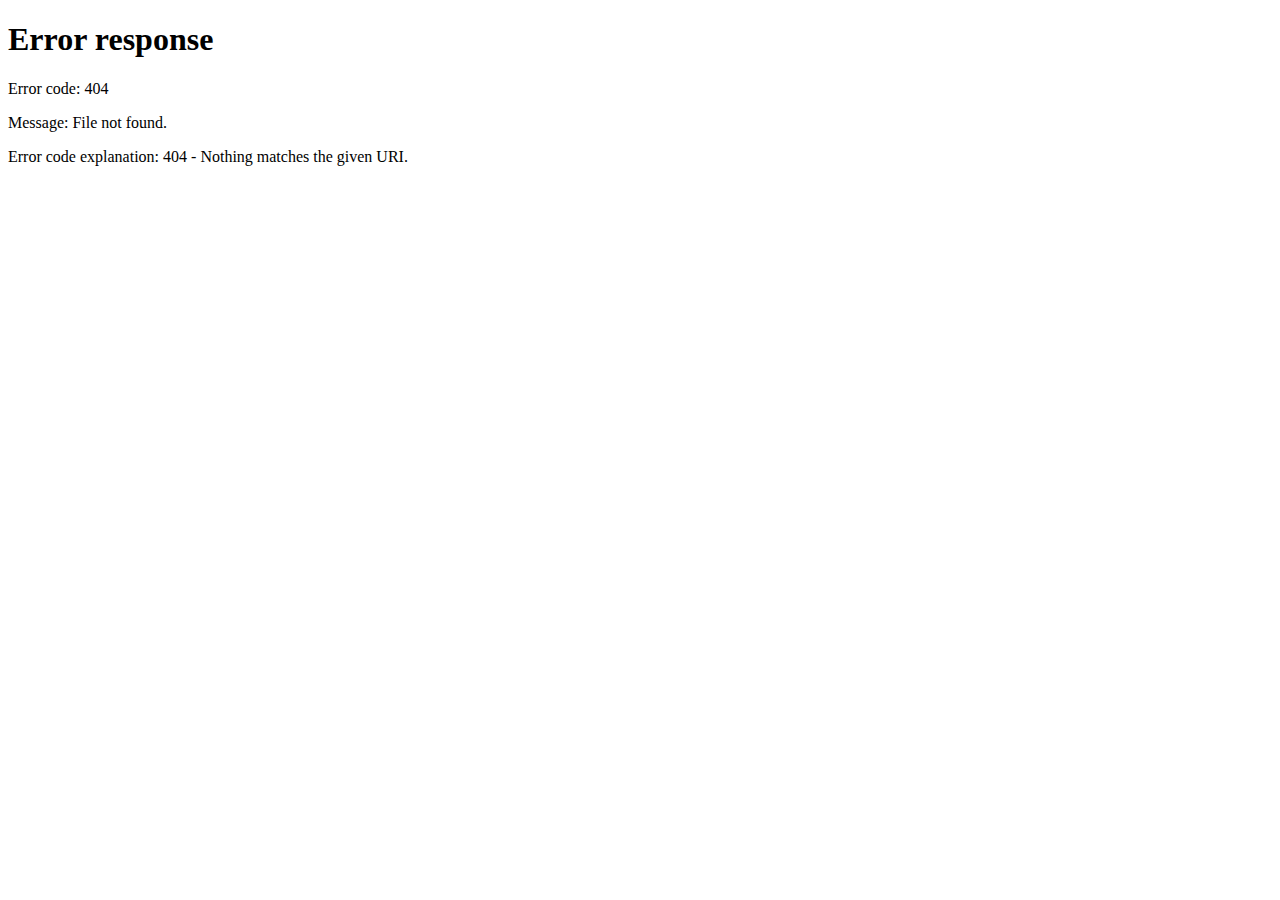
==== index.html @ ec52f361 "Add files via upload" ====
<!-- saved from url=(0032)https://sukamodjudsiya.vercel.app/ -->
<html class="responsive" lang="en"><head><meta http-equiv="Content-Type" content="text/html; charset=UTF-8">
	
			<meta name="viewport" content="width=device-width,initial-scale=1">
		<meta name="theme-color" content="#171a21">
		<title>Steam Support - Choose What To Reset</title>
	<link rel="shortcut icon" href="https://help.steampowered.com/favicon.ico" type="image/x-icon">

	
		<link href="./index_files/motiva_sans.css" rel="stylesheet" type="text/css">
<link href="./index_files/buttons.css" rel="stylesheet" type="text/css">
<link href="./index_files/shared_global.css" rel="stylesheet" type="text/css">
<link href="./index_files/store_game_shared.css" rel="stylesheet" type="text/css">
<link href="./index_files/help.css" rel="stylesheet" type="text/css">
<link href="./index_files/shared_responsive.css" rel="stylesheet" type="text/css">
			<script async="" src="./index_files/analytics.js.download"></script><script async="" src="./index_files/analytics.js.download"></script><script async="" src="chrome-error://www.google-analytics.com/analytics.js"></script><script async="" src="chrome-error://www.google-analytics.com/analytics.js"></script><script async="" src="chrome-error://www.google-analytics.com/analytics.js"></script><script async="" src="chrome-error://www.google-analytics.com/analytics.js"></script><script async="" src="chrome-error://www.google-analytics.com/analytics.js"></script><script async="" src="chrome-error://www.google-analytics.com/analytics.js"></script><script async="" src="chrome-error://www.google-analytics.com/analytics.js"></script><script async="" src="chrome-error://www.google-analytics.com/analytics.js"></script><script async="" src="chrome-error://www.google-analytics.com/analytics.js"></script><script async="" src="chrome-error://chromewebdata/Steam%20Support%20-%20Choose%20What%20To%20Reset_files/analytics.js.download"></script><script>
				(function(i,s,o,g,r,a,m){i['GoogleAnalyticsObject']=r;i[r]=i[r]||function(){
						(i[r].q=i[r].q||[]).push(arguments)},i[r].l=1*new Date();a=s.createElement(o),
					m=s.getElementsByTagName(o)[0];a.async=1;a.src=g;m.parentNode.insertBefore(a,m)
				})(window,document,'script','//www.google-analytics.com/analytics.js','ga');

				ga('create', 'UA-63631619-1', 'auto', {
					'sampleRate': 2				});
				ga('set', 'dimension1', false );
				ga('set', 'dimension2', 'External' );
				ga('set', 'dimension3', 'wizard' );
				ga('set', 'dimension4', "wizard\/HelpWithLoginInfoReset" );
				ga('send', 'pageview');

			</script>
			<script type="text/javascript" src="chrome-error://chromewebdata/Steam%20Support%20-%20Choose%20What%20To%20Reset_files/jquery-1.8.3.min.js.download"></script>
<script type="text/javascript" src="./index_files/jquery-1.8.3.min.js.download"></script>
<script type="text/javascript">$J = jQuery.noConflict();</script><script type="text/javascript" src="./index_files/tooltip.js.download"></script>

<script type="text/javascript" src="./index_files/shared_global.js.download"></script>

<script type="text/javascript" src="./index_files/shipping.js.download"></script>

<script type="text/javascript" src="./index_files/base64-binary.js.download"></script>

<script type="text/javascript" src="./index_files/help.js.download"></script>

<script type="text/javascript" src="./index_files/dselect.js.download"></script>

<script type="text/javascript">
setTimezoneCookies();
$J( function($) { 
window.BindHelpTooltip = function( $Selector ) { $Selector.v_tooltip( {'tooltipClass': 'help_tooltip', 'dataName': 'helpTooltip' } ); };
BindHelpTooltip( $('[data-help-tooltip]') ); 
});</script><script type="text/javascript" src="chrome-error://chromewebdata/Steam%20Support%20-%20Choose%20What%20To%20Reset_files/shared_responsive_adapter.js.download"></script>

						<meta name="twitter:card" content="summary_large_image">
					<meta name="Description" content="Log in to your Steam account to get help with your Steam games, contact Steam Support, request refunds, and more.  Help is also available if you can&#39;t log in, need to reset your password, or recover a hijacked account.">
			
	<meta name="twitter:site" content="@steam_games">

						<meta property="og:title" content="Steam Support - Choose What To Reset">
					<meta property="twitter:title" content="Steam Support - Choose What To Reset">
					<meta property="fb:app_id" content="105386699540688">
					<meta property="og:description" content="Log in to your Steam account to get help with your Steam games, contact Steam Support, request refunds, and more.  Help is also available if you can&#39;t log in, need to reset your password, or recover a hijacked account.">
					<meta property="twitter:description" content="Log in to your Steam account to get help with your Steam games, contact Steam Support, request refunds, and more.  Help is also available if you can&#39;t log in, need to reset your password, or recover a hijacked account.">
			
	
			<link rel="image_src" href="https://help.steampowered.com/public/shared/images/responsive/share_steam_logo.png">
		<link rel="image_src" href="https://help.steampowered.com/public/shared/images/responsive/share_steam_logo.png">
		<meta property="og:image" content="https://help.steampowered.com/public/shared/images/responsive/share_steam_logo.png">
		<meta name="twitter:image" content="https://help.steampowered.com/public/shared/images/responsive/share_steam_logo.png">
					<meta property="og:image:secure" content="https://help.steampowered.com/public/shared/images/responsive/share_steam_logo.png">
		
	
	
			<link rel="alternate" href="https://help.steampowered.com/wizard/HelpWithLoginInfoReset/?s=2802858667505530402&amp;amp;account=898554974&amp;amp;issueid=406" hreflang="x-default">
					<link rel="alternate" href="https://help.steampowered.com/zh-cn/wizard/HelpWithLoginInfoReset/?s=2802858667505530402&amp;amp;account=898554974&amp;amp;issueid=406" hreflang="zh-cn">
					<link rel="alternate" href="https://help.steampowered.com/zh-tw/wizard/HelpWithLoginInfoReset/?s=2802858667505530402&amp;amp;account=898554974&amp;amp;issueid=406" hreflang="zh-tw">
					<link rel="alternate" href="https://help.steampowered.com/ja/wizard/HelpWithLoginInfoReset/?s=2802858667505530402&amp;amp;account=898554974&amp;amp;issueid=406" hreflang="ja">
					<link rel="alternate" href="https://help.steampowered.com/ko/wizard/HelpWithLoginInfoReset/?s=2802858667505530402&amp;amp;account=898554974&amp;amp;issueid=406" hreflang="ko">
					<link rel="alternate" href="https://help.steampowered.com/th/wizard/HelpWithLoginInfoReset/?s=2802858667505530402&amp;amp;account=898554974&amp;amp;issueid=406" hreflang="th">
					<link rel="alternate" href="https://help.steampowered.com/bg/wizard/HelpWithLoginInfoReset/?s=2802858667505530402&amp;amp;account=898554974&amp;amp;issueid=406" hreflang="bg">
					<link rel="alternate" href="https://help.steampowered.com/cs/wizard/HelpWithLoginInfoReset/?s=2802858667505530402&amp;amp;account=898554974&amp;amp;issueid=406" hreflang="cs">
					<link rel="alternate" href="https://help.steampowered.com/da/wizard/HelpWithLoginInfoReset/?s=2802858667505530402&amp;amp;account=898554974&amp;amp;issueid=406" hreflang="da">
					<link rel="alternate" href="https://help.steampowered.com/de/wizard/HelpWithLoginInfoReset/?s=2802858667505530402&amp;amp;account=898554974&amp;amp;issueid=406" hreflang="de">
					<link rel="alternate" href="https://help.steampowered.com/en/wizard/HelpWithLoginInfoReset/?s=2802858667505530402&amp;amp;account=898554974&amp;amp;issueid=406" hreflang="en">
					<link rel="alternate" href="https://help.steampowered.com/es/wizard/HelpWithLoginInfoReset/?s=2802858667505530402&amp;amp;account=898554974&amp;amp;issueid=406" hreflang="es">
					<link rel="alternate" href="https://help.steampowered.com/es-419/wizard/HelpWithLoginInfoReset/?s=2802858667505530402&amp;amp;account=898554974&amp;amp;issueid=406" hreflang="es-419">
					<link rel="alternate" href="https://help.steampowered.com/el/wizard/HelpWithLoginInfoReset/?s=2802858667505530402&amp;amp;account=898554974&amp;amp;issueid=406" hreflang="el">
					<link rel="alternate" href="https://help.steampowered.com/fr/wizard/HelpWithLoginInfoReset/?s=2802858667505530402&amp;amp;account=898554974&amp;amp;issueid=406" hreflang="fr">
					<link rel="alternate" href="https://help.steampowered.com/it/wizard/HelpWithLoginInfoReset/?s=2802858667505530402&amp;amp;account=898554974&amp;amp;issueid=406" hreflang="it">
					<link rel="alternate" href="https://help.steampowered.com/hu/wizard/HelpWithLoginInfoReset/?s=2802858667505530402&amp;amp;account=898554974&amp;amp;issueid=406" hreflang="hu">
					<link rel="alternate" href="https://help.steampowered.com/nl/wizard/HelpWithLoginInfoReset/?s=2802858667505530402&amp;amp;account=898554974&amp;amp;issueid=406" hreflang="nl">
					<link rel="alternate" href="https://help.steampowered.com/no/wizard/HelpWithLoginInfoReset/?s=2802858667505530402&amp;amp;account=898554974&amp;amp;issueid=406" hreflang="no">
					<link rel="alternate" href="https://help.steampowered.com/pl/wizard/HelpWithLoginInfoReset/?s=2802858667505530402&amp;amp;account=898554974&amp;amp;issueid=406" hreflang="pl">
					<link rel="alternate" href="https://help.steampowered.com/pt/wizard/HelpWithLoginInfoReset/?s=2802858667505530402&amp;amp;account=898554974&amp;amp;issueid=406" hreflang="pt">
					<link rel="alternate" href="https://help.steampowered.com/pt-br/wizard/HelpWithLoginInfoReset/?s=2802858667505530402&amp;amp;account=898554974&amp;amp;issueid=406" hreflang="pt-br">
					<link rel="alternate" href="https://help.steampowered.com/ro/wizard/HelpWithLoginInfoReset/?s=2802858667505530402&amp;amp;account=898554974&amp;amp;issueid=406" hreflang="ro">
					<link rel="alternate" href="https://help.steampowered.com/ru/wizard/HelpWithLoginInfoReset/?s=2802858667505530402&amp;amp;account=898554974&amp;amp;issueid=406" hreflang="ru">
					<link rel="alternate" href="https://help.steampowered.com/fi/wizard/HelpWithLoginInfoReset/?s=2802858667505530402&amp;amp;account=898554974&amp;amp;issueid=406" hreflang="fi">
					<link rel="alternate" href="https://help.steampowered.com/sv/wizard/HelpWithLoginInfoReset/?s=2802858667505530402&amp;amp;account=898554974&amp;amp;issueid=406" hreflang="sv">
					<link rel="alternate" href="https://help.steampowered.com/tr/wizard/HelpWithLoginInfoReset/?s=2802858667505530402&amp;amp;account=898554974&amp;amp;issueid=406" hreflang="tr">
					<link rel="alternate" href="https://help.steampowered.com/vn/wizard/HelpWithLoginInfoReset/?s=2802858667505530402&amp;amp;account=898554974&amp;amp;issueid=406" hreflang="vn">
					<link rel="alternate" href="https://help.steampowered.com/uk/wizard/HelpWithLoginInfoReset/?s=2802858667505530402&amp;amp;account=898554974&amp;amp;issueid=406" hreflang="uk">
			
	<style id="sih_highlight_styles" type="text/css">
    .sih_highlight_price {
      display: inline-block;
      padding: 1px 4px;
      background-color: rgba(20,31,44,0.4) !important;
      border-radius: 1px;
    }
    .sih_wishlist {
      background-color: #29B6F6 !important;
      background-image: linear-gradient(135deg, rgba(0, 0, 0, 0.3) 60%, rgba(0, 0, 0, 0.1) 90%) !important;
    }
    .sih_owned {
      background-color: #9CCC65 !important;
      background-image: linear-gradient(135deg, rgba(0, 0, 0, 0.3) 60%, rgba(0, 0, 0, 0.1) 90%) !important;
    }</style><style type="text/css">@-webkit-keyframes bounce{0%,20%,50%,80%,to{-webkit-transform:translateY(0);transform:translateY(0)}40%{-webkit-transform:translateY(-30px);transform:translateY(-30px)}60%{-webkit-transform:translateY(-15px);transform:translateY(-15px)}}@keyframes bounce{0%,20%,50%,80%,to{-webkit-transform:translateY(0);transform:translateY(0)}40%{-webkit-transform:translateY(-30px);transform:translateY(-30px)}60%{-webkit-transform:translateY(-15px);transform:translateY(-15px)}}.om-animation-bounce{-webkit-animation-duration:1s;animation-duration:1s;-webkit-animation-fill-mode:both;animation-fill-mode:both;-webkit-animation-name:bounce;animation-name:bounce}@-webkit-keyframes bounceIn{0%{opacity:0;-webkit-transform:scale(.3);transform:scale(.3)}50%{opacity:1;-webkit-transform:scale(1.05);transform:scale(1.05)}70%{-webkit-transform:scale(.9);transform:scale(.9)}to{opacity:1;-webkit-transform:scale(1);transform:scale(1)}}@keyframes bounceIn{0%{opacity:0;-webkit-transform:scale(.3);transform:scale(.3)}50%{opacity:1;-webkit-transform:scale(1.05);transform:scale(1.05)}70%{-webkit-transform:scale(.9);transform:scale(.9)}to{opacity:1;-webkit-transform:scale(1);transform:scale(1)}}.om-animation-bounce-in{-webkit-animation-duration:1s;animation-duration:1s;-webkit-animation-name:bounceIn;animation-name:bounceIn}@-webkit-keyframes bounceInDown{0%{opacity:0;-webkit-transform:translateY(-2000px);transform:translateY(-2000px)}60%{opacity:1;-webkit-transform:translateY(30px);transform:translateY(30px)}80%{-webkit-transform:translateY(-10px);transform:translateY(-10px)}to{-webkit-transform:translateY(0);transform:translateY(0)}}@keyframes bounceInDown{0%{opacity:0;-webkit-transform:translateY(-2000px);transform:translateY(-2000px)}60%{opacity:1;-webkit-transform:translateY(30px);transform:translateY(30px)}80%{-webkit-transform:translateY(-10px);transform:translateY(-10px)}to{-webkit-transform:translateY(0);transform:translateY(0)}}.om-animation-bounce-in-down{-webkit-animation-duration:1s;animation-duration:1s;-webkit-animation-name:bounceInDown;animation-name:bounceInDown}@-webkit-keyframes bounceInLeft{0%{opacity:0;-webkit-transform:translateX(-2000px);transform:translateX(-2000px)}60%{opacity:1;-webkit-transform:translateX(30px);transform:translateX(30px)}80%{-webkit-transform:translateX(-10px);transform:translateX(-10px)}to{-webkit-transform:translateX(0);transform:translateX(0)}}@keyframes bounceInLeft{0%{opacity:0;-webkit-transform:translateX(-2000px);transform:translateX(-2000px)}60%{opacity:1;-webkit-transform:translateX(30px);transform:translateX(30px)}80%{-webkit-transform:translateX(-10px);transform:translateX(-10px)}to{-webkit-transform:translateX(0);transform:translateX(0)}}.om-animation-bounce-in-left{-webkit-animation-duration:1s;animation-duration:1s;-webkit-animation-name:bounceInLeft;animation-name:bounceInLeft}@-webkit-keyframes bounceInRight{0%{opacity:0;-webkit-transform:translateX(2000px);transform:translateX(2000px)}60%{opacity:1;-webkit-transform:translateX(-30px);transform:translateX(-30px)}80%{-webkit-transform:translateX(10px);transform:translateX(10px)}to{-webkit-transform:translateX(0);transform:translateX(0)}}@keyframes bounceInRight{0%{opacity:0;-webkit-transform:translateX(2000px);transform:translateX(2000px)}60%{opacity:1;-webkit-transform:translateX(-30px);transform:translateX(-30px)}80%{-webkit-transform:translateX(10px);transform:translateX(10px)}to{-webkit-transform:translateX(0);transform:translateX(0)}}.om-animation-bounce-in-right{-webkit-animation-duration:1s;animation-duration:1s;-webkit-animation-name:bounceInRight;animation-name:bounceInRight}@-webkit-keyframes bounceInUp{0%{opacity:0;-webkit-transform:translateY(2000px);transform:translateY(2000px)}60%{opacity:1;-webkit-transform:translateY(-30px);transform:translateY(-30px)}80%{-webkit-transform:translateY(10px);transform:translateY(10px)}to{-webkit-transform:translateY(0);transform:translateY(0)}}@keyframes bounceInUp{0%{opacity:0;-webkit-transform:translateY(2000px);transform:translateY(2000px)}60%{opacity:1;-webkit-transform:translateY(-30px);transform:translateY(-30px)}80%{-webkit-transform:translateY(10px);transform:translateY(10px)}to{-webkit-transform:translateY(0);transform:translateY(0)}}.om-animation-bounce-in-up{-webkit-animation-duration:1s;animation-duration:1s;-webkit-animation-name:bounceInUp;animation-name:bounceInUp}@-webkit-keyframes flash{0%,50%,to{opacity:1}25%,75%{opacity:0}}@keyframes flash{0%,50%,to{opacity:1}25%,75%{opacity:0}}.om-animation-flash{-webkit-animation-duration:1s;animation-duration:1s;-webkit-animation-fill-mode:both;animation-fill-mode:both;-webkit-animation-name:flash;animation-name:flash}@-webkit-keyframes flip{0%{-webkit-transform:perspective(800px) translateZ(0) rotateY(0) scale(1);transform:perspective(800px) translateZ(0) rotateY(0) scale(1);-webkit-animation-timing-function:ease-out;animation-timing-function:ease-out}40%{-webkit-transform:perspective(800px) translateZ(150px) rotateY(170deg) scale(1);transform:perspective(800px) translateZ(150px) rotateY(170deg) scale(1);-webkit-animation-timing-function:ease-out;animation-timing-function:ease-out}50%{-webkit-transform:perspective(800px) translateZ(150px) rotateY(190deg) scale(1);transform:perspective(800px) translateZ(150px) rotateY(190deg) scale(1);-webkit-animation-timing-function:ease-in;animation-timing-function:ease-in}80%{-webkit-transform:perspective(800px) translateZ(0) rotateY(1turn) scale(.95);transform:perspective(800px) translateZ(0) rotateY(1turn) scale(.95);-webkit-animation-timing-function:ease-in;animation-timing-function:ease-in}to{-webkit-transform:perspective(800px) translateZ(0) rotateY(1turn) scale(1);transform:perspective(800px) translateZ(0) rotateY(1turn) scale(1);-webkit-animation-timing-function:ease-in;animation-timing-function:ease-in}}@keyframes flip{0%{-webkit-transform:perspective(800px) translateZ(0) rotateY(0) scale(1);transform:perspective(800px) translateZ(0) rotateY(0) scale(1);-webkit-animation-timing-function:ease-out;animation-timing-function:ease-out}40%{-webkit-transform:perspective(800px) translateZ(150px) rotateY(170deg) scale(1);transform:perspective(800px) translateZ(150px) rotateY(170deg) scale(1);-webkit-animation-timing-function:ease-out;animation-timing-function:ease-out}50%{-webkit-transform:perspective(800px) translateZ(150px) rotateY(190deg) scale(1);transform:perspective(800px) translateZ(150px) rotateY(190deg) scale(1);-webkit-animation-timing-function:ease-in;animation-timing-function:ease-in}80%{-webkit-transform:perspective(800px) translateZ(0) rotateY(1turn) scale(.95);transform:perspective(800px) translateZ(0) rotateY(1turn) scale(.95);-webkit-animation-timing-function:ease-in;animation-timing-function:ease-in}to{-webkit-transform:perspective(800px) translateZ(0) rotateY(1turn) scale(1);transform:perspective(800px) translateZ(0) rotateY(1turn) scale(1);-webkit-animation-timing-function:ease-in;animation-timing-function:ease-in}}.om-animation-flip{-webkit-animation-duration:1s;animation-duration:1s;-webkit-backface-visibility:visible;backface-visibility:visible;-webkit-animation-name:flip;animation-name:flip}@-webkit-keyframes flipInX{0%{-webkit-transform:perspective(800px) rotateX(90deg);transform:perspective(800px) rotateX(90deg);opacity:0}40%{-webkit-transform:perspective(800px) rotateX(-10deg);transform:perspective(800px) rotateX(-10deg)}70%{-webkit-transform:perspective(800px) rotateX(10deg);transform:perspective(800px) rotateX(10deg)}to{-webkit-transform:perspective(800px) rotateX(0deg);transform:perspective(800px) rotateX(0deg);opacity:1}}@keyframes flipInX{0%{-webkit-transform:perspective(800px) rotateX(90deg);transform:perspective(800px) rotateX(90deg);opacity:0}40%{-webkit-transform:perspective(800px) rotateX(-10deg);transform:perspective(800px) rotateX(-10deg)}70%{-webkit-transform:perspective(800px) rotateX(10deg);transform:perspective(800px) rotateX(10deg)}to{-webkit-transform:perspective(800px) rotateX(0deg);transform:perspective(800px) rotateX(0deg);opacity:1}}.om-animation-flip-down{-webkit-animation-duration:1s;animation-duration:1s;-webkit-backface-visibility:visible;backface-visibility:visible;-webkit-animation-name:flipInX;animation-name:flipInX}@-webkit-keyframes flipInY{0%{-webkit-transform:perspective(800px) rotateY(90deg);transform:perspective(800px) rotateY(90deg);opacity:0}40%{-webkit-transform:perspective(800px) rotateY(-10deg);transform:perspective(800px) rotateY(-10deg)}70%{-webkit-transform:perspective(800px) rotateY(10deg);transform:perspective(800px) rotateY(10deg)}to{-webkit-transform:perspective(800px) rotateY(0deg);transform:perspective(800px) rotateY(0deg);opacity:1}}@keyframes flipInY{0%{-webkit-transform:perspective(800px) rotateY(90deg);transform:perspective(800px) rotateY(90deg);opacity:0}40%{-webkit-transform:perspective(800px) rotateY(-10deg);transform:perspective(800px) rotateY(-10deg)}70%{-webkit-transform:perspective(800px) rotateY(10deg);transform:perspective(800px) rotateY(10deg)}to{-webkit-transform:perspective(800px) rotateY(0deg);transform:perspective(800px) rotateY(0deg);opacity:1}}.om-animation-flip-side{-webkit-animation-duration:1s;animation-duration:1s;-webkit-backface-visibility:visible;backface-visibility:visible;-webkit-animation-name:flipInY;animation-name:flipInY}@-webkit-keyframes lightSpeedIn{0%{-webkit-transform:translateX(100%) skewX(-30deg);transform:translateX(100%) skewX(-30deg);opacity:0}60%{-webkit-transform:translateX(-20%) skewX(30deg);transform:translateX(-20%) skewX(30deg);opacity:1}80%{-webkit-transform:translateX(0) skewX(-15deg);transform:translateX(0) skewX(-15deg);opacity:1}to{-webkit-transform:translateX(0) skewX(0deg);transform:translateX(0) skewX(0deg);opacity:1}}@keyframes lightSpeedIn{0%{-webkit-transform:translateX(100%) skewX(-30deg);transform:translateX(100%) skewX(-30deg);opacity:0}60%{-webkit-transform:translateX(-20%) skewX(30deg);transform:translateX(-20%) skewX(30deg);opacity:1}80%{-webkit-transform:translateX(0) skewX(-15deg);transform:translateX(0) skewX(-15deg);opacity:1}to{-webkit-transform:translateX(0) skewX(0deg);transform:translateX(0) skewX(0deg);opacity:1}}.om-animation-light-speed{-webkit-animation-duration:1s;animation-duration:1s;-webkit-animation-name:lightSpeedIn;animation-name:lightSpeedIn;-webkit-animation-timing-function:ease-out;animation-timing-function:ease-out}@-webkit-keyframes pulse{0%{-webkit-transform:scale(1);transform:scale(1)}50%{-webkit-transform:scale(1.1);transform:scale(1.1)}to{-webkit-transform:scale(1);transform:scale(1)}}@keyframes pulse{0%{-webkit-transform:scale(1);transform:scale(1)}50%{-webkit-transform:scale(1.1);transform:scale(1.1)}to{-webkit-transform:scale(1);transform:scale(1)}}.om-animation-pulse{-webkit-animation-duration:1s;animation-duration:1s;-webkit-animation-fill-mode:both;animation-fill-mode:both;-webkit-animation-name:pulse;animation-name:pulse}@-webkit-keyframes rollIn{0%{opacity:0;-webkit-transform:translateX(-100%) rotate(-120deg);transform:translateX(-100%) rotate(-120deg)}to{opacity:1;-webkit-transform:translateX(0) rotate(0deg);transform:translateX(0) rotate(0deg)}}@keyframes rollIn{0%{opacity:0;-webkit-transform:translateX(-100%) rotate(-120deg);transform:translateX(-100%) rotate(-120deg)}to{opacity:1;-webkit-transform:translateX(0) rotate(0deg);transform:translateX(0) rotate(0deg)}}.om-animation-roll-in{-webkit-animation-duration:1s;animation-duration:1s;-webkit-animation-name:rollIn;animation-name:rollIn}@-webkit-keyframes rotateIn{0%{-webkit-transform-origin:center center;transform-origin:center center;-webkit-transform:rotate(-200deg);transform:rotate(-200deg);opacity:0}to{-webkit-transform-origin:center center;transform-origin:center center;-webkit-transform:rotate(0);transform:rotate(0);opacity:1}}@keyframes rotateIn{0%{-webkit-transform-origin:center center;transform-origin:center center;-webkit-transform:rotate(-200deg);transform:rotate(-200deg);opacity:0}to{-webkit-transform-origin:center center;transform-origin:center center;-webkit-transform:rotate(0);transform:rotate(0);opacity:1}}.om-animation-rotate{-webkit-animation-duration:1s;animation-duration:1s;-webkit-animation-name:rotateIn;animation-name:rotateIn}@-webkit-keyframes rotateInDownLeft{0%{-webkit-transform-origin:left bottom;transform-origin:left bottom;-webkit-transform:rotate(-90deg);transform:rotate(-90deg);opacity:0}to{-webkit-transform-origin:left bottom;transform-origin:left bottom;-webkit-transform:rotate(0);transform:rotate(0);opacity:1}}@keyframes rotateInDownLeft{0%{-webkit-transform-origin:left bottom;transform-origin:left bottom;-webkit-transform:rotate(-90deg);transform:rotate(-90deg);opacity:0}to{-webkit-transform-origin:left bottom;transform-origin:left bottom;-webkit-transform:rotate(0);transform:rotate(0);opacity:1}}.om-animation-rotate-down-left{-webkit-animation-duration:1s;animation-duration:1s;-webkit-animation-name:rotateInDownLeft;animation-name:rotateInDownLeft}@-webkit-keyframes rotateInDownRight{0%{-webkit-transform-origin:right bottom;transform-origin:right bottom;-webkit-transform:rotate(90deg);transform:rotate(90deg);opacity:0}to{-webkit-transform-origin:right bottom;transform-origin:right bottom;-webkit-transform:rotate(0);transform:rotate(0);opacity:1}}@keyframes rotateInDownRight{0%{-webkit-transform-origin:right bottom;transform-origin:right bottom;-webkit-transform:rotate(90deg);transform:rotate(90deg);opacity:0}to{-webkit-transform-origin:right bottom;transform-origin:right bottom;-webkit-transform:rotate(0);transform:rotate(0);opacity:1}}.om-animation-rotate-down-right{-webkit-animation-duration:1s;animation-duration:1s;-webkit-animation-name:rotateInDownRight;animation-name:rotateInDownRight}@-webkit-keyframes rotateInUpLeft{0%{-webkit-transform-origin:left bottom;transform-origin:left bottom;-webkit-transform:rotate(90deg);transform:rotate(90deg);opacity:0}to{-webkit-transform-origin:left bottom;transform-origin:left bottom;-webkit-transform:rotate(0);transform:rotate(0);opacity:1}}@keyframes rotateInUpLeft{0%{-webkit-transform-origin:left bottom;transform-origin:left bottom;-webkit-transform:rotate(90deg);transform:rotate(90deg);opacity:0}to{-webkit-transform-origin:left bottom;transform-origin:left bottom;-webkit-transform:rotate(0);transform:rotate(0);opacity:1}}.om-animation-rotate-up-left{-webkit-animation-duration:1s;animation-duration:1s;-webkit-animation-name:rotateInUpLeft;animation-name:rotateInUpLeft}@-webkit-keyframes rotateInUpRight{0%{-webkit-transform-origin:right bottom;transform-origin:right bottom;-webkit-transform:rotate(-90deg);transform:rotate(-90deg);opacity:0}to{-webkit-transform-origin:right bottom;transform-origin:right bottom;-webkit-transform:rotate(0);transform:rotate(0);opacity:1}}@keyframes rotateInUpRight{0%{-webkit-transform-origin:right bottom;transform-origin:right bottom;-webkit-transform:rotate(-90deg);transform:rotate(-90deg);opacity:0}to{-webkit-transform-origin:right bottom;transform-origin:right bottom;-webkit-transform:rotate(0);transform:rotate(0);opacity:1}}.om-animation-rotate-up-right{-webkit-animation-duration:1s;animation-duration:1s;-webkit-animation-name:rotateInUpRight;animation-name:rotateInUpRight}@-webkit-keyframes rubberBand{0%{-webkit-transform:scale(1);transform:scale(1)}30%{-webkit-transform:scaleX(1.25) scaleY(.75);transform:scaleX(1.25) scaleY(.75)}40%{-webkit-transform:scaleX(.75) scaleY(1.25);transform:scaleX(.75) scaleY(1.25)}60%{-webkit-transform:scaleX(1.15) scaleY(.85);transform:scaleX(1.15) scaleY(.85)}to{-webkit-transform:scale(1);transform:scale(1)}}@keyframes rubberBand{0%{-webkit-transform:scale(1);transform:scale(1)}30%{-webkit-transform:scaleX(1.25) scaleY(.75);transform:scaleX(1.25) scaleY(.75)}40%{-webkit-transform:scaleX(.75) scaleY(1.25);transform:scaleX(.75) scaleY(1.25)}60%{-webkit-transform:scaleX(1.15) scaleY(.85);transform:scaleX(1.15) scaleY(.85)}to{-webkit-transform:scale(1);transform:scale(1)}}.om-animation-rubber-band{-webkit-animation-duration:1s;animation-duration:1s;-webkit-animation-fill-mode:both;animation-fill-mode:both;-webkit-animation-name:rubberBand;animation-name:rubberBand}@-webkit-keyframes shake{0%,to{-webkit-transform:translateX(0);transform:translateX(0)}10%,30%,50%,70%,90%{-webkit-transform:translateX(-10px);transform:translateX(-10px)}20%,40%,60%,80%{-webkit-transform:translateX(10px);transform:translateX(10px)}}@keyframes shake{0%,to{-webkit-transform:translateX(0);transform:translateX(0)}10%,30%,50%,70%,90%{-webkit-transform:translateX(-10px);transform:translateX(-10px)}20%,40%,60%,80%{-webkit-transform:translateX(10px);transform:translateX(10px)}}.om-animation-shake{-webkit-animation-duration:1s;animation-duration:1s;-webkit-animation-fill-mode:both;animation-fill-mode:both;-webkit-animation-name:shake;animation-name:shake}@-webkit-keyframes slideInDown{0%{opacity:0;-webkit-transform:translateY(-2000px);transform:translateY(-2000px)}to{-webkit-transform:translateY(0);transform:translateY(0)}}@keyframes slideInDown{0%{opacity:0;-webkit-transform:translateY(-2000px);transform:translateY(-2000px)}to{-webkit-transform:translateY(0);transform:translateY(0)}}.om-animation-slide-in-down{-webkit-animation-duration:1s;animation-duration:1s;-webkit-animation-name:slideInDown;animation-name:slideInDown}@-webkit-keyframes slideInLeft{0%{opacity:0;-webkit-transform:translateX(-2000px);transform:translateX(-2000px)}to{-webkit-transform:translateX(0);transform:translateX(0)}}@keyframes slideInLeft{0%{opacity:0;-webkit-transform:translateX(-2000px);transform:translateX(-2000px)}to{-webkit-transform:translateX(0);transform:translateX(0)}}.om-animation-slide-in-left{-webkit-animation-duration:1s;animation-duration:1s;-webkit-animation-name:slideInLeft;animation-name:slideInLeft}@-webkit-keyframes slideInRight{0%{opacity:0;-webkit-transform:translateX(2000px);transform:translateX(2000px)}to{-webkit-transform:translateX(0);transform:translateX(0)}}@keyframes slideInRight{0%{opacity:0;-webkit-transform:translateX(2000px);transform:translateX(2000px)}to{-webkit-transform:translateX(0);transform:translateX(0)}}.om-animation-slide-in-right{-webkit-animation-duration:1s;animation-duration:1s;-webkit-animation-name:slideInRight;animation-name:slideInRight}@-webkit-keyframes swing{20%{-webkit-transform:rotate(15deg);transform:rotate(15deg)}40%{-webkit-transform:rotate(-10deg);transform:rotate(-10deg)}60%{-webkit-transform:rotate(5deg);transform:rotate(5deg)}80%{-webkit-transform:rotate(-5deg);transform:rotate(-5deg)}to{-webkit-transform:rotate(0deg);transform:rotate(0deg)}}@keyframes swing{20%{-webkit-transform:rotate(15deg);transform:rotate(15deg)}40%{-webkit-transform:rotate(-10deg);transform:rotate(-10deg)}60%{-webkit-transform:rotate(5deg);transform:rotate(5deg)}80%{-webkit-transform:rotate(-5deg);transform:rotate(-5deg)}to{-webkit-transform:rotate(0deg);transform:rotate(0deg)}}.om-animation-swing{-webkit-animation-duration:1s;animation-duration:1s;-webkit-transform-origin:top center;transform-origin:top center;-webkit-animation-name:swing;animation-name:swing}@-webkit-keyframes tada{0%{-webkit-transform:scale(1);transform:scale(1)}10%,20%{-webkit-transform:scale(.9) rotate(-3deg);transform:scale(.9) rotate(-3deg)}30%,50%,70%,90%{-webkit-transform:scale(1.1) rotate(3deg);transform:scale(1.1) rotate(3deg)}40%,60%,80%{-webkit-transform:scale(1.1) rotate(-3deg);transform:scale(1.1) rotate(-3deg)}to{-webkit-transform:scale(1) rotate(0);transform:scale(1) rotate(0)}}@keyframes tada{0%{-webkit-transform:scale(1);transform:scale(1)}10%,20%{-webkit-transform:scale(.9) rotate(-3deg);transform:scale(.9) rotate(-3deg)}30%,50%,70%,90%{-webkit-transform:scale(1.1) rotate(3deg);transform:scale(1.1) rotate(3deg)}40%,60%,80%{-webkit-transform:scale(1.1) rotate(-3deg);transform:scale(1.1) rotate(-3deg)}to{-webkit-transform:scale(1) rotate(0);transform:scale(1) rotate(0)}}.om-animation-tada{-webkit-animation-duration:1s;animation-duration:1s;-webkit-animation-name:tada;animation-name:tada}@-webkit-keyframes wobble{0%{-webkit-transform:translateX(0);transform:translateX(0)}15%{-webkit-transform:translateX(-25%) rotate(-5deg);transform:translateX(-25%) rotate(-5deg)}30%{-webkit-transform:translateX(20%) rotate(3deg);transform:translateX(20%) rotate(3deg)}45%{-webkit-transform:translateX(-15%) rotate(-3deg);transform:translateX(-15%) rotate(-3deg)}60%{-webkit-transform:translateX(10%) rotate(2deg);transform:translateX(10%) rotate(2deg)}75%{-webkit-transform:translateX(-5%) rotate(-1deg);transform:translateX(-5%) rotate(-1deg)}to{-webkit-transform:translateX(0);transform:translateX(0)}}@keyframes wobble{0%{-webkit-transform:translateX(0);transform:translateX(0)}15%{-webkit-transform:translateX(-25%) rotate(-5deg);transform:translateX(-25%) rotate(-5deg)}30%{-webkit-transform:translateX(20%) rotate(3deg);transform:translateX(20%) rotate(3deg)}45%{-webkit-transform:translateX(-15%) rotate(-3deg);transform:translateX(-15%) rotate(-3deg)}60%{-webkit-transform:translateX(10%) rotate(2deg);transform:translateX(10%) rotate(2deg)}75%{-webkit-transform:translateX(-5%) rotate(-1deg);transform:translateX(-5%) rotate(-1deg)}to{-webkit-transform:translateX(0);transform:translateX(0)}}.om-animation-wobble{-webkit-animation-duration:1s;animation-duration:1s;-webkit-animation-name:wobble;animation-name:wobble}.om-content-lock{color:transparent!important;text-shadow:rgba(0,0,0,.5) 0 0 10px;-webkit-user-select:none;-moz-user-select:none;-ms-user-select:none;user-select:none;pointer-events:none;filter:url("data:image/svg+xml;utf9,<svg%20version='1.1'%20xmlns='http://www.w3.org/2000/svg'><filter%20id='blur'><feGaussianBlur%20stdDeviation='10'%20/></filter></svg>#blur");-webkit-filter:blur(10px);-ms-filter:blur(10px);-o-filter:blur(10px);filter:blur(10px)}html.om-mobile-position,html.om-mobile-position body{position:fixed!important}html.om-ios-form,html.om-ios-form body{-webkit-transform:translateZ(0)!important;transform:translateZ(0)!important;-webkit-overflow-scrolling:touch!important;height:100%!important;overflow:auto!important}html.om-position-popup body{overflow:hidden!important}html.om-position-floating-top{transition:padding-top .5s ease!important}html.om-position-floating-bottom{transition:padding-bottom .5s ease!important}html.om-reset-dimensions{height:100%!important;width:100%!important}.om-verification-confirmation{font-family:Lato,Arial,Helvetica,sans-serif;position:fixed;border-radius:10px;bottom:20px;left:20px;padding:10px 20px;opacity:0;transition:opacity .3s ease-in;background:#85bf31;color:#fff;font-size:18px;font-weight:700;z-index:9999}</style><script src="./index_files/webfont.js.download" async=""></script><style type="text/css">@-webkit-keyframes bounce{0%,20%,50%,80%,to{-webkit-transform:translateY(0);transform:translateY(0)}40%{-webkit-transform:translateY(-30px);transform:translateY(-30px)}60%{-webkit-transform:translateY(-15px);transform:translateY(-15px)}}@keyframes bounce{0%,20%,50%,80%,to{-webkit-transform:translateY(0);transform:translateY(0)}40%{-webkit-transform:translateY(-30px);transform:translateY(-30px)}60%{-webkit-transform:translateY(-15px);transform:translateY(-15px)}}.om-animation-bounce{-webkit-animation-duration:1s;animation-duration:1s;-webkit-animation-fill-mode:both;animation-fill-mode:both;-webkit-animation-name:bounce;animation-name:bounce}@-webkit-keyframes bounceIn{0%{opacity:0;-webkit-transform:scale(.3);transform:scale(.3)}50%{opacity:1;-webkit-transform:scale(1.05);transform:scale(1.05)}70%{-webkit-transform:scale(.9);transform:scale(.9)}to{opacity:1;-webkit-transform:scale(1);transform:scale(1)}}@keyframes bounceIn{0%{opacity:0;-webkit-transform:scale(.3);transform:scale(.3)}50%{opacity:1;-webkit-transform:scale(1.05);transform:scale(1.05)}70%{-webkit-transform:scale(.9);transform:scale(.9)}to{opacity:1;-webkit-transform:scale(1);transform:scale(1)}}.om-animation-bounce-in{-webkit-animation-duration:1s;animation-duration:1s;-webkit-animation-name:bounceIn;animation-name:bounceIn}@-webkit-keyframes bounceInDown{0%{opacity:0;-webkit-transform:translateY(-2000px);transform:translateY(-2000px)}60%{opacity:1;-webkit-transform:translateY(30px);transform:translateY(30px)}80%{-webkit-transform:translateY(-10px);transform:translateY(-10px)}to{-webkit-transform:translateY(0);transform:translateY(0)}}@keyframes bounceInDown{0%{opacity:0;-webkit-transform:translateY(-2000px);transform:translateY(-2000px)}60%{opacity:1;-webkit-transform:translateY(30px);transform:translateY(30px)}80%{-webkit-transform:translateY(-10px);transform:translateY(-10px)}to{-webkit-transform:translateY(0);transform:translateY(0)}}.om-animation-bounce-in-down{-webkit-animation-duration:1s;animation-duration:1s;-webkit-animation-name:bounceInDown;animation-name:bounceInDown}@-webkit-keyframes bounceInLeft{0%{opacity:0;-webkit-transform:translateX(-2000px);transform:translateX(-2000px)}60%{opacity:1;-webkit-transform:translateX(30px);transform:translateX(30px)}80%{-webkit-transform:translateX(-10px);transform:translateX(-10px)}to{-webkit-transform:translateX(0);transform:translateX(0)}}@keyframes bounceInLeft{0%{opacity:0;-webkit-transform:translateX(-2000px);transform:translateX(-2000px)}60%{opacity:1;-webkit-transform:translateX(30px);transform:translateX(30px)}80%{-webkit-transform:translateX(-10px);transform:translateX(-10px)}to{-webkit-transform:translateX(0);transform:translateX(0)}}.om-animation-bounce-in-left{-webkit-animation-duration:1s;animation-duration:1s;-webkit-animation-name:bounceInLeft;animation-name:bounceInLeft}@-webkit-keyframes bounceInRight{0%{opacity:0;-webkit-transform:translateX(2000px);transform:translateX(2000px)}60%{opacity:1;-webkit-transform:translateX(-30px);transform:translateX(-30px)}80%{-webkit-transform:translateX(10px);transform:translateX(10px)}to{-webkit-transform:translateX(0);transform:translateX(0)}}@keyframes bounceInRight{0%{opacity:0;-webkit-transform:translateX(2000px);transform:translateX(2000px)}60%{opacity:1;-webkit-transform:translateX(-30px);transform:translateX(-30px)}80%{-webkit-transform:translateX(10px);transform:translateX(10px)}to{-webkit-transform:translateX(0);transform:translateX(0)}}.om-animation-bounce-in-right{-webkit-animation-duration:1s;animation-duration:1s;-webkit-animation-name:bounceInRight;animation-name:bounceInRight}@-webkit-keyframes bounceInUp{0%{opacity:0;-webkit-transform:translateY(2000px);transform:translateY(2000px)}60%{opacity:1;-webkit-transform:translateY(-30px);transform:translateY(-30px)}80%{-webkit-transform:translateY(10px);transform:translateY(10px)}to{-webkit-transform:translateY(0);transform:translateY(0)}}@keyframes bounceInUp{0%{opacity:0;-webkit-transform:translateY(2000px);transform:translateY(2000px)}60%{opacity:1;-webkit-transform:translateY(-30px);transform:translateY(-30px)}80%{-webkit-transform:translateY(10px);transform:translateY(10px)}to{-webkit-transform:translateY(0);transform:translateY(0)}}.om-animation-bounce-in-up{-webkit-animation-duration:1s;animation-duration:1s;-webkit-animation-name:bounceInUp;animation-name:bounceInUp}@-webkit-keyframes flash{0%,50%,to{opacity:1}25%,75%{opacity:0}}@keyframes flash{0%,50%,to{opacity:1}25%,75%{opacity:0}}.om-animation-flash{-webkit-animation-duration:1s;animation-duration:1s;-webkit-animation-fill-mode:both;animation-fill-mode:both;-webkit-animation-name:flash;animation-name:flash}@-webkit-keyframes flip{0%{-webkit-transform:perspective(800px) translateZ(0) rotateY(0) scale(1);transform:perspective(800px) translateZ(0) rotateY(0) scale(1);-webkit-animation-timing-function:ease-out;animation-timing-function:ease-out}40%{-webkit-transform:perspective(800px) translateZ(150px) rotateY(170deg) scale(1);transform:perspective(800px) translateZ(150px) rotateY(170deg) scale(1);-webkit-animation-timing-function:ease-out;animation-timing-function:ease-out}50%{-webkit-transform:perspective(800px) translateZ(150px) rotateY(190deg) scale(1);transform:perspective(800px) translateZ(150px) rotateY(190deg) scale(1);-webkit-animation-timing-function:ease-in;animation-timing-function:ease-in}80%{-webkit-transform:perspective(800px) translateZ(0) rotateY(1turn) scale(.95);transform:perspective(800px) translateZ(0) rotateY(1turn) scale(.95);-webkit-animation-timing-function:ease-in;animation-timing-function:ease-in}to{-webkit-transform:perspective(800px) translateZ(0) rotateY(1turn) scale(1);transform:perspective(800px) translateZ(0) rotateY(1turn) scale(1);-webkit-animation-timing-function:ease-in;animation-timing-function:ease-in}}@keyframes flip{0%{-webkit-transform:perspective(800px) translateZ(0) rotateY(0) scale(1);transform:perspective(800px) translateZ(0) rotateY(0) scale(1);-webkit-animation-timing-function:ease-out;animation-timing-function:ease-out}40%{-webkit-transform:perspective(800px) translateZ(150px) rotateY(170deg) scale(1);transform:perspective(800px) translateZ(150px) rotateY(170deg) scale(1);-webkit-animation-timing-function:ease-out;animation-timing-function:ease-out}50%{-webkit-transform:perspective(800px) translateZ(150px) rotateY(190deg) scale(1);transform:perspective(800px) translateZ(150px) rotateY(190deg) scale(1);-webkit-animation-timing-function:ease-in;animation-timing-function:ease-in}80%{-webkit-transform:perspective(800px) translateZ(0) rotateY(1turn) scale(.95);transform:perspective(800px) translateZ(0) rotateY(1turn) scale(.95);-webkit-animation-timing-function:ease-in;animation-timing-function:ease-in}to{-webkit-transform:perspective(800px) translateZ(0) rotateY(1turn) scale(1);transform:perspective(800px) translateZ(0) rotateY(1turn) scale(1);-webkit-animation-timing-function:ease-in;animation-timing-function:ease-in}}.om-animation-flip{-webkit-animation-duration:1s;animation-duration:1s;-webkit-backface-visibility:visible;backface-visibility:visible;-webkit-animation-name:flip;animation-name:flip}@-webkit-keyframes flipInX{0%{-webkit-transform:perspective(800px) rotateX(90deg);transform:perspective(800px) rotateX(90deg);opacity:0}40%{-webkit-transform:perspective(800px) rotateX(-10deg);transform:perspective(800px) rotateX(-10deg)}70%{-webkit-transform:perspective(800px) rotateX(10deg);transform:perspective(800px) rotateX(10deg)}to{-webkit-transform:perspective(800px) rotateX(0deg);transform:perspective(800px) rotateX(0deg);opacity:1}}@keyframes flipInX{0%{-webkit-transform:perspective(800px) rotateX(90deg);transform:perspective(800px) rotateX(90deg);opacity:0}40%{-webkit-transform:perspective(800px) rotateX(-10deg);transform:perspective(800px) rotateX(-10deg)}70%{-webkit-transform:perspective(800px) rotateX(10deg);transform:perspective(800px) rotateX(10deg)}to{-webkit-transform:perspective(800px) rotateX(0deg);transform:perspective(800px) rotateX(0deg);opacity:1}}.om-animation-flip-down{-webkit-animation-duration:1s;animation-duration:1s;-webkit-backface-visibility:visible;backface-visibility:visible;-webkit-animation-name:flipInX;animation-name:flipInX}@-webkit-keyframes flipInY{0%{-webkit-transform:perspective(800px) rotateY(90deg);transform:perspective(800px) rotateY(90deg);opacity:0}40%{-webkit-transform:perspective(800px) rotateY(-10deg);transform:perspective(800px) rotateY(-10deg)}70%{-webkit-transform:perspective(800px) rotateY(10deg);transform:perspective(800px) rotateY(10deg)}to{-webkit-transform:perspective(800px) rotateY(0deg);transform:perspective(800px) rotateY(0deg);opacity:1}}@keyframes flipInY{0%{-webkit-transform:perspective(800px) rotateY(90deg);transform:perspective(800px) rotateY(90deg);opacity:0}40%{-webkit-transform:perspective(800px) rotateY(-10deg);transform:perspective(800px) rotateY(-10deg)}70%{-webkit-transform:perspective(800px) rotateY(10deg);transform:perspective(800px) rotateY(10deg)}to{-webkit-transform:perspective(800px) rotateY(0deg);transform:perspective(800px) rotateY(0deg);opacity:1}}.om-animation-flip-side{-webkit-animation-duration:1s;animation-duration:1s;-webkit-backface-visibility:visible;backface-visibility:visible;-webkit-animation-name:flipInY;animation-name:flipInY}@-webkit-keyframes lightSpeedIn{0%{-webkit-transform:translateX(100%) skewX(-30deg);transform:translateX(100%) skewX(-30deg);opacity:0}60%{-webkit-transform:translateX(-20%) skewX(30deg);transform:translateX(-20%) skewX(30deg);opacity:1}80%{-webkit-transform:translateX(0) skewX(-15deg);transform:translateX(0) skewX(-15deg);opacity:1}to{-webkit-transform:translateX(0) skewX(0deg);transform:translateX(0) skewX(0deg);opacity:1}}@keyframes lightSpeedIn{0%{-webkit-transform:translateX(100%) skewX(-30deg);transform:translateX(100%) skewX(-30deg);opacity:0}60%{-webkit-transform:translateX(-20%) skewX(30deg);transform:translateX(-20%) skewX(30deg);opacity:1}80%{-webkit-transform:translateX(0) skewX(-15deg);transform:translateX(0) skewX(-15deg);opacity:1}to{-webkit-transform:translateX(0) skewX(0deg);transform:translateX(0) skewX(0deg);opacity:1}}.om-animation-light-speed{-webkit-animation-duration:1s;animation-duration:1s;-webkit-animation-name:lightSpeedIn;animation-name:lightSpeedIn;-webkit-animation-timing-function:ease-out;animation-timing-function:ease-out}@-webkit-keyframes pulse{0%{-webkit-transform:scale(1);transform:scale(1)}50%{-webkit-transform:scale(1.1);transform:scale(1.1)}to{-webkit-transform:scale(1);transform:scale(1)}}@keyframes pulse{0%{-webkit-transform:scale(1);transform:scale(1)}50%{-webkit-transform:scale(1.1);transform:scale(1.1)}to{-webkit-transform:scale(1);transform:scale(1)}}.om-animation-pulse{-webkit-animation-duration:1s;animation-duration:1s;-webkit-animation-fill-mode:both;animation-fill-mode:both;-webkit-animation-name:pulse;animation-name:pulse}@-webkit-keyframes rollIn{0%{opacity:0;-webkit-transform:translateX(-100%) rotate(-120deg);transform:translateX(-100%) rotate(-120deg)}to{opacity:1;-webkit-transform:translateX(0) rotate(0deg);transform:translateX(0) rotate(0deg)}}@keyframes rollIn{0%{opacity:0;-webkit-transform:translateX(-100%) rotate(-120deg);transform:translateX(-100%) rotate(-120deg)}to{opacity:1;-webkit-transform:translateX(0) rotate(0deg);transform:translateX(0) rotate(0deg)}}.om-animation-roll-in{-webkit-animation-duration:1s;animation-duration:1s;-webkit-animation-name:rollIn;animation-name:rollIn}@-webkit-keyframes rotateIn{0%{-webkit-transform-origin:center center;transform-origin:center center;-webkit-transform:rotate(-200deg);transform:rotate(-200deg);opacity:0}to{-webkit-transform-origin:center center;transform-origin:center center;-webkit-transform:rotate(0);transform:rotate(0);opacity:1}}@keyframes rotateIn{0%{-webkit-transform-origin:center center;transform-origin:center center;-webkit-transform:rotate(-200deg);transform:rotate(-200deg);opacity:0}to{-webkit-transform-origin:center center;transform-origin:center center;-webkit-transform:rotate(0);transform:rotate(0);opacity:1}}.om-animation-rotate{-webkit-animation-duration:1s;animation-duration:1s;-webkit-animation-name:rotateIn;animation-name:rotateIn}@-webkit-keyframes rotateInDownLeft{0%{-webkit-transform-origin:left bottom;transform-origin:left bottom;-webkit-transform:rotate(-90deg);transform:rotate(-90deg);opacity:0}to{-webkit-transform-origin:left bottom;transform-origin:left bottom;-webkit-transform:rotate(0);transform:rotate(0);opacity:1}}@keyframes rotateInDownLeft{0%{-webkit-transform-origin:left bottom;transform-origin:left bottom;-webkit-transform:rotate(-90deg);transform:rotate(-90deg);opacity:0}to{-webkit-transform-origin:left bottom;transform-origin:left bottom;-webkit-transform:rotate(0);transform:rotate(0);opacity:1}}.om-animation-rotate-down-left{-webkit-animation-duration:1s;animation-duration:1s;-webkit-animation-name:rotateInDownLeft;animation-name:rotateInDownLeft}@-webkit-keyframes rotateInDownRight{0%{-webkit-transform-origin:right bottom;transform-origin:right bottom;-webkit-transform:rotate(90deg);transform:rotate(90deg);opacity:0}to{-webkit-transform-origin:right bottom;transform-origin:right bottom;-webkit-transform:rotate(0);transform:rotate(0);opacity:1}}@keyframes rotateInDownRight{0%{-webkit-transform-origin:right bottom;transform-origin:right bottom;-webkit-transform:rotate(90deg);transform:rotate(90deg);opacity:0}to{-webkit-transform-origin:right bottom;transform-origin:right bottom;-webkit-transform:rotate(0);transform:rotate(0);opacity:1}}.om-animation-rotate-down-right{-webkit-animation-duration:1s;animation-duration:1s;-webkit-animation-name:rotateInDownRight;animation-name:rotateInDownRight}@-webkit-keyframes rotateInUpLeft{0%{-webkit-transform-origin:left bottom;transform-origin:left bottom;-webkit-transform:rotate(90deg);transform:rotate(90deg);opacity:0}to{-webkit-transform-origin:left bottom;transform-origin:left bottom;-webkit-transform:rotate(0);transform:rotate(0);opacity:1}}@keyframes rotateInUpLeft{0%{-webkit-transform-origin:left bottom;transform-origin:left bottom;-webkit-transform:rotate(90deg);transform:rotate(90deg);opacity:0}to{-webkit-transform-origin:left bottom;transform-origin:left bottom;-webkit-transform:rotate(0);transform:rotate(0);opacity:1}}.om-animation-rotate-up-left{-webkit-animation-duration:1s;animation-duration:1s;-webkit-animation-name:rotateInUpLeft;animation-name:rotateInUpLeft}@-webkit-keyframes rotateInUpRight{0%{-webkit-transform-origin:right bottom;transform-origin:right bottom;-webkit-transform:rotate(-90deg);transform:rotate(-90deg);opacity:0}to{-webkit-transform-origin:right bottom;transform-origin:right bottom;-webkit-transform:rotate(0);transform:rotate(0);opacity:1}}@keyframes rotateInUpRight{0%{-webkit-transform-origin:right bottom;transform-origin:right bottom;-webkit-transform:rotate(-90deg);transform:rotate(-90deg);opacity:0}to{-webkit-transform-origin:right bottom;transform-origin:right bottom;-webkit-transform:rotate(0);transform:rotate(0);opacity:1}}.om-animation-rotate-up-right{-webkit-animation-duration:1s;animation-duration:1s;-webkit-animation-name:rotateInUpRight;animation-name:rotateInUpRight}@-webkit-keyframes rubberBand{0%{-webkit-transform:scale(1);transform:scale(1)}30%{-webkit-transform:scaleX(1.25) scaleY(.75);transform:scaleX(1.25) scaleY(.75)}40%{-webkit-transform:scaleX(.75) scaleY(1.25);transform:scaleX(.75) scaleY(1.25)}60%{-webkit-transform:scaleX(1.15) scaleY(.85);transform:scaleX(1.15) scaleY(.85)}to{-webkit-transform:scale(1);transform:scale(1)}}@keyframes rubberBand{0%{-webkit-transform:scale(1);transform:scale(1)}30%{-webkit-transform:scaleX(1.25) scaleY(.75);transform:scaleX(1.25) scaleY(.75)}40%{-webkit-transform:scaleX(.75) scaleY(1.25);transform:scaleX(.75) scaleY(1.25)}60%{-webkit-transform:scaleX(1.15) scaleY(.85);transform:scaleX(1.15) scaleY(.85)}to{-webkit-transform:scale(1);transform:scale(1)}}.om-animation-rubber-band{-webkit-animation-duration:1s;animation-duration:1s;-webkit-animation-fill-mode:both;animation-fill-mode:both;-webkit-animation-name:rubberBand;animation-name:rubberBand}@-webkit-keyframes shake{0%,to{-webkit-transform:translateX(0);transform:translateX(0)}10%,30%,50%,70%,90%{-webkit-transform:translateX(-10px);transform:translateX(-10px)}20%,40%,60%,80%{-webkit-transform:translateX(10px);transform:translateX(10px)}}@keyframes shake{0%,to{-webkit-transform:translateX(0);transform:translateX(0)}10%,30%,50%,70%,90%{-webkit-transform:translateX(-10px);transform:translateX(-10px)}20%,40%,60%,80%{-webkit-transform:translateX(10px);transform:translateX(10px)}}.om-animation-shake{-webkit-animation-duration:1s;animation-duration:1s;-webkit-animation-fill-mode:both;animation-fill-mode:both;-webkit-animation-name:shake;animation-name:shake}@-webkit-keyframes slideInDown{0%{opacity:0;-webkit-transform:translateY(-2000px);transform:translateY(-2000px)}to{-webkit-transform:translateY(0);transform:translateY(0)}}@keyframes slideInDown{0%{opacity:0;-webkit-transform:translateY(-2000px);transform:translateY(-2000px)}to{-webkit-transform:translateY(0);transform:translateY(0)}}.om-animation-slide-in-down{-webkit-animation-duration:1s;animation-duration:1s;-webkit-animation-name:slideInDown;animation-name:slideInDown}@-webkit-keyframes slideInLeft{0%{opacity:0;-webkit-transform:translateX(-2000px);transform:translateX(-2000px)}to{-webkit-transform:translateX(0);transform:translateX(0)}}@keyframes slideInLeft{0%{opacity:0;-webkit-transform:translateX(-2000px);transform:translateX(-2000px)}to{-webkit-transform:translateX(0);transform:translateX(0)}}.om-animation-slide-in-left{-webkit-animation-duration:1s;animation-duration:1s;-webkit-animation-name:slideInLeft;animation-name:slideInLeft}@-webkit-keyframes slideInRight{0%{opacity:0;-webkit-transform:translateX(2000px);transform:translateX(2000px)}to{-webkit-transform:translateX(0);transform:translateX(0)}}@keyframes slideInRight{0%{opacity:0;-webkit-transform:translateX(2000px);transform:translateX(2000px)}to{-webkit-transform:translateX(0);transform:translateX(0)}}.om-animation-slide-in-right{-webkit-animation-duration:1s;animation-duration:1s;-webkit-animation-name:slideInRight;animation-name:slideInRight}@-webkit-keyframes swing{20%{-webkit-transform:rotate(15deg);transform:rotate(15deg)}40%{-webkit-transform:rotate(-10deg);transform:rotate(-10deg)}60%{-webkit-transform:rotate(5deg);transform:rotate(5deg)}80%{-webkit-transform:rotate(-5deg);transform:rotate(-5deg)}to{-webkit-transform:rotate(0deg);transform:rotate(0deg)}}@keyframes swing{20%{-webkit-transform:rotate(15deg);transform:rotate(15deg)}40%{-webkit-transform:rotate(-10deg);transform:rotate(-10deg)}60%{-webkit-transform:rotate(5deg);transform:rotate(5deg)}80%{-webkit-transform:rotate(-5deg);transform:rotate(-5deg)}to{-webkit-transform:rotate(0deg);transform:rotate(0deg)}}.om-animation-swing{-webkit-animation-duration:1s;animation-duration:1s;-webkit-transform-origin:top center;transform-origin:top center;-webkit-animation-name:swing;animation-name:swing}@-webkit-keyframes tada{0%{-webkit-transform:scale(1);transform:scale(1)}10%,20%{-webkit-transform:scale(.9) rotate(-3deg);transform:scale(.9) rotate(-3deg)}30%,50%,70%,90%{-webkit-transform:scale(1.1) rotate(3deg);transform:scale(1.1) rotate(3deg)}40%,60%,80%{-webkit-transform:scale(1.1) rotate(-3deg);transform:scale(1.1) rotate(-3deg)}to{-webkit-transform:scale(1) rotate(0);transform:scale(1) rotate(0)}}@keyframes tada{0%{-webkit-transform:scale(1);transform:scale(1)}10%,20%{-webkit-transform:scale(.9) rotate(-3deg);transform:scale(.9) rotate(-3deg)}30%,50%,70%,90%{-webkit-transform:scale(1.1) rotate(3deg);transform:scale(1.1) rotate(3deg)}40%,60%,80%{-webkit-transform:scale(1.1) rotate(-3deg);transform:scale(1.1) rotate(-3deg)}to{-webkit-transform:scale(1) rotate(0);transform:scale(1) rotate(0)}}.om-animation-tada{-webkit-animation-duration:1s;animation-duration:1s;-webkit-animation-name:tada;animation-name:tada}@-webkit-keyframes wobble{0%{-webkit-transform:translateX(0);transform:translateX(0)}15%{-webkit-transform:translateX(-25%) rotate(-5deg);transform:translateX(-25%) rotate(-5deg)}30%{-webkit-transform:translateX(20%) rotate(3deg);transform:translateX(20%) rotate(3deg)}45%{-webkit-transform:translateX(-15%) rotate(-3deg);transform:translateX(-15%) rotate(-3deg)}60%{-webkit-transform:translateX(10%) rotate(2deg);transform:translateX(10%) rotate(2deg)}75%{-webkit-transform:translateX(-5%) rotate(-1deg);transform:translateX(-5%) rotate(-1deg)}to{-webkit-transform:translateX(0);transform:translateX(0)}}@keyframes wobble{0%{-webkit-transform:translateX(0);transform:translateX(0)}15%{-webkit-transform:translateX(-25%) rotate(-5deg);transform:translateX(-25%) rotate(-5deg)}30%{-webkit-transform:translateX(20%) rotate(3deg);transform:translateX(20%) rotate(3deg)}45%{-webkit-transform:translateX(-15%) rotate(-3deg);transform:translateX(-15%) rotate(-3deg)}60%{-webkit-transform:translateX(10%) rotate(2deg);transform:translateX(10%) rotate(2deg)}75%{-webkit-transform:translateX(-5%) rotate(-1deg);transform:translateX(-5%) rotate(-1deg)}to{-webkit-transform:translateX(0);transform:translateX(0)}}.om-animation-wobble{-webkit-animation-duration:1s;animation-duration:1s;-webkit-animation-name:wobble;animation-name:wobble}.om-content-lock{color:transparent!important;text-shadow:rgba(0,0,0,.5) 0 0 10px;-webkit-user-select:none;-moz-user-select:none;-ms-user-select:none;user-select:none;pointer-events:none;filter:url("data:image/svg+xml;utf9,<svg%20version='1.1'%20xmlns='http://www.w3.org/2000/svg'><filter%20id='blur'><feGaussianBlur%20stdDeviation='10'%20/></filter></svg>#blur");-webkit-filter:blur(10px);-ms-filter:blur(10px);-o-filter:blur(10px);filter:blur(10px)}html.om-mobile-position,html.om-mobile-position body{position:fixed!important}html.om-ios-form,html.om-ios-form body{-webkit-transform:translateZ(0)!important;transform:translateZ(0)!important;-webkit-overflow-scrolling:touch!important;height:100%!important;overflow:auto!important}html.om-position-popup body{overflow:hidden!important}html.om-position-floating-top{transition:padding-top .5s ease!important}html.om-position-floating-bottom{transition:padding-bottom .5s ease!important}html.om-reset-dimensions{height:100%!important;width:100%!important}.om-verification-confirmation{font-family:Lato,Arial,Helvetica,sans-serif;position:fixed;border-radius:10px;bottom:20px;left:20px;padding:10px 20px;opacity:0;transition:opacity .3s ease-in;background:#85bf31;color:#fff;font-size:18px;font-weight:700;z-index:9999}</style><style type="text/css">@-webkit-keyframes bounce{0%,20%,50%,80%,to{-webkit-transform:translateY(0);transform:translateY(0)}40%{-webkit-transform:translateY(-30px);transform:translateY(-30px)}60%{-webkit-transform:translateY(-15px);transform:translateY(-15px)}}@keyframes bounce{0%,20%,50%,80%,to{-webkit-transform:translateY(0);transform:translateY(0)}40%{-webkit-transform:translateY(-30px);transform:translateY(-30px)}60%{-webkit-transform:translateY(-15px);transform:translateY(-15px)}}.om-animation-bounce{-webkit-animation-duration:1s;animation-duration:1s;-webkit-animation-fill-mode:both;animation-fill-mode:both;-webkit-animation-name:bounce;animation-name:bounce}@-webkit-keyframes bounceIn{0%{opacity:0;-webkit-transform:scale(.3);transform:scale(.3)}50%{opacity:1;-webkit-transform:scale(1.05);transform:scale(1.05)}70%{-webkit-transform:scale(.9);transform:scale(.9)}to{opacity:1;-webkit-transform:scale(1);transform:scale(1)}}@keyframes bounceIn{0%{opacity:0;-webkit-transform:scale(.3);transform:scale(.3)}50%{opacity:1;-webkit-transform:scale(1.05);transform:scale(1.05)}70%{-webkit-transform:scale(.9);transform:scale(.9)}to{opacity:1;-webkit-transform:scale(1);transform:scale(1)}}.om-animation-bounce-in{-webkit-animation-duration:1s;animation-duration:1s;-webkit-animation-name:bounceIn;animation-name:bounceIn}@-webkit-keyframes bounceInDown{0%{opacity:0;-webkit-transform:translateY(-2000px);transform:translateY(-2000px)}60%{opacity:1;-webkit-transform:translateY(30px);transform:translateY(30px)}80%{-webkit-transform:translateY(-10px);transform:translateY(-10px)}to{-webkit-transform:translateY(0);transform:translateY(0)}}@keyframes bounceInDown{0%{opacity:0;-webkit-transform:translateY(-2000px);transform:translateY(-2000px)}60%{opacity:1;-webkit-transform:translateY(30px);transform:translateY(30px)}80%{-webkit-transform:translateY(-10px);transform:translateY(-10px)}to{-webkit-transform:translateY(0);transform:translateY(0)}}.om-animation-bounce-in-down{-webkit-animation-duration:1s;animation-duration:1s;-webkit-animation-name:bounceInDown;animation-name:bounceInDown}@-webkit-keyframes bounceInLeft{0%{opacity:0;-webkit-transform:translateX(-2000px);transform:translateX(-2000px)}60%{opacity:1;-webkit-transform:translateX(30px);transform:translateX(30px)}80%{-webkit-transform:translateX(-10px);transform:translateX(-10px)}to{-webkit-transform:translateX(0);transform:translateX(0)}}@keyframes bounceInLeft{0%{opacity:0;-webkit-transform:translateX(-2000px);transform:translateX(-2000px)}60%{opacity:1;-webkit-transform:translateX(30px);transform:translateX(30px)}80%{-webkit-transform:translateX(-10px);transform:translateX(-10px)}to{-webkit-transform:translateX(0);transform:translateX(0)}}.om-animation-bounce-in-left{-webkit-animation-duration:1s;animation-duration:1s;-webkit-animation-name:bounceInLeft;animation-name:bounceInLeft}@-webkit-keyframes bounceInRight{0%{opacity:0;-webkit-transform:translateX(2000px);transform:translateX(2000px)}60%{opacity:1;-webkit-transform:translateX(-30px);transform:translateX(-30px)}80%{-webkit-transform:translateX(10px);transform:translateX(10px)}to{-webkit-transform:translateX(0);transform:translateX(0)}}@keyframes bounceInRight{0%{opacity:0;-webkit-transform:translateX(2000px);transform:translateX(2000px)}60%{opacity:1;-webkit-transform:translateX(-30px);transform:translateX(-30px)}80%{-webkit-transform:translateX(10px);transform:translateX(10px)}to{-webkit-transform:translateX(0);transform:translateX(0)}}.om-animation-bounce-in-right{-webkit-animation-duration:1s;animation-duration:1s;-webkit-animation-name:bounceInRight;animation-name:bounceInRight}@-webkit-keyframes bounceInUp{0%{opacity:0;-webkit-transform:translateY(2000px);transform:translateY(2000px)}60%{opacity:1;-webkit-transform:translateY(-30px);transform:translateY(-30px)}80%{-webkit-transform:translateY(10px);transform:translateY(10px)}to{-webkit-transform:translateY(0);transform:translateY(0)}}@keyframes bounceInUp{0%{opacity:0;-webkit-transform:translateY(2000px);transform:translateY(2000px)}60%{opacity:1;-webkit-transform:translateY(-30px);transform:translateY(-30px)}80%{-webkit-transform:translateY(10px);transform:translateY(10px)}to{-webkit-transform:translateY(0);transform:translateY(0)}}.om-animation-bounce-in-up{-webkit-animation-duration:1s;animation-duration:1s;-webkit-animation-name:bounceInUp;animation-name:bounceInUp}@-webkit-keyframes flash{0%,50%,to{opacity:1}25%,75%{opacity:0}}@keyframes flash{0%,50%,to{opacity:1}25%,75%{opacity:0}}.om-animation-flash{-webkit-animation-duration:1s;animation-duration:1s;-webkit-animation-fill-mode:both;animation-fill-mode:both;-webkit-animation-name:flash;animation-name:flash}@-webkit-keyframes flip{0%{-webkit-transform:perspective(800px) translateZ(0) rotateY(0) scale(1);transform:perspective(800px) translateZ(0) rotateY(0) scale(1);-webkit-animation-timing-function:ease-out;animation-timing-function:ease-out}40%{-webkit-transform:perspective(800px) translateZ(150px) rotateY(170deg) scale(1);transform:perspective(800px) translateZ(150px) rotateY(170deg) scale(1);-webkit-animation-timing-function:ease-out;animation-timing-function:ease-out}50%{-webkit-transform:perspective(800px) translateZ(150px) rotateY(190deg) scale(1);transform:perspective(800px) translateZ(150px) rotateY(190deg) scale(1);-webkit-animation-timing-function:ease-in;animation-timing-function:ease-in}80%{-webkit-transform:perspective(800px) translateZ(0) rotateY(1turn) scale(.95);transform:perspective(800px) translateZ(0) rotateY(1turn) scale(.95);-webkit-animation-timing-function:ease-in;animation-timing-function:ease-in}to{-webkit-transform:perspective(800px) translateZ(0) rotateY(1turn) scale(1);transform:perspective(800px) translateZ(0) rotateY(1turn) scale(1);-webkit-animation-timing-function:ease-in;animation-timing-function:ease-in}}@keyframes flip{0%{-webkit-transform:perspective(800px) translateZ(0) rotateY(0) scale(1);transform:perspective(800px) translateZ(0) rotateY(0) scale(1);-webkit-animation-timing-function:ease-out;animation-timing-function:ease-out}40%{-webkit-transform:perspective(800px) translateZ(150px) rotateY(170deg) scale(1);transform:perspective(800px) translateZ(150px) rotateY(170deg) scale(1);-webkit-animation-timing-function:ease-out;animation-timing-function:ease-out}50%{-webkit-transform:perspective(800px) translateZ(150px) rotateY(190deg) scale(1);transform:perspective(800px) translateZ(150px) rotateY(190deg) scale(1);-webkit-animation-timing-function:ease-in;animation-timing-function:ease-in}80%{-webkit-transform:perspective(800px) translateZ(0) rotateY(1turn) scale(.95);transform:perspective(800px) translateZ(0) rotateY(1turn) scale(.95);-webkit-animation-timing-function:ease-in;animation-timing-function:ease-in}to{-webkit-transform:perspective(800px) translateZ(0) rotateY(1turn) scale(1);transform:perspective(800px) translateZ(0) rotateY(1turn) scale(1);-webkit-animation-timing-function:ease-in;animation-timing-function:ease-in}}.om-animation-flip{-webkit-animation-duration:1s;animation-duration:1s;-webkit-backface-visibility:visible;backface-visibility:visible;-webkit-animation-name:flip;animation-name:flip}@-webkit-keyframes flipInX{0%{-webkit-transform:perspective(800px) rotateX(90deg);transform:perspective(800px) rotateX(90deg);opacity:0}40%{-webkit-transform:perspective(800px) rotateX(-10deg);transform:perspective(800px) rotateX(-10deg)}70%{-webkit-transform:perspective(800px) rotateX(10deg);transform:perspective(800px) rotateX(10deg)}to{-webkit-transform:perspective(800px) rotateX(0deg);transform:perspective(800px) rotateX(0deg);opacity:1}}@keyframes flipInX{0%{-webkit-transform:perspective(800px) rotateX(90deg);transform:perspective(800px) rotateX(90deg);opacity:0}40%{-webkit-transform:perspective(800px) rotateX(-10deg);transform:perspective(800px) rotateX(-10deg)}70%{-webkit-transform:perspective(800px) rotateX(10deg);transform:perspective(800px) rotateX(10deg)}to{-webkit-transform:perspective(800px) rotateX(0deg);transform:perspective(800px) rotateX(0deg);opacity:1}}.om-animation-flip-down{-webkit-animation-duration:1s;animation-duration:1s;-webkit-backface-visibility:visible;backface-visibility:visible;-webkit-animation-name:flipInX;animation-name:flipInX}@-webkit-keyframes flipInY{0%{-webkit-transform:perspective(800px) rotateY(90deg);transform:perspective(800px) rotateY(90deg);opacity:0}40%{-webkit-transform:perspective(800px) rotateY(-10deg);transform:perspective(800px) rotateY(-10deg)}70%{-webkit-transform:perspective(800px) rotateY(10deg);transform:perspective(800px) rotateY(10deg)}to{-webkit-transform:perspective(800px) rotateY(0deg);transform:perspective(800px) rotateY(0deg);opacity:1}}@keyframes flipInY{0%{-webkit-transform:perspective(800px) rotateY(90deg);transform:perspective(800px) rotateY(90deg);opacity:0}40%{-webkit-transform:perspective(800px) rotateY(-10deg);transform:perspective(800px) rotateY(-10deg)}70%{-webkit-transform:perspective(800px) rotateY(10deg);transform:perspective(800px) rotateY(10deg)}to{-webkit-transform:perspective(800px) rotateY(0deg);transform:perspective(800px) rotateY(0deg);opacity:1}}.om-animation-flip-side{-webkit-animation-duration:1s;animation-duration:1s;-webkit-backface-visibility:visible;backface-visibility:visible;-webkit-animation-name:flipInY;animation-name:flipInY}@-webkit-keyframes lightSpeedIn{0%{-webkit-transform:translateX(100%) skewX(-30deg);transform:translateX(100%) skewX(-30deg);opacity:0}60%{-webkit-transform:translateX(-20%) skewX(30deg);transform:translateX(-20%) skewX(30deg);opacity:1}80%{-webkit-transform:translateX(0) skewX(-15deg);transform:translateX(0) skewX(-15deg);opacity:1}to{-webkit-transform:translateX(0) skewX(0deg);transform:translateX(0) skewX(0deg);opacity:1}}@keyframes lightSpeedIn{0%{-webkit-transform:translateX(100%) skewX(-30deg);transform:translateX(100%) skewX(-30deg);opacity:0}60%{-webkit-transform:translateX(-20%) skewX(30deg);transform:translateX(-20%) skewX(30deg);opacity:1}80%{-webkit-transform:translateX(0) skewX(-15deg);transform:translateX(0) skewX(-15deg);opacity:1}to{-webkit-transform:translateX(0) skewX(0deg);transform:translateX(0) skewX(0deg);opacity:1}}.om-animation-light-speed{-webkit-animation-duration:1s;animation-duration:1s;-webkit-animation-name:lightSpeedIn;animation-name:lightSpeedIn;-webkit-animation-timing-function:ease-out;animation-timing-function:ease-out}@-webkit-keyframes pulse{0%{-webkit-transform:scale(1);transform:scale(1)}50%{-webkit-transform:scale(1.1);transform:scale(1.1)}to{-webkit-transform:scale(1);transform:scale(1)}}@keyframes pulse{0%{-webkit-transform:scale(1);transform:scale(1)}50%{-webkit-transform:scale(1.1);transform:scale(1.1)}to{-webkit-transform:scale(1);transform:scale(1)}}.om-animation-pulse{-webkit-animation-duration:1s;animation-duration:1s;-webkit-animation-fill-mode:both;animation-fill-mode:both;-webkit-animation-name:pulse;animation-name:pulse}@-webkit-keyframes rollIn{0%{opacity:0;-webkit-transform:translateX(-100%) rotate(-120deg);transform:translateX(-100%) rotate(-120deg)}to{opacity:1;-webkit-transform:translateX(0) rotate(0deg);transform:translateX(0) rotate(0deg)}}@keyframes rollIn{0%{opacity:0;-webkit-transform:translateX(-100%) rotate(-120deg);transform:translateX(-100%) rotate(-120deg)}to{opacity:1;-webkit-transform:translateX(0) rotate(0deg);transform:translateX(0) rotate(0deg)}}.om-animation-roll-in{-webkit-animation-duration:1s;animation-duration:1s;-webkit-animation-name:rollIn;animation-name:rollIn}@-webkit-keyframes rotateIn{0%{-webkit-transform-origin:center center;transform-origin:center center;-webkit-transform:rotate(-200deg);transform:rotate(-200deg);opacity:0}to{-webkit-transform-origin:center center;transform-origin:center center;-webkit-transform:rotate(0);transform:rotate(0);opacity:1}}@keyframes rotateIn{0%{-webkit-transform-origin:center center;transform-origin:center center;-webkit-transform:rotate(-200deg);transform:rotate(-200deg);opacity:0}to{-webkit-transform-origin:center center;transform-origin:center center;-webkit-transform:rotate(0);transform:rotate(0);opacity:1}}.om-animation-rotate{-webkit-animation-duration:1s;animation-duration:1s;-webkit-animation-name:rotateIn;animation-name:rotateIn}@-webkit-keyframes rotateInDownLeft{0%{-webkit-transform-origin:left bottom;transform-origin:left bottom;-webkit-transform:rotate(-90deg);transform:rotate(-90deg);opacity:0}to{-webkit-transform-origin:left bottom;transform-origin:left bottom;-webkit-transform:rotate(0);transform:rotate(0);opacity:1}}@keyframes rotateInDownLeft{0%{-webkit-transform-origin:left bottom;transform-origin:left bottom;-webkit-transform:rotate(-90deg);transform:rotate(-90deg);opacity:0}to{-webkit-transform-origin:left bottom;transform-origin:left bottom;-webkit-transform:rotate(0);transform:rotate(0);opacity:1}}.om-animation-rotate-down-left{-webkit-animation-duration:1s;animation-duration:1s;-webkit-animation-name:rotateInDownLeft;animation-name:rotateInDownLeft}@-webkit-keyframes rotateInDownRight{0%{-webkit-transform-origin:right bottom;transform-origin:right bottom;-webkit-transform:rotate(90deg);transform:rotate(90deg);opacity:0}to{-webkit-transform-origin:right bottom;transform-origin:right bottom;-webkit-transform:rotate(0);transform:rotate(0);opacity:1}}@keyframes rotateInDownRight{0%{-webkit-transform-origin:right bottom;transform-origin:right bottom;-webkit-transform:rotate(90deg);transform:rotate(90deg);opacity:0}to{-webkit-transform-origin:right bottom;transform-origin:right bottom;-webkit-transform:rotate(0);transform:rotate(0);opacity:1}}.om-animation-rotate-down-right{-webkit-animation-duration:1s;animation-duration:1s;-webkit-animation-name:rotateInDownRight;animation-name:rotateInDownRight}@-webkit-keyframes rotateInUpLeft{0%{-webkit-transform-origin:left bottom;transform-origin:left bottom;-webkit-transform:rotate(90deg);transform:rotate(90deg);opacity:0}to{-webkit-transform-origin:left bottom;transform-origin:left bottom;-webkit-transform:rotate(0);transform:rotate(0);opacity:1}}@keyframes rotateInUpLeft{0%{-webkit-transform-origin:left bottom;transform-origin:left bottom;-webkit-transform:rotate(90deg);transform:rotate(90deg);opacity:0}to{-webkit-transform-origin:left bottom;transform-origin:left bottom;-webkit-transform:rotate(0);transform:rotate(0);opacity:1}}.om-animation-rotate-up-left{-webkit-animation-duration:1s;animation-duration:1s;-webkit-animation-name:rotateInUpLeft;animation-name:rotateInUpLeft}@-webkit-keyframes rotateInUpRight{0%{-webkit-transform-origin:right bottom;transform-origin:right bottom;-webkit-transform:rotate(-90deg);transform:rotate(-90deg);opacity:0}to{-webkit-transform-origin:right bottom;transform-origin:right bottom;-webkit-transform:rotate(0);transform:rotate(0);opacity:1}}@keyframes rotateInUpRight{0%{-webkit-transform-origin:right bottom;transform-origin:right bottom;-webkit-transform:rotate(-90deg);transform:rotate(-90deg);opacity:0}to{-webkit-transform-origin:right bottom;transform-origin:right bottom;-webkit-transform:rotate(0);transform:rotate(0);opacity:1}}.om-animation-rotate-up-right{-webkit-animation-duration:1s;animation-duration:1s;-webkit-animation-name:rotateInUpRight;animation-name:rotateInUpRight}@-webkit-keyframes rubberBand{0%{-webkit-transform:scale(1);transform:scale(1)}30%{-webkit-transform:scaleX(1.25) scaleY(.75);transform:scaleX(1.25) scaleY(.75)}40%{-webkit-transform:scaleX(.75) scaleY(1.25);transform:scaleX(.75) scaleY(1.25)}60%{-webkit-transform:scaleX(1.15) scaleY(.85);transform:scaleX(1.15) scaleY(.85)}to{-webkit-transform:scale(1);transform:scale(1)}}@keyframes rubberBand{0%{-webkit-transform:scale(1);transform:scale(1)}30%{-webkit-transform:scaleX(1.25) scaleY(.75);transform:scaleX(1.25) scaleY(.75)}40%{-webkit-transform:scaleX(.75) scaleY(1.25);transform:scaleX(.75) scaleY(1.25)}60%{-webkit-transform:scaleX(1.15) scaleY(.85);transform:scaleX(1.15) scaleY(.85)}to{-webkit-transform:scale(1);transform:scale(1)}}.om-animation-rubber-band{-webkit-animation-duration:1s;animation-duration:1s;-webkit-animation-fill-mode:both;animation-fill-mode:both;-webkit-animation-name:rubberBand;animation-name:rubberBand}@-webkit-keyframes shake{0%,to{-webkit-transform:translateX(0);transform:translateX(0)}10%,30%,50%,70%,90%{-webkit-transform:translateX(-10px);transform:translateX(-10px)}20%,40%,60%,80%{-webkit-transform:translateX(10px);transform:translateX(10px)}}@keyframes shake{0%,to{-webkit-transform:translateX(0);transform:translateX(0)}10%,30%,50%,70%,90%{-webkit-transform:translateX(-10px);transform:translateX(-10px)}20%,40%,60%,80%{-webkit-transform:translateX(10px);transform:translateX(10px)}}.om-animation-shake{-webkit-animation-duration:1s;animation-duration:1s;-webkit-animation-fill-mode:both;animation-fill-mode:both;-webkit-animation-name:shake;animation-name:shake}@-webkit-keyframes slideInDown{0%{opacity:0;-webkit-transform:translateY(-2000px);transform:translateY(-2000px)}to{-webkit-transform:translateY(0);transform:translateY(0)}}@keyframes slideInDown{0%{opacity:0;-webkit-transform:translateY(-2000px);transform:translateY(-2000px)}to{-webkit-transform:translateY(0);transform:translateY(0)}}.om-animation-slide-in-down{-webkit-animation-duration:1s;animation-duration:1s;-webkit-animation-name:slideInDown;animation-name:slideInDown}@-webkit-keyframes slideInLeft{0%{opacity:0;-webkit-transform:translateX(-2000px);transform:translateX(-2000px)}to{-webkit-transform:translateX(0);transform:translateX(0)}}@keyframes slideInLeft{0%{opacity:0;-webkit-transform:translateX(-2000px);transform:translateX(-2000px)}to{-webkit-transform:translateX(0);transform:translateX(0)}}.om-animation-slide-in-left{-webkit-animation-duration:1s;animation-duration:1s;-webkit-animation-name:slideInLeft;animation-name:slideInLeft}@-webkit-keyframes slideInRight{0%{opacity:0;-webkit-transform:translateX(2000px);transform:translateX(2000px)}to{-webkit-transform:translateX(0);transform:translateX(0)}}@keyframes slideInRight{0%{opacity:0;-webkit-transform:translateX(2000px);transform:translateX(2000px)}to{-webkit-transform:translateX(0);transform:translateX(0)}}.om-animation-slide-in-right{-webkit-animation-duration:1s;animation-duration:1s;-webkit-animation-name:slideInRight;animation-name:slideInRight}@-webkit-keyframes swing{20%{-webkit-transform:rotate(15deg);transform:rotate(15deg)}40%{-webkit-transform:rotate(-10deg);transform:rotate(-10deg)}60%{-webkit-transform:rotate(5deg);transform:rotate(5deg)}80%{-webkit-transform:rotate(-5deg);transform:rotate(-5deg)}to{-webkit-transform:rotate(0deg);transform:rotate(0deg)}}@keyframes swing{20%{-webkit-transform:rotate(15deg);transform:rotate(15deg)}40%{-webkit-transform:rotate(-10deg);transform:rotate(-10deg)}60%{-webkit-transform:rotate(5deg);transform:rotate(5deg)}80%{-webkit-transform:rotate(-5deg);transform:rotate(-5deg)}to{-webkit-transform:rotate(0deg);transform:rotate(0deg)}}.om-animation-swing{-webkit-animation-duration:1s;animation-duration:1s;-webkit-transform-origin:top center;transform-origin:top center;-webkit-animation-name:swing;animation-name:swing}@-webkit-keyframes tada{0%{-webkit-transform:scale(1);transform:scale(1)}10%,20%{-webkit-transform:scale(.9) rotate(-3deg);transform:scale(.9) rotate(-3deg)}30%,50%,70%,90%{-webkit-transform:scale(1.1) rotate(3deg);transform:scale(1.1) rotate(3deg)}40%,60%,80%{-webkit-transform:scale(1.1) rotate(-3deg);transform:scale(1.1) rotate(-3deg)}to{-webkit-transform:scale(1) rotate(0);transform:scale(1) rotate(0)}}@keyframes tada{0%{-webkit-transform:scale(1);transform:scale(1)}10%,20%{-webkit-transform:scale(.9) rotate(-3deg);transform:scale(.9) rotate(-3deg)}30%,50%,70%,90%{-webkit-transform:scale(1.1) rotate(3deg);transform:scale(1.1) rotate(3deg)}40%,60%,80%{-webkit-transform:scale(1.1) rotate(-3deg);transform:scale(1.1) rotate(-3deg)}to{-webkit-transform:scale(1) rotate(0);transform:scale(1) rotate(0)}}.om-animation-tada{-webkit-animation-duration:1s;animation-duration:1s;-webkit-animation-name:tada;animation-name:tada}@-webkit-keyframes wobble{0%{-webkit-transform:translateX(0);transform:translateX(0)}15%{-webkit-transform:translateX(-25%) rotate(-5deg);transform:translateX(-25%) rotate(-5deg)}30%{-webkit-transform:translateX(20%) rotate(3deg);transform:translateX(20%) rotate(3deg)}45%{-webkit-transform:translateX(-15%) rotate(-3deg);transform:translateX(-15%) rotate(-3deg)}60%{-webkit-transform:translateX(10%) rotate(2deg);transform:translateX(10%) rotate(2deg)}75%{-webkit-transform:translateX(-5%) rotate(-1deg);transform:translateX(-5%) rotate(-1deg)}to{-webkit-transform:translateX(0);transform:translateX(0)}}@keyframes wobble{0%{-webkit-transform:translateX(0);transform:translateX(0)}15%{-webkit-transform:translateX(-25%) rotate(-5deg);transform:translateX(-25%) rotate(-5deg)}30%{-webkit-transform:translateX(20%) rotate(3deg);transform:translateX(20%) rotate(3deg)}45%{-webkit-transform:translateX(-15%) rotate(-3deg);transform:translateX(-15%) rotate(-3deg)}60%{-webkit-transform:translateX(10%) rotate(2deg);transform:translateX(10%) rotate(2deg)}75%{-webkit-transform:translateX(-5%) rotate(-1deg);transform:translateX(-5%) rotate(-1deg)}to{-webkit-transform:translateX(0);transform:translateX(0)}}.om-animation-wobble{-webkit-animation-duration:1s;animation-duration:1s;-webkit-animation-name:wobble;animation-name:wobble}.om-content-lock{color:transparent!important;text-shadow:rgba(0,0,0,.5) 0 0 10px;-webkit-user-select:none;-moz-user-select:none;-ms-user-select:none;user-select:none;pointer-events:none;filter:url("data:image/svg+xml;utf9,<svg%20version='1.1'%20xmlns='http://www.w3.org/2000/svg'><filter%20id='blur'><feGaussianBlur%20stdDeviation='10'%20/></filter></svg>#blur");-webkit-filter:blur(10px);-ms-filter:blur(10px);-o-filter:blur(10px);filter:blur(10px)}html.om-mobile-position,html.om-mobile-position body{position:fixed!important}html.om-ios-form,html.om-ios-form body{-webkit-transform:translateZ(0)!important;transform:translateZ(0)!important;-webkit-overflow-scrolling:touch!important;height:100%!important;overflow:auto!important}html.om-position-popup body{overflow:hidden!important}html.om-position-floating-top{transition:padding-top .5s ease!important}html.om-position-floating-bottom{transition:padding-bottom .5s ease!important}html.om-reset-dimensions{height:100%!important;width:100%!important}.om-verification-confirmation{font-family:Lato,Arial,Helvetica,sans-serif;position:fixed;border-radius:10px;bottom:20px;left:20px;padding:10px 20px;opacity:0;transition:opacity .3s ease-in;background:#85bf31;color:#fff;font-size:18px;font-weight:700;z-index:9999}</style><style type="text/css">@-webkit-keyframes bounce{0%,20%,50%,80%,to{-webkit-transform:translateY(0);transform:translateY(0)}40%{-webkit-transform:translateY(-30px);transform:translateY(-30px)}60%{-webkit-transform:translateY(-15px);transform:translateY(-15px)}}@keyframes bounce{0%,20%,50%,80%,to{-webkit-transform:translateY(0);transform:translateY(0)}40%{-webkit-transform:translateY(-30px);transform:translateY(-30px)}60%{-webkit-transform:translateY(-15px);transform:translateY(-15px)}}.om-animation-bounce{-webkit-animation-duration:1s;animation-duration:1s;-webkit-animation-fill-mode:both;animation-fill-mode:both;-webkit-animation-name:bounce;animation-name:bounce}@-webkit-keyframes bounceIn{0%{opacity:0;-webkit-transform:scale(.3);transform:scale(.3)}50%{opacity:1;-webkit-transform:scale(1.05);transform:scale(1.05)}70%{-webkit-transform:scale(.9);transform:scale(.9)}to{opacity:1;-webkit-transform:scale(1);transform:scale(1)}}@keyframes bounceIn{0%{opacity:0;-webkit-transform:scale(.3);transform:scale(.3)}50%{opacity:1;-webkit-transform:scale(1.05);transform:scale(1.05)}70%{-webkit-transform:scale(.9);transform:scale(.9)}to{opacity:1;-webkit-transform:scale(1);transform:scale(1)}}.om-animation-bounce-in{-webkit-animation-duration:1s;animation-duration:1s;-webkit-animation-name:bounceIn;animation-name:bounceIn}@-webkit-keyframes bounceInDown{0%{opacity:0;-webkit-transform:translateY(-2000px);transform:translateY(-2000px)}60%{opacity:1;-webkit-transform:translateY(30px);transform:translateY(30px)}80%{-webkit-transform:translateY(-10px);transform:translateY(-10px)}to{-webkit-transform:translateY(0);transform:translateY(0)}}@keyframes bounceInDown{0%{opacity:0;-webkit-transform:translateY(-2000px);transform:translateY(-2000px)}60%{opacity:1;-webkit-transform:translateY(30px);transform:translateY(30px)}80%{-webkit-transform:translateY(-10px);transform:translateY(-10px)}to{-webkit-transform:translateY(0);transform:translateY(0)}}.om-animation-bounce-in-down{-webkit-animation-duration:1s;animation-duration:1s;-webkit-animation-name:bounceInDown;animation-name:bounceInDown}@-webkit-keyframes bounceInLeft{0%{opacity:0;-webkit-transform:translateX(-2000px);transform:translateX(-2000px)}60%{opacity:1;-webkit-transform:translateX(30px);transform:translateX(30px)}80%{-webkit-transform:translateX(-10px);transform:translateX(-10px)}to{-webkit-transform:translateX(0);transform:translateX(0)}}@keyframes bounceInLeft{0%{opacity:0;-webkit-transform:translateX(-2000px);transform:translateX(-2000px)}60%{opacity:1;-webkit-transform:translateX(30px);transform:translateX(30px)}80%{-webkit-transform:translateX(-10px);transform:translateX(-10px)}to{-webkit-transform:translateX(0);transform:translateX(0)}}.om-animation-bounce-in-left{-webkit-animation-duration:1s;animation-duration:1s;-webkit-animation-name:bounceInLeft;animation-name:bounceInLeft}@-webkit-keyframes bounceInRight{0%{opacity:0;-webkit-transform:translateX(2000px);transform:translateX(2000px)}60%{opacity:1;-webkit-transform:translateX(-30px);transform:translateX(-30px)}80%{-webkit-transform:translateX(10px);transform:translateX(10px)}to{-webkit-transform:translateX(0);transform:translateX(0)}}@keyframes bounceInRight{0%{opacity:0;-webkit-transform:translateX(2000px);transform:translateX(2000px)}60%{opacity:1;-webkit-transform:translateX(-30px);transform:translateX(-30px)}80%{-webkit-transform:translateX(10px);transform:translateX(10px)}to{-webkit-transform:translateX(0);transform:translateX(0)}}.om-animation-bounce-in-right{-webkit-animation-duration:1s;animation-duration:1s;-webkit-animation-name:bounceInRight;animation-name:bounceInRight}@-webkit-keyframes bounceInUp{0%{opacity:0;-webkit-transform:translateY(2000px);transform:translateY(2000px)}60%{opacity:1;-webkit-transform:translateY(-30px);transform:translateY(-30px)}80%{-webkit-transform:translateY(10px);transform:translateY(10px)}to{-webkit-transform:translateY(0);transform:translateY(0)}}@keyframes bounceInUp{0%{opacity:0;-webkit-transform:translateY(2000px);transform:translateY(2000px)}60%{opacity:1;-webkit-transform:translateY(-30px);transform:translateY(-30px)}80%{-webkit-transform:translateY(10px);transform:translateY(10px)}to{-webkit-transform:translateY(0);transform:translateY(0)}}.om-animation-bounce-in-up{-webkit-animation-duration:1s;animation-duration:1s;-webkit-animation-name:bounceInUp;animation-name:bounceInUp}@-webkit-keyframes flash{0%,50%,to{opacity:1}25%,75%{opacity:0}}@keyframes flash{0%,50%,to{opacity:1}25%,75%{opacity:0}}.om-animation-flash{-webkit-animation-duration:1s;animation-duration:1s;-webkit-animation-fill-mode:both;animation-fill-mode:both;-webkit-animation-name:flash;animation-name:flash}@-webkit-keyframes flip{0%{-webkit-transform:perspective(800px) translateZ(0) rotateY(0) scale(1);transform:perspective(800px) translateZ(0) rotateY(0) scale(1);-webkit-animation-timing-function:ease-out;animation-timing-function:ease-out}40%{-webkit-transform:perspective(800px) translateZ(150px) rotateY(170deg) scale(1);transform:perspective(800px) translateZ(150px) rotateY(170deg) scale(1);-webkit-animation-timing-function:ease-out;animation-timing-function:ease-out}50%{-webkit-transform:perspective(800px) translateZ(150px) rotateY(190deg) scale(1);transform:perspective(800px) translateZ(150px) rotateY(190deg) scale(1);-webkit-animation-timing-function:ease-in;animation-timing-function:ease-in}80%{-webkit-transform:perspective(800px) translateZ(0) rotateY(1turn) scale(.95);transform:perspective(800px) translateZ(0) rotateY(1turn) scale(.95);-webkit-animation-timing-function:ease-in;animation-timing-function:ease-in}to{-webkit-transform:perspective(800px) translateZ(0) rotateY(1turn) scale(1);transform:perspective(800px) translateZ(0) rotateY(1turn) scale(1);-webkit-animation-timing-function:ease-in;animation-timing-function:ease-in}}@keyframes flip{0%{-webkit-transform:perspective(800px) translateZ(0) rotateY(0) scale(1);transform:perspective(800px) translateZ(0) rotateY(0) scale(1);-webkit-animation-timing-function:ease-out;animation-timing-function:ease-out}40%{-webkit-transform:perspective(800px) translateZ(150px) rotateY(170deg) scale(1);transform:perspective(800px) translateZ(150px) rotateY(170deg) scale(1);-webkit-animation-timing-function:ease-out;animation-timing-function:ease-out}50%{-webkit-transform:perspective(800px) translateZ(150px) rotateY(190deg) scale(1);transform:perspective(800px) translateZ(150px) rotateY(190deg) scale(1);-webkit-animation-timing-function:ease-in;animation-timing-function:ease-in}80%{-webkit-transform:perspective(800px) translateZ(0) rotateY(1turn) scale(.95);transform:perspective(800px) translateZ(0) rotateY(1turn) scale(.95);-webkit-animation-timing-function:ease-in;animation-timing-function:ease-in}to{-webkit-transform:perspective(800px) translateZ(0) rotateY(1turn) scale(1);transform:perspective(800px) translateZ(0) rotateY(1turn) scale(1);-webkit-animation-timing-function:ease-in;animation-timing-function:ease-in}}.om-animation-flip{-webkit-animation-duration:1s;animation-duration:1s;-webkit-backface-visibility:visible;backface-visibility:visible;-webkit-animation-name:flip;animation-name:flip}@-webkit-keyframes flipInX{0%{-webkit-transform:perspective(800px) rotateX(90deg);transform:perspective(800px) rotateX(90deg);opacity:0}40%{-webkit-transform:perspective(800px) rotateX(-10deg);transform:perspective(800px) rotateX(-10deg)}70%{-webkit-transform:perspective(800px) rotateX(10deg);transform:perspective(800px) rotateX(10deg)}to{-webkit-transform:perspective(800px) rotateX(0deg);transform:perspective(800px) rotateX(0deg);opacity:1}}@keyframes flipInX{0%{-webkit-transform:perspective(800px) rotateX(90deg);transform:perspective(800px) rotateX(90deg);opacity:0}40%{-webkit-transform:perspective(800px) rotateX(-10deg);transform:perspective(800px) rotateX(-10deg)}70%{-webkit-transform:perspective(800px) rotateX(10deg);transform:perspective(800px) rotateX(10deg)}to{-webkit-transform:perspective(800px) rotateX(0deg);transform:perspective(800px) rotateX(0deg);opacity:1}}.om-animation-flip-down{-webkit-animation-duration:1s;animation-duration:1s;-webkit-backface-visibility:visible;backface-visibility:visible;-webkit-animation-name:flipInX;animation-name:flipInX}@-webkit-keyframes flipInY{0%{-webkit-transform:perspective(800px) rotateY(90deg);transform:perspective(800px) rotateY(90deg);opacity:0}40%{-webkit-transform:perspective(800px) rotateY(-10deg);transform:perspective(800px) rotateY(-10deg)}70%{-webkit-transform:perspective(800px) rotateY(10deg);transform:perspective(800px) rotateY(10deg)}to{-webkit-transform:perspective(800px) rotateY(0deg);transform:perspective(800px) rotateY(0deg);opacity:1}}@keyframes flipInY{0%{-webkit-transform:perspective(800px) rotateY(90deg);transform:perspective(800px) rotateY(90deg);opacity:0}40%{-webkit-transform:perspective(800px) rotateY(-10deg);transform:perspective(800px) rotateY(-10deg)}70%{-webkit-transform:perspective(800px) rotateY(10deg);transform:perspective(800px) rotateY(10deg)}to{-webkit-transform:perspective(800px) rotateY(0deg);transform:perspective(800px) rotateY(0deg);opacity:1}}.om-animation-flip-side{-webkit-animation-duration:1s;animation-duration:1s;-webkit-backface-visibility:visible;backface-visibility:visible;-webkit-animation-name:flipInY;animation-name:flipInY}@-webkit-keyframes lightSpeedIn{0%{-webkit-transform:translateX(100%) skewX(-30deg);transform:translateX(100%) skewX(-30deg);opacity:0}60%{-webkit-transform:translateX(-20%) skewX(30deg);transform:translateX(-20%) skewX(30deg);opacity:1}80%{-webkit-transform:translateX(0) skewX(-15deg);transform:translateX(0) skewX(-15deg);opacity:1}to{-webkit-transform:translateX(0) skewX(0deg);transform:translateX(0) skewX(0deg);opacity:1}}@keyframes lightSpeedIn{0%{-webkit-transform:translateX(100%) skewX(-30deg);transform:translateX(100%) skewX(-30deg);opacity:0}60%{-webkit-transform:translateX(-20%) skewX(30deg);transform:translateX(-20%) skewX(30deg);opacity:1}80%{-webkit-transform:translateX(0) skewX(-15deg);transform:translateX(0) skewX(-15deg);opacity:1}to{-webkit-transform:translateX(0) skewX(0deg);transform:translateX(0) skewX(0deg);opacity:1}}.om-animation-light-speed{-webkit-animation-duration:1s;animation-duration:1s;-webkit-animation-name:lightSpeedIn;animation-name:lightSpeedIn;-webkit-animation-timing-function:ease-out;animation-timing-function:ease-out}@-webkit-keyframes pulse{0%{-webkit-transform:scale(1);transform:scale(1)}50%{-webkit-transform:scale(1.1);transform:scale(1.1)}to{-webkit-transform:scale(1);transform:scale(1)}}@keyframes pulse{0%{-webkit-transform:scale(1);transform:scale(1)}50%{-webkit-transform:scale(1.1);transform:scale(1.1)}to{-webkit-transform:scale(1);transform:scale(1)}}.om-animation-pulse{-webkit-animation-duration:1s;animation-duration:1s;-webkit-animation-fill-mode:both;animation-fill-mode:both;-webkit-animation-name:pulse;animation-name:pulse}@-webkit-keyframes rollIn{0%{opacity:0;-webkit-transform:translateX(-100%) rotate(-120deg);transform:translateX(-100%) rotate(-120deg)}to{opacity:1;-webkit-transform:translateX(0) rotate(0deg);transform:translateX(0) rotate(0deg)}}@keyframes rollIn{0%{opacity:0;-webkit-transform:translateX(-100%) rotate(-120deg);transform:translateX(-100%) rotate(-120deg)}to{opacity:1;-webkit-transform:translateX(0) rotate(0deg);transform:translateX(0) rotate(0deg)}}.om-animation-roll-in{-webkit-animation-duration:1s;animation-duration:1s;-webkit-animation-name:rollIn;animation-name:rollIn}@-webkit-keyframes rotateIn{0%{-webkit-transform-origin:center center;transform-origin:center center;-webkit-transform:rotate(-200deg);transform:rotate(-200deg);opacity:0}to{-webkit-transform-origin:center center;transform-origin:center center;-webkit-transform:rotate(0);transform:rotate(0);opacity:1}}@keyframes rotateIn{0%{-webkit-transform-origin:center center;transform-origin:center center;-webkit-transform:rotate(-200deg);transform:rotate(-200deg);opacity:0}to{-webkit-transform-origin:center center;transform-origin:center center;-webkit-transform:rotate(0);transform:rotate(0);opacity:1}}.om-animation-rotate{-webkit-animation-duration:1s;animation-duration:1s;-webkit-animation-name:rotateIn;animation-name:rotateIn}@-webkit-keyframes rotateInDownLeft{0%{-webkit-transform-origin:left bottom;transform-origin:left bottom;-webkit-transform:rotate(-90deg);transform:rotate(-90deg);opacity:0}to{-webkit-transform-origin:left bottom;transform-origin:left bottom;-webkit-transform:rotate(0);transform:rotate(0);opacity:1}}@keyframes rotateInDownLeft{0%{-webkit-transform-origin:left bottom;transform-origin:left bottom;-webkit-transform:rotate(-90deg);transform:rotate(-90deg);opacity:0}to{-webkit-transform-origin:left bottom;transform-origin:left bottom;-webkit-transform:rotate(0);transform:rotate(0);opacity:1}}.om-animation-rotate-down-left{-webkit-animation-duration:1s;animation-duration:1s;-webkit-animation-name:rotateInDownLeft;animation-name:rotateInDownLeft}@-webkit-keyframes rotateInDownRight{0%{-webkit-transform-origin:right bottom;transform-origin:right bottom;-webkit-transform:rotate(90deg);transform:rotate(90deg);opacity:0}to{-webkit-transform-origin:right bottom;transform-origin:right bottom;-webkit-transform:rotate(0);transform:rotate(0);opacity:1}}@keyframes rotateInDownRight{0%{-webkit-transform-origin:right bottom;transform-origin:right bottom;-webkit-transform:rotate(90deg);transform:rotate(90deg);opacity:0}to{-webkit-transform-origin:right bottom;transform-origin:right bottom;-webkit-transform:rotate(0);transform:rotate(0);opacity:1}}.om-animation-rotate-down-right{-webkit-animation-duration:1s;animation-duration:1s;-webkit-animation-name:rotateInDownRight;animation-name:rotateInDownRight}@-webkit-keyframes rotateInUpLeft{0%{-webkit-transform-origin:left bottom;transform-origin:left bottom;-webkit-transform:rotate(90deg);transform:rotate(90deg);opacity:0}to{-webkit-transform-origin:left bottom;transform-origin:left bottom;-webkit-transform:rotate(0);transform:rotate(0);opacity:1}}@keyframes rotateInUpLeft{0%{-webkit-transform-origin:left bottom;transform-origin:left bottom;-webkit-transform:rotate(90deg);transform:rotate(90deg);opacity:0}to{-webkit-transform-origin:left bottom;transform-origin:left bottom;-webkit-transform:rotate(0);transform:rotate(0);opacity:1}}.om-animation-rotate-up-left{-webkit-animation-duration:1s;animation-duration:1s;-webkit-animation-name:rotateInUpLeft;animation-name:rotateInUpLeft}@-webkit-keyframes rotateInUpRight{0%{-webkit-transform-origin:right bottom;transform-origin:right bottom;-webkit-transform:rotate(-90deg);transform:rotate(-90deg);opacity:0}to{-webkit-transform-origin:right bottom;transform-origin:right bottom;-webkit-transform:rotate(0);transform:rotate(0);opacity:1}}@keyframes rotateInUpRight{0%{-webkit-transform-origin:right bottom;transform-origin:right bottom;-webkit-transform:rotate(-90deg);transform:rotate(-90deg);opacity:0}to{-webkit-transform-origin:right bottom;transform-origin:right bottom;-webkit-transform:rotate(0);transform:rotate(0);opacity:1}}.om-animation-rotate-up-right{-webkit-animation-duration:1s;animation-duration:1s;-webkit-animation-name:rotateInUpRight;animation-name:rotateInUpRight}@-webkit-keyframes rubberBand{0%{-webkit-transform:scale(1);transform:scale(1)}30%{-webkit-transform:scaleX(1.25) scaleY(.75);transform:scaleX(1.25) scaleY(.75)}40%{-webkit-transform:scaleX(.75) scaleY(1.25);transform:scaleX(.75) scaleY(1.25)}60%{-webkit-transform:scaleX(1.15) scaleY(.85);transform:scaleX(1.15) scaleY(.85)}to{-webkit-transform:scale(1);transform:scale(1)}}@keyframes rubberBand{0%{-webkit-transform:scale(1);transform:scale(1)}30%{-webkit-transform:scaleX(1.25) scaleY(.75);transform:scaleX(1.25) scaleY(.75)}40%{-webkit-transform:scaleX(.75) scaleY(1.25);transform:scaleX(.75) scaleY(1.25)}60%{-webkit-transform:scaleX(1.15) scaleY(.85);transform:scaleX(1.15) scaleY(.85)}to{-webkit-transform:scale(1);transform:scale(1)}}.om-animation-rubber-band{-webkit-animation-duration:1s;animation-duration:1s;-webkit-animation-fill-mode:both;animation-fill-mode:both;-webkit-animation-name:rubberBand;animation-name:rubberBand}@-webkit-keyframes shake{0%,to{-webkit-transform:translateX(0);transform:translateX(0)}10%,30%,50%,70%,90%{-webkit-transform:translateX(-10px);transform:translateX(-10px)}20%,40%,60%,80%{-webkit-transform:translateX(10px);transform:translateX(10px)}}@keyframes shake{0%,to{-webkit-transform:translateX(0);transform:translateX(0)}10%,30%,50%,70%,90%{-webkit-transform:translateX(-10px);transform:translateX(-10px)}20%,40%,60%,80%{-webkit-transform:translateX(10px);transform:translateX(10px)}}.om-animation-shake{-webkit-animation-duration:1s;animation-duration:1s;-webkit-animation-fill-mode:both;animation-fill-mode:both;-webkit-animation-name:shake;animation-name:shake}@-webkit-keyframes slideInDown{0%{opacity:0;-webkit-transform:translateY(-2000px);transform:translateY(-2000px)}to{-webkit-transform:translateY(0);transform:translateY(0)}}@keyframes slideInDown{0%{opacity:0;-webkit-transform:translateY(-2000px);transform:translateY(-2000px)}to{-webkit-transform:translateY(0);transform:translateY(0)}}.om-animation-slide-in-down{-webkit-animation-duration:1s;animation-duration:1s;-webkit-animation-name:slideInDown;animation-name:slideInDown}@-webkit-keyframes slideInLeft{0%{opacity:0;-webkit-transform:translateX(-2000px);transform:translateX(-2000px)}to{-webkit-transform:translateX(0);transform:translateX(0)}}@keyframes slideInLeft{0%{opacity:0;-webkit-transform:translateX(-2000px);transform:translateX(-2000px)}to{-webkit-transform:translateX(0);transform:translateX(0)}}.om-animation-slide-in-left{-webkit-animation-duration:1s;animation-duration:1s;-webkit-animation-name:slideInLeft;animation-name:slideInLeft}@-webkit-keyframes slideInRight{0%{opacity:0;-webkit-transform:translateX(2000px);transform:translateX(2000px)}to{-webkit-transform:translateX(0);transform:translateX(0)}}@keyframes slideInRight{0%{opacity:0;-webkit-transform:translateX(2000px);transform:translateX(2000px)}to{-webkit-transform:translateX(0);transform:translateX(0)}}.om-animation-slide-in-right{-webkit-animation-duration:1s;animation-duration:1s;-webkit-animation-name:slideInRight;animation-name:slideInRight}@-webkit-keyframes swing{20%{-webkit-transform:rotate(15deg);transform:rotate(15deg)}40%{-webkit-transform:rotate(-10deg);transform:rotate(-10deg)}60%{-webkit-transform:rotate(5deg);transform:rotate(5deg)}80%{-webkit-transform:rotate(-5deg);transform:rotate(-5deg)}to{-webkit-transform:rotate(0deg);transform:rotate(0deg)}}@keyframes swing{20%{-webkit-transform:rotate(15deg);transform:rotate(15deg)}40%{-webkit-transform:rotate(-10deg);transform:rotate(-10deg)}60%{-webkit-transform:rotate(5deg);transform:rotate(5deg)}80%{-webkit-transform:rotate(-5deg);transform:rotate(-5deg)}to{-webkit-transform:rotate(0deg);transform:rotate(0deg)}}.om-animation-swing{-webkit-animation-duration:1s;animation-duration:1s;-webkit-transform-origin:top center;transform-origin:top center;-webkit-animation-name:swing;animation-name:swing}@-webkit-keyframes tada{0%{-webkit-transform:scale(1);transform:scale(1)}10%,20%{-webkit-transform:scale(.9) rotate(-3deg);transform:scale(.9) rotate(-3deg)}30%,50%,70%,90%{-webkit-transform:scale(1.1) rotate(3deg);transform:scale(1.1) rotate(3deg)}40%,60%,80%{-webkit-transform:scale(1.1) rotate(-3deg);transform:scale(1.1) rotate(-3deg)}to{-webkit-transform:scale(1) rotate(0);transform:scale(1) rotate(0)}}@keyframes tada{0%{-webkit-transform:scale(1);transform:scale(1)}10%,20%{-webkit-transform:scale(.9) rotate(-3deg);transform:scale(.9) rotate(-3deg)}30%,50%,70%,90%{-webkit-transform:scale(1.1) rotate(3deg);transform:scale(1.1) rotate(3deg)}40%,60%,80%{-webkit-transform:scale(1.1) rotate(-3deg);transform:scale(1.1) rotate(-3deg)}to{-webkit-transform:scale(1) rotate(0);transform:scale(1) rotate(0)}}.om-animation-tada{-webkit-animation-duration:1s;animation-duration:1s;-webkit-animation-name:tada;animation-name:tada}@-webkit-keyframes wobble{0%{-webkit-transform:translateX(0);transform:translateX(0)}15%{-webkit-transform:translateX(-25%) rotate(-5deg);transform:translateX(-25%) rotate(-5deg)}30%{-webkit-transform:translateX(20%) rotate(3deg);transform:translateX(20%) rotate(3deg)}45%{-webkit-transform:translateX(-15%) rotate(-3deg);transform:translateX(-15%) rotate(-3deg)}60%{-webkit-transform:translateX(10%) rotate(2deg);transform:translateX(10%) rotate(2deg)}75%{-webkit-transform:translateX(-5%) rotate(-1deg);transform:translateX(-5%) rotate(-1deg)}to{-webkit-transform:translateX(0);transform:translateX(0)}}@keyframes wobble{0%{-webkit-transform:translateX(0);transform:translateX(0)}15%{-webkit-transform:translateX(-25%) rotate(-5deg);transform:translateX(-25%) rotate(-5deg)}30%{-webkit-transform:translateX(20%) rotate(3deg);transform:translateX(20%) rotate(3deg)}45%{-webkit-transform:translateX(-15%) rotate(-3deg);transform:translateX(-15%) rotate(-3deg)}60%{-webkit-transform:translateX(10%) rotate(2deg);transform:translateX(10%) rotate(2deg)}75%{-webkit-transform:translateX(-5%) rotate(-1deg);transform:translateX(-5%) rotate(-1deg)}to{-webkit-transform:translateX(0);transform:translateX(0)}}.om-animation-wobble{-webkit-animation-duration:1s;animation-duration:1s;-webkit-animation-name:wobble;animation-name:wobble}.om-content-lock{color:transparent!important;text-shadow:rgba(0,0,0,.5) 0 0 10px;-webkit-user-select:none;-moz-user-select:none;-ms-user-select:none;user-select:none;pointer-events:none;filter:url("data:image/svg+xml;utf9,<svg%20version='1.1'%20xmlns='http://www.w3.org/2000/svg'><filter%20id='blur'><feGaussianBlur%20stdDeviation='10'%20/></filter></svg>#blur");-webkit-filter:blur(10px);-ms-filter:blur(10px);-o-filter:blur(10px);filter:blur(10px)}html.om-mobile-position,html.om-mobile-position body{position:fixed!important}html.om-ios-form,html.om-ios-form body{-webkit-transform:translateZ(0)!important;transform:translateZ(0)!important;-webkit-overflow-scrolling:touch!important;height:100%!important;overflow:auto!important}html.om-position-popup body{overflow:hidden!important}html.om-position-floating-top{transition:padding-top .5s ease!important}html.om-position-floating-bottom{transition:padding-bottom .5s ease!important}html.om-reset-dimensions{height:100%!important;width:100%!important}.om-verification-confirmation{font-family:Lato,Arial,Helvetica,sans-serif;position:fixed;border-radius:10px;bottom:20px;left:20px;padding:10px 20px;opacity:0;transition:opacity .3s ease-in;background:#85bf31;color:#fff;font-size:18px;font-weight:700;z-index:9999}</style><style type="text/css">@-webkit-keyframes bounce{0%,20%,50%,80%,to{-webkit-transform:translateY(0);transform:translateY(0)}40%{-webkit-transform:translateY(-30px);transform:translateY(-30px)}60%{-webkit-transform:translateY(-15px);transform:translateY(-15px)}}@keyframes bounce{0%,20%,50%,80%,to{-webkit-transform:translateY(0);transform:translateY(0)}40%{-webkit-transform:translateY(-30px);transform:translateY(-30px)}60%{-webkit-transform:translateY(-15px);transform:translateY(-15px)}}.om-animation-bounce{-webkit-animation-duration:1s;animation-duration:1s;-webkit-animation-fill-mode:both;animation-fill-mode:both;-webkit-animation-name:bounce;animation-name:bounce}@-webkit-keyframes bounceIn{0%{opacity:0;-webkit-transform:scale(.3);transform:scale(.3)}50%{opacity:1;-webkit-transform:scale(1.05);transform:scale(1.05)}70%{-webkit-transform:scale(.9);transform:scale(.9)}to{opacity:1;-webkit-transform:scale(1);transform:scale(1)}}@keyframes bounceIn{0%{opacity:0;-webkit-transform:scale(.3);transform:scale(.3)}50%{opacity:1;-webkit-transform:scale(1.05);transform:scale(1.05)}70%{-webkit-transform:scale(.9);transform:scale(.9)}to{opacity:1;-webkit-transform:scale(1);transform:scale(1)}}.om-animation-bounce-in{-webkit-animation-duration:1s;animation-duration:1s;-webkit-animation-name:bounceIn;animation-name:bounceIn}@-webkit-keyframes bounceInDown{0%{opacity:0;-webkit-transform:translateY(-2000px);transform:translateY(-2000px)}60%{opacity:1;-webkit-transform:translateY(30px);transform:translateY(30px)}80%{-webkit-transform:translateY(-10px);transform:translateY(-10px)}to{-webkit-transform:translateY(0);transform:translateY(0)}}@keyframes bounceInDown{0%{opacity:0;-webkit-transform:translateY(-2000px);transform:translateY(-2000px)}60%{opacity:1;-webkit-transform:translateY(30px);transform:translateY(30px)}80%{-webkit-transform:translateY(-10px);transform:translateY(-10px)}to{-webkit-transform:translateY(0);transform:translateY(0)}}.om-animation-bounce-in-down{-webkit-animation-duration:1s;animation-duration:1s;-webkit-animation-name:bounceInDown;animation-name:bounceInDown}@-webkit-keyframes bounceInLeft{0%{opacity:0;-webkit-transform:translateX(-2000px);transform:translateX(-2000px)}60%{opacity:1;-webkit-transform:translateX(30px);transform:translateX(30px)}80%{-webkit-transform:translateX(-10px);transform:translateX(-10px)}to{-webkit-transform:translateX(0);transform:translateX(0)}}@keyframes bounceInLeft{0%{opacity:0;-webkit-transform:translateX(-2000px);transform:translateX(-2000px)}60%{opacity:1;-webkit-transform:translateX(30px);transform:translateX(30px)}80%{-webkit-transform:translateX(-10px);transform:translateX(-10px)}to{-webkit-transform:translateX(0);transform:translateX(0)}}.om-animation-bounce-in-left{-webkit-animation-duration:1s;animation-duration:1s;-webkit-animation-name:bounceInLeft;animation-name:bounceInLeft}@-webkit-keyframes bounceInRight{0%{opacity:0;-webkit-transform:translateX(2000px);transform:translateX(2000px)}60%{opacity:1;-webkit-transform:translateX(-30px);transform:translateX(-30px)}80%{-webkit-transform:translateX(10px);transform:translateX(10px)}to{-webkit-transform:translateX(0);transform:translateX(0)}}@keyframes bounceInRight{0%{opacity:0;-webkit-transform:translateX(2000px);transform:translateX(2000px)}60%{opacity:1;-webkit-transform:translateX(-30px);transform:translateX(-30px)}80%{-webkit-transform:translateX(10px);transform:translateX(10px)}to{-webkit-transform:translateX(0);transform:translateX(0)}}.om-animation-bounce-in-right{-webkit-animation-duration:1s;animation-duration:1s;-webkit-animation-name:bounceInRight;animation-name:bounceInRight}@-webkit-keyframes bounceInUp{0%{opacity:0;-webkit-transform:translateY(2000px);transform:translateY(2000px)}60%{opacity:1;-webkit-transform:translateY(-30px);transform:translateY(-30px)}80%{-webkit-transform:translateY(10px);transform:translateY(10px)}to{-webkit-transform:translateY(0);transform:translateY(0)}}@keyframes bounceInUp{0%{opacity:0;-webkit-transform:translateY(2000px);transform:translateY(2000px)}60%{opacity:1;-webkit-transform:translateY(-30px);transform:translateY(-30px)}80%{-webkit-transform:translateY(10px);transform:translateY(10px)}to{-webkit-transform:translateY(0);transform:translateY(0)}}.om-animation-bounce-in-up{-webkit-animation-duration:1s;animation-duration:1s;-webkit-animation-name:bounceInUp;animation-name:bounceInUp}@-webkit-keyframes flash{0%,50%,to{opacity:1}25%,75%{opacity:0}}@keyframes flash{0%,50%,to{opacity:1}25%,75%{opacity:0}}.om-animation-flash{-webkit-animation-duration:1s;animation-duration:1s;-webkit-animation-fill-mode:both;animation-fill-mode:both;-webkit-animation-name:flash;animation-name:flash}@-webkit-keyframes flip{0%{-webkit-transform:perspective(800px) translateZ(0) rotateY(0) scale(1);transform:perspective(800px) translateZ(0) rotateY(0) scale(1);-webkit-animation-timing-function:ease-out;animation-timing-function:ease-out}40%{-webkit-transform:perspective(800px) translateZ(150px) rotateY(170deg) scale(1);transform:perspective(800px) translateZ(150px) rotateY(170deg) scale(1);-webkit-animation-timing-function:ease-out;animation-timing-function:ease-out}50%{-webkit-transform:perspective(800px) translateZ(150px) rotateY(190deg) scale(1);transform:perspective(800px) translateZ(150px) rotateY(190deg) scale(1);-webkit-animation-timing-function:ease-in;animation-timing-function:ease-in}80%{-webkit-transform:perspective(800px) translateZ(0) rotateY(1turn) scale(.95);transform:perspective(800px) translateZ(0) rotateY(1turn) scale(.95);-webkit-animation-timing-function:ease-in;animation-timing-function:ease-in}to{-webkit-transform:perspective(800px) translateZ(0) rotateY(1turn) scale(1);transform:perspective(800px) translateZ(0) rotateY(1turn) scale(1);-webkit-animation-timing-function:ease-in;animation-timing-function:ease-in}}@keyframes flip{0%{-webkit-transform:perspective(800px) translateZ(0) rotateY(0) scale(1);transform:perspective(800px) translateZ(0) rotateY(0) scale(1);-webkit-animation-timing-function:ease-out;animation-timing-function:ease-out}40%{-webkit-transform:perspective(800px) translateZ(150px) rotateY(170deg) scale(1);transform:perspective(800px) translateZ(150px) rotateY(170deg) scale(1);-webkit-animation-timing-function:ease-out;animation-timing-function:ease-out}50%{-webkit-transform:perspective(800px) translateZ(150px) rotateY(190deg) scale(1);transform:perspective(800px) translateZ(150px) rotateY(190deg) scale(1);-webkit-animation-timing-function:ease-in;animation-timing-function:ease-in}80%{-webkit-transform:perspective(800px) translateZ(0) rotateY(1turn) scale(.95);transform:perspective(800px) translateZ(0) rotateY(1turn) scale(.95);-webkit-animation-timing-function:ease-in;animation-timing-function:ease-in}to{-webkit-transform:perspective(800px) translateZ(0) rotateY(1turn) scale(1);transform:perspective(800px) translateZ(0) rotateY(1turn) scale(1);-webkit-animation-timing-function:ease-in;animation-timing-function:ease-in}}.om-animation-flip{-webkit-animation-duration:1s;animation-duration:1s;-webkit-backface-visibility:visible;backface-visibility:visible;-webkit-animation-name:flip;animation-name:flip}@-webkit-keyframes flipInX{0%{-webkit-transform:perspective(800px) rotateX(90deg);transform:perspective(800px) rotateX(90deg);opacity:0}40%{-webkit-transform:perspective(800px) rotateX(-10deg);transform:perspective(800px) rotateX(-10deg)}70%{-webkit-transform:perspective(800px) rotateX(10deg);transform:perspective(800px) rotateX(10deg)}to{-webkit-transform:perspective(800px) rotateX(0deg);transform:perspective(800px) rotateX(0deg);opacity:1}}@keyframes flipInX{0%{-webkit-transform:perspective(800px) rotateX(90deg);transform:perspective(800px) rotateX(90deg);opacity:0}40%{-webkit-transform:perspective(800px) rotateX(-10deg);transform:perspective(800px) rotateX(-10deg)}70%{-webkit-transform:perspective(800px) rotateX(10deg);transform:perspective(800px) rotateX(10deg)}to{-webkit-transform:perspective(800px) rotateX(0deg);transform:perspective(800px) rotateX(0deg);opacity:1}}.om-animation-flip-down{-webkit-animation-duration:1s;animation-duration:1s;-webkit-backface-visibility:visible;backface-visibility:visible;-webkit-animation-name:flipInX;animation-name:flipInX}@-webkit-keyframes flipInY{0%{-webkit-transform:perspective(800px) rotateY(90deg);transform:perspective(800px) rotateY(90deg);opacity:0}40%{-webkit-transform:perspective(800px) rotateY(-10deg);transform:perspective(800px) rotateY(-10deg)}70%{-webkit-transform:perspective(800px) rotateY(10deg);transform:perspective(800px) rotateY(10deg)}to{-webkit-transform:perspective(800px) rotateY(0deg);transform:perspective(800px) rotateY(0deg);opacity:1}}@keyframes flipInY{0%{-webkit-transform:perspective(800px) rotateY(90deg);transform:perspective(800px) rotateY(90deg);opacity:0}40%{-webkit-transform:perspective(800px) rotateY(-10deg);transform:perspective(800px) rotateY(-10deg)}70%{-webkit-transform:perspective(800px) rotateY(10deg);transform:perspective(800px) rotateY(10deg)}to{-webkit-transform:perspective(800px) rotateY(0deg);transform:perspective(800px) rotateY(0deg);opacity:1}}.om-animation-flip-side{-webkit-animation-duration:1s;animation-duration:1s;-webkit-backface-visibility:visible;backface-visibility:visible;-webkit-animation-name:flipInY;animation-name:flipInY}@-webkit-keyframes lightSpeedIn{0%{-webkit-transform:translateX(100%) skewX(-30deg);transform:translateX(100%) skewX(-30deg);opacity:0}60%{-webkit-transform:translateX(-20%) skewX(30deg);transform:translateX(-20%) skewX(30deg);opacity:1}80%{-webkit-transform:translateX(0) skewX(-15deg);transform:translateX(0) skewX(-15deg);opacity:1}to{-webkit-transform:translateX(0) skewX(0deg);transform:translateX(0) skewX(0deg);opacity:1}}@keyframes lightSpeedIn{0%{-webkit-transform:translateX(100%) skewX(-30deg);transform:translateX(100%) skewX(-30deg);opacity:0}60%{-webkit-transform:translateX(-20%) skewX(30deg);transform:translateX(-20%) skewX(30deg);opacity:1}80%{-webkit-transform:translateX(0) skewX(-15deg);transform:translateX(0) skewX(-15deg);opacity:1}to{-webkit-transform:translateX(0) skewX(0deg);transform:translateX(0) skewX(0deg);opacity:1}}.om-animation-light-speed{-webkit-animation-duration:1s;animation-duration:1s;-webkit-animation-name:lightSpeedIn;animation-name:lightSpeedIn;-webkit-animation-timing-function:ease-out;animation-timing-function:ease-out}@-webkit-keyframes pulse{0%{-webkit-transform:scale(1);transform:scale(1)}50%{-webkit-transform:scale(1.1);transform:scale(1.1)}to{-webkit-transform:scale(1);transform:scale(1)}}@keyframes pulse{0%{-webkit-transform:scale(1);transform:scale(1)}50%{-webkit-transform:scale(1.1);transform:scale(1.1)}to{-webkit-transform:scale(1);transform:scale(1)}}.om-animation-pulse{-webkit-animation-duration:1s;animation-duration:1s;-webkit-animation-fill-mode:both;animation-fill-mode:both;-webkit-animation-name:pulse;animation-name:pulse}@-webkit-keyframes rollIn{0%{opacity:0;-webkit-transform:translateX(-100%) rotate(-120deg);transform:translateX(-100%) rotate(-120deg)}to{opacity:1;-webkit-transform:translateX(0) rotate(0deg);transform:translateX(0) rotate(0deg)}}@keyframes rollIn{0%{opacity:0;-webkit-transform:translateX(-100%) rotate(-120deg);transform:translateX(-100%) rotate(-120deg)}to{opacity:1;-webkit-transform:translateX(0) rotate(0deg);transform:translateX(0) rotate(0deg)}}.om-animation-roll-in{-webkit-animation-duration:1s;animation-duration:1s;-webkit-animation-name:rollIn;animation-name:rollIn}@-webkit-keyframes rotateIn{0%{-webkit-transform-origin:center center;transform-origin:center center;-webkit-transform:rotate(-200deg);transform:rotate(-200deg);opacity:0}to{-webkit-transform-origin:center center;transform-origin:center center;-webkit-transform:rotate(0);transform:rotate(0);opacity:1}}@keyframes rotateIn{0%{-webkit-transform-origin:center center;transform-origin:center center;-webkit-transform:rotate(-200deg);transform:rotate(-200deg);opacity:0}to{-webkit-transform-origin:center center;transform-origin:center center;-webkit-transform:rotate(0);transform:rotate(0);opacity:1}}.om-animation-rotate{-webkit-animation-duration:1s;animation-duration:1s;-webkit-animation-name:rotateIn;animation-name:rotateIn}@-webkit-keyframes rotateInDownLeft{0%{-webkit-transform-origin:left bottom;transform-origin:left bottom;-webkit-transform:rotate(-90deg);transform:rotate(-90deg);opacity:0}to{-webkit-transform-origin:left bottom;transform-origin:left bottom;-webkit-transform:rotate(0);transform:rotate(0);opacity:1}}@keyframes rotateInDownLeft{0%{-webkit-transform-origin:left bottom;transform-origin:left bottom;-webkit-transform:rotate(-90deg);transform:rotate(-90deg);opacity:0}to{-webkit-transform-origin:left bottom;transform-origin:left bottom;-webkit-transform:rotate(0);transform:rotate(0);opacity:1}}.om-animation-rotate-down-left{-webkit-animation-duration:1s;animation-duration:1s;-webkit-animation-name:rotateInDownLeft;animation-name:rotateInDownLeft}@-webkit-keyframes rotateInDownRight{0%{-webkit-transform-origin:right bottom;transform-origin:right bottom;-webkit-transform:rotate(90deg);transform:rotate(90deg);opacity:0}to{-webkit-transform-origin:right bottom;transform-origin:right bottom;-webkit-transform:rotate(0);transform:rotate(0);opacity:1}}@keyframes rotateInDownRight{0%{-webkit-transform-origin:right bottom;transform-origin:right bottom;-webkit-transform:rotate(90deg);transform:rotate(90deg);opacity:0}to{-webkit-transform-origin:right bottom;transform-origin:right bottom;-webkit-transform:rotate(0);transform:rotate(0);opacity:1}}.om-animation-rotate-down-right{-webkit-animation-duration:1s;animation-duration:1s;-webkit-animation-name:rotateInDownRight;animation-name:rotateInDownRight}@-webkit-keyframes rotateInUpLeft{0%{-webkit-transform-origin:left bottom;transform-origin:left bottom;-webkit-transform:rotate(90deg);transform:rotate(90deg);opacity:0}to{-webkit-transform-origin:left bottom;transform-origin:left bottom;-webkit-transform:rotate(0);transform:rotate(0);opacity:1}}@keyframes rotateInUpLeft{0%{-webkit-transform-origin:left bottom;transform-origin:left bottom;-webkit-transform:rotate(90deg);transform:rotate(90deg);opacity:0}to{-webkit-transform-origin:left bottom;transform-origin:left bottom;-webkit-transform:rotate(0);transform:rotate(0);opacity:1}}.om-animation-rotate-up-left{-webkit-animation-duration:1s;animation-duration:1s;-webkit-animation-name:rotateInUpLeft;animation-name:rotateInUpLeft}@-webkit-keyframes rotateInUpRight{0%{-webkit-transform-origin:right bottom;transform-origin:right bottom;-webkit-transform:rotate(-90deg);transform:rotate(-90deg);opacity:0}to{-webkit-transform-origin:right bottom;transform-origin:right bottom;-webkit-transform:rotate(0);transform:rotate(0);opacity:1}}@keyframes rotateInUpRight{0%{-webkit-transform-origin:right bottom;transform-origin:right bottom;-webkit-transform:rotate(-90deg);transform:rotate(-90deg);opacity:0}to{-webkit-transform-origin:right bottom;transform-origin:right bottom;-webkit-transform:rotate(0);transform:rotate(0);opacity:1}}.om-animation-rotate-up-right{-webkit-animation-duration:1s;animation-duration:1s;-webkit-animation-name:rotateInUpRight;animation-name:rotateInUpRight}@-webkit-keyframes rubberBand{0%{-webkit-transform:scale(1);transform:scale(1)}30%{-webkit-transform:scaleX(1.25) scaleY(.75);transform:scaleX(1.25) scaleY(.75)}40%{-webkit-transform:scaleX(.75) scaleY(1.25);transform:scaleX(.75) scaleY(1.25)}60%{-webkit-transform:scaleX(1.15) scaleY(.85);transform:scaleX(1.15) scaleY(.85)}to{-webkit-transform:scale(1);transform:scale(1)}}@keyframes rubberBand{0%{-webkit-transform:scale(1);transform:scale(1)}30%{-webkit-transform:scaleX(1.25) scaleY(.75);transform:scaleX(1.25) scaleY(.75)}40%{-webkit-transform:scaleX(.75) scaleY(1.25);transform:scaleX(.75) scaleY(1.25)}60%{-webkit-transform:scaleX(1.15) scaleY(.85);transform:scaleX(1.15) scaleY(.85)}to{-webkit-transform:scale(1);transform:scale(1)}}.om-animation-rubber-band{-webkit-animation-duration:1s;animation-duration:1s;-webkit-animation-fill-mode:both;animation-fill-mode:both;-webkit-animation-name:rubberBand;animation-name:rubberBand}@-webkit-keyframes shake{0%,to{-webkit-transform:translateX(0);transform:translateX(0)}10%,30%,50%,70%,90%{-webkit-transform:translateX(-10px);transform:translateX(-10px)}20%,40%,60%,80%{-webkit-transform:translateX(10px);transform:translateX(10px)}}@keyframes shake{0%,to{-webkit-transform:translateX(0);transform:translateX(0)}10%,30%,50%,70%,90%{-webkit-transform:translateX(-10px);transform:translateX(-10px)}20%,40%,60%,80%{-webkit-transform:translateX(10px);transform:translateX(10px)}}.om-animation-shake{-webkit-animation-duration:1s;animation-duration:1s;-webkit-animation-fill-mode:both;animation-fill-mode:both;-webkit-animation-name:shake;animation-name:shake}@-webkit-keyframes slideInDown{0%{opacity:0;-webkit-transform:translateY(-2000px);transform:translateY(-2000px)}to{-webkit-transform:translateY(0);transform:translateY(0)}}@keyframes slideInDown{0%{opacity:0;-webkit-transform:translateY(-2000px);transform:translateY(-2000px)}to{-webkit-transform:translateY(0);transform:translateY(0)}}.om-animation-slide-in-down{-webkit-animation-duration:1s;animation-duration:1s;-webkit-animation-name:slideInDown;animation-name:slideInDown}@-webkit-keyframes slideInLeft{0%{opacity:0;-webkit-transform:translateX(-2000px);transform:translateX(-2000px)}to{-webkit-transform:translateX(0);transform:translateX(0)}}@keyframes slideInLeft{0%{opacity:0;-webkit-transform:translateX(-2000px);transform:translateX(-2000px)}to{-webkit-transform:translateX(0);transform:translateX(0)}}.om-animation-slide-in-left{-webkit-animation-duration:1s;animation-duration:1s;-webkit-animation-name:slideInLeft;animation-name:slideInLeft}@-webkit-keyframes slideInRight{0%{opacity:0;-webkit-transform:translateX(2000px);transform:translateX(2000px)}to{-webkit-transform:translateX(0);transform:translateX(0)}}@keyframes slideInRight{0%{opacity:0;-webkit-transform:translateX(2000px);transform:translateX(2000px)}to{-webkit-transform:translateX(0);transform:translateX(0)}}.om-animation-slide-in-right{-webkit-animation-duration:1s;animation-duration:1s;-webkit-animation-name:slideInRight;animation-name:slideInRight}@-webkit-keyframes swing{20%{-webkit-transform:rotate(15deg);transform:rotate(15deg)}40%{-webkit-transform:rotate(-10deg);transform:rotate(-10deg)}60%{-webkit-transform:rotate(5deg);transform:rotate(5deg)}80%{-webkit-transform:rotate(-5deg);transform:rotate(-5deg)}to{-webkit-transform:rotate(0deg);transform:rotate(0deg)}}@keyframes swing{20%{-webkit-transform:rotate(15deg);transform:rotate(15deg)}40%{-webkit-transform:rotate(-10deg);transform:rotate(-10deg)}60%{-webkit-transform:rotate(5deg);transform:rotate(5deg)}80%{-webkit-transform:rotate(-5deg);transform:rotate(-5deg)}to{-webkit-transform:rotate(0deg);transform:rotate(0deg)}}.om-animation-swing{-webkit-animation-duration:1s;animation-duration:1s;-webkit-transform-origin:top center;transform-origin:top center;-webkit-animation-name:swing;animation-name:swing}@-webkit-keyframes tada{0%{-webkit-transform:scale(1);transform:scale(1)}10%,20%{-webkit-transform:scale(.9) rotate(-3deg);transform:scale(.9) rotate(-3deg)}30%,50%,70%,90%{-webkit-transform:scale(1.1) rotate(3deg);transform:scale(1.1) rotate(3deg)}40%,60%,80%{-webkit-transform:scale(1.1) rotate(-3deg);transform:scale(1.1) rotate(-3deg)}to{-webkit-transform:scale(1) rotate(0);transform:scale(1) rotate(0)}}@keyframes tada{0%{-webkit-transform:scale(1);transform:scale(1)}10%,20%{-webkit-transform:scale(.9) rotate(-3deg);transform:scale(.9) rotate(-3deg)}30%,50%,70%,90%{-webkit-transform:scale(1.1) rotate(3deg);transform:scale(1.1) rotate(3deg)}40%,60%,80%{-webkit-transform:scale(1.1) rotate(-3deg);transform:scale(1.1) rotate(-3deg)}to{-webkit-transform:scale(1) rotate(0);transform:scale(1) rotate(0)}}.om-animation-tada{-webkit-animation-duration:1s;animation-duration:1s;-webkit-animation-name:tada;animation-name:tada}@-webkit-keyframes wobble{0%{-webkit-transform:translateX(0);transform:translateX(0)}15%{-webkit-transform:translateX(-25%) rotate(-5deg);transform:translateX(-25%) rotate(-5deg)}30%{-webkit-transform:translateX(20%) rotate(3deg);transform:translateX(20%) rotate(3deg)}45%{-webkit-transform:translateX(-15%) rotate(-3deg);transform:translateX(-15%) rotate(-3deg)}60%{-webkit-transform:translateX(10%) rotate(2deg);transform:translateX(10%) rotate(2deg)}75%{-webkit-transform:translateX(-5%) rotate(-1deg);transform:translateX(-5%) rotate(-1deg)}to{-webkit-transform:translateX(0);transform:translateX(0)}}@keyframes wobble{0%{-webkit-transform:translateX(0);transform:translateX(0)}15%{-webkit-transform:translateX(-25%) rotate(-5deg);transform:translateX(-25%) rotate(-5deg)}30%{-webkit-transform:translateX(20%) rotate(3deg);transform:translateX(20%) rotate(3deg)}45%{-webkit-transform:translateX(-15%) rotate(-3deg);transform:translateX(-15%) rotate(-3deg)}60%{-webkit-transform:translateX(10%) rotate(2deg);transform:translateX(10%) rotate(2deg)}75%{-webkit-transform:translateX(-5%) rotate(-1deg);transform:translateX(-5%) rotate(-1deg)}to{-webkit-transform:translateX(0);transform:translateX(0)}}.om-animation-wobble{-webkit-animation-duration:1s;animation-duration:1s;-webkit-animation-name:wobble;animation-name:wobble}.om-content-lock{color:transparent!important;text-shadow:rgba(0,0,0,.5) 0 0 10px;-webkit-user-select:none;-moz-user-select:none;-ms-user-select:none;user-select:none;pointer-events:none;filter:url("data:image/svg+xml;utf9,<svg%20version='1.1'%20xmlns='http://www.w3.org/2000/svg'><filter%20id='blur'><feGaussianBlur%20stdDeviation='10'%20/></filter></svg>#blur");-webkit-filter:blur(10px);-ms-filter:blur(10px);-o-filter:blur(10px);filter:blur(10px)}html.om-mobile-position,html.om-mobile-position body{position:fixed!important}html.om-ios-form,html.om-ios-form body{-webkit-transform:translateZ(0)!important;transform:translateZ(0)!important;-webkit-overflow-scrolling:touch!important;height:100%!important;overflow:auto!important}html.om-position-popup body{overflow:hidden!important}html.om-position-floating-top{transition:padding-top .5s ease!important}html.om-position-floating-bottom{transition:padding-bottom .5s ease!important}html.om-reset-dimensions{height:100%!important;width:100%!important}.om-verification-confirmation{font-family:Lato,Arial,Helvetica,sans-serif;position:fixed;border-radius:10px;bottom:20px;left:20px;padding:10px 20px;opacity:0;transition:opacity .3s ease-in;background:#85bf31;color:#fff;font-size:18px;font-weight:700;z-index:9999}</style><style type="text/css">@-webkit-keyframes bounce{0%,20%,50%,80%,to{-webkit-transform:translateY(0);transform:translateY(0)}40%{-webkit-transform:translateY(-30px);transform:translateY(-30px)}60%{-webkit-transform:translateY(-15px);transform:translateY(-15px)}}@keyframes bounce{0%,20%,50%,80%,to{-webkit-transform:translateY(0);transform:translateY(0)}40%{-webkit-transform:translateY(-30px);transform:translateY(-30px)}60%{-webkit-transform:translateY(-15px);transform:translateY(-15px)}}.om-animation-bounce{-webkit-animation-duration:1s;animation-duration:1s;-webkit-animation-fill-mode:both;animation-fill-mode:both;-webkit-animation-name:bounce;animation-name:bounce}@-webkit-keyframes bounceIn{0%{opacity:0;-webkit-transform:scale(.3);transform:scale(.3)}50%{opacity:1;-webkit-transform:scale(1.05);transform:scale(1.05)}70%{-webkit-transform:scale(.9);transform:scale(.9)}to{opacity:1;-webkit-transform:scale(1);transform:scale(1)}}@keyframes bounceIn{0%{opacity:0;-webkit-transform:scale(.3);transform:scale(.3)}50%{opacity:1;-webkit-transform:scale(1.05);transform:scale(1.05)}70%{-webkit-transform:scale(.9);transform:scale(.9)}to{opacity:1;-webkit-transform:scale(1);transform:scale(1)}}.om-animation-bounce-in{-webkit-animation-duration:1s;animation-duration:1s;-webkit-animation-name:bounceIn;animation-name:bounceIn}@-webkit-keyframes bounceInDown{0%{opacity:0;-webkit-transform:translateY(-2000px);transform:translateY(-2000px)}60%{opacity:1;-webkit-transform:translateY(30px);transform:translateY(30px)}80%{-webkit-transform:translateY(-10px);transform:translateY(-10px)}to{-webkit-transform:translateY(0);transform:translateY(0)}}@keyframes bounceInDown{0%{opacity:0;-webkit-transform:translateY(-2000px);transform:translateY(-2000px)}60%{opacity:1;-webkit-transform:translateY(30px);transform:translateY(30px)}80%{-webkit-transform:translateY(-10px);transform:translateY(-10px)}to{-webkit-transform:translateY(0);transform:translateY(0)}}.om-animation-bounce-in-down{-webkit-animation-duration:1s;animation-duration:1s;-webkit-animation-name:bounceInDown;animation-name:bounceInDown}@-webkit-keyframes bounceInLeft{0%{opacity:0;-webkit-transform:translateX(-2000px);transform:translateX(-2000px)}60%{opacity:1;-webkit-transform:translateX(30px);transform:translateX(30px)}80%{-webkit-transform:translateX(-10px);transform:translateX(-10px)}to{-webkit-transform:translateX(0);transform:translateX(0)}}@keyframes bounceInLeft{0%{opacity:0;-webkit-transform:translateX(-2000px);transform:translateX(-2000px)}60%{opacity:1;-webkit-transform:translateX(30px);transform:translateX(30px)}80%{-webkit-transform:translateX(-10px);transform:translateX(-10px)}to{-webkit-transform:translateX(0);transform:translateX(0)}}.om-animation-bounce-in-left{-webkit-animation-duration:1s;animation-duration:1s;-webkit-animation-name:bounceInLeft;animation-name:bounceInLeft}@-webkit-keyframes bounceInRight{0%{opacity:0;-webkit-transform:translateX(2000px);transform:translateX(2000px)}60%{opacity:1;-webkit-transform:translateX(-30px);transform:translateX(-30px)}80%{-webkit-transform:translateX(10px);transform:translateX(10px)}to{-webkit-transform:translateX(0);transform:translateX(0)}}@keyframes bounceInRight{0%{opacity:0;-webkit-transform:translateX(2000px);transform:translateX(2000px)}60%{opacity:1;-webkit-transform:translateX(-30px);transform:translateX(-30px)}80%{-webkit-transform:translateX(10px);transform:translateX(10px)}to{-webkit-transform:translateX(0);transform:translateX(0)}}.om-animation-bounce-in-right{-webkit-animation-duration:1s;animation-duration:1s;-webkit-animation-name:bounceInRight;animation-name:bounceInRight}@-webkit-keyframes bounceInUp{0%{opacity:0;-webkit-transform:translateY(2000px);transform:translateY(2000px)}60%{opacity:1;-webkit-transform:translateY(-30px);transform:translateY(-30px)}80%{-webkit-transform:translateY(10px);transform:translateY(10px)}to{-webkit-transform:translateY(0);transform:translateY(0)}}@keyframes bounceInUp{0%{opacity:0;-webkit-transform:translateY(2000px);transform:translateY(2000px)}60%{opacity:1;-webkit-transform:translateY(-30px);transform:translateY(-30px)}80%{-webkit-transform:translateY(10px);transform:translateY(10px)}to{-webkit-transform:translateY(0);transform:translateY(0)}}.om-animation-bounce-in-up{-webkit-animation-duration:1s;animation-duration:1s;-webkit-animation-name:bounceInUp;animation-name:bounceInUp}@-webkit-keyframes flash{0%,50%,to{opacity:1}25%,75%{opacity:0}}@keyframes flash{0%,50%,to{opacity:1}25%,75%{opacity:0}}.om-animation-flash{-webkit-animation-duration:1s;animation-duration:1s;-webkit-animation-fill-mode:both;animation-fill-mode:both;-webkit-animation-name:flash;animation-name:flash}@-webkit-keyframes flip{0%{-webkit-transform:perspective(800px) translateZ(0) rotateY(0) scale(1);transform:perspective(800px) translateZ(0) rotateY(0) scale(1);-webkit-animation-timing-function:ease-out;animation-timing-function:ease-out}40%{-webkit-transform:perspective(800px) translateZ(150px) rotateY(170deg) scale(1);transform:perspective(800px) translateZ(150px) rotateY(170deg) scale(1);-webkit-animation-timing-function:ease-out;animation-timing-function:ease-out}50%{-webkit-transform:perspective(800px) translateZ(150px) rotateY(190deg) scale(1);transform:perspective(800px) translateZ(150px) rotateY(190deg) scale(1);-webkit-animation-timing-function:ease-in;animation-timing-function:ease-in}80%{-webkit-transform:perspective(800px) translateZ(0) rotateY(1turn) scale(.95);transform:perspective(800px) translateZ(0) rotateY(1turn) scale(.95);-webkit-animation-timing-function:ease-in;animation-timing-function:ease-in}to{-webkit-transform:perspective(800px) translateZ(0) rotateY(1turn) scale(1);transform:perspective(800px) translateZ(0) rotateY(1turn) scale(1);-webkit-animation-timing-function:ease-in;animation-timing-function:ease-in}}@keyframes flip{0%{-webkit-transform:perspective(800px) translateZ(0) rotateY(0) scale(1);transform:perspective(800px) translateZ(0) rotateY(0) scale(1);-webkit-animation-timing-function:ease-out;animation-timing-function:ease-out}40%{-webkit-transform:perspective(800px) translateZ(150px) rotateY(170deg) scale(1);transform:perspective(800px) translateZ(150px) rotateY(170deg) scale(1);-webkit-animation-timing-function:ease-out;animation-timing-function:ease-out}50%{-webkit-transform:perspective(800px) translateZ(150px) rotateY(190deg) scale(1);transform:perspective(800px) translateZ(150px) rotateY(190deg) scale(1);-webkit-animation-timing-function:ease-in;animation-timing-function:ease-in}80%{-webkit-transform:perspective(800px) translateZ(0) rotateY(1turn) scale(.95);transform:perspective(800px) translateZ(0) rotateY(1turn) scale(.95);-webkit-animation-timing-function:ease-in;animation-timing-function:ease-in}to{-webkit-transform:perspective(800px) translateZ(0) rotateY(1turn) scale(1);transform:perspective(800px) translateZ(0) rotateY(1turn) scale(1);-webkit-animation-timing-function:ease-in;animation-timing-function:ease-in}}.om-animation-flip{-webkit-animation-duration:1s;animation-duration:1s;-webkit-backface-visibility:visible;backface-visibility:visible;-webkit-animation-name:flip;animation-name:flip}@-webkit-keyframes flipInX{0%{-webkit-transform:perspective(800px) rotateX(90deg);transform:perspective(800px) rotateX(90deg);opacity:0}40%{-webkit-transform:perspective(800px) rotateX(-10deg);transform:perspective(800px) rotateX(-10deg)}70%{-webkit-transform:perspective(800px) rotateX(10deg);transform:perspective(800px) rotateX(10deg)}to{-webkit-transform:perspective(800px) rotateX(0deg);transform:perspective(800px) rotateX(0deg);opacity:1}}@keyframes flipInX{0%{-webkit-transform:perspective(800px) rotateX(90deg);transform:perspective(800px) rotateX(90deg);opacity:0}40%{-webkit-transform:perspective(800px) rotateX(-10deg);transform:perspective(800px) rotateX(-10deg)}70%{-webkit-transform:perspective(800px) rotateX(10deg);transform:perspective(800px) rotateX(10deg)}to{-webkit-transform:perspective(800px) rotateX(0deg);transform:perspective(800px) rotateX(0deg);opacity:1}}.om-animation-flip-down{-webkit-animation-duration:1s;animation-duration:1s;-webkit-backface-visibility:visible;backface-visibility:visible;-webkit-animation-name:flipInX;animation-name:flipInX}@-webkit-keyframes flipInY{0%{-webkit-transform:perspective(800px) rotateY(90deg);transform:perspective(800px) rotateY(90deg);opacity:0}40%{-webkit-transform:perspective(800px) rotateY(-10deg);transform:perspective(800px) rotateY(-10deg)}70%{-webkit-transform:perspective(800px) rotateY(10deg);transform:perspective(800px) rotateY(10deg)}to{-webkit-transform:perspective(800px) rotateY(0deg);transform:perspective(800px) rotateY(0deg);opacity:1}}@keyframes flipInY{0%{-webkit-transform:perspective(800px) rotateY(90deg);transform:perspective(800px) rotateY(90deg);opacity:0}40%{-webkit-transform:perspective(800px) rotateY(-10deg);transform:perspective(800px) rotateY(-10deg)}70%{-webkit-transform:perspective(800px) rotateY(10deg);transform:perspective(800px) rotateY(10deg)}to{-webkit-transform:perspective(800px) rotateY(0deg);transform:perspective(800px) rotateY(0deg);opacity:1}}.om-animation-flip-side{-webkit-animation-duration:1s;animation-duration:1s;-webkit-backface-visibility:visible;backface-visibility:visible;-webkit-animation-name:flipInY;animation-name:flipInY}@-webkit-keyframes lightSpeedIn{0%{-webkit-transform:translateX(100%) skewX(-30deg);transform:translateX(100%) skewX(-30deg);opacity:0}60%{-webkit-transform:translateX(-20%) skewX(30deg);transform:translateX(-20%) skewX(30deg);opacity:1}80%{-webkit-transform:translateX(0) skewX(-15deg);transform:translateX(0) skewX(-15deg);opacity:1}to{-webkit-transform:translateX(0) skewX(0deg);transform:translateX(0) skewX(0deg);opacity:1}}@keyframes lightSpeedIn{0%{-webkit-transform:translateX(100%) skewX(-30deg);transform:translateX(100%) skewX(-30deg);opacity:0}60%{-webkit-transform:translateX(-20%) skewX(30deg);transform:translateX(-20%) skewX(30deg);opacity:1}80%{-webkit-transform:translateX(0) skewX(-15deg);transform:translateX(0) skewX(-15deg);opacity:1}to{-webkit-transform:translateX(0) skewX(0deg);transform:translateX(0) skewX(0deg);opacity:1}}.om-animation-light-speed{-webkit-animation-duration:1s;animation-duration:1s;-webkit-animation-name:lightSpeedIn;animation-name:lightSpeedIn;-webkit-animation-timing-function:ease-out;animation-timing-function:ease-out}@-webkit-keyframes pulse{0%{-webkit-transform:scale(1);transform:scale(1)}50%{-webkit-transform:scale(1.1);transform:scale(1.1)}to{-webkit-transform:scale(1);transform:scale(1)}}@keyframes pulse{0%{-webkit-transform:scale(1);transform:scale(1)}50%{-webkit-transform:scale(1.1);transform:scale(1.1)}to{-webkit-transform:scale(1);transform:scale(1)}}.om-animation-pulse{-webkit-animation-duration:1s;animation-duration:1s;-webkit-animation-fill-mode:both;animation-fill-mode:both;-webkit-animation-name:pulse;animation-name:pulse}@-webkit-keyframes rollIn{0%{opacity:0;-webkit-transform:translateX(-100%) rotate(-120deg);transform:translateX(-100%) rotate(-120deg)}to{opacity:1;-webkit-transform:translateX(0) rotate(0deg);transform:translateX(0) rotate(0deg)}}@keyframes rollIn{0%{opacity:0;-webkit-transform:translateX(-100%) rotate(-120deg);transform:translateX(-100%) rotate(-120deg)}to{opacity:1;-webkit-transform:translateX(0) rotate(0deg);transform:translateX(0) rotate(0deg)}}.om-animation-roll-in{-webkit-animation-duration:1s;animation-duration:1s;-webkit-animation-name:rollIn;animation-name:rollIn}@-webkit-keyframes rotateIn{0%{-webkit-transform-origin:center center;transform-origin:center center;-webkit-transform:rotate(-200deg);transform:rotate(-200deg);opacity:0}to{-webkit-transform-origin:center center;transform-origin:center center;-webkit-transform:rotate(0);transform:rotate(0);opacity:1}}@keyframes rotateIn{0%{-webkit-transform-origin:center center;transform-origin:center center;-webkit-transform:rotate(-200deg);transform:rotate(-200deg);opacity:0}to{-webkit-transform-origin:center center;transform-origin:center center;-webkit-transform:rotate(0);transform:rotate(0);opacity:1}}.om-animation-rotate{-webkit-animation-duration:1s;animation-duration:1s;-webkit-animation-name:rotateIn;animation-name:rotateIn}@-webkit-keyframes rotateInDownLeft{0%{-webkit-transform-origin:left bottom;transform-origin:left bottom;-webkit-transform:rotate(-90deg);transform:rotate(-90deg);opacity:0}to{-webkit-transform-origin:left bottom;transform-origin:left bottom;-webkit-transform:rotate(0);transform:rotate(0);opacity:1}}@keyframes rotateInDownLeft{0%{-webkit-transform-origin:left bottom;transform-origin:left bottom;-webkit-transform:rotate(-90deg);transform:rotate(-90deg);opacity:0}to{-webkit-transform-origin:left bottom;transform-origin:left bottom;-webkit-transform:rotate(0);transform:rotate(0);opacity:1}}.om-animation-rotate-down-left{-webkit-animation-duration:1s;animation-duration:1s;-webkit-animation-name:rotateInDownLeft;animation-name:rotateInDownLeft}@-webkit-keyframes rotateInDownRight{0%{-webkit-transform-origin:right bottom;transform-origin:right bottom;-webkit-transform:rotate(90deg);transform:rotate(90deg);opacity:0}to{-webkit-transform-origin:right bottom;transform-origin:right bottom;-webkit-transform:rotate(0);transform:rotate(0);opacity:1}}@keyframes rotateInDownRight{0%{-webkit-transform-origin:right bottom;transform-origin:right bottom;-webkit-transform:rotate(90deg);transform:rotate(90deg);opacity:0}to{-webkit-transform-origin:right bottom;transform-origin:right bottom;-webkit-transform:rotate(0);transform:rotate(0);opacity:1}}.om-animation-rotate-down-right{-webkit-animation-duration:1s;animation-duration:1s;-webkit-animation-name:rotateInDownRight;animation-name:rotateInDownRight}@-webkit-keyframes rotateInUpLeft{0%{-webkit-transform-origin:left bottom;transform-origin:left bottom;-webkit-transform:rotate(90deg);transform:rotate(90deg);opacity:0}to{-webkit-transform-origin:left bottom;transform-origin:left bottom;-webkit-transform:rotate(0);transform:rotate(0);opacity:1}}@keyframes rotateInUpLeft{0%{-webkit-transform-origin:left bottom;transform-origin:left bottom;-webkit-transform:rotate(90deg);transform:rotate(90deg);opacity:0}to{-webkit-transform-origin:left bottom;transform-origin:left bottom;-webkit-transform:rotate(0);transform:rotate(0);opacity:1}}.om-animation-rotate-up-left{-webkit-animation-duration:1s;animation-duration:1s;-webkit-animation-name:rotateInUpLeft;animation-name:rotateInUpLeft}@-webkit-keyframes rotateInUpRight{0%{-webkit-transform-origin:right bottom;transform-origin:right bottom;-webkit-transform:rotate(-90deg);transform:rotate(-90deg);opacity:0}to{-webkit-transform-origin:right bottom;transform-origin:right bottom;-webkit-transform:rotate(0);transform:rotate(0);opacity:1}}@keyframes rotateInUpRight{0%{-webkit-transform-origin:right bottom;transform-origin:right bottom;-webkit-transform:rotate(-90deg);transform:rotate(-90deg);opacity:0}to{-webkit-transform-origin:right bottom;transform-origin:right bottom;-webkit-transform:rotate(0);transform:rotate(0);opacity:1}}.om-animation-rotate-up-right{-webkit-animation-duration:1s;animation-duration:1s;-webkit-animation-name:rotateInUpRight;animation-name:rotateInUpRight}@-webkit-keyframes rubberBand{0%{-webkit-transform:scale(1);transform:scale(1)}30%{-webkit-transform:scaleX(1.25) scaleY(.75);transform:scaleX(1.25) scaleY(.75)}40%{-webkit-transform:scaleX(.75) scaleY(1.25);transform:scaleX(.75) scaleY(1.25)}60%{-webkit-transform:scaleX(1.15) scaleY(.85);transform:scaleX(1.15) scaleY(.85)}to{-webkit-transform:scale(1);transform:scale(1)}}@keyframes rubberBand{0%{-webkit-transform:scale(1);transform:scale(1)}30%{-webkit-transform:scaleX(1.25) scaleY(.75);transform:scaleX(1.25) scaleY(.75)}40%{-webkit-transform:scaleX(.75) scaleY(1.25);transform:scaleX(.75) scaleY(1.25)}60%{-webkit-transform:scaleX(1.15) scaleY(.85);transform:scaleX(1.15) scaleY(.85)}to{-webkit-transform:scale(1);transform:scale(1)}}.om-animation-rubber-band{-webkit-animation-duration:1s;animation-duration:1s;-webkit-animation-fill-mode:both;animation-fill-mode:both;-webkit-animation-name:rubberBand;animation-name:rubberBand}@-webkit-keyframes shake{0%,to{-webkit-transform:translateX(0);transform:translateX(0)}10%,30%,50%,70%,90%{-webkit-transform:translateX(-10px);transform:translateX(-10px)}20%,40%,60%,80%{-webkit-transform:translateX(10px);transform:translateX(10px)}}@keyframes shake{0%,to{-webkit-transform:translateX(0);transform:translateX(0)}10%,30%,50%,70%,90%{-webkit-transform:translateX(-10px);transform:translateX(-10px)}20%,40%,60%,80%{-webkit-transform:translateX(10px);transform:translateX(10px)}}.om-animation-shake{-webkit-animation-duration:1s;animation-duration:1s;-webkit-animation-fill-mode:both;animation-fill-mode:both;-webkit-animation-name:shake;animation-name:shake}@-webkit-keyframes slideInDown{0%{opacity:0;-webkit-transform:translateY(-2000px);transform:translateY(-2000px)}to{-webkit-transform:translateY(0);transform:translateY(0)}}@keyframes slideInDown{0%{opacity:0;-webkit-transform:translateY(-2000px);transform:translateY(-2000px)}to{-webkit-transform:translateY(0);transform:translateY(0)}}.om-animation-slide-in-down{-webkit-animation-duration:1s;animation-duration:1s;-webkit-animation-name:slideInDown;animation-name:slideInDown}@-webkit-keyframes slideInLeft{0%{opacity:0;-webkit-transform:translateX(-2000px);transform:translateX(-2000px)}to{-webkit-transform:translateX(0);transform:translateX(0)}}@keyframes slideInLeft{0%{opacity:0;-webkit-transform:translateX(-2000px);transform:translateX(-2000px)}to{-webkit-transform:translateX(0);transform:translateX(0)}}.om-animation-slide-in-left{-webkit-animation-duration:1s;animation-duration:1s;-webkit-animation-name:slideInLeft;animation-name:slideInLeft}@-webkit-keyframes slideInRight{0%{opacity:0;-webkit-transform:translateX(2000px);transform:translateX(2000px)}to{-webkit-transform:translateX(0);transform:translateX(0)}}@keyframes slideInRight{0%{opacity:0;-webkit-transform:translateX(2000px);transform:translateX(2000px)}to{-webkit-transform:translateX(0);transform:translateX(0)}}.om-animation-slide-in-right{-webkit-animation-duration:1s;animation-duration:1s;-webkit-animation-name:slideInRight;animation-name:slideInRight}@-webkit-keyframes swing{20%{-webkit-transform:rotate(15deg);transform:rotate(15deg)}40%{-webkit-transform:rotate(-10deg);transform:rotate(-10deg)}60%{-webkit-transform:rotate(5deg);transform:rotate(5deg)}80%{-webkit-transform:rotate(-5deg);transform:rotate(-5deg)}to{-webkit-transform:rotate(0deg);transform:rotate(0deg)}}@keyframes swing{20%{-webkit-transform:rotate(15deg);transform:rotate(15deg)}40%{-webkit-transform:rotate(-10deg);transform:rotate(-10deg)}60%{-webkit-transform:rotate(5deg);transform:rotate(5deg)}80%{-webkit-transform:rotate(-5deg);transform:rotate(-5deg)}to{-webkit-transform:rotate(0deg);transform:rotate(0deg)}}.om-animation-swing{-webkit-animation-duration:1s;animation-duration:1s;-webkit-transform-origin:top center;transform-origin:top center;-webkit-animation-name:swing;animation-name:swing}@-webkit-keyframes tada{0%{-webkit-transform:scale(1);transform:scale(1)}10%,20%{-webkit-transform:scale(.9) rotate(-3deg);transform:scale(.9) rotate(-3deg)}30%,50%,70%,90%{-webkit-transform:scale(1.1) rotate(3deg);transform:scale(1.1) rotate(3deg)}40%,60%,80%{-webkit-transform:scale(1.1) rotate(-3deg);transform:scale(1.1) rotate(-3deg)}to{-webkit-transform:scale(1) rotate(0);transform:scale(1) rotate(0)}}@keyframes tada{0%{-webkit-transform:scale(1);transform:scale(1)}10%,20%{-webkit-transform:scale(.9) rotate(-3deg);transform:scale(.9) rotate(-3deg)}30%,50%,70%,90%{-webkit-transform:scale(1.1) rotate(3deg);transform:scale(1.1) rotate(3deg)}40%,60%,80%{-webkit-transform:scale(1.1) rotate(-3deg);transform:scale(1.1) rotate(-3deg)}to{-webkit-transform:scale(1) rotate(0);transform:scale(1) rotate(0)}}.om-animation-tada{-webkit-animation-duration:1s;animation-duration:1s;-webkit-animation-name:tada;animation-name:tada}@-webkit-keyframes wobble{0%{-webkit-transform:translateX(0);transform:translateX(0)}15%{-webkit-transform:translateX(-25%) rotate(-5deg);transform:translateX(-25%) rotate(-5deg)}30%{-webkit-transform:translateX(20%) rotate(3deg);transform:translateX(20%) rotate(3deg)}45%{-webkit-transform:translateX(-15%) rotate(-3deg);transform:translateX(-15%) rotate(-3deg)}60%{-webkit-transform:translateX(10%) rotate(2deg);transform:translateX(10%) rotate(2deg)}75%{-webkit-transform:translateX(-5%) rotate(-1deg);transform:translateX(-5%) rotate(-1deg)}to{-webkit-transform:translateX(0);transform:translateX(0)}}@keyframes wobble{0%{-webkit-transform:translateX(0);transform:translateX(0)}15%{-webkit-transform:translateX(-25%) rotate(-5deg);transform:translateX(-25%) rotate(-5deg)}30%{-webkit-transform:translateX(20%) rotate(3deg);transform:translateX(20%) rotate(3deg)}45%{-webkit-transform:translateX(-15%) rotate(-3deg);transform:translateX(-15%) rotate(-3deg)}60%{-webkit-transform:translateX(10%) rotate(2deg);transform:translateX(10%) rotate(2deg)}75%{-webkit-transform:translateX(-5%) rotate(-1deg);transform:translateX(-5%) rotate(-1deg)}to{-webkit-transform:translateX(0);transform:translateX(0)}}.om-animation-wobble{-webkit-animation-duration:1s;animation-duration:1s;-webkit-animation-name:wobble;animation-name:wobble}.om-content-lock{color:transparent!important;text-shadow:rgba(0,0,0,.5) 0 0 10px;-webkit-user-select:none;-moz-user-select:none;-ms-user-select:none;user-select:none;pointer-events:none;filter:url("data:image/svg+xml;utf9,<svg%20version='1.1'%20xmlns='http://www.w3.org/2000/svg'><filter%20id='blur'><feGaussianBlur%20stdDeviation='10'%20/></filter></svg>#blur");-webkit-filter:blur(10px);-ms-filter:blur(10px);-o-filter:blur(10px);filter:blur(10px)}html.om-mobile-position,html.om-mobile-position body{position:fixed!important}html.om-ios-form,html.om-ios-form body{-webkit-transform:translateZ(0)!important;transform:translateZ(0)!important;-webkit-overflow-scrolling:touch!important;height:100%!important;overflow:auto!important}html.om-position-popup body{overflow:hidden!important}html.om-position-floating-top{transition:padding-top .5s ease!important}html.om-position-floating-bottom{transition:padding-bottom .5s ease!important}html.om-reset-dimensions{height:100%!important;width:100%!important}.om-verification-confirmation{font-family:Lato,Arial,Helvetica,sans-serif;position:fixed;border-radius:10px;bottom:20px;left:20px;padding:10px 20px;opacity:0;transition:opacity .3s ease-in;background:#85bf31;color:#fff;font-size:18px;font-weight:700;z-index:9999}</style><style type="text/css">@-webkit-keyframes omBounce{0%,20%,50%,80%,to{-webkit-transform:translateY(0);transform:translateY(0)}40%{-webkit-transform:translateY(-30px);transform:translateY(-30px)}60%{-webkit-transform:translateY(-15px);transform:translateY(-15px)}}@keyframes omBounce{0%,20%,50%,80%,to{-webkit-transform:translateY(0);transform:translateY(0)}40%{-webkit-transform:translateY(-30px);transform:translateY(-30px)}60%{-webkit-transform:translateY(-15px);transform:translateY(-15px)}}.om-animation-bounce{-webkit-animation-duration:1s;animation-duration:1s;-webkit-animation-fill-mode:both;animation-fill-mode:both;-webkit-animation-name:omBounce;animation-name:omBounce}@-webkit-keyframes omBounceIn{0%{opacity:0;-webkit-transform:scale(.3);transform:scale(.3)}50%{opacity:1;-webkit-transform:scale(1.05);transform:scale(1.05)}70%{-webkit-transform:scale(.9);transform:scale(.9)}to{opacity:1;-webkit-transform:scale(1);transform:scale(1)}}@keyframes omBounceIn{0%{opacity:0;-webkit-transform:scale(.3);transform:scale(.3)}50%{opacity:1;-webkit-transform:scale(1.05);transform:scale(1.05)}70%{-webkit-transform:scale(.9);transform:scale(.9)}to{opacity:1;-webkit-transform:scale(1);transform:scale(1)}}.om-animation-bounce-in{-webkit-animation-duration:1s;animation-duration:1s;-webkit-animation-name:omBounceIn;animation-name:omBounceIn}@-webkit-keyframes omBounceInDown{0%{opacity:0;-webkit-transform:translateY(-2000px);transform:translateY(-2000px)}60%{opacity:1;-webkit-transform:translateY(30px);transform:translateY(30px)}80%{-webkit-transform:translateY(-10px);transform:translateY(-10px)}to{-webkit-transform:translateY(0);transform:translateY(0)}}@keyframes omBounceInDown{0%{opacity:0;-webkit-transform:translateY(-2000px);transform:translateY(-2000px)}60%{opacity:1;-webkit-transform:translateY(30px);transform:translateY(30px)}80%{-webkit-transform:translateY(-10px);transform:translateY(-10px)}to{-webkit-transform:translateY(0);transform:translateY(0)}}.om-animation-bounce-in-down{-webkit-animation-duration:1s;animation-duration:1s;-webkit-animation-name:omBounceInDown;animation-name:omBounceInDown}@-webkit-keyframes omBounceInLeft{0%{opacity:0;-webkit-transform:translateX(-2000px);transform:translateX(-2000px)}60%{opacity:1;-webkit-transform:translateX(30px);transform:translateX(30px)}80%{-webkit-transform:translateX(-10px);transform:translateX(-10px)}to{-webkit-transform:translateX(0);transform:translateX(0)}}@keyframes omBounceInLeft{0%{opacity:0;-webkit-transform:translateX(-2000px);transform:translateX(-2000px)}60%{opacity:1;-webkit-transform:translateX(30px);transform:translateX(30px)}80%{-webkit-transform:translateX(-10px);transform:translateX(-10px)}to{-webkit-transform:translateX(0);transform:translateX(0)}}.om-animation-bounce-in-left{-webkit-animation-duration:1s;animation-duration:1s;-webkit-animation-name:omBounceInLeft;animation-name:omBounceInLeft}@-webkit-keyframes omBounceInRight{0%{opacity:0;-webkit-transform:translateX(2000px);transform:translateX(2000px)}60%{opacity:1;-webkit-transform:translateX(-30px);transform:translateX(-30px)}80%{-webkit-transform:translateX(10px);transform:translateX(10px)}to{-webkit-transform:translateX(0);transform:translateX(0)}}@keyframes omBounceInRight{0%{opacity:0;-webkit-transform:translateX(2000px);transform:translateX(2000px)}60%{opacity:1;-webkit-transform:translateX(-30px);transform:translateX(-30px)}80%{-webkit-transform:translateX(10px);transform:translateX(10px)}to{-webkit-transform:translateX(0);transform:translateX(0)}}.om-animation-bounce-in-right{-webkit-animation-duration:1s;animation-duration:1s;-webkit-animation-name:omBounceInRight;animation-name:omBounceInRight}@-webkit-keyframes omBounceInUp{0%{opacity:0;-webkit-transform:translateY(2000px);transform:translateY(2000px)}60%{opacity:1;-webkit-transform:translateY(-30px);transform:translateY(-30px)}80%{-webkit-transform:translateY(10px);transform:translateY(10px)}to{-webkit-transform:translateY(0);transform:translateY(0)}}@keyframes omBounceInUp{0%{opacity:0;-webkit-transform:translateY(2000px);transform:translateY(2000px)}60%{opacity:1;-webkit-transform:translateY(-30px);transform:translateY(-30px)}80%{-webkit-transform:translateY(10px);transform:translateY(10px)}to{-webkit-transform:translateY(0);transform:translateY(0)}}.om-animation-bounce-in-up{-webkit-animation-duration:1s;animation-duration:1s;-webkit-animation-name:omBounceInUp;animation-name:omBounceInUp}@-webkit-keyframes omFlash{0%,50%,to{opacity:1}25%,75%{opacity:0}}@keyframes omFlash{0%,50%,to{opacity:1}25%,75%{opacity:0}}.om-animation-flash{-webkit-animation-duration:1s;animation-duration:1s;-webkit-animation-fill-mode:both;animation-fill-mode:both;-webkit-animation-name:omFlash;animation-name:omFlash}@-webkit-keyframes omFlip{0%{-webkit-transform:perspective(800px) translateZ(0) rotateY(0) scale(1);transform:perspective(800px) translateZ(0) rotateY(0) scale(1);-webkit-animation-timing-function:ease-out;animation-timing-function:ease-out}40%{-webkit-transform:perspective(800px) translateZ(150px) rotateY(170deg) scale(1);transform:perspective(800px) translateZ(150px) rotateY(170deg) scale(1);-webkit-animation-timing-function:ease-out;animation-timing-function:ease-out}50%{-webkit-transform:perspective(800px) translateZ(150px) rotateY(190deg) scale(1);transform:perspective(800px) translateZ(150px) rotateY(190deg) scale(1);-webkit-animation-timing-function:ease-in;animation-timing-function:ease-in}80%{-webkit-transform:perspective(800px) translateZ(0) rotateY(1turn) scale(.95);transform:perspective(800px) translateZ(0) rotateY(1turn) scale(.95);-webkit-animation-timing-function:ease-in;animation-timing-function:ease-in}to{-webkit-transform:perspective(800px) translateZ(0) rotateY(1turn) scale(1);transform:perspective(800px) translateZ(0) rotateY(1turn) scale(1);-webkit-animation-timing-function:ease-in;animation-timing-function:ease-in}}@keyframes omFlip{0%{-webkit-transform:perspective(800px) translateZ(0) rotateY(0) scale(1);transform:perspective(800px) translateZ(0) rotateY(0) scale(1);-webkit-animation-timing-function:ease-out;animation-timing-function:ease-out}40%{-webkit-transform:perspective(800px) translateZ(150px) rotateY(170deg) scale(1);transform:perspective(800px) translateZ(150px) rotateY(170deg) scale(1);-webkit-animation-timing-function:ease-out;animation-timing-function:ease-out}50%{-webkit-transform:perspective(800px) translateZ(150px) rotateY(190deg) scale(1);transform:perspective(800px) translateZ(150px) rotateY(190deg) scale(1);-webkit-animation-timing-function:ease-in;animation-timing-function:ease-in}80%{-webkit-transform:perspective(800px) translateZ(0) rotateY(1turn) scale(.95);transform:perspective(800px) translateZ(0) rotateY(1turn) scale(.95);-webkit-animation-timing-function:ease-in;animation-timing-function:ease-in}to{-webkit-transform:perspective(800px) translateZ(0) rotateY(1turn) scale(1);transform:perspective(800px) translateZ(0) rotateY(1turn) scale(1);-webkit-animation-timing-function:ease-in;animation-timing-function:ease-in}}.om-animation-flip{-webkit-animation-duration:1s;animation-duration:1s;-webkit-backface-visibility:visible;backface-visibility:visible;-webkit-animation-name:omFlip;animation-name:omFlip}@-webkit-keyframes omFlipInX{0%{-webkit-transform:perspective(800px) rotateX(90deg);transform:perspective(800px) rotateX(90deg);opacity:0}40%{-webkit-transform:perspective(800px) rotateX(-10deg);transform:perspective(800px) rotateX(-10deg)}70%{-webkit-transform:perspective(800px) rotateX(10deg);transform:perspective(800px) rotateX(10deg)}to{-webkit-transform:perspective(800px) rotateX(0deg);transform:perspective(800px) rotateX(0deg);opacity:1}}@keyframes omFlipInX{0%{-webkit-transform:perspective(800px) rotateX(90deg);transform:perspective(800px) rotateX(90deg);opacity:0}40%{-webkit-transform:perspective(800px) rotateX(-10deg);transform:perspective(800px) rotateX(-10deg)}70%{-webkit-transform:perspective(800px) rotateX(10deg);transform:perspective(800px) rotateX(10deg)}to{-webkit-transform:perspective(800px) rotateX(0deg);transform:perspective(800px) rotateX(0deg);opacity:1}}.om-animation-flip-down{-webkit-animation-duration:1s;animation-duration:1s;-webkit-backface-visibility:visible;backface-visibility:visible;-webkit-animation-name:omFlipInX;animation-name:omFlipInX}@-webkit-keyframes omFlipInY{0%{-webkit-transform:perspective(800px) rotateY(90deg);transform:perspective(800px) rotateY(90deg);opacity:0}40%{-webkit-transform:perspective(800px) rotateY(-10deg);transform:perspective(800px) rotateY(-10deg)}70%{-webkit-transform:perspective(800px) rotateY(10deg);transform:perspective(800px) rotateY(10deg)}to{-webkit-transform:perspective(800px) rotateY(0deg);transform:perspective(800px) rotateY(0deg);opacity:1}}@keyframes omFlipInY{0%{-webkit-transform:perspective(800px) rotateY(90deg);transform:perspective(800px) rotateY(90deg);opacity:0}40%{-webkit-transform:perspective(800px) rotateY(-10deg);transform:perspective(800px) rotateY(-10deg)}70%{-webkit-transform:perspective(800px) rotateY(10deg);transform:perspective(800px) rotateY(10deg)}to{-webkit-transform:perspective(800px) rotateY(0deg);transform:perspective(800px) rotateY(0deg);opacity:1}}.om-animation-flip-side{-webkit-animation-duration:1s;animation-duration:1s;-webkit-backface-visibility:visible;backface-visibility:visible;-webkit-animation-name:omFlipInY;animation-name:omFlipInY}@-webkit-keyframes omLightSpeedIn{0%{-webkit-transform:translateX(100%) skewX(-30deg);transform:translateX(100%) skewX(-30deg);opacity:0}60%{-webkit-transform:translateX(-20%) skewX(30deg);transform:translateX(-20%) skewX(30deg);opacity:1}80%{-webkit-transform:translateX(0) skewX(-15deg);transform:translateX(0) skewX(-15deg);opacity:1}to{-webkit-transform:translateX(0) skewX(0deg);transform:translateX(0) skewX(0deg);opacity:1}}@keyframes omLightSpeedIn{0%{-webkit-transform:translateX(100%) skewX(-30deg);transform:translateX(100%) skewX(-30deg);opacity:0}60%{-webkit-transform:translateX(-20%) skewX(30deg);transform:translateX(-20%) skewX(30deg);opacity:1}80%{-webkit-transform:translateX(0) skewX(-15deg);transform:translateX(0) skewX(-15deg);opacity:1}to{-webkit-transform:translateX(0) skewX(0deg);transform:translateX(0) skewX(0deg);opacity:1}}.om-animation-light-speed{-webkit-animation-duration:1s;animation-duration:1s;-webkit-animation-name:omLightSpeedIn;animation-name:omLightSpeedIn;-webkit-animation-timing-function:ease-out;animation-timing-function:ease-out}@-webkit-keyframes omPulse{0%{-webkit-transform:scale(1);transform:scale(1)}50%{-webkit-transform:scale(1.1);transform:scale(1.1)}to{-webkit-transform:scale(1);transform:scale(1)}}@keyframes omPulse{0%{-webkit-transform:scale(1);transform:scale(1)}50%{-webkit-transform:scale(1.1);transform:scale(1.1)}to{-webkit-transform:scale(1);transform:scale(1)}}.om-animation-pulse{-webkit-animation-duration:1s;animation-duration:1s;-webkit-animation-fill-mode:both;animation-fill-mode:both;-webkit-animation-name:omPulse;animation-name:omPulse}@-webkit-keyframes omRollIn{0%{opacity:0;-webkit-transform:translateX(-100%) rotate(-120deg);transform:translateX(-100%) rotate(-120deg)}to{opacity:1;-webkit-transform:translateX(0) rotate(0deg);transform:translateX(0) rotate(0deg)}}@keyframes omRollIn{0%{opacity:0;-webkit-transform:translateX(-100%) rotate(-120deg);transform:translateX(-100%) rotate(-120deg)}to{opacity:1;-webkit-transform:translateX(0) rotate(0deg);transform:translateX(0) rotate(0deg)}}.om-animation-roll-in{-webkit-animation-duration:1s;animation-duration:1s;-webkit-animation-name:omRollIn;animation-name:omRollIn}@-webkit-keyframes omRotateIn{0%{-webkit-transform-origin:center center;transform-origin:center center;-webkit-transform:rotate(-200deg);transform:rotate(-200deg);opacity:0}to{-webkit-transform-origin:center center;transform-origin:center center;-webkit-transform:rotate(0);transform:rotate(0);opacity:1}}@keyframes omRotateIn{0%{-webkit-transform-origin:center center;transform-origin:center center;-webkit-transform:rotate(-200deg);transform:rotate(-200deg);opacity:0}to{-webkit-transform-origin:center center;transform-origin:center center;-webkit-transform:rotate(0);transform:rotate(0);opacity:1}}.om-animation-rotate{-webkit-animation-duration:1s;animation-duration:1s;-webkit-animation-name:omRotateIn;animation-name:omRotateIn}@-webkit-keyframes omRotateInDownLeft{0%{-webkit-transform-origin:left bottom;transform-origin:left bottom;-webkit-transform:rotate(-90deg);transform:rotate(-90deg);opacity:0}to{-webkit-transform-origin:left bottom;transform-origin:left bottom;-webkit-transform:rotate(0);transform:rotate(0);opacity:1}}@keyframes omRotateInDownLeft{0%{-webkit-transform-origin:left bottom;transform-origin:left bottom;-webkit-transform:rotate(-90deg);transform:rotate(-90deg);opacity:0}to{-webkit-transform-origin:left bottom;transform-origin:left bottom;-webkit-transform:rotate(0);transform:rotate(0);opacity:1}}.om-animation-rotate-down-left{-webkit-animation-duration:1s;animation-duration:1s;-webkit-animation-name:omRotateInDownLeft;animation-name:omRotateInDownLeft}@-webkit-keyframes omRotateInDownRight{0%{-webkit-transform-origin:right bottom;transform-origin:right bottom;-webkit-transform:rotate(90deg);transform:rotate(90deg);opacity:0}to{-webkit-transform-origin:right bottom;transform-origin:right bottom;-webkit-transform:rotate(0);transform:rotate(0);opacity:1}}@keyframes omRotateInDownRight{0%{-webkit-transform-origin:right bottom;transform-origin:right bottom;-webkit-transform:rotate(90deg);transform:rotate(90deg);opacity:0}to{-webkit-transform-origin:right bottom;transform-origin:right bottom;-webkit-transform:rotate(0);transform:rotate(0);opacity:1}}.om-animation-rotate-down-right{-webkit-animation-duration:1s;animation-duration:1s;-webkit-animation-name:omRotateInDownRight;animation-name:omRotateInDownRight}@-webkit-keyframes omRotateInUpLeft{0%{-webkit-transform-origin:left bottom;transform-origin:left bottom;-webkit-transform:rotate(90deg);transform:rotate(90deg);opacity:0}to{-webkit-transform-origin:left bottom;transform-origin:left bottom;-webkit-transform:rotate(0);transform:rotate(0);opacity:1}}@keyframes omRotateInUpLeft{0%{-webkit-transform-origin:left bottom;transform-origin:left bottom;-webkit-transform:rotate(90deg);transform:rotate(90deg);opacity:0}to{-webkit-transform-origin:left bottom;transform-origin:left bottom;-webkit-transform:rotate(0);transform:rotate(0);opacity:1}}.om-animation-rotate-up-left{-webkit-animation-duration:1s;animation-duration:1s;-webkit-animation-name:omRotateInUpLeft;animation-name:omRotateInUpLeft}@-webkit-keyframes omRotateInUpRight{0%{-webkit-transform-origin:right bottom;transform-origin:right bottom;-webkit-transform:rotate(-90deg);transform:rotate(-90deg);opacity:0}to{-webkit-transform-origin:right bottom;transform-origin:right bottom;-webkit-transform:rotate(0);transform:rotate(0);opacity:1}}@keyframes omRotateInUpRight{0%{-webkit-transform-origin:right bottom;transform-origin:right bottom;-webkit-transform:rotate(-90deg);transform:rotate(-90deg);opacity:0}to{-webkit-transform-origin:right bottom;transform-origin:right bottom;-webkit-transform:rotate(0);transform:rotate(0);opacity:1}}.om-animation-rotate-up-right{-webkit-animation-duration:1s;animation-duration:1s;-webkit-animation-name:omRotateInUpRight;animation-name:omRotateInUpRight}@-webkit-keyframes omRubberBand{0%{-webkit-transform:scale(1);transform:scale(1)}30%{-webkit-transform:scaleX(1.25) scaleY(.75);transform:scaleX(1.25) scaleY(.75)}40%{-webkit-transform:scaleX(.75) scaleY(1.25);transform:scaleX(.75) scaleY(1.25)}60%{-webkit-transform:scaleX(1.15) scaleY(.85);transform:scaleX(1.15) scaleY(.85)}to{-webkit-transform:scale(1);transform:scale(1)}}@keyframes omRubberBand{0%{-webkit-transform:scale(1);transform:scale(1)}30%{-webkit-transform:scaleX(1.25) scaleY(.75);transform:scaleX(1.25) scaleY(.75)}40%{-webkit-transform:scaleX(.75) scaleY(1.25);transform:scaleX(.75) scaleY(1.25)}60%{-webkit-transform:scaleX(1.15) scaleY(.85);transform:scaleX(1.15) scaleY(.85)}to{-webkit-transform:scale(1);transform:scale(1)}}.om-animation-rubber-band{-webkit-animation-duration:1s;animation-duration:1s;-webkit-animation-fill-mode:both;animation-fill-mode:both;-webkit-animation-name:omRubberBand;animation-name:omRubberBand}@-webkit-keyframes omShake{0%,to{-webkit-transform:translateX(0);transform:translateX(0)}10%,30%,50%,70%,90%{-webkit-transform:translateX(-10px);transform:translateX(-10px)}20%,40%,60%,80%{-webkit-transform:translateX(10px);transform:translateX(10px)}}@keyframes omShake{0%,to{-webkit-transform:translateX(0);transform:translateX(0)}10%,30%,50%,70%,90%{-webkit-transform:translateX(-10px);transform:translateX(-10px)}20%,40%,60%,80%{-webkit-transform:translateX(10px);transform:translateX(10px)}}.om-animation-shake{-webkit-animation-duration:1s;animation-duration:1s;-webkit-animation-fill-mode:both;animation-fill-mode:both;-webkit-animation-name:omShake;animation-name:omShake}@-webkit-keyframes omSlideInDown{0%{opacity:0;-webkit-transform:translateY(-2000px);transform:translateY(-2000px)}to{-webkit-transform:translateY(0);transform:translateY(0)}}@keyframes omSlideInDown{0%{opacity:0;-webkit-transform:translateY(-2000px);transform:translateY(-2000px)}to{-webkit-transform:translateY(0);transform:translateY(0)}}.om-animation-slide-in-down{-webkit-animation-duration:1s;animation-duration:1s;-webkit-animation-name:omSlideInDown;animation-name:omSlideInDown}@-webkit-keyframes omSlideInLeft{0%{opacity:0;-webkit-transform:translateX(-2000px);transform:translateX(-2000px)}to{-webkit-transform:translateX(0);transform:translateX(0)}}@keyframes omSlideInLeft{0%{opacity:0;-webkit-transform:translateX(-2000px);transform:translateX(-2000px)}to{-webkit-transform:translateX(0);transform:translateX(0)}}.om-animation-slide-in-left{-webkit-animation-duration:1s;animation-duration:1s;-webkit-animation-name:omSlideInLeft;animation-name:omSlideInLeft}@-webkit-keyframes omSlideInRight{0%{opacity:0;-webkit-transform:translateX(2000px);transform:translateX(2000px)}to{-webkit-transform:translateX(0);transform:translateX(0)}}@keyframes omSlideInRight{0%{opacity:0;-webkit-transform:translateX(2000px);transform:translateX(2000px)}to{-webkit-transform:translateX(0);transform:translateX(0)}}.om-animation-slide-in-right{-webkit-animation-duration:1s;animation-duration:1s;-webkit-animation-name:omSlideInRight;animation-name:omSlideInRight}@-webkit-keyframes omSwing{20%{-webkit-transform:rotate(15deg);transform:rotate(15deg)}40%{-webkit-transform:rotate(-10deg);transform:rotate(-10deg)}60%{-webkit-transform:rotate(5deg);transform:rotate(5deg)}80%{-webkit-transform:rotate(-5deg);transform:rotate(-5deg)}to{-webkit-transform:rotate(0deg);transform:rotate(0deg)}}@keyframes omSwing{20%{-webkit-transform:rotate(15deg);transform:rotate(15deg)}40%{-webkit-transform:rotate(-10deg);transform:rotate(-10deg)}60%{-webkit-transform:rotate(5deg);transform:rotate(5deg)}80%{-webkit-transform:rotate(-5deg);transform:rotate(-5deg)}to{-webkit-transform:rotate(0deg);transform:rotate(0deg)}}.om-animation-swing{-webkit-animation-duration:1s;animation-duration:1s;-webkit-transform-origin:top center;transform-origin:top center;-webkit-animation-name:omSwing;animation-name:omSwing}@-webkit-keyframes omTada{0%{-webkit-transform:scale(1);transform:scale(1)}10%,20%{-webkit-transform:scale(.9) rotate(-3deg);transform:scale(.9) rotate(-3deg)}30%,50%,70%,90%{-webkit-transform:scale(1.1) rotate(3deg);transform:scale(1.1) rotate(3deg)}40%,60%,80%{-webkit-transform:scale(1.1) rotate(-3deg);transform:scale(1.1) rotate(-3deg)}to{-webkit-transform:scale(1) rotate(0);transform:scale(1) rotate(0)}}@keyframes omTada{0%{-webkit-transform:scale(1);transform:scale(1)}10%,20%{-webkit-transform:scale(.9) rotate(-3deg);transform:scale(.9) rotate(-3deg)}30%,50%,70%,90%{-webkit-transform:scale(1.1) rotate(3deg);transform:scale(1.1) rotate(3deg)}40%,60%,80%{-webkit-transform:scale(1.1) rotate(-3deg);transform:scale(1.1) rotate(-3deg)}to{-webkit-transform:scale(1) rotate(0);transform:scale(1) rotate(0)}}.om-animation-tada{-webkit-animation-duration:1s;animation-duration:1s;-webkit-animation-name:omTada;animation-name:omTada}@-webkit-keyframes omWobble{0%{-webkit-transform:translateX(0);transform:translateX(0)}15%{-webkit-transform:translateX(-25%) rotate(-5deg);transform:translateX(-25%) rotate(-5deg)}30%{-webkit-transform:translateX(20%) rotate(3deg);transform:translateX(20%) rotate(3deg)}45%{-webkit-transform:translateX(-15%) rotate(-3deg);transform:translateX(-15%) rotate(-3deg)}60%{-webkit-transform:translateX(10%) rotate(2deg);transform:translateX(10%) rotate(2deg)}75%{-webkit-transform:translateX(-5%) rotate(-1deg);transform:translateX(-5%) rotate(-1deg)}to{-webkit-transform:translateX(0);transform:translateX(0)}}@keyframes omWobble{0%{-webkit-transform:translateX(0);transform:translateX(0)}15%{-webkit-transform:translateX(-25%) rotate(-5deg);transform:translateX(-25%) rotate(-5deg)}30%{-webkit-transform:translateX(20%) rotate(3deg);transform:translateX(20%) rotate(3deg)}45%{-webkit-transform:translateX(-15%) rotate(-3deg);transform:translateX(-15%) rotate(-3deg)}60%{-webkit-transform:translateX(10%) rotate(2deg);transform:translateX(10%) rotate(2deg)}75%{-webkit-transform:translateX(-5%) rotate(-1deg);transform:translateX(-5%) rotate(-1deg)}to{-webkit-transform:translateX(0);transform:translateX(0)}}.om-animation-wobble{-webkit-animation-duration:1s;animation-duration:1s;-webkit-animation-name:omWobble;animation-name:omWobble}.om-content-lock{color:transparent!important;text-shadow:rgba(0,0,0,.5) 0 0 10px;-webkit-user-select:none;-moz-user-select:none;-ms-user-select:none;user-select:none;pointer-events:none;filter:url("data:image/svg+xml;utf9,<svg%20version='1.1'%20xmlns='http://www.w3.org/2000/svg'><filter%20id='blur'><feGaussianBlur%20stdDeviation='10'%20/></filter></svg>#blur");-webkit-filter:blur(10px);-ms-filter:blur(10px);-o-filter:blur(10px);filter:blur(10px)}html.om-mobile-position,html.om-mobile-position body{position:fixed!important}html.om-ios-form,html.om-ios-form body{-webkit-transform:translateZ(0)!important;transform:translateZ(0)!important;-webkit-overflow-scrolling:touch!important;height:100%!important;overflow:auto!important}html.om-position-popup body{overflow:hidden!important}html.om-position-floating-top{transition:padding-top .5s ease!important}html.om-position-floating-bottom{transition:padding-bottom .5s ease!important}html.om-reset-dimensions{height:100%!important;width:100%!important}.om-verification-confirmation{font-family:Lato,Arial,Helvetica,sans-serif;position:fixed;border-radius:10px;bottom:20px;left:20px;padding:10px 20px;opacity:0;transition:opacity .3s ease-in;background:#85bf31;color:#fff;font-size:18px;font-weight:700;z-index:9999}</style><style type="text/css">@-webkit-keyframes omBounce{0%,20%,50%,80%,to{-webkit-transform:translateY(0);transform:translateY(0)}40%{-webkit-transform:translateY(-30px);transform:translateY(-30px)}60%{-webkit-transform:translateY(-15px);transform:translateY(-15px)}}@keyframes omBounce{0%,20%,50%,80%,to{-webkit-transform:translateY(0);transform:translateY(0)}40%{-webkit-transform:translateY(-30px);transform:translateY(-30px)}60%{-webkit-transform:translateY(-15px);transform:translateY(-15px)}}.om-animation-bounce{-webkit-animation-duration:1s;animation-duration:1s;-webkit-animation-fill-mode:both;animation-fill-mode:both;-webkit-animation-name:omBounce;animation-name:omBounce}@-webkit-keyframes omBounceIn{0%{opacity:0;-webkit-transform:scale(.3);transform:scale(.3)}50%{opacity:1;-webkit-transform:scale(1.05);transform:scale(1.05)}70%{-webkit-transform:scale(.9);transform:scale(.9)}to{opacity:1;-webkit-transform:scale(1);transform:scale(1)}}@keyframes omBounceIn{0%{opacity:0;-webkit-transform:scale(.3);transform:scale(.3)}50%{opacity:1;-webkit-transform:scale(1.05);transform:scale(1.05)}70%{-webkit-transform:scale(.9);transform:scale(.9)}to{opacity:1;-webkit-transform:scale(1);transform:scale(1)}}.om-animation-bounce-in{-webkit-animation-duration:1s;animation-duration:1s;-webkit-animation-name:omBounceIn;animation-name:omBounceIn}@-webkit-keyframes omBounceInDown{0%{opacity:0;-webkit-transform:translateY(-2000px);transform:translateY(-2000px)}60%{opacity:1;-webkit-transform:translateY(30px);transform:translateY(30px)}80%{-webkit-transform:translateY(-10px);transform:translateY(-10px)}to{-webkit-transform:translateY(0);transform:translateY(0)}}@keyframes omBounceInDown{0%{opacity:0;-webkit-transform:translateY(-2000px);transform:translateY(-2000px)}60%{opacity:1;-webkit-transform:translateY(30px);transform:translateY(30px)}80%{-webkit-transform:translateY(-10px);transform:translateY(-10px)}to{-webkit-transform:translateY(0);transform:translateY(0)}}.om-animation-bounce-in-down{-webkit-animation-duration:1s;animation-duration:1s;-webkit-animation-name:omBounceInDown;animation-name:omBounceInDown}@-webkit-keyframes omBounceInLeft{0%{opacity:0;-webkit-transform:translateX(-2000px);transform:translateX(-2000px)}60%{opacity:1;-webkit-transform:translateX(30px);transform:translateX(30px)}80%{-webkit-transform:translateX(-10px);transform:translateX(-10px)}to{-webkit-transform:translateX(0);transform:translateX(0)}}@keyframes omBounceInLeft{0%{opacity:0;-webkit-transform:translateX(-2000px);transform:translateX(-2000px)}60%{opacity:1;-webkit-transform:translateX(30px);transform:translateX(30px)}80%{-webkit-transform:translateX(-10px);transform:translateX(-10px)}to{-webkit-transform:translateX(0);transform:translateX(0)}}.om-animation-bounce-in-left{-webkit-animation-duration:1s;animation-duration:1s;-webkit-animation-name:omBounceInLeft;animation-name:omBounceInLeft}@-webkit-keyframes omBounceInRight{0%{opacity:0;-webkit-transform:translateX(2000px);transform:translateX(2000px)}60%{opacity:1;-webkit-transform:translateX(-30px);transform:translateX(-30px)}80%{-webkit-transform:translateX(10px);transform:translateX(10px)}to{-webkit-transform:translateX(0);transform:translateX(0)}}@keyframes omBounceInRight{0%{opacity:0;-webkit-transform:translateX(2000px);transform:translateX(2000px)}60%{opacity:1;-webkit-transform:translateX(-30px);transform:translateX(-30px)}80%{-webkit-transform:translateX(10px);transform:translateX(10px)}to{-webkit-transform:translateX(0);transform:translateX(0)}}.om-animation-bounce-in-right{-webkit-animation-duration:1s;animation-duration:1s;-webkit-animation-name:omBounceInRight;animation-name:omBounceInRight}@-webkit-keyframes omBounceInUp{0%{opacity:0;-webkit-transform:translateY(2000px);transform:translateY(2000px)}60%{opacity:1;-webkit-transform:translateY(-30px);transform:translateY(-30px)}80%{-webkit-transform:translateY(10px);transform:translateY(10px)}to{-webkit-transform:translateY(0);transform:translateY(0)}}@keyframes omBounceInUp{0%{opacity:0;-webkit-transform:translateY(2000px);transform:translateY(2000px)}60%{opacity:1;-webkit-transform:translateY(-30px);transform:translateY(-30px)}80%{-webkit-transform:translateY(10px);transform:translateY(10px)}to{-webkit-transform:translateY(0);transform:translateY(0)}}.om-animation-bounce-in-up{-webkit-animation-duration:1s;animation-duration:1s;-webkit-animation-name:omBounceInUp;animation-name:omBounceInUp}@-webkit-keyframes omFlash{0%,50%,to{opacity:1}25%,75%{opacity:0}}@keyframes omFlash{0%,50%,to{opacity:1}25%,75%{opacity:0}}.om-animation-flash{-webkit-animation-duration:1s;animation-duration:1s;-webkit-animation-fill-mode:both;animation-fill-mode:both;-webkit-animation-name:omFlash;animation-name:omFlash}@-webkit-keyframes omFlip{0%{-webkit-transform:perspective(800px) translateZ(0) rotateY(0) scale(1);transform:perspective(800px) translateZ(0) rotateY(0) scale(1);-webkit-animation-timing-function:ease-out;animation-timing-function:ease-out}40%{-webkit-transform:perspective(800px) translateZ(150px) rotateY(170deg) scale(1);transform:perspective(800px) translateZ(150px) rotateY(170deg) scale(1);-webkit-animation-timing-function:ease-out;animation-timing-function:ease-out}50%{-webkit-transform:perspective(800px) translateZ(150px) rotateY(190deg) scale(1);transform:perspective(800px) translateZ(150px) rotateY(190deg) scale(1);-webkit-animation-timing-function:ease-in;animation-timing-function:ease-in}80%{-webkit-transform:perspective(800px) translateZ(0) rotateY(1turn) scale(.95);transform:perspective(800px) translateZ(0) rotateY(1turn) scale(.95);-webkit-animation-timing-function:ease-in;animation-timing-function:ease-in}to{-webkit-transform:perspective(800px) translateZ(0) rotateY(1turn) scale(1);transform:perspective(800px) translateZ(0) rotateY(1turn) scale(1);-webkit-animation-timing-function:ease-in;animation-timing-function:ease-in}}@keyframes omFlip{0%{-webkit-transform:perspective(800px) translateZ(0) rotateY(0) scale(1);transform:perspective(800px) translateZ(0) rotateY(0) scale(1);-webkit-animation-timing-function:ease-out;animation-timing-function:ease-out}40%{-webkit-transform:perspective(800px) translateZ(150px) rotateY(170deg) scale(1);transform:perspective(800px) translateZ(150px) rotateY(170deg) scale(1);-webkit-animation-timing-function:ease-out;animation-timing-function:ease-out}50%{-webkit-transform:perspective(800px) translateZ(150px) rotateY(190deg) scale(1);transform:perspective(800px) translateZ(150px) rotateY(190deg) scale(1);-webkit-animation-timing-function:ease-in;animation-timing-function:ease-in}80%{-webkit-transform:perspective(800px) translateZ(0) rotateY(1turn) scale(.95);transform:perspective(800px) translateZ(0) rotateY(1turn) scale(.95);-webkit-animation-timing-function:ease-in;animation-timing-function:ease-in}to{-webkit-transform:perspective(800px) translateZ(0) rotateY(1turn) scale(1);transform:perspective(800px) translateZ(0) rotateY(1turn) scale(1);-webkit-animation-timing-function:ease-in;animation-timing-function:ease-in}}.om-animation-flip{-webkit-animation-duration:1s;animation-duration:1s;-webkit-backface-visibility:visible;backface-visibility:visible;-webkit-animation-name:omFlip;animation-name:omFlip}@-webkit-keyframes omFlipInX{0%{-webkit-transform:perspective(800px) rotateX(90deg);transform:perspective(800px) rotateX(90deg);opacity:0}40%{-webkit-transform:perspective(800px) rotateX(-10deg);transform:perspective(800px) rotateX(-10deg)}70%{-webkit-transform:perspective(800px) rotateX(10deg);transform:perspective(800px) rotateX(10deg)}to{-webkit-transform:perspective(800px) rotateX(0deg);transform:perspective(800px) rotateX(0deg);opacity:1}}@keyframes omFlipInX{0%{-webkit-transform:perspective(800px) rotateX(90deg);transform:perspective(800px) rotateX(90deg);opacity:0}40%{-webkit-transform:perspective(800px) rotateX(-10deg);transform:perspective(800px) rotateX(-10deg)}70%{-webkit-transform:perspective(800px) rotateX(10deg);transform:perspective(800px) rotateX(10deg)}to{-webkit-transform:perspective(800px) rotateX(0deg);transform:perspective(800px) rotateX(0deg);opacity:1}}.om-animation-flip-down{-webkit-animation-duration:1s;animation-duration:1s;-webkit-backface-visibility:visible;backface-visibility:visible;-webkit-animation-name:omFlipInX;animation-name:omFlipInX}@-webkit-keyframes omFlipInY{0%{-webkit-transform:perspective(800px) rotateY(90deg);transform:perspective(800px) rotateY(90deg);opacity:0}40%{-webkit-transform:perspective(800px) rotateY(-10deg);transform:perspective(800px) rotateY(-10deg)}70%{-webkit-transform:perspective(800px) rotateY(10deg);transform:perspective(800px) rotateY(10deg)}to{-webkit-transform:perspective(800px) rotateY(0deg);transform:perspective(800px) rotateY(0deg);opacity:1}}@keyframes omFlipInY{0%{-webkit-transform:perspective(800px) rotateY(90deg);transform:perspective(800px) rotateY(90deg);opacity:0}40%{-webkit-transform:perspective(800px) rotateY(-10deg);transform:perspective(800px) rotateY(-10deg)}70%{-webkit-transform:perspective(800px) rotateY(10deg);transform:perspective(800px) rotateY(10deg)}to{-webkit-transform:perspective(800px) rotateY(0deg);transform:perspective(800px) rotateY(0deg);opacity:1}}.om-animation-flip-side{-webkit-animation-duration:1s;animation-duration:1s;-webkit-backface-visibility:visible;backface-visibility:visible;-webkit-animation-name:omFlipInY;animation-name:omFlipInY}@-webkit-keyframes omLightSpeedIn{0%{-webkit-transform:translateX(100%) skewX(-30deg);transform:translateX(100%) skewX(-30deg);opacity:0}60%{-webkit-transform:translateX(-20%) skewX(30deg);transform:translateX(-20%) skewX(30deg);opacity:1}80%{-webkit-transform:translateX(0) skewX(-15deg);transform:translateX(0) skewX(-15deg);opacity:1}to{-webkit-transform:translateX(0) skewX(0deg);transform:translateX(0) skewX(0deg);opacity:1}}@keyframes omLightSpeedIn{0%{-webkit-transform:translateX(100%) skewX(-30deg);transform:translateX(100%) skewX(-30deg);opacity:0}60%{-webkit-transform:translateX(-20%) skewX(30deg);transform:translateX(-20%) skewX(30deg);opacity:1}80%{-webkit-transform:translateX(0) skewX(-15deg);transform:translateX(0) skewX(-15deg);opacity:1}to{-webkit-transform:translateX(0) skewX(0deg);transform:translateX(0) skewX(0deg);opacity:1}}.om-animation-light-speed{-webkit-animation-duration:1s;animation-duration:1s;-webkit-animation-name:omLightSpeedIn;animation-name:omLightSpeedIn;-webkit-animation-timing-function:ease-out;animation-timing-function:ease-out}@-webkit-keyframes omPulse{0%{-webkit-transform:scale(1);transform:scale(1)}50%{-webkit-transform:scale(1.1);transform:scale(1.1)}to{-webkit-transform:scale(1);transform:scale(1)}}@keyframes omPulse{0%{-webkit-transform:scale(1);transform:scale(1)}50%{-webkit-transform:scale(1.1);transform:scale(1.1)}to{-webkit-transform:scale(1);transform:scale(1)}}.om-animation-pulse{-webkit-animation-duration:1s;animation-duration:1s;-webkit-animation-fill-mode:both;animation-fill-mode:both;-webkit-animation-name:omPulse;animation-name:omPulse}@-webkit-keyframes omRollIn{0%{opacity:0;-webkit-transform:translateX(-100%) rotate(-120deg);transform:translateX(-100%) rotate(-120deg)}to{opacity:1;-webkit-transform:translateX(0) rotate(0deg);transform:translateX(0) rotate(0deg)}}@keyframes omRollIn{0%{opacity:0;-webkit-transform:translateX(-100%) rotate(-120deg);transform:translateX(-100%) rotate(-120deg)}to{opacity:1;-webkit-transform:translateX(0) rotate(0deg);transform:translateX(0) rotate(0deg)}}.om-animation-roll-in{-webkit-animation-duration:1s;animation-duration:1s;-webkit-animation-name:omRollIn;animation-name:omRollIn}@-webkit-keyframes omRotateIn{0%{-webkit-transform-origin:center center;transform-origin:center center;-webkit-transform:rotate(-200deg);transform:rotate(-200deg);opacity:0}to{-webkit-transform-origin:center center;transform-origin:center center;-webkit-transform:rotate(0);transform:rotate(0);opacity:1}}@keyframes omRotateIn{0%{-webkit-transform-origin:center center;transform-origin:center center;-webkit-transform:rotate(-200deg);transform:rotate(-200deg);opacity:0}to{-webkit-transform-origin:center center;transform-origin:center center;-webkit-transform:rotate(0);transform:rotate(0);opacity:1}}.om-animation-rotate{-webkit-animation-duration:1s;animation-duration:1s;-webkit-animation-name:omRotateIn;animation-name:omRotateIn}@-webkit-keyframes omRotateInDownLeft{0%{-webkit-transform-origin:left bottom;transform-origin:left bottom;-webkit-transform:rotate(-90deg);transform:rotate(-90deg);opacity:0}to{-webkit-transform-origin:left bottom;transform-origin:left bottom;-webkit-transform:rotate(0);transform:rotate(0);opacity:1}}@keyframes omRotateInDownLeft{0%{-webkit-transform-origin:left bottom;transform-origin:left bottom;-webkit-transform:rotate(-90deg);transform:rotate(-90deg);opacity:0}to{-webkit-transform-origin:left bottom;transform-origin:left bottom;-webkit-transform:rotate(0);transform:rotate(0);opacity:1}}.om-animation-rotate-down-left{-webkit-animation-duration:1s;animation-duration:1s;-webkit-animation-name:omRotateInDownLeft;animation-name:omRotateInDownLeft}@-webkit-keyframes omRotateInDownRight{0%{-webkit-transform-origin:right bottom;transform-origin:right bottom;-webkit-transform:rotate(90deg);transform:rotate(90deg);opacity:0}to{-webkit-transform-origin:right bottom;transform-origin:right bottom;-webkit-transform:rotate(0);transform:rotate(0);opacity:1}}@keyframes omRotateInDownRight{0%{-webkit-transform-origin:right bottom;transform-origin:right bottom;-webkit-transform:rotate(90deg);transform:rotate(90deg);opacity:0}to{-webkit-transform-origin:right bottom;transform-origin:right bottom;-webkit-transform:rotate(0);transform:rotate(0);opacity:1}}.om-animation-rotate-down-right{-webkit-animation-duration:1s;animation-duration:1s;-webkit-animation-name:omRotateInDownRight;animation-name:omRotateInDownRight}@-webkit-keyframes omRotateInUpLeft{0%{-webkit-transform-origin:left bottom;transform-origin:left bottom;-webkit-transform:rotate(90deg);transform:rotate(90deg);opacity:0}to{-webkit-transform-origin:left bottom;transform-origin:left bottom;-webkit-transform:rotate(0);transform:rotate(0);opacity:1}}@keyframes omRotateInUpLeft{0%{-webkit-transform-origin:left bottom;transform-origin:left bottom;-webkit-transform:rotate(90deg);transform:rotate(90deg);opacity:0}to{-webkit-transform-origin:left bottom;transform-origin:left bottom;-webkit-transform:rotate(0);transform:rotate(0);opacity:1}}.om-animation-rotate-up-left{-webkit-animation-duration:1s;animation-duration:1s;-webkit-animation-name:omRotateInUpLeft;animation-name:omRotateInUpLeft}@-webkit-keyframes omRotateInUpRight{0%{-webkit-transform-origin:right bottom;transform-origin:right bottom;-webkit-transform:rotate(-90deg);transform:rotate(-90deg);opacity:0}to{-webkit-transform-origin:right bottom;transform-origin:right bottom;-webkit-transform:rotate(0);transform:rotate(0);opacity:1}}@keyframes omRotateInUpRight{0%{-webkit-transform-origin:right bottom;transform-origin:right bottom;-webkit-transform:rotate(-90deg);transform:rotate(-90deg);opacity:0}to{-webkit-transform-origin:right bottom;transform-origin:right bottom;-webkit-transform:rotate(0);transform:rotate(0);opacity:1}}.om-animation-rotate-up-right{-webkit-animation-duration:1s;animation-duration:1s;-webkit-animation-name:omRotateInUpRight;animation-name:omRotateInUpRight}@-webkit-keyframes omRubberBand{0%{-webkit-transform:scale(1);transform:scale(1)}30%{-webkit-transform:scaleX(1.25) scaleY(.75);transform:scaleX(1.25) scaleY(.75)}40%{-webkit-transform:scaleX(.75) scaleY(1.25);transform:scaleX(.75) scaleY(1.25)}60%{-webkit-transform:scaleX(1.15) scaleY(.85);transform:scaleX(1.15) scaleY(.85)}to{-webkit-transform:scale(1);transform:scale(1)}}@keyframes omRubberBand{0%{-webkit-transform:scale(1);transform:scale(1)}30%{-webkit-transform:scaleX(1.25) scaleY(.75);transform:scaleX(1.25) scaleY(.75)}40%{-webkit-transform:scaleX(.75) scaleY(1.25);transform:scaleX(.75) scaleY(1.25)}60%{-webkit-transform:scaleX(1.15) scaleY(.85);transform:scaleX(1.15) scaleY(.85)}to{-webkit-transform:scale(1);transform:scale(1)}}.om-animation-rubber-band{-webkit-animation-duration:1s;animation-duration:1s;-webkit-animation-fill-mode:both;animation-fill-mode:both;-webkit-animation-name:omRubberBand;animation-name:omRubberBand}@-webkit-keyframes omShake{0%,to{-webkit-transform:translateX(0);transform:translateX(0)}10%,30%,50%,70%,90%{-webkit-transform:translateX(-10px);transform:translateX(-10px)}20%,40%,60%,80%{-webkit-transform:translateX(10px);transform:translateX(10px)}}@keyframes omShake{0%,to{-webkit-transform:translateX(0);transform:translateX(0)}10%,30%,50%,70%,90%{-webkit-transform:translateX(-10px);transform:translateX(-10px)}20%,40%,60%,80%{-webkit-transform:translateX(10px);transform:translateX(10px)}}.om-animation-shake{-webkit-animation-duration:1s;animation-duration:1s;-webkit-animation-fill-mode:both;animation-fill-mode:both;-webkit-animation-name:omShake;animation-name:omShake}@-webkit-keyframes omSlideInDown{0%{opacity:0;-webkit-transform:translateY(-2000px);transform:translateY(-2000px)}to{-webkit-transform:translateY(0);transform:translateY(0)}}@keyframes omSlideInDown{0%{opacity:0;-webkit-transform:translateY(-2000px);transform:translateY(-2000px)}to{-webkit-transform:translateY(0);transform:translateY(0)}}.om-animation-slide-in-down{-webkit-animation-duration:1s;animation-duration:1s;-webkit-animation-name:omSlideInDown;animation-name:omSlideInDown}@-webkit-keyframes omSlideInLeft{0%{opacity:0;-webkit-transform:translateX(-2000px);transform:translateX(-2000px)}to{-webkit-transform:translateX(0);transform:translateX(0)}}@keyframes omSlideInLeft{0%{opacity:0;-webkit-transform:translateX(-2000px);transform:translateX(-2000px)}to{-webkit-transform:translateX(0);transform:translateX(0)}}.om-animation-slide-in-left{-webkit-animation-duration:1s;animation-duration:1s;-webkit-animation-name:omSlideInLeft;animation-name:omSlideInLeft}@-webkit-keyframes omSlideInRight{0%{opacity:0;-webkit-transform:translateX(2000px);transform:translateX(2000px)}to{-webkit-transform:translateX(0);transform:translateX(0)}}@keyframes omSlideInRight{0%{opacity:0;-webkit-transform:translateX(2000px);transform:translateX(2000px)}to{-webkit-transform:translateX(0);transform:translateX(0)}}.om-animation-slide-in-right{-webkit-animation-duration:1s;animation-duration:1s;-webkit-animation-name:omSlideInRight;animation-name:omSlideInRight}@-webkit-keyframes omSwing{20%{-webkit-transform:rotate(15deg);transform:rotate(15deg)}40%{-webkit-transform:rotate(-10deg);transform:rotate(-10deg)}60%{-webkit-transform:rotate(5deg);transform:rotate(5deg)}80%{-webkit-transform:rotate(-5deg);transform:rotate(-5deg)}to{-webkit-transform:rotate(0deg);transform:rotate(0deg)}}@keyframes omSwing{20%{-webkit-transform:rotate(15deg);transform:rotate(15deg)}40%{-webkit-transform:rotate(-10deg);transform:rotate(-10deg)}60%{-webkit-transform:rotate(5deg);transform:rotate(5deg)}80%{-webkit-transform:rotate(-5deg);transform:rotate(-5deg)}to{-webkit-transform:rotate(0deg);transform:rotate(0deg)}}.om-animation-swing{-webkit-animation-duration:1s;animation-duration:1s;-webkit-transform-origin:top center;transform-origin:top center;-webkit-animation-name:omSwing;animation-name:omSwing}@-webkit-keyframes omTada{0%{-webkit-transform:scale(1);transform:scale(1)}10%,20%{-webkit-transform:scale(.9) rotate(-3deg);transform:scale(.9) rotate(-3deg)}30%,50%,70%,90%{-webkit-transform:scale(1.1) rotate(3deg);transform:scale(1.1) rotate(3deg)}40%,60%,80%{-webkit-transform:scale(1.1) rotate(-3deg);transform:scale(1.1) rotate(-3deg)}to{-webkit-transform:scale(1) rotate(0);transform:scale(1) rotate(0)}}@keyframes omTada{0%{-webkit-transform:scale(1);transform:scale(1)}10%,20%{-webkit-transform:scale(.9) rotate(-3deg);transform:scale(.9) rotate(-3deg)}30%,50%,70%,90%{-webkit-transform:scale(1.1) rotate(3deg);transform:scale(1.1) rotate(3deg)}40%,60%,80%{-webkit-transform:scale(1.1) rotate(-3deg);transform:scale(1.1) rotate(-3deg)}to{-webkit-transform:scale(1) rotate(0);transform:scale(1) rotate(0)}}.om-animation-tada{-webkit-animation-duration:1s;animation-duration:1s;-webkit-animation-name:omTada;animation-name:omTada}@-webkit-keyframes omWobble{0%{-webkit-transform:translateX(0);transform:translateX(0)}15%{-webkit-transform:translateX(-25%) rotate(-5deg);transform:translateX(-25%) rotate(-5deg)}30%{-webkit-transform:translateX(20%) rotate(3deg);transform:translateX(20%) rotate(3deg)}45%{-webkit-transform:translateX(-15%) rotate(-3deg);transform:translateX(-15%) rotate(-3deg)}60%{-webkit-transform:translateX(10%) rotate(2deg);transform:translateX(10%) rotate(2deg)}75%{-webkit-transform:translateX(-5%) rotate(-1deg);transform:translateX(-5%) rotate(-1deg)}to{-webkit-transform:translateX(0);transform:translateX(0)}}@keyframes omWobble{0%{-webkit-transform:translateX(0);transform:translateX(0)}15%{-webkit-transform:translateX(-25%) rotate(-5deg);transform:translateX(-25%) rotate(-5deg)}30%{-webkit-transform:translateX(20%) rotate(3deg);transform:translateX(20%) rotate(3deg)}45%{-webkit-transform:translateX(-15%) rotate(-3deg);transform:translateX(-15%) rotate(-3deg)}60%{-webkit-transform:translateX(10%) rotate(2deg);transform:translateX(10%) rotate(2deg)}75%{-webkit-transform:translateX(-5%) rotate(-1deg);transform:translateX(-5%) rotate(-1deg)}to{-webkit-transform:translateX(0);transform:translateX(0)}}.om-animation-wobble{-webkit-animation-duration:1s;animation-duration:1s;-webkit-animation-name:omWobble;animation-name:omWobble}.om-content-lock{color:transparent!important;text-shadow:rgba(0,0,0,.5) 0 0 10px;-webkit-user-select:none;-moz-user-select:none;-ms-user-select:none;user-select:none;pointer-events:none;filter:url("data:image/svg+xml;utf9,<svg%20version='1.1'%20xmlns='http://www.w3.org/2000/svg'><filter%20id='blur'><feGaussianBlur%20stdDeviation='10'%20/></filter></svg>#blur");-webkit-filter:blur(10px);-ms-filter:blur(10px);-o-filter:blur(10px);filter:blur(10px)}html.om-mobile-position,html.om-mobile-position body{position:fixed!important}html.om-ios-form,html.om-ios-form body{-webkit-transform:translateZ(0)!important;transform:translateZ(0)!important;-webkit-overflow-scrolling:touch!important;height:100%!important;overflow:auto!important}html.om-position-popup body{overflow:hidden!important}html.om-position-floating-top{transition:padding-top .5s ease!important}html.om-position-floating-bottom{transition:padding-bottom .5s ease!important}html.om-reset-dimensions{height:100%!important;width:100%!important}.om-verification-confirmation{font-family:Lato,Arial,Helvetica,sans-serif;position:fixed;border-radius:10px;bottom:20px;left:20px;padding:10px 20px;opacity:0;transition:opacity .3s ease-in;background:#85bf31;color:#fff;font-size:18px;font-weight:700;z-index:9999}</style><style type="text/css">@-webkit-keyframes omBounce{0%,20%,50%,80%,to{-webkit-transform:translateY(0);transform:translateY(0)}40%{-webkit-transform:translateY(-30px);transform:translateY(-30px)}60%{-webkit-transform:translateY(-15px);transform:translateY(-15px)}}@keyframes omBounce{0%,20%,50%,80%,to{-webkit-transform:translateY(0);transform:translateY(0)}40%{-webkit-transform:translateY(-30px);transform:translateY(-30px)}60%{-webkit-transform:translateY(-15px);transform:translateY(-15px)}}.om-animation-bounce{-webkit-animation-duration:1s;animation-duration:1s;-webkit-animation-fill-mode:both;animation-fill-mode:both;-webkit-animation-name:omBounce;animation-name:omBounce}@-webkit-keyframes omBounceIn{0%{opacity:0;-webkit-transform:scale(.3);transform:scale(.3)}50%{opacity:1;-webkit-transform:scale(1.05);transform:scale(1.05)}70%{-webkit-transform:scale(.9);transform:scale(.9)}to{opacity:1;-webkit-transform:scale(1);transform:scale(1)}}@keyframes omBounceIn{0%{opacity:0;-webkit-transform:scale(.3);transform:scale(.3)}50%{opacity:1;-webkit-transform:scale(1.05);transform:scale(1.05)}70%{-webkit-transform:scale(.9);transform:scale(.9)}to{opacity:1;-webkit-transform:scale(1);transform:scale(1)}}.om-animation-bounce-in{-webkit-animation-duration:1s;animation-duration:1s;-webkit-animation-name:omBounceIn;animation-name:omBounceIn}@-webkit-keyframes omBounceInDown{0%{opacity:0;-webkit-transform:translateY(-2000px);transform:translateY(-2000px)}60%{opacity:1;-webkit-transform:translateY(30px);transform:translateY(30px)}80%{-webkit-transform:translateY(-10px);transform:translateY(-10px)}to{-webkit-transform:translateY(0);transform:translateY(0)}}@keyframes omBounceInDown{0%{opacity:0;-webkit-transform:translateY(-2000px);transform:translateY(-2000px)}60%{opacity:1;-webkit-transform:translateY(30px);transform:translateY(30px)}80%{-webkit-transform:translateY(-10px);transform:translateY(-10px)}to{-webkit-transform:translateY(0);transform:translateY(0)}}.om-animation-bounce-in-down{-webkit-animation-duration:1s;animation-duration:1s;-webkit-animation-name:omBounceInDown;animation-name:omBounceInDown}@-webkit-keyframes omBounceInLeft{0%{opacity:0;-webkit-transform:translateX(-2000px);transform:translateX(-2000px)}60%{opacity:1;-webkit-transform:translateX(30px);transform:translateX(30px)}80%{-webkit-transform:translateX(-10px);transform:translateX(-10px)}to{-webkit-transform:translateX(0);transform:translateX(0)}}@keyframes omBounceInLeft{0%{opacity:0;-webkit-transform:translateX(-2000px);transform:translateX(-2000px)}60%{opacity:1;-webkit-transform:translateX(30px);transform:translateX(30px)}80%{-webkit-transform:translateX(-10px);transform:translateX(-10px)}to{-webkit-transform:translateX(0);transform:translateX(0)}}.om-animation-bounce-in-left{-webkit-animation-duration:1s;animation-duration:1s;-webkit-animation-name:omBounceInLeft;animation-name:omBounceInLeft}@-webkit-keyframes omBounceInRight{0%{opacity:0;-webkit-transform:translateX(2000px);transform:translateX(2000px)}60%{opacity:1;-webkit-transform:translateX(-30px);transform:translateX(-30px)}80%{-webkit-transform:translateX(10px);transform:translateX(10px)}to{-webkit-transform:translateX(0);transform:translateX(0)}}@keyframes omBounceInRight{0%{opacity:0;-webkit-transform:translateX(2000px);transform:translateX(2000px)}60%{opacity:1;-webkit-transform:translateX(-30px);transform:translateX(-30px)}80%{-webkit-transform:translateX(10px);transform:translateX(10px)}to{-webkit-transform:translateX(0);transform:translateX(0)}}.om-animation-bounce-in-right{-webkit-animation-duration:1s;animation-duration:1s;-webkit-animation-name:omBounceInRight;animation-name:omBounceInRight}@-webkit-keyframes omBounceInUp{0%{opacity:0;-webkit-transform:translateY(2000px);transform:translateY(2000px)}60%{opacity:1;-webkit-transform:translateY(-30px);transform:translateY(-30px)}80%{-webkit-transform:translateY(10px);transform:translateY(10px)}to{-webkit-transform:translateY(0);transform:translateY(0)}}@keyframes omBounceInUp{0%{opacity:0;-webkit-transform:translateY(2000px);transform:translateY(2000px)}60%{opacity:1;-webkit-transform:translateY(-30px);transform:translateY(-30px)}80%{-webkit-transform:translateY(10px);transform:translateY(10px)}to{-webkit-transform:translateY(0);transform:translateY(0)}}.om-animation-bounce-in-up{-webkit-animation-duration:1s;animation-duration:1s;-webkit-animation-name:omBounceInUp;animation-name:omBounceInUp}@-webkit-keyframes omFlash{0%,50%,to{opacity:1}25%,75%{opacity:0}}@keyframes omFlash{0%,50%,to{opacity:1}25%,75%{opacity:0}}.om-animation-flash{-webkit-animation-duration:1s;animation-duration:1s;-webkit-animation-fill-mode:both;animation-fill-mode:both;-webkit-animation-name:omFlash;animation-name:omFlash}@-webkit-keyframes omFlip{0%{-webkit-transform:perspective(800px) translateZ(0) rotateY(0) scale(1);transform:perspective(800px) translateZ(0) rotateY(0) scale(1);-webkit-animation-timing-function:ease-out;animation-timing-function:ease-out}40%{-webkit-transform:perspective(800px) translateZ(150px) rotateY(170deg) scale(1);transform:perspective(800px) translateZ(150px) rotateY(170deg) scale(1);-webkit-animation-timing-function:ease-out;animation-timing-function:ease-out}50%{-webkit-transform:perspective(800px) translateZ(150px) rotateY(190deg) scale(1);transform:perspective(800px) translateZ(150px) rotateY(190deg) scale(1);-webkit-animation-timing-function:ease-in;animation-timing-function:ease-in}80%{-webkit-transform:perspective(800px) translateZ(0) rotateY(1turn) scale(.95);transform:perspective(800px) translateZ(0) rotateY(1turn) scale(.95);-webkit-animation-timing-function:ease-in;animation-timing-function:ease-in}to{-webkit-transform:perspective(800px) translateZ(0) rotateY(1turn) scale(1);transform:perspective(800px) translateZ(0) rotateY(1turn) scale(1);-webkit-animation-timing-function:ease-in;animation-timing-function:ease-in}}@keyframes omFlip{0%{-webkit-transform:perspective(800px) translateZ(0) rotateY(0) scale(1);transform:perspective(800px) translateZ(0) rotateY(0) scale(1);-webkit-animation-timing-function:ease-out;animation-timing-function:ease-out}40%{-webkit-transform:perspective(800px) translateZ(150px) rotateY(170deg) scale(1);transform:perspective(800px) translateZ(150px) rotateY(170deg) scale(1);-webkit-animation-timing-function:ease-out;animation-timing-function:ease-out}50%{-webkit-transform:perspective(800px) translateZ(150px) rotateY(190deg) scale(1);transform:perspective(800px) translateZ(150px) rotateY(190deg) scale(1);-webkit-animation-timing-function:ease-in;animation-timing-function:ease-in}80%{-webkit-transform:perspective(800px) translateZ(0) rotateY(1turn) scale(.95);transform:perspective(800px) translateZ(0) rotateY(1turn) scale(.95);-webkit-animation-timing-function:ease-in;animation-timing-function:ease-in}to{-webkit-transform:perspective(800px) translateZ(0) rotateY(1turn) scale(1);transform:perspective(800px) translateZ(0) rotateY(1turn) scale(1);-webkit-animation-timing-function:ease-in;animation-timing-function:ease-in}}.om-animation-flip{-webkit-animation-duration:1s;animation-duration:1s;-webkit-backface-visibility:visible;backface-visibility:visible;-webkit-animation-name:omFlip;animation-name:omFlip}@-webkit-keyframes omFlipInX{0%{-webkit-transform:perspective(800px) rotateX(90deg);transform:perspective(800px) rotateX(90deg);opacity:0}40%{-webkit-transform:perspective(800px) rotateX(-10deg);transform:perspective(800px) rotateX(-10deg)}70%{-webkit-transform:perspective(800px) rotateX(10deg);transform:perspective(800px) rotateX(10deg)}to{-webkit-transform:perspective(800px) rotateX(0deg);transform:perspective(800px) rotateX(0deg);opacity:1}}@keyframes omFlipInX{0%{-webkit-transform:perspective(800px) rotateX(90deg);transform:perspective(800px) rotateX(90deg);opacity:0}40%{-webkit-transform:perspective(800px) rotateX(-10deg);transform:perspective(800px) rotateX(-10deg)}70%{-webkit-transform:perspective(800px) rotateX(10deg);transform:perspective(800px) rotateX(10deg)}to{-webkit-transform:perspective(800px) rotateX(0deg);transform:perspective(800px) rotateX(0deg);opacity:1}}.om-animation-flip-down{-webkit-animation-duration:1s;animation-duration:1s;-webkit-backface-visibility:visible;backface-visibility:visible;-webkit-animation-name:omFlipInX;animation-name:omFlipInX}@-webkit-keyframes omFlipInY{0%{-webkit-transform:perspective(800px) rotateY(90deg);transform:perspective(800px) rotateY(90deg);opacity:0}40%{-webkit-transform:perspective(800px) rotateY(-10deg);transform:perspective(800px) rotateY(-10deg)}70%{-webkit-transform:perspective(800px) rotateY(10deg);transform:perspective(800px) rotateY(10deg)}to{-webkit-transform:perspective(800px) rotateY(0deg);transform:perspective(800px) rotateY(0deg);opacity:1}}@keyframes omFlipInY{0%{-webkit-transform:perspective(800px) rotateY(90deg);transform:perspective(800px) rotateY(90deg);opacity:0}40%{-webkit-transform:perspective(800px) rotateY(-10deg);transform:perspective(800px) rotateY(-10deg)}70%{-webkit-transform:perspective(800px) rotateY(10deg);transform:perspective(800px) rotateY(10deg)}to{-webkit-transform:perspective(800px) rotateY(0deg);transform:perspective(800px) rotateY(0deg);opacity:1}}.om-animation-flip-side{-webkit-animation-duration:1s;animation-duration:1s;-webkit-backface-visibility:visible;backface-visibility:visible;-webkit-animation-name:omFlipInY;animation-name:omFlipInY}@-webkit-keyframes omLightSpeedIn{0%{-webkit-transform:translateX(100%) skewX(-30deg);transform:translateX(100%) skewX(-30deg);opacity:0}60%{-webkit-transform:translateX(-20%) skewX(30deg);transform:translateX(-20%) skewX(30deg);opacity:1}80%{-webkit-transform:translateX(0) skewX(-15deg);transform:translateX(0) skewX(-15deg);opacity:1}to{-webkit-transform:translateX(0) skewX(0deg);transform:translateX(0) skewX(0deg);opacity:1}}@keyframes omLightSpeedIn{0%{-webkit-transform:translateX(100%) skewX(-30deg);transform:translateX(100%) skewX(-30deg);opacity:0}60%{-webkit-transform:translateX(-20%) skewX(30deg);transform:translateX(-20%) skewX(30deg);opacity:1}80%{-webkit-transform:translateX(0) skewX(-15deg);transform:translateX(0) skewX(-15deg);opacity:1}to{-webkit-transform:translateX(0) skewX(0deg);transform:translateX(0) skewX(0deg);opacity:1}}.om-animation-light-speed{-webkit-animation-duration:1s;animation-duration:1s;-webkit-animation-name:omLightSpeedIn;animation-name:omLightSpeedIn;-webkit-animation-timing-function:ease-out;animation-timing-function:ease-out}@-webkit-keyframes omPulse{0%{-webkit-transform:scale(1);transform:scale(1)}50%{-webkit-transform:scale(1.1);transform:scale(1.1)}to{-webkit-transform:scale(1);transform:scale(1)}}@keyframes omPulse{0%{-webkit-transform:scale(1);transform:scale(1)}50%{-webkit-transform:scale(1.1);transform:scale(1.1)}to{-webkit-transform:scale(1);transform:scale(1)}}.om-animation-pulse{-webkit-animation-duration:1s;animation-duration:1s;-webkit-animation-fill-mode:both;animation-fill-mode:both;-webkit-animation-name:omPulse;animation-name:omPulse}@-webkit-keyframes omRollIn{0%{opacity:0;-webkit-transform:translateX(-100%) rotate(-120deg);transform:translateX(-100%) rotate(-120deg)}to{opacity:1;-webkit-transform:translateX(0) rotate(0deg);transform:translateX(0) rotate(0deg)}}@keyframes omRollIn{0%{opacity:0;-webkit-transform:translateX(-100%) rotate(-120deg);transform:translateX(-100%) rotate(-120deg)}to{opacity:1;-webkit-transform:translateX(0) rotate(0deg);transform:translateX(0) rotate(0deg)}}.om-animation-roll-in{-webkit-animation-duration:1s;animation-duration:1s;-webkit-animation-name:omRollIn;animation-name:omRollIn}@-webkit-keyframes omRotateIn{0%{-webkit-transform-origin:center center;transform-origin:center center;-webkit-transform:rotate(-200deg);transform:rotate(-200deg);opacity:0}to{-webkit-transform-origin:center center;transform-origin:center center;-webkit-transform:rotate(0);transform:rotate(0);opacity:1}}@keyframes omRotateIn{0%{-webkit-transform-origin:center center;transform-origin:center center;-webkit-transform:rotate(-200deg);transform:rotate(-200deg);opacity:0}to{-webkit-transform-origin:center center;transform-origin:center center;-webkit-transform:rotate(0);transform:rotate(0);opacity:1}}.om-animation-rotate{-webkit-animation-duration:1s;animation-duration:1s;-webkit-animation-name:omRotateIn;animation-name:omRotateIn}@-webkit-keyframes omRotateInDownLeft{0%{-webkit-transform-origin:left bottom;transform-origin:left bottom;-webkit-transform:rotate(-90deg);transform:rotate(-90deg);opacity:0}to{-webkit-transform-origin:left bottom;transform-origin:left bottom;-webkit-transform:rotate(0);transform:rotate(0);opacity:1}}@keyframes omRotateInDownLeft{0%{-webkit-transform-origin:left bottom;transform-origin:left bottom;-webkit-transform:rotate(-90deg);transform:rotate(-90deg);opacity:0}to{-webkit-transform-origin:left bottom;transform-origin:left bottom;-webkit-transform:rotate(0);transform:rotate(0);opacity:1}}.om-animation-rotate-down-left{-webkit-animation-duration:1s;animation-duration:1s;-webkit-animation-name:omRotateInDownLeft;animation-name:omRotateInDownLeft}@-webkit-keyframes omRotateInDownRight{0%{-webkit-transform-origin:right bottom;transform-origin:right bottom;-webkit-transform:rotate(90deg);transform:rotate(90deg);opacity:0}to{-webkit-transform-origin:right bottom;transform-origin:right bottom;-webkit-transform:rotate(0);transform:rotate(0);opacity:1}}@keyframes omRotateInDownRight{0%{-webkit-transform-origin:right bottom;transform-origin:right bottom;-webkit-transform:rotate(90deg);transform:rotate(90deg);opacity:0}to{-webkit-transform-origin:right bottom;transform-origin:right bottom;-webkit-transform:rotate(0);transform:rotate(0);opacity:1}}.om-animation-rotate-down-right{-webkit-animation-duration:1s;animation-duration:1s;-webkit-animation-name:omRotateInDownRight;animation-name:omRotateInDownRight}@-webkit-keyframes omRotateInUpLeft{0%{-webkit-transform-origin:left bottom;transform-origin:left bottom;-webkit-transform:rotate(90deg);transform:rotate(90deg);opacity:0}to{-webkit-transform-origin:left bottom;transform-origin:left bottom;-webkit-transform:rotate(0);transform:rotate(0);opacity:1}}@keyframes omRotateInUpLeft{0%{-webkit-transform-origin:left bottom;transform-origin:left bottom;-webkit-transform:rotate(90deg);transform:rotate(90deg);opacity:0}to{-webkit-transform-origin:left bottom;transform-origin:left bottom;-webkit-transform:rotate(0);transform:rotate(0);opacity:1}}.om-animation-rotate-up-left{-webkit-animation-duration:1s;animation-duration:1s;-webkit-animation-name:omRotateInUpLeft;animation-name:omRotateInUpLeft}@-webkit-keyframes omRotateInUpRight{0%{-webkit-transform-origin:right bottom;transform-origin:right bottom;-webkit-transform:rotate(-90deg);transform:rotate(-90deg);opacity:0}to{-webkit-transform-origin:right bottom;transform-origin:right bottom;-webkit-transform:rotate(0);transform:rotate(0);opacity:1}}@keyframes omRotateInUpRight{0%{-webkit-transform-origin:right bottom;transform-origin:right bottom;-webkit-transform:rotate(-90deg);transform:rotate(-90deg);opacity:0}to{-webkit-transform-origin:right bottom;transform-origin:right bottom;-webkit-transform:rotate(0);transform:rotate(0);opacity:1}}.om-animation-rotate-up-right{-webkit-animation-duration:1s;animation-duration:1s;-webkit-animation-name:omRotateInUpRight;animation-name:omRotateInUpRight}@-webkit-keyframes omRubberBand{0%{-webkit-transform:scale(1);transform:scale(1)}30%{-webkit-transform:scaleX(1.25) scaleY(.75);transform:scaleX(1.25) scaleY(.75)}40%{-webkit-transform:scaleX(.75) scaleY(1.25);transform:scaleX(.75) scaleY(1.25)}60%{-webkit-transform:scaleX(1.15) scaleY(.85);transform:scaleX(1.15) scaleY(.85)}to{-webkit-transform:scale(1);transform:scale(1)}}@keyframes omRubberBand{0%{-webkit-transform:scale(1);transform:scale(1)}30%{-webkit-transform:scaleX(1.25) scaleY(.75);transform:scaleX(1.25) scaleY(.75)}40%{-webkit-transform:scaleX(.75) scaleY(1.25);transform:scaleX(.75) scaleY(1.25)}60%{-webkit-transform:scaleX(1.15) scaleY(.85);transform:scaleX(1.15) scaleY(.85)}to{-webkit-transform:scale(1);transform:scale(1)}}.om-animation-rubber-band{-webkit-animation-duration:1s;animation-duration:1s;-webkit-animation-fill-mode:both;animation-fill-mode:both;-webkit-animation-name:omRubberBand;animation-name:omRubberBand}@-webkit-keyframes omShake{0%,to{-webkit-transform:translateX(0);transform:translateX(0)}10%,30%,50%,70%,90%{-webkit-transform:translateX(-10px);transform:translateX(-10px)}20%,40%,60%,80%{-webkit-transform:translateX(10px);transform:translateX(10px)}}@keyframes omShake{0%,to{-webkit-transform:translateX(0);transform:translateX(0)}10%,30%,50%,70%,90%{-webkit-transform:translateX(-10px);transform:translateX(-10px)}20%,40%,60%,80%{-webkit-transform:translateX(10px);transform:translateX(10px)}}.om-animation-shake{-webkit-animation-duration:1s;animation-duration:1s;-webkit-animation-fill-mode:both;animation-fill-mode:both;-webkit-animation-name:omShake;animation-name:omShake}@-webkit-keyframes omSlideInDown{0%{opacity:0;-webkit-transform:translateY(-2000px);transform:translateY(-2000px)}to{-webkit-transform:translateY(0);transform:translateY(0)}}@keyframes omSlideInDown{0%{opacity:0;-webkit-transform:translateY(-2000px);transform:translateY(-2000px)}to{-webkit-transform:translateY(0);transform:translateY(0)}}.om-animation-slide-in-down{-webkit-animation-duration:1s;animation-duration:1s;-webkit-animation-name:omSlideInDown;animation-name:omSlideInDown}@-webkit-keyframes omSlideInLeft{0%{opacity:0;-webkit-transform:translateX(-2000px);transform:translateX(-2000px)}to{-webkit-transform:translateX(0);transform:translateX(0)}}@keyframes omSlideInLeft{0%{opacity:0;-webkit-transform:translateX(-2000px);transform:translateX(-2000px)}to{-webkit-transform:translateX(0);transform:translateX(0)}}.om-animation-slide-in-left{-webkit-animation-duration:1s;animation-duration:1s;-webkit-animation-name:omSlideInLeft;animation-name:omSlideInLeft}@-webkit-keyframes omSlideInRight{0%{opacity:0;-webkit-transform:translateX(2000px);transform:translateX(2000px)}to{-webkit-transform:translateX(0);transform:translateX(0)}}@keyframes omSlideInRight{0%{opacity:0;-webkit-transform:translateX(2000px);transform:translateX(2000px)}to{-webkit-transform:translateX(0);transform:translateX(0)}}.om-animation-slide-in-right{-webkit-animation-duration:1s;animation-duration:1s;-webkit-animation-name:omSlideInRight;animation-name:omSlideInRight}@-webkit-keyframes omSwing{20%{-webkit-transform:rotate(15deg);transform:rotate(15deg)}40%{-webkit-transform:rotate(-10deg);transform:rotate(-10deg)}60%{-webkit-transform:rotate(5deg);transform:rotate(5deg)}80%{-webkit-transform:rotate(-5deg);transform:rotate(-5deg)}to{-webkit-transform:rotate(0deg);transform:rotate(0deg)}}@keyframes omSwing{20%{-webkit-transform:rotate(15deg);transform:rotate(15deg)}40%{-webkit-transform:rotate(-10deg);transform:rotate(-10deg)}60%{-webkit-transform:rotate(5deg);transform:rotate(5deg)}80%{-webkit-transform:rotate(-5deg);transform:rotate(-5deg)}to{-webkit-transform:rotate(0deg);transform:rotate(0deg)}}.om-animation-swing{-webkit-animation-duration:1s;animation-duration:1s;-webkit-transform-origin:top center;transform-origin:top center;-webkit-animation-name:omSwing;animation-name:omSwing}@-webkit-keyframes omTada{0%{-webkit-transform:scale(1);transform:scale(1)}10%,20%{-webkit-transform:scale(.9) rotate(-3deg);transform:scale(.9) rotate(-3deg)}30%,50%,70%,90%{-webkit-transform:scale(1.1) rotate(3deg);transform:scale(1.1) rotate(3deg)}40%,60%,80%{-webkit-transform:scale(1.1) rotate(-3deg);transform:scale(1.1) rotate(-3deg)}to{-webkit-transform:scale(1) rotate(0);transform:scale(1) rotate(0)}}@keyframes omTada{0%{-webkit-transform:scale(1);transform:scale(1)}10%,20%{-webkit-transform:scale(.9) rotate(-3deg);transform:scale(.9) rotate(-3deg)}30%,50%,70%,90%{-webkit-transform:scale(1.1) rotate(3deg);transform:scale(1.1) rotate(3deg)}40%,60%,80%{-webkit-transform:scale(1.1) rotate(-3deg);transform:scale(1.1) rotate(-3deg)}to{-webkit-transform:scale(1) rotate(0);transform:scale(1) rotate(0)}}.om-animation-tada{-webkit-animation-duration:1s;animation-duration:1s;-webkit-animation-name:omTada;animation-name:omTada}@-webkit-keyframes omWobble{0%{-webkit-transform:translateX(0);transform:translateX(0)}15%{-webkit-transform:translateX(-25%) rotate(-5deg);transform:translateX(-25%) rotate(-5deg)}30%{-webkit-transform:translateX(20%) rotate(3deg);transform:translateX(20%) rotate(3deg)}45%{-webkit-transform:translateX(-15%) rotate(-3deg);transform:translateX(-15%) rotate(-3deg)}60%{-webkit-transform:translateX(10%) rotate(2deg);transform:translateX(10%) rotate(2deg)}75%{-webkit-transform:translateX(-5%) rotate(-1deg);transform:translateX(-5%) rotate(-1deg)}to{-webkit-transform:translateX(0);transform:translateX(0)}}@keyframes omWobble{0%{-webkit-transform:translateX(0);transform:translateX(0)}15%{-webkit-transform:translateX(-25%) rotate(-5deg);transform:translateX(-25%) rotate(-5deg)}30%{-webkit-transform:translateX(20%) rotate(3deg);transform:translateX(20%) rotate(3deg)}45%{-webkit-transform:translateX(-15%) rotate(-3deg);transform:translateX(-15%) rotate(-3deg)}60%{-webkit-transform:translateX(10%) rotate(2deg);transform:translateX(10%) rotate(2deg)}75%{-webkit-transform:translateX(-5%) rotate(-1deg);transform:translateX(-5%) rotate(-1deg)}to{-webkit-transform:translateX(0);transform:translateX(0)}}.om-animation-wobble{-webkit-animation-duration:1s;animation-duration:1s;-webkit-animation-name:omWobble;animation-name:omWobble}.om-content-lock{color:transparent!important;text-shadow:rgba(0,0,0,.5) 0 0 10px;-webkit-user-select:none;-moz-user-select:none;-ms-user-select:none;user-select:none;pointer-events:none;filter:url("data:image/svg+xml;utf9,<svg%20version='1.1'%20xmlns='http://www.w3.org/2000/svg'><filter%20id='blur'><feGaussianBlur%20stdDeviation='10'%20/></filter></svg>#blur");-webkit-filter:blur(10px);-ms-filter:blur(10px);-o-filter:blur(10px);filter:blur(10px)}html.om-mobile-position,html.om-mobile-position body{position:fixed!important}html.om-ios-form,html.om-ios-form body{-webkit-transform:translateZ(0)!important;transform:translateZ(0)!important;-webkit-overflow-scrolling:touch!important;height:100%!important;overflow:auto!important}html.om-position-popup body{overflow:hidden!important}html.om-position-floating-top{transition:padding-top .5s ease!important}html.om-position-floating-bottom{transition:padding-bottom .5s ease!important}html.om-reset-dimensions{height:100%!important;width:100%!important}.om-verification-confirmation{font-family:Lato,Arial,Helvetica,sans-serif;position:fixed;border-radius:10px;bottom:20px;left:20px;padding:10px 20px;opacity:0;transition:opacity .3s ease-in;background:#85bf31;color:#fff;font-size:18px;font-weight:700;z-index:9999}</style><style type="text/css">@-webkit-keyframes omBounce{0%,20%,50%,80%,to{-webkit-transform:translateY(0);transform:translateY(0)}40%{-webkit-transform:translateY(-30px);transform:translateY(-30px)}60%{-webkit-transform:translateY(-15px);transform:translateY(-15px)}}@keyframes omBounce{0%,20%,50%,80%,to{-webkit-transform:translateY(0);transform:translateY(0)}40%{-webkit-transform:translateY(-30px);transform:translateY(-30px)}60%{-webkit-transform:translateY(-15px);transform:translateY(-15px)}}.om-animation-bounce{-webkit-animation-duration:1s;animation-duration:1s;-webkit-animation-fill-mode:both;animation-fill-mode:both;-webkit-animation-name:omBounce;animation-name:omBounce}@-webkit-keyframes omBounceIn{0%{opacity:0;-webkit-transform:scale(.3);transform:scale(.3)}50%{opacity:1;-webkit-transform:scale(1.05);transform:scale(1.05)}70%{-webkit-transform:scale(.9);transform:scale(.9)}to{opacity:1;-webkit-transform:scale(1);transform:scale(1)}}@keyframes omBounceIn{0%{opacity:0;-webkit-transform:scale(.3);transform:scale(.3)}50%{opacity:1;-webkit-transform:scale(1.05);transform:scale(1.05)}70%{-webkit-transform:scale(.9);transform:scale(.9)}to{opacity:1;-webkit-transform:scale(1);transform:scale(1)}}.om-animation-bounce-in{-webkit-animation-duration:1s;animation-duration:1s;-webkit-animation-name:omBounceIn;animation-name:omBounceIn}@-webkit-keyframes omBounceInDown{0%{opacity:0;-webkit-transform:translateY(-2000px);transform:translateY(-2000px)}60%{opacity:1;-webkit-transform:translateY(30px);transform:translateY(30px)}80%{-webkit-transform:translateY(-10px);transform:translateY(-10px)}to{-webkit-transform:translateY(0);transform:translateY(0)}}@keyframes omBounceInDown{0%{opacity:0;-webkit-transform:translateY(-2000px);transform:translateY(-2000px)}60%{opacity:1;-webkit-transform:translateY(30px);transform:translateY(30px)}80%{-webkit-transform:translateY(-10px);transform:translateY(-10px)}to{-webkit-transform:translateY(0);transform:translateY(0)}}.om-animation-bounce-in-down{-webkit-animation-duration:1s;animation-duration:1s;-webkit-animation-name:omBounceInDown;animation-name:omBounceInDown}@-webkit-keyframes omBounceInLeft{0%{opacity:0;-webkit-transform:translateX(-2000px);transform:translateX(-2000px)}60%{opacity:1;-webkit-transform:translateX(30px);transform:translateX(30px)}80%{-webkit-transform:translateX(-10px);transform:translateX(-10px)}to{-webkit-transform:translateX(0);transform:translateX(0)}}@keyframes omBounceInLeft{0%{opacity:0;-webkit-transform:translateX(-2000px);transform:translateX(-2000px)}60%{opacity:1;-webkit-transform:translateX(30px);transform:translateX(30px)}80%{-webkit-transform:translateX(-10px);transform:translateX(-10px)}to{-webkit-transform:translateX(0);transform:translateX(0)}}.om-animation-bounce-in-left{-webkit-animation-duration:1s;animation-duration:1s;-webkit-animation-name:omBounceInLeft;animation-name:omBounceInLeft}@-webkit-keyframes omBounceInRight{0%{opacity:0;-webkit-transform:translateX(2000px);transform:translateX(2000px)}60%{opacity:1;-webkit-transform:translateX(-30px);transform:translateX(-30px)}80%{-webkit-transform:translateX(10px);transform:translateX(10px)}to{-webkit-transform:translateX(0);transform:translateX(0)}}@keyframes omBounceInRight{0%{opacity:0;-webkit-transform:translateX(2000px);transform:translateX(2000px)}60%{opacity:1;-webkit-transform:translateX(-30px);transform:translateX(-30px)}80%{-webkit-transform:translateX(10px);transform:translateX(10px)}to{-webkit-transform:translateX(0);transform:translateX(0)}}.om-animation-bounce-in-right{-webkit-animation-duration:1s;animation-duration:1s;-webkit-animation-name:omBounceInRight;animation-name:omBounceInRight}@-webkit-keyframes omBounceInUp{0%{opacity:0;-webkit-transform:translateY(2000px);transform:translateY(2000px)}60%{opacity:1;-webkit-transform:translateY(-30px);transform:translateY(-30px)}80%{-webkit-transform:translateY(10px);transform:translateY(10px)}to{-webkit-transform:translateY(0);transform:translateY(0)}}@keyframes omBounceInUp{0%{opacity:0;-webkit-transform:translateY(2000px);transform:translateY(2000px)}60%{opacity:1;-webkit-transform:translateY(-30px);transform:translateY(-30px)}80%{-webkit-transform:translateY(10px);transform:translateY(10px)}to{-webkit-transform:translateY(0);transform:translateY(0)}}.om-animation-bounce-in-up{-webkit-animation-duration:1s;animation-duration:1s;-webkit-animation-name:omBounceInUp;animation-name:omBounceInUp}@-webkit-keyframes omFlash{0%,50%,to{opacity:1}25%,75%{opacity:0}}@keyframes omFlash{0%,50%,to{opacity:1}25%,75%{opacity:0}}.om-animation-flash{-webkit-animation-duration:1s;animation-duration:1s;-webkit-animation-fill-mode:both;animation-fill-mode:both;-webkit-animation-name:omFlash;animation-name:omFlash}@-webkit-keyframes omFlip{0%{-webkit-transform:perspective(800px) translateZ(0) rotateY(0) scale(1);transform:perspective(800px) translateZ(0) rotateY(0) scale(1);-webkit-animation-timing-function:ease-out;animation-timing-function:ease-out}40%{-webkit-transform:perspective(800px) translateZ(150px) rotateY(170deg) scale(1);transform:perspective(800px) translateZ(150px) rotateY(170deg) scale(1);-webkit-animation-timing-function:ease-out;animation-timing-function:ease-out}50%{-webkit-transform:perspective(800px) translateZ(150px) rotateY(190deg) scale(1);transform:perspective(800px) translateZ(150px) rotateY(190deg) scale(1);-webkit-animation-timing-function:ease-in;animation-timing-function:ease-in}80%{-webkit-transform:perspective(800px) translateZ(0) rotateY(1turn) scale(.95);transform:perspective(800px) translateZ(0) rotateY(1turn) scale(.95);-webkit-animation-timing-function:ease-in;animation-timing-function:ease-in}to{-webkit-transform:perspective(800px) translateZ(0) rotateY(1turn) scale(1);transform:perspective(800px) translateZ(0) rotateY(1turn) scale(1);-webkit-animation-timing-function:ease-in;animation-timing-function:ease-in}}@keyframes omFlip{0%{-webkit-transform:perspective(800px) translateZ(0) rotateY(0) scale(1);transform:perspective(800px) translateZ(0) rotateY(0) scale(1);-webkit-animation-timing-function:ease-out;animation-timing-function:ease-out}40%{-webkit-transform:perspective(800px) translateZ(150px) rotateY(170deg) scale(1);transform:perspective(800px) translateZ(150px) rotateY(170deg) scale(1);-webkit-animation-timing-function:ease-out;animation-timing-function:ease-out}50%{-webkit-transform:perspective(800px) translateZ(150px) rotateY(190deg) scale(1);transform:perspective(800px) translateZ(150px) rotateY(190deg) scale(1);-webkit-animation-timing-function:ease-in;animation-timing-function:ease-in}80%{-webkit-transform:perspective(800px) translateZ(0) rotateY(1turn) scale(.95);transform:perspective(800px) translateZ(0) rotateY(1turn) scale(.95);-webkit-animation-timing-function:ease-in;animation-timing-function:ease-in}to{-webkit-transform:perspective(800px) translateZ(0) rotateY(1turn) scale(1);transform:perspective(800px) translateZ(0) rotateY(1turn) scale(1);-webkit-animation-timing-function:ease-in;animation-timing-function:ease-in}}.om-animation-flip{-webkit-animation-duration:1s;animation-duration:1s;-webkit-backface-visibility:visible;backface-visibility:visible;-webkit-animation-name:omFlip;animation-name:omFlip}@-webkit-keyframes omFlipInX{0%{-webkit-transform:perspective(800px) rotateX(90deg);transform:perspective(800px) rotateX(90deg);opacity:0}40%{-webkit-transform:perspective(800px) rotateX(-10deg);transform:perspective(800px) rotateX(-10deg)}70%{-webkit-transform:perspective(800px) rotateX(10deg);transform:perspective(800px) rotateX(10deg)}to{-webkit-transform:perspective(800px) rotateX(0deg);transform:perspective(800px) rotateX(0deg);opacity:1}}@keyframes omFlipInX{0%{-webkit-transform:perspective(800px) rotateX(90deg);transform:perspective(800px) rotateX(90deg);opacity:0}40%{-webkit-transform:perspective(800px) rotateX(-10deg);transform:perspective(800px) rotateX(-10deg)}70%{-webkit-transform:perspective(800px) rotateX(10deg);transform:perspective(800px) rotateX(10deg)}to{-webkit-transform:perspective(800px) rotateX(0deg);transform:perspective(800px) rotateX(0deg);opacity:1}}.om-animation-flip-down{-webkit-animation-duration:1s;animation-duration:1s;-webkit-backface-visibility:visible;backface-visibility:visible;-webkit-animation-name:omFlipInX;animation-name:omFlipInX}@-webkit-keyframes omFlipInY{0%{-webkit-transform:perspective(800px) rotateY(90deg);transform:perspective(800px) rotateY(90deg);opacity:0}40%{-webkit-transform:perspective(800px) rotateY(-10deg);transform:perspective(800px) rotateY(-10deg)}70%{-webkit-transform:perspective(800px) rotateY(10deg);transform:perspective(800px) rotateY(10deg)}to{-webkit-transform:perspective(800px) rotateY(0deg);transform:perspective(800px) rotateY(0deg);opacity:1}}@keyframes omFlipInY{0%{-webkit-transform:perspective(800px) rotateY(90deg);transform:perspective(800px) rotateY(90deg);opacity:0}40%{-webkit-transform:perspective(800px) rotateY(-10deg);transform:perspective(800px) rotateY(-10deg)}70%{-webkit-transform:perspective(800px) rotateY(10deg);transform:perspective(800px) rotateY(10deg)}to{-webkit-transform:perspective(800px) rotateY(0deg);transform:perspective(800px) rotateY(0deg);opacity:1}}.om-animation-flip-side{-webkit-animation-duration:1s;animation-duration:1s;-webkit-backface-visibility:visible;backface-visibility:visible;-webkit-animation-name:omFlipInY;animation-name:omFlipInY}@-webkit-keyframes omLightSpeedIn{0%{-webkit-transform:translateX(100%) skewX(-30deg);transform:translateX(100%) skewX(-30deg);opacity:0}60%{-webkit-transform:translateX(-20%) skewX(30deg);transform:translateX(-20%) skewX(30deg);opacity:1}80%{-webkit-transform:translateX(0) skewX(-15deg);transform:translateX(0) skewX(-15deg);opacity:1}to{-webkit-transform:translateX(0) skewX(0deg);transform:translateX(0) skewX(0deg);opacity:1}}@keyframes omLightSpeedIn{0%{-webkit-transform:translateX(100%) skewX(-30deg);transform:translateX(100%) skewX(-30deg);opacity:0}60%{-webkit-transform:translateX(-20%) skewX(30deg);transform:translateX(-20%) skewX(30deg);opacity:1}80%{-webkit-transform:translateX(0) skewX(-15deg);transform:translateX(0) skewX(-15deg);opacity:1}to{-webkit-transform:translateX(0) skewX(0deg);transform:translateX(0) skewX(0deg);opacity:1}}.om-animation-light-speed{-webkit-animation-duration:1s;animation-duration:1s;-webkit-animation-name:omLightSpeedIn;animation-name:omLightSpeedIn;-webkit-animation-timing-function:ease-out;animation-timing-function:ease-out}@-webkit-keyframes omPulse{0%{-webkit-transform:scale(1);transform:scale(1)}50%{-webkit-transform:scale(1.1);transform:scale(1.1)}to{-webkit-transform:scale(1);transform:scale(1)}}@keyframes omPulse{0%{-webkit-transform:scale(1);transform:scale(1)}50%{-webkit-transform:scale(1.1);transform:scale(1.1)}to{-webkit-transform:scale(1);transform:scale(1)}}.om-animation-pulse{-webkit-animation-duration:1s;animation-duration:1s;-webkit-animation-fill-mode:both;animation-fill-mode:both;-webkit-animation-name:omPulse;animation-name:omPulse}@-webkit-keyframes omRollIn{0%{opacity:0;-webkit-transform:translateX(-100%) rotate(-120deg);transform:translateX(-100%) rotate(-120deg)}to{opacity:1;-webkit-transform:translateX(0) rotate(0deg);transform:translateX(0) rotate(0deg)}}@keyframes omRollIn{0%{opacity:0;-webkit-transform:translateX(-100%) rotate(-120deg);transform:translateX(-100%) rotate(-120deg)}to{opacity:1;-webkit-transform:translateX(0) rotate(0deg);transform:translateX(0) rotate(0deg)}}.om-animation-roll-in{-webkit-animation-duration:1s;animation-duration:1s;-webkit-animation-name:omRollIn;animation-name:omRollIn}@-webkit-keyframes omRotateIn{0%{-webkit-transform-origin:center center;transform-origin:center center;-webkit-transform:rotate(-200deg);transform:rotate(-200deg);opacity:0}to{-webkit-transform-origin:center center;transform-origin:center center;-webkit-transform:rotate(0);transform:rotate(0);opacity:1}}@keyframes omRotateIn{0%{-webkit-transform-origin:center center;transform-origin:center center;-webkit-transform:rotate(-200deg);transform:rotate(-200deg);opacity:0}to{-webkit-transform-origin:center center;transform-origin:center center;-webkit-transform:rotate(0);transform:rotate(0);opacity:1}}.om-animation-rotate{-webkit-animation-duration:1s;animation-duration:1s;-webkit-animation-name:omRotateIn;animation-name:omRotateIn}@-webkit-keyframes omRotateInDownLeft{0%{-webkit-transform-origin:left bottom;transform-origin:left bottom;-webkit-transform:rotate(-90deg);transform:rotate(-90deg);opacity:0}to{-webkit-transform-origin:left bottom;transform-origin:left bottom;-webkit-transform:rotate(0);transform:rotate(0);opacity:1}}@keyframes omRotateInDownLeft{0%{-webkit-transform-origin:left bottom;transform-origin:left bottom;-webkit-transform:rotate(-90deg);transform:rotate(-90deg);opacity:0}to{-webkit-transform-origin:left bottom;transform-origin:left bottom;-webkit-transform:rotate(0);transform:rotate(0);opacity:1}}.om-animation-rotate-down-left{-webkit-animation-duration:1s;animation-duration:1s;-webkit-animation-name:omRotateInDownLeft;animation-name:omRotateInDownLeft}@-webkit-keyframes omRotateInDownRight{0%{-webkit-transform-origin:right bottom;transform-origin:right bottom;-webkit-transform:rotate(90deg);transform:rotate(90deg);opacity:0}to{-webkit-transform-origin:right bottom;transform-origin:right bottom;-webkit-transform:rotate(0);transform:rotate(0);opacity:1}}@keyframes omRotateInDownRight{0%{-webkit-transform-origin:right bottom;transform-origin:right bottom;-webkit-transform:rotate(90deg);transform:rotate(90deg);opacity:0}to{-webkit-transform-origin:right bottom;transform-origin:right bottom;-webkit-transform:rotate(0);transform:rotate(0);opacity:1}}.om-animation-rotate-down-right{-webkit-animation-duration:1s;animation-duration:1s;-webkit-animation-name:omRotateInDownRight;animation-name:omRotateInDownRight}@-webkit-keyframes omRotateInUpLeft{0%{-webkit-transform-origin:left bottom;transform-origin:left bottom;-webkit-transform:rotate(90deg);transform:rotate(90deg);opacity:0}to{-webkit-transform-origin:left bottom;transform-origin:left bottom;-webkit-transform:rotate(0);transform:rotate(0);opacity:1}}@keyframes omRotateInUpLeft{0%{-webkit-transform-origin:left bottom;transform-origin:left bottom;-webkit-transform:rotate(90deg);transform:rotate(90deg);opacity:0}to{-webkit-transform-origin:left bottom;transform-origin:left bottom;-webkit-transform:rotate(0);transform:rotate(0);opacity:1}}.om-animation-rotate-up-left{-webkit-animation-duration:1s;animation-duration:1s;-webkit-animation-name:omRotateInUpLeft;animation-name:omRotateInUpLeft}@-webkit-keyframes omRotateInUpRight{0%{-webkit-transform-origin:right bottom;transform-origin:right bottom;-webkit-transform:rotate(-90deg);transform:rotate(-90deg);opacity:0}to{-webkit-transform-origin:right bottom;transform-origin:right bottom;-webkit-transform:rotate(0);transform:rotate(0);opacity:1}}@keyframes omRotateInUpRight{0%{-webkit-transform-origin:right bottom;transform-origin:right bottom;-webkit-transform:rotate(-90deg);transform:rotate(-90deg);opacity:0}to{-webkit-transform-origin:right bottom;transform-origin:right bottom;-webkit-transform:rotate(0);transform:rotate(0);opacity:1}}.om-animation-rotate-up-right{-webkit-animation-duration:1s;animation-duration:1s;-webkit-animation-name:omRotateInUpRight;animation-name:omRotateInUpRight}@-webkit-keyframes omRubberBand{0%{-webkit-transform:scale(1);transform:scale(1)}30%{-webkit-transform:scaleX(1.25) scaleY(.75);transform:scaleX(1.25) scaleY(.75)}40%{-webkit-transform:scaleX(.75) scaleY(1.25);transform:scaleX(.75) scaleY(1.25)}60%{-webkit-transform:scaleX(1.15) scaleY(.85);transform:scaleX(1.15) scaleY(.85)}to{-webkit-transform:scale(1);transform:scale(1)}}@keyframes omRubberBand{0%{-webkit-transform:scale(1);transform:scale(1)}30%{-webkit-transform:scaleX(1.25) scaleY(.75);transform:scaleX(1.25) scaleY(.75)}40%{-webkit-transform:scaleX(.75) scaleY(1.25);transform:scaleX(.75) scaleY(1.25)}60%{-webkit-transform:scaleX(1.15) scaleY(.85);transform:scaleX(1.15) scaleY(.85)}to{-webkit-transform:scale(1);transform:scale(1)}}.om-animation-rubber-band{-webkit-animation-duration:1s;animation-duration:1s;-webkit-animation-fill-mode:both;animation-fill-mode:both;-webkit-animation-name:omRubberBand;animation-name:omRubberBand}@-webkit-keyframes omShake{0%,to{-webkit-transform:translateX(0);transform:translateX(0)}10%,30%,50%,70%,90%{-webkit-transform:translateX(-10px);transform:translateX(-10px)}20%,40%,60%,80%{-webkit-transform:translateX(10px);transform:translateX(10px)}}@keyframes omShake{0%,to{-webkit-transform:translateX(0);transform:translateX(0)}10%,30%,50%,70%,90%{-webkit-transform:translateX(-10px);transform:translateX(-10px)}20%,40%,60%,80%{-webkit-transform:translateX(10px);transform:translateX(10px)}}.om-animation-shake{-webkit-animation-duration:1s;animation-duration:1s;-webkit-animation-fill-mode:both;animation-fill-mode:both;-webkit-animation-name:omShake;animation-name:omShake}@-webkit-keyframes omSlideInDown{0%{opacity:0;-webkit-transform:translateY(-2000px);transform:translateY(-2000px)}to{-webkit-transform:translateY(0);transform:translateY(0)}}@keyframes omSlideInDown{0%{opacity:0;-webkit-transform:translateY(-2000px);transform:translateY(-2000px)}to{-webkit-transform:translateY(0);transform:translateY(0)}}.om-animation-slide-in-down{-webkit-animation-duration:1s;animation-duration:1s;-webkit-animation-name:omSlideInDown;animation-name:omSlideInDown}@-webkit-keyframes omSlideInLeft{0%{opacity:0;-webkit-transform:translateX(-2000px);transform:translateX(-2000px)}to{-webkit-transform:translateX(0);transform:translateX(0)}}@keyframes omSlideInLeft{0%{opacity:0;-webkit-transform:translateX(-2000px);transform:translateX(-2000px)}to{-webkit-transform:translateX(0);transform:translateX(0)}}.om-animation-slide-in-left{-webkit-animation-duration:1s;animation-duration:1s;-webkit-animation-name:omSlideInLeft;animation-name:omSlideInLeft}@-webkit-keyframes omSlideInRight{0%{opacity:0;-webkit-transform:translateX(2000px);transform:translateX(2000px)}to{-webkit-transform:translateX(0);transform:translateX(0)}}@keyframes omSlideInRight{0%{opacity:0;-webkit-transform:translateX(2000px);transform:translateX(2000px)}to{-webkit-transform:translateX(0);transform:translateX(0)}}.om-animation-slide-in-right{-webkit-animation-duration:1s;animation-duration:1s;-webkit-animation-name:omSlideInRight;animation-name:omSlideInRight}@-webkit-keyframes omSwing{20%{-webkit-transform:rotate(15deg);transform:rotate(15deg)}40%{-webkit-transform:rotate(-10deg);transform:rotate(-10deg)}60%{-webkit-transform:rotate(5deg);transform:rotate(5deg)}80%{-webkit-transform:rotate(-5deg);transform:rotate(-5deg)}to{-webkit-transform:rotate(0deg);transform:rotate(0deg)}}@keyframes omSwing{20%{-webkit-transform:rotate(15deg);transform:rotate(15deg)}40%{-webkit-transform:rotate(-10deg);transform:rotate(-10deg)}60%{-webkit-transform:rotate(5deg);transform:rotate(5deg)}80%{-webkit-transform:rotate(-5deg);transform:rotate(-5deg)}to{-webkit-transform:rotate(0deg);transform:rotate(0deg)}}.om-animation-swing{-webkit-animation-duration:1s;animation-duration:1s;-webkit-transform-origin:top center;transform-origin:top center;-webkit-animation-name:omSwing;animation-name:omSwing}@-webkit-keyframes omTada{0%{-webkit-transform:scale(1);transform:scale(1)}10%,20%{-webkit-transform:scale(.9) rotate(-3deg);transform:scale(.9) rotate(-3deg)}30%,50%,70%,90%{-webkit-transform:scale(1.1) rotate(3deg);transform:scale(1.1) rotate(3deg)}40%,60%,80%{-webkit-transform:scale(1.1) rotate(-3deg);transform:scale(1.1) rotate(-3deg)}to{-webkit-transform:scale(1) rotate(0);transform:scale(1) rotate(0)}}@keyframes omTada{0%{-webkit-transform:scale(1);transform:scale(1)}10%,20%{-webkit-transform:scale(.9) rotate(-3deg);transform:scale(.9) rotate(-3deg)}30%,50%,70%,90%{-webkit-transform:scale(1.1) rotate(3deg);transform:scale(1.1) rotate(3deg)}40%,60%,80%{-webkit-transform:scale(1.1) rotate(-3deg);transform:scale(1.1) rotate(-3deg)}to{-webkit-transform:scale(1) rotate(0);transform:scale(1) rotate(0)}}.om-animation-tada{-webkit-animation-duration:1s;animation-duration:1s;-webkit-animation-name:omTada;animation-name:omTada}@-webkit-keyframes omWobble{0%{-webkit-transform:translateX(0);transform:translateX(0)}15%{-webkit-transform:translateX(-25%) rotate(-5deg);transform:translateX(-25%) rotate(-5deg)}30%{-webkit-transform:translateX(20%) rotate(3deg);transform:translateX(20%) rotate(3deg)}45%{-webkit-transform:translateX(-15%) rotate(-3deg);transform:translateX(-15%) rotate(-3deg)}60%{-webkit-transform:translateX(10%) rotate(2deg);transform:translateX(10%) rotate(2deg)}75%{-webkit-transform:translateX(-5%) rotate(-1deg);transform:translateX(-5%) rotate(-1deg)}to{-webkit-transform:translateX(0);transform:translateX(0)}}@keyframes omWobble{0%{-webkit-transform:translateX(0);transform:translateX(0)}15%{-webkit-transform:translateX(-25%) rotate(-5deg);transform:translateX(-25%) rotate(-5deg)}30%{-webkit-transform:translateX(20%) rotate(3deg);transform:translateX(20%) rotate(3deg)}45%{-webkit-transform:translateX(-15%) rotate(-3deg);transform:translateX(-15%) rotate(-3deg)}60%{-webkit-transform:translateX(10%) rotate(2deg);transform:translateX(10%) rotate(2deg)}75%{-webkit-transform:translateX(-5%) rotate(-1deg);transform:translateX(-5%) rotate(-1deg)}to{-webkit-transform:translateX(0);transform:translateX(0)}}.om-animation-wobble{-webkit-animation-duration:1s;animation-duration:1s;-webkit-animation-name:omWobble;animation-name:omWobble}.om-content-lock{color:transparent!important;text-shadow:rgba(0,0,0,.5) 0 0 10px;-webkit-user-select:none;-moz-user-select:none;-ms-user-select:none;user-select:none;pointer-events:none;filter:url("data:image/svg+xml;utf9,<svg%20version='1.1'%20xmlns='http://www.w3.org/2000/svg'><filter%20id='blur'><feGaussianBlur%20stdDeviation='10'%20/></filter></svg>#blur");-webkit-filter:blur(10px);-ms-filter:blur(10px);-o-filter:blur(10px);filter:blur(10px)}html.om-mobile-position,html.om-mobile-position body{position:fixed!important}html.om-ios-form,html.om-ios-form body{-webkit-transform:translateZ(0)!important;transform:translateZ(0)!important;-webkit-overflow-scrolling:touch!important;height:100%!important;overflow:auto!important}html.om-position-popup body{overflow:hidden!important}html.om-position-floating-top{transition:padding-top .5s ease!important}html.om-position-floating-bottom{transition:padding-bottom .5s ease!important}html.om-reset-dimensions{height:100%!important;width:100%!important}.om-verification-confirmation{font-family:Lato,Arial,Helvetica,sans-serif;position:fixed;border-radius:10px;bottom:20px;left:20px;padding:10px 20px;opacity:0;transition:opacity .3s ease-in;background:#85bf31;color:#fff;font-size:18px;font-weight:700;z-index:9999}</style><style type="text/css">@-webkit-keyframes omBounce{0%,20%,50%,80%,to{-webkit-transform:translateY(0);transform:translateY(0)}40%{-webkit-transform:translateY(-30px);transform:translateY(-30px)}60%{-webkit-transform:translateY(-15px);transform:translateY(-15px)}}@keyframes omBounce{0%,20%,50%,80%,to{-webkit-transform:translateY(0);transform:translateY(0)}40%{-webkit-transform:translateY(-30px);transform:translateY(-30px)}60%{-webkit-transform:translateY(-15px);transform:translateY(-15px)}}.om-animation-bounce{-webkit-animation-duration:1s;animation-duration:1s;-webkit-animation-fill-mode:both;animation-fill-mode:both;-webkit-animation-name:omBounce;animation-name:omBounce}@-webkit-keyframes omBounceIn{0%{opacity:0;-webkit-transform:scale(.3);transform:scale(.3)}50%{opacity:1;-webkit-transform:scale(1.05);transform:scale(1.05)}70%{-webkit-transform:scale(.9);transform:scale(.9)}to{opacity:1;-webkit-transform:scale(1);transform:scale(1)}}@keyframes omBounceIn{0%{opacity:0;-webkit-transform:scale(.3);transform:scale(.3)}50%{opacity:1;-webkit-transform:scale(1.05);transform:scale(1.05)}70%{-webkit-transform:scale(.9);transform:scale(.9)}to{opacity:1;-webkit-transform:scale(1);transform:scale(1)}}.om-animation-bounce-in{-webkit-animation-duration:1s;animation-duration:1s;-webkit-animation-name:omBounceIn;animation-name:omBounceIn}@-webkit-keyframes omBounceInDown{0%{opacity:0;-webkit-transform:translateY(-2000px);transform:translateY(-2000px)}60%{opacity:1;-webkit-transform:translateY(30px);transform:translateY(30px)}80%{-webkit-transform:translateY(-10px);transform:translateY(-10px)}to{-webkit-transform:translateY(0);transform:translateY(0)}}@keyframes omBounceInDown{0%{opacity:0;-webkit-transform:translateY(-2000px);transform:translateY(-2000px)}60%{opacity:1;-webkit-transform:translateY(30px);transform:translateY(30px)}80%{-webkit-transform:translateY(-10px);transform:translateY(-10px)}to{-webkit-transform:translateY(0);transform:translateY(0)}}.om-animation-bounce-in-down{-webkit-animation-duration:1s;animation-duration:1s;-webkit-animation-name:omBounceInDown;animation-name:omBounceInDown}@-webkit-keyframes omBounceInLeft{0%{opacity:0;-webkit-transform:translateX(-2000px);transform:translateX(-2000px)}60%{opacity:1;-webkit-transform:translateX(30px);transform:translateX(30px)}80%{-webkit-transform:translateX(-10px);transform:translateX(-10px)}to{-webkit-transform:translateX(0);transform:translateX(0)}}@keyframes omBounceInLeft{0%{opacity:0;-webkit-transform:translateX(-2000px);transform:translateX(-2000px)}60%{opacity:1;-webkit-transform:translateX(30px);transform:translateX(30px)}80%{-webkit-transform:translateX(-10px);transform:translateX(-10px)}to{-webkit-transform:translateX(0);transform:translateX(0)}}.om-animation-bounce-in-left{-webkit-animation-duration:1s;animation-duration:1s;-webkit-animation-name:omBounceInLeft;animation-name:omBounceInLeft}@-webkit-keyframes omBounceInRight{0%{opacity:0;-webkit-transform:translateX(2000px);transform:translateX(2000px)}60%{opacity:1;-webkit-transform:translateX(-30px);transform:translateX(-30px)}80%{-webkit-transform:translateX(10px);transform:translateX(10px)}to{-webkit-transform:translateX(0);transform:translateX(0)}}@keyframes omBounceInRight{0%{opacity:0;-webkit-transform:translateX(2000px);transform:translateX(2000px)}60%{opacity:1;-webkit-transform:translateX(-30px);transform:translateX(-30px)}80%{-webkit-transform:translateX(10px);transform:translateX(10px)}to{-webkit-transform:translateX(0);transform:translateX(0)}}.om-animation-bounce-in-right{-webkit-animation-duration:1s;animation-duration:1s;-webkit-animation-name:omBounceInRight;animation-name:omBounceInRight}@-webkit-keyframes omBounceInUp{0%{opacity:0;-webkit-transform:translateY(2000px);transform:translateY(2000px)}60%{opacity:1;-webkit-transform:translateY(-30px);transform:translateY(-30px)}80%{-webkit-transform:translateY(10px);transform:translateY(10px)}to{-webkit-transform:translateY(0);transform:translateY(0)}}@keyframes omBounceInUp{0%{opacity:0;-webkit-transform:translateY(2000px);transform:translateY(2000px)}60%{opacity:1;-webkit-transform:translateY(-30px);transform:translateY(-30px)}80%{-webkit-transform:translateY(10px);transform:translateY(10px)}to{-webkit-transform:translateY(0);transform:translateY(0)}}.om-animation-bounce-in-up{-webkit-animation-duration:1s;animation-duration:1s;-webkit-animation-name:omBounceInUp;animation-name:omBounceInUp}@-webkit-keyframes omFlash{0%,50%,to{opacity:1}25%,75%{opacity:0}}@keyframes omFlash{0%,50%,to{opacity:1}25%,75%{opacity:0}}.om-animation-flash{-webkit-animation-duration:1s;animation-duration:1s;-webkit-animation-fill-mode:both;animation-fill-mode:both;-webkit-animation-name:omFlash;animation-name:omFlash}@-webkit-keyframes omFlip{0%{-webkit-transform:perspective(800px) translateZ(0) rotateY(0) scale(1);transform:perspective(800px) translateZ(0) rotateY(0) scale(1);-webkit-animation-timing-function:ease-out;animation-timing-function:ease-out}40%{-webkit-transform:perspective(800px) translateZ(150px) rotateY(170deg) scale(1);transform:perspective(800px) translateZ(150px) rotateY(170deg) scale(1);-webkit-animation-timing-function:ease-out;animation-timing-function:ease-out}50%{-webkit-transform:perspective(800px) translateZ(150px) rotateY(190deg) scale(1);transform:perspective(800px) translateZ(150px) rotateY(190deg) scale(1);-webkit-animation-timing-function:ease-in;animation-timing-function:ease-in}80%{-webkit-transform:perspective(800px) translateZ(0) rotateY(1turn) scale(.95);transform:perspective(800px) translateZ(0) rotateY(1turn) scale(.95);-webkit-animation-timing-function:ease-in;animation-timing-function:ease-in}to{-webkit-transform:perspective(800px) translateZ(0) rotateY(1turn) scale(1);transform:perspective(800px) translateZ(0) rotateY(1turn) scale(1);-webkit-animation-timing-function:ease-in;animation-timing-function:ease-in}}@keyframes omFlip{0%{-webkit-transform:perspective(800px) translateZ(0) rotateY(0) scale(1);transform:perspective(800px) translateZ(0) rotateY(0) scale(1);-webkit-animation-timing-function:ease-out;animation-timing-function:ease-out}40%{-webkit-transform:perspective(800px) translateZ(150px) rotateY(170deg) scale(1);transform:perspective(800px) translateZ(150px) rotateY(170deg) scale(1);-webkit-animation-timing-function:ease-out;animation-timing-function:ease-out}50%{-webkit-transform:perspective(800px) translateZ(150px) rotateY(190deg) scale(1);transform:perspective(800px) translateZ(150px) rotateY(190deg) scale(1);-webkit-animation-timing-function:ease-in;animation-timing-function:ease-in}80%{-webkit-transform:perspective(800px) translateZ(0) rotateY(1turn) scale(.95);transform:perspective(800px) translateZ(0) rotateY(1turn) scale(.95);-webkit-animation-timing-function:ease-in;animation-timing-function:ease-in}to{-webkit-transform:perspective(800px) translateZ(0) rotateY(1turn) scale(1);transform:perspective(800px) translateZ(0) rotateY(1turn) scale(1);-webkit-animation-timing-function:ease-in;animation-timing-function:ease-in}}.om-animation-flip{-webkit-animation-duration:1s;animation-duration:1s;-webkit-backface-visibility:visible;backface-visibility:visible;-webkit-animation-name:omFlip;animation-name:omFlip}@-webkit-keyframes omFlipInX{0%{-webkit-transform:perspective(800px) rotateX(90deg);transform:perspective(800px) rotateX(90deg);opacity:0}40%{-webkit-transform:perspective(800px) rotateX(-10deg);transform:perspective(800px) rotateX(-10deg)}70%{-webkit-transform:perspective(800px) rotateX(10deg);transform:perspective(800px) rotateX(10deg)}to{-webkit-transform:perspective(800px) rotateX(0deg);transform:perspective(800px) rotateX(0deg);opacity:1}}@keyframes omFlipInX{0%{-webkit-transform:perspective(800px) rotateX(90deg);transform:perspective(800px) rotateX(90deg);opacity:0}40%{-webkit-transform:perspective(800px) rotateX(-10deg);transform:perspective(800px) rotateX(-10deg)}70%{-webkit-transform:perspective(800px) rotateX(10deg);transform:perspective(800px) rotateX(10deg)}to{-webkit-transform:perspective(800px) rotateX(0deg);transform:perspective(800px) rotateX(0deg);opacity:1}}.om-animation-flip-down{-webkit-animation-duration:1s;animation-duration:1s;-webkit-backface-visibility:visible;backface-visibility:visible;-webkit-animation-name:omFlipInX;animation-name:omFlipInX}@-webkit-keyframes omFlipInY{0%{-webkit-transform:perspective(800px) rotateY(90deg);transform:perspective(800px) rotateY(90deg);opacity:0}40%{-webkit-transform:perspective(800px) rotateY(-10deg);transform:perspective(800px) rotateY(-10deg)}70%{-webkit-transform:perspective(800px) rotateY(10deg);transform:perspective(800px) rotateY(10deg)}to{-webkit-transform:perspective(800px) rotateY(0deg);transform:perspective(800px) rotateY(0deg);opacity:1}}@keyframes omFlipInY{0%{-webkit-transform:perspective(800px) rotateY(90deg);transform:perspective(800px) rotateY(90deg);opacity:0}40%{-webkit-transform:perspective(800px) rotateY(-10deg);transform:perspective(800px) rotateY(-10deg)}70%{-webkit-transform:perspective(800px) rotateY(10deg);transform:perspective(800px) rotateY(10deg)}to{-webkit-transform:perspective(800px) rotateY(0deg);transform:perspective(800px) rotateY(0deg);opacity:1}}.om-animation-flip-side{-webkit-animation-duration:1s;animation-duration:1s;-webkit-backface-visibility:visible;backface-visibility:visible;-webkit-animation-name:omFlipInY;animation-name:omFlipInY}@-webkit-keyframes omLightSpeedIn{0%{-webkit-transform:translateX(100%) skewX(-30deg);transform:translateX(100%) skewX(-30deg);opacity:0}60%{-webkit-transform:translateX(-20%) skewX(30deg);transform:translateX(-20%) skewX(30deg);opacity:1}80%{-webkit-transform:translateX(0) skewX(-15deg);transform:translateX(0) skewX(-15deg);opacity:1}to{-webkit-transform:translateX(0) skewX(0deg);transform:translateX(0) skewX(0deg);opacity:1}}@keyframes omLightSpeedIn{0%{-webkit-transform:translateX(100%) skewX(-30deg);transform:translateX(100%) skewX(-30deg);opacity:0}60%{-webkit-transform:translateX(-20%) skewX(30deg);transform:translateX(-20%) skewX(30deg);opacity:1}80%{-webkit-transform:translateX(0) skewX(-15deg);transform:translateX(0) skewX(-15deg);opacity:1}to{-webkit-transform:translateX(0) skewX(0deg);transform:translateX(0) skewX(0deg);opacity:1}}.om-animation-light-speed{-webkit-animation-duration:1s;animation-duration:1s;-webkit-animation-name:omLightSpeedIn;animation-name:omLightSpeedIn;-webkit-animation-timing-function:ease-out;animation-timing-function:ease-out}@-webkit-keyframes omPulse{0%{-webkit-transform:scale(1);transform:scale(1)}50%{-webkit-transform:scale(1.1);transform:scale(1.1)}to{-webkit-transform:scale(1);transform:scale(1)}}@keyframes omPulse{0%{-webkit-transform:scale(1);transform:scale(1)}50%{-webkit-transform:scale(1.1);transform:scale(1.1)}to{-webkit-transform:scale(1);transform:scale(1)}}.om-animation-pulse{-webkit-animation-duration:1s;animation-duration:1s;-webkit-animation-fill-mode:both;animation-fill-mode:both;-webkit-animation-name:omPulse;animation-name:omPulse}@-webkit-keyframes omRollIn{0%{opacity:0;-webkit-transform:translateX(-100%) rotate(-120deg);transform:translateX(-100%) rotate(-120deg)}to{opacity:1;-webkit-transform:translateX(0) rotate(0deg);transform:translateX(0) rotate(0deg)}}@keyframes omRollIn{0%{opacity:0;-webkit-transform:translateX(-100%) rotate(-120deg);transform:translateX(-100%) rotate(-120deg)}to{opacity:1;-webkit-transform:translateX(0) rotate(0deg);transform:translateX(0) rotate(0deg)}}.om-animation-roll-in{-webkit-animation-duration:1s;animation-duration:1s;-webkit-animation-name:omRollIn;animation-name:omRollIn}@-webkit-keyframes omRotateIn{0%{-webkit-transform-origin:center center;transform-origin:center center;-webkit-transform:rotate(-200deg);transform:rotate(-200deg);opacity:0}to{-webkit-transform-origin:center center;transform-origin:center center;-webkit-transform:rotate(0);transform:rotate(0);opacity:1}}@keyframes omRotateIn{0%{-webkit-transform-origin:center center;transform-origin:center center;-webkit-transform:rotate(-200deg);transform:rotate(-200deg);opacity:0}to{-webkit-transform-origin:center center;transform-origin:center center;-webkit-transform:rotate(0);transform:rotate(0);opacity:1}}.om-animation-rotate{-webkit-animation-duration:1s;animation-duration:1s;-webkit-animation-name:omRotateIn;animation-name:omRotateIn}@-webkit-keyframes omRotateInDownLeft{0%{-webkit-transform-origin:left bottom;transform-origin:left bottom;-webkit-transform:rotate(-90deg);transform:rotate(-90deg);opacity:0}to{-webkit-transform-origin:left bottom;transform-origin:left bottom;-webkit-transform:rotate(0);transform:rotate(0);opacity:1}}@keyframes omRotateInDownLeft{0%{-webkit-transform-origin:left bottom;transform-origin:left bottom;-webkit-transform:rotate(-90deg);transform:rotate(-90deg);opacity:0}to{-webkit-transform-origin:left bottom;transform-origin:left bottom;-webkit-transform:rotate(0);transform:rotate(0);opacity:1}}.om-animation-rotate-down-left{-webkit-animation-duration:1s;animation-duration:1s;-webkit-animation-name:omRotateInDownLeft;animation-name:omRotateInDownLeft}@-webkit-keyframes omRotateInDownRight{0%{-webkit-transform-origin:right bottom;transform-origin:right bottom;-webkit-transform:rotate(90deg);transform:rotate(90deg);opacity:0}to{-webkit-transform-origin:right bottom;transform-origin:right bottom;-webkit-transform:rotate(0);transform:rotate(0);opacity:1}}@keyframes omRotateInDownRight{0%{-webkit-transform-origin:right bottom;transform-origin:right bottom;-webkit-transform:rotate(90deg);transform:rotate(90deg);opacity:0}to{-webkit-transform-origin:right bottom;transform-origin:right bottom;-webkit-transform:rotate(0);transform:rotate(0);opacity:1}}.om-animation-rotate-down-right{-webkit-animation-duration:1s;animation-duration:1s;-webkit-animation-name:omRotateInDownRight;animation-name:omRotateInDownRight}@-webkit-keyframes omRotateInUpLeft{0%{-webkit-transform-origin:left bottom;transform-origin:left bottom;-webkit-transform:rotate(90deg);transform:rotate(90deg);opacity:0}to{-webkit-transform-origin:left bottom;transform-origin:left bottom;-webkit-transform:rotate(0);transform:rotate(0);opacity:1}}@keyframes omRotateInUpLeft{0%{-webkit-transform-origin:left bottom;transform-origin:left bottom;-webkit-transform:rotate(90deg);transform:rotate(90deg);opacity:0}to{-webkit-transform-origin:left bottom;transform-origin:left bottom;-webkit-transform:rotate(0);transform:rotate(0);opacity:1}}.om-animation-rotate-up-left{-webkit-animation-duration:1s;animation-duration:1s;-webkit-animation-name:omRotateInUpLeft;animation-name:omRotateInUpLeft}@-webkit-keyframes omRotateInUpRight{0%{-webkit-transform-origin:right bottom;transform-origin:right bottom;-webkit-transform:rotate(-90deg);transform:rotate(-90deg);opacity:0}to{-webkit-transform-origin:right bottom;transform-origin:right bottom;-webkit-transform:rotate(0);transform:rotate(0);opacity:1}}@keyframes omRotateInUpRight{0%{-webkit-transform-origin:right bottom;transform-origin:right bottom;-webkit-transform:rotate(-90deg);transform:rotate(-90deg);opacity:0}to{-webkit-transform-origin:right bottom;transform-origin:right bottom;-webkit-transform:rotate(0);transform:rotate(0);opacity:1}}.om-animation-rotate-up-right{-webkit-animation-duration:1s;animation-duration:1s;-webkit-animation-name:omRotateInUpRight;animation-name:omRotateInUpRight}@-webkit-keyframes omRubberBand{0%{-webkit-transform:scale(1);transform:scale(1)}30%{-webkit-transform:scaleX(1.25) scaleY(.75);transform:scaleX(1.25) scaleY(.75)}40%{-webkit-transform:scaleX(.75) scaleY(1.25);transform:scaleX(.75) scaleY(1.25)}60%{-webkit-transform:scaleX(1.15) scaleY(.85);transform:scaleX(1.15) scaleY(.85)}to{-webkit-transform:scale(1);transform:scale(1)}}@keyframes omRubberBand{0%{-webkit-transform:scale(1);transform:scale(1)}30%{-webkit-transform:scaleX(1.25) scaleY(.75);transform:scaleX(1.25) scaleY(.75)}40%{-webkit-transform:scaleX(.75) scaleY(1.25);transform:scaleX(.75) scaleY(1.25)}60%{-webkit-transform:scaleX(1.15) scaleY(.85);transform:scaleX(1.15) scaleY(.85)}to{-webkit-transform:scale(1);transform:scale(1)}}.om-animation-rubber-band{-webkit-animation-duration:1s;animation-duration:1s;-webkit-animation-fill-mode:both;animation-fill-mode:both;-webkit-animation-name:omRubberBand;animation-name:omRubberBand}@-webkit-keyframes omShake{0%,to{-webkit-transform:translateX(0);transform:translateX(0)}10%,30%,50%,70%,90%{-webkit-transform:translateX(-10px);transform:translateX(-10px)}20%,40%,60%,80%{-webkit-transform:translateX(10px);transform:translateX(10px)}}@keyframes omShake{0%,to{-webkit-transform:translateX(0);transform:translateX(0)}10%,30%,50%,70%,90%{-webkit-transform:translateX(-10px);transform:translateX(-10px)}20%,40%,60%,80%{-webkit-transform:translateX(10px);transform:translateX(10px)}}.om-animation-shake{-webkit-animation-duration:1s;animation-duration:1s;-webkit-animation-fill-mode:both;animation-fill-mode:both;-webkit-animation-name:omShake;animation-name:omShake}@-webkit-keyframes omSlideInDown{0%{opacity:0;-webkit-transform:translateY(-2000px);transform:translateY(-2000px)}to{-webkit-transform:translateY(0);transform:translateY(0)}}@keyframes omSlideInDown{0%{opacity:0;-webkit-transform:translateY(-2000px);transform:translateY(-2000px)}to{-webkit-transform:translateY(0);transform:translateY(0)}}.om-animation-slide-in-down{-webkit-animation-duration:1s;animation-duration:1s;-webkit-animation-name:omSlideInDown;animation-name:omSlideInDown}@-webkit-keyframes omSlideInLeft{0%{opacity:0;-webkit-transform:translateX(-2000px);transform:translateX(-2000px)}to{-webkit-transform:translateX(0);transform:translateX(0)}}@keyframes omSlideInLeft{0%{opacity:0;-webkit-transform:translateX(-2000px);transform:translateX(-2000px)}to{-webkit-transform:translateX(0);transform:translateX(0)}}.om-animation-slide-in-left{-webkit-animation-duration:1s;animation-duration:1s;-webkit-animation-name:omSlideInLeft;animation-name:omSlideInLeft}@-webkit-keyframes omSlideInRight{0%{opacity:0;-webkit-transform:translateX(2000px);transform:translateX(2000px)}to{-webkit-transform:translateX(0);transform:translateX(0)}}@keyframes omSlideInRight{0%{opacity:0;-webkit-transform:translateX(2000px);transform:translateX(2000px)}to{-webkit-transform:translateX(0);transform:translateX(0)}}.om-animation-slide-in-right{-webkit-animation-duration:1s;animation-duration:1s;-webkit-animation-name:omSlideInRight;animation-name:omSlideInRight}@-webkit-keyframes omSwing{20%{-webkit-transform:rotate(15deg);transform:rotate(15deg)}40%{-webkit-transform:rotate(-10deg);transform:rotate(-10deg)}60%{-webkit-transform:rotate(5deg);transform:rotate(5deg)}80%{-webkit-transform:rotate(-5deg);transform:rotate(-5deg)}to{-webkit-transform:rotate(0deg);transform:rotate(0deg)}}@keyframes omSwing{20%{-webkit-transform:rotate(15deg);transform:rotate(15deg)}40%{-webkit-transform:rotate(-10deg);transform:rotate(-10deg)}60%{-webkit-transform:rotate(5deg);transform:rotate(5deg)}80%{-webkit-transform:rotate(-5deg);transform:rotate(-5deg)}to{-webkit-transform:rotate(0deg);transform:rotate(0deg)}}.om-animation-swing{-webkit-animation-duration:1s;animation-duration:1s;-webkit-transform-origin:top center;transform-origin:top center;-webkit-animation-name:omSwing;animation-name:omSwing}@-webkit-keyframes omTada{0%{-webkit-transform:scale(1);transform:scale(1)}10%,20%{-webkit-transform:scale(.9) rotate(-3deg);transform:scale(.9) rotate(-3deg)}30%,50%,70%,90%{-webkit-transform:scale(1.1) rotate(3deg);transform:scale(1.1) rotate(3deg)}40%,60%,80%{-webkit-transform:scale(1.1) rotate(-3deg);transform:scale(1.1) rotate(-3deg)}to{-webkit-transform:scale(1) rotate(0);transform:scale(1) rotate(0)}}@keyframes omTada{0%{-webkit-transform:scale(1);transform:scale(1)}10%,20%{-webkit-transform:scale(.9) rotate(-3deg);transform:scale(.9) rotate(-3deg)}30%,50%,70%,90%{-webkit-transform:scale(1.1) rotate(3deg);transform:scale(1.1) rotate(3deg)}40%,60%,80%{-webkit-transform:scale(1.1) rotate(-3deg);transform:scale(1.1) rotate(-3deg)}to{-webkit-transform:scale(1) rotate(0);transform:scale(1) rotate(0)}}.om-animation-tada{-webkit-animation-duration:1s;animation-duration:1s;-webkit-animation-name:omTada;animation-name:omTada}@-webkit-keyframes omWobble{0%{-webkit-transform:translateX(0);transform:translateX(0)}15%{-webkit-transform:translateX(-25%) rotate(-5deg);transform:translateX(-25%) rotate(-5deg)}30%{-webkit-transform:translateX(20%) rotate(3deg);transform:translateX(20%) rotate(3deg)}45%{-webkit-transform:translateX(-15%) rotate(-3deg);transform:translateX(-15%) rotate(-3deg)}60%{-webkit-transform:translateX(10%) rotate(2deg);transform:translateX(10%) rotate(2deg)}75%{-webkit-transform:translateX(-5%) rotate(-1deg);transform:translateX(-5%) rotate(-1deg)}to{-webkit-transform:translateX(0);transform:translateX(0)}}@keyframes omWobble{0%{-webkit-transform:translateX(0);transform:translateX(0)}15%{-webkit-transform:translateX(-25%) rotate(-5deg);transform:translateX(-25%) rotate(-5deg)}30%{-webkit-transform:translateX(20%) rotate(3deg);transform:translateX(20%) rotate(3deg)}45%{-webkit-transform:translateX(-15%) rotate(-3deg);transform:translateX(-15%) rotate(-3deg)}60%{-webkit-transform:translateX(10%) rotate(2deg);transform:translateX(10%) rotate(2deg)}75%{-webkit-transform:translateX(-5%) rotate(-1deg);transform:translateX(-5%) rotate(-1deg)}to{-webkit-transform:translateX(0);transform:translateX(0)}}.om-animation-wobble{-webkit-animation-duration:1s;animation-duration:1s;-webkit-animation-name:omWobble;animation-name:omWobble}.om-content-lock{color:transparent!important;text-shadow:rgba(0,0,0,.5) 0 0 10px;-webkit-user-select:none;-moz-user-select:none;-ms-user-select:none;user-select:none;pointer-events:none;filter:url("data:image/svg+xml;utf9,<svg%20version='1.1'%20xmlns='http://www.w3.org/2000/svg'><filter%20id='blur'><feGaussianBlur%20stdDeviation='10'%20/></filter></svg>#blur");-webkit-filter:blur(10px);-ms-filter:blur(10px);-o-filter:blur(10px);filter:blur(10px)}html.om-mobile-position,html.om-mobile-position body{position:fixed!important}html.om-ios-form,html.om-ios-form body{-webkit-transform:translateZ(0)!important;transform:translateZ(0)!important;-webkit-overflow-scrolling:touch!important;height:100%!important;overflow:auto!important}html.om-position-popup body{overflow:hidden!important}html.om-position-floating-top{transition:padding-top .5s ease!important}html.om-position-floating-bottom{transition:padding-bottom .5s ease!important}html.om-reset-dimensions{height:100%!important;width:100%!important}.om-verification-confirmation{font-family:Lato,Arial,Helvetica,sans-serif;position:fixed;border-radius:10px;bottom:20px;left:20px;padding:10px 20px;opacity:0;transition:opacity .3s ease-in;background:#85bf31;color:#fff;font-size:18px;font-weight:700;z-index:9999}</style><style type="text/css">@-webkit-keyframes omBounce{0%,20%,50%,80%,to{-webkit-transform:translateY(0);transform:translateY(0)}40%{-webkit-transform:translateY(-30px);transform:translateY(-30px)}60%{-webkit-transform:translateY(-15px);transform:translateY(-15px)}}@keyframes omBounce{0%,20%,50%,80%,to{-webkit-transform:translateY(0);transform:translateY(0)}40%{-webkit-transform:translateY(-30px);transform:translateY(-30px)}60%{-webkit-transform:translateY(-15px);transform:translateY(-15px)}}.om-animation-bounce{-webkit-animation-duration:1s;animation-duration:1s;-webkit-animation-fill-mode:both;animation-fill-mode:both;-webkit-animation-name:omBounce;animation-name:omBounce}@-webkit-keyframes omBounceIn{0%{opacity:0;-webkit-transform:scale(.3);transform:scale(.3)}50%{opacity:1;-webkit-transform:scale(1.05);transform:scale(1.05)}70%{-webkit-transform:scale(.9);transform:scale(.9)}to{opacity:1;-webkit-transform:scale(1);transform:scale(1)}}@keyframes omBounceIn{0%{opacity:0;-webkit-transform:scale(.3);transform:scale(.3)}50%{opacity:1;-webkit-transform:scale(1.05);transform:scale(1.05)}70%{-webkit-transform:scale(.9);transform:scale(.9)}to{opacity:1;-webkit-transform:scale(1);transform:scale(1)}}.om-animation-bounce-in{-webkit-animation-duration:1s;animation-duration:1s;-webkit-animation-name:omBounceIn;animation-name:omBounceIn}@-webkit-keyframes omBounceInDown{0%{opacity:0;-webkit-transform:translateY(-2000px);transform:translateY(-2000px)}60%{opacity:1;-webkit-transform:translateY(30px);transform:translateY(30px)}80%{-webkit-transform:translateY(-10px);transform:translateY(-10px)}to{-webkit-transform:translateY(0);transform:translateY(0)}}@keyframes omBounceInDown{0%{opacity:0;-webkit-transform:translateY(-2000px);transform:translateY(-2000px)}60%{opacity:1;-webkit-transform:translateY(30px);transform:translateY(30px)}80%{-webkit-transform:translateY(-10px);transform:translateY(-10px)}to{-webkit-transform:translateY(0);transform:translateY(0)}}.om-animation-bounce-in-down{-webkit-animation-duration:1s;animation-duration:1s;-webkit-animation-name:omBounceInDown;animation-name:omBounceInDown}@-webkit-keyframes omBounceInLeft{0%{opacity:0;-webkit-transform:translateX(-2000px);transform:translateX(-2000px)}60%{opacity:1;-webkit-transform:translateX(30px);transform:translateX(30px)}80%{-webkit-transform:translateX(-10px);transform:translateX(-10px)}to{-webkit-transform:translateX(0);transform:translateX(0)}}@keyframes omBounceInLeft{0%{opacity:0;-webkit-transform:translateX(-2000px);transform:translateX(-2000px)}60%{opacity:1;-webkit-transform:translateX(30px);transform:translateX(30px)}80%{-webkit-transform:translateX(-10px);transform:translateX(-10px)}to{-webkit-transform:translateX(0);transform:translateX(0)}}.om-animation-bounce-in-left{-webkit-animation-duration:1s;animation-duration:1s;-webkit-animation-name:omBounceInLeft;animation-name:omBounceInLeft}@-webkit-keyframes omBounceInRight{0%{opacity:0;-webkit-transform:translateX(2000px);transform:translateX(2000px)}60%{opacity:1;-webkit-transform:translateX(-30px);transform:translateX(-30px)}80%{-webkit-transform:translateX(10px);transform:translateX(10px)}to{-webkit-transform:translateX(0);transform:translateX(0)}}@keyframes omBounceInRight{0%{opacity:0;-webkit-transform:translateX(2000px);transform:translateX(2000px)}60%{opacity:1;-webkit-transform:translateX(-30px);transform:translateX(-30px)}80%{-webkit-transform:translateX(10px);transform:translateX(10px)}to{-webkit-transform:translateX(0);transform:translateX(0)}}.om-animation-bounce-in-right{-webkit-animation-duration:1s;animation-duration:1s;-webkit-animation-name:omBounceInRight;animation-name:omBounceInRight}@-webkit-keyframes omBounceInUp{0%{opacity:0;-webkit-transform:translateY(2000px);transform:translateY(2000px)}60%{opacity:1;-webkit-transform:translateY(-30px);transform:translateY(-30px)}80%{-webkit-transform:translateY(10px);transform:translateY(10px)}to{-webkit-transform:translateY(0);transform:translateY(0)}}@keyframes omBounceInUp{0%{opacity:0;-webkit-transform:translateY(2000px);transform:translateY(2000px)}60%{opacity:1;-webkit-transform:translateY(-30px);transform:translateY(-30px)}80%{-webkit-transform:translateY(10px);transform:translateY(10px)}to{-webkit-transform:translateY(0);transform:translateY(0)}}.om-animation-bounce-in-up{-webkit-animation-duration:1s;animation-duration:1s;-webkit-animation-name:omBounceInUp;animation-name:omBounceInUp}@-webkit-keyframes omFlash{0%,50%,to{opacity:1}25%,75%{opacity:0}}@keyframes omFlash{0%,50%,to{opacity:1}25%,75%{opacity:0}}.om-animation-flash{-webkit-animation-duration:1s;animation-duration:1s;-webkit-animation-fill-mode:both;animation-fill-mode:both;-webkit-animation-name:omFlash;animation-name:omFlash}@-webkit-keyframes omFlip{0%{-webkit-transform:perspective(800px) translateZ(0) rotateY(0) scale(1);transform:perspective(800px) translateZ(0) rotateY(0) scale(1);-webkit-animation-timing-function:ease-out;animation-timing-function:ease-out}40%{-webkit-transform:perspective(800px) translateZ(150px) rotateY(170deg) scale(1);transform:perspective(800px) translateZ(150px) rotateY(170deg) scale(1);-webkit-animation-timing-function:ease-out;animation-timing-function:ease-out}50%{-webkit-transform:perspective(800px) translateZ(150px) rotateY(190deg) scale(1);transform:perspective(800px) translateZ(150px) rotateY(190deg) scale(1);-webkit-animation-timing-function:ease-in;animation-timing-function:ease-in}80%{-webkit-transform:perspective(800px) translateZ(0) rotateY(1turn) scale(.95);transform:perspective(800px) translateZ(0) rotateY(1turn) scale(.95);-webkit-animation-timing-function:ease-in;animation-timing-function:ease-in}to{-webkit-transform:perspective(800px) translateZ(0) rotateY(1turn) scale(1);transform:perspective(800px) translateZ(0) rotateY(1turn) scale(1);-webkit-animation-timing-function:ease-in;animation-timing-function:ease-in}}@keyframes omFlip{0%{-webkit-transform:perspective(800px) translateZ(0) rotateY(0) scale(1);transform:perspective(800px) translateZ(0) rotateY(0) scale(1);-webkit-animation-timing-function:ease-out;animation-timing-function:ease-out}40%{-webkit-transform:perspective(800px) translateZ(150px) rotateY(170deg) scale(1);transform:perspective(800px) translateZ(150px) rotateY(170deg) scale(1);-webkit-animation-timing-function:ease-out;animation-timing-function:ease-out}50%{-webkit-transform:perspective(800px) translateZ(150px) rotateY(190deg) scale(1);transform:perspective(800px) translateZ(150px) rotateY(190deg) scale(1);-webkit-animation-timing-function:ease-in;animation-timing-function:ease-in}80%{-webkit-transform:perspective(800px) translateZ(0) rotateY(1turn) scale(.95);transform:perspective(800px) translateZ(0) rotateY(1turn) scale(.95);-webkit-animation-timing-function:ease-in;animation-timing-function:ease-in}to{-webkit-transform:perspective(800px) translateZ(0) rotateY(1turn) scale(1);transform:perspective(800px) translateZ(0) rotateY(1turn) scale(1);-webkit-animation-timing-function:ease-in;animation-timing-function:ease-in}}.om-animation-flip{-webkit-animation-duration:1s;animation-duration:1s;-webkit-backface-visibility:visible;backface-visibility:visible;-webkit-animation-name:omFlip;animation-name:omFlip}@-webkit-keyframes omFlipInX{0%{-webkit-transform:perspective(800px) rotateX(90deg);transform:perspective(800px) rotateX(90deg);opacity:0}40%{-webkit-transform:perspective(800px) rotateX(-10deg);transform:perspective(800px) rotateX(-10deg)}70%{-webkit-transform:perspective(800px) rotateX(10deg);transform:perspective(800px) rotateX(10deg)}to{-webkit-transform:perspective(800px) rotateX(0deg);transform:perspective(800px) rotateX(0deg);opacity:1}}@keyframes omFlipInX{0%{-webkit-transform:perspective(800px) rotateX(90deg);transform:perspective(800px) rotateX(90deg);opacity:0}40%{-webkit-transform:perspective(800px) rotateX(-10deg);transform:perspective(800px) rotateX(-10deg)}70%{-webkit-transform:perspective(800px) rotateX(10deg);transform:perspective(800px) rotateX(10deg)}to{-webkit-transform:perspective(800px) rotateX(0deg);transform:perspective(800px) rotateX(0deg);opacity:1}}.om-animation-flip-down{-webkit-animation-duration:1s;animation-duration:1s;-webkit-backface-visibility:visible;backface-visibility:visible;-webkit-animation-name:omFlipInX;animation-name:omFlipInX}@-webkit-keyframes omFlipInY{0%{-webkit-transform:perspective(800px) rotateY(90deg);transform:perspective(800px) rotateY(90deg);opacity:0}40%{-webkit-transform:perspective(800px) rotateY(-10deg);transform:perspective(800px) rotateY(-10deg)}70%{-webkit-transform:perspective(800px) rotateY(10deg);transform:perspective(800px) rotateY(10deg)}to{-webkit-transform:perspective(800px) rotateY(0deg);transform:perspective(800px) rotateY(0deg);opacity:1}}@keyframes omFlipInY{0%{-webkit-transform:perspective(800px) rotateY(90deg);transform:perspective(800px) rotateY(90deg);opacity:0}40%{-webkit-transform:perspective(800px) rotateY(-10deg);transform:perspective(800px) rotateY(-10deg)}70%{-webkit-transform:perspective(800px) rotateY(10deg);transform:perspective(800px) rotateY(10deg)}to{-webkit-transform:perspective(800px) rotateY(0deg);transform:perspective(800px) rotateY(0deg);opacity:1}}.om-animation-flip-side{-webkit-animation-duration:1s;animation-duration:1s;-webkit-backface-visibility:visible;backface-visibility:visible;-webkit-animation-name:omFlipInY;animation-name:omFlipInY}@-webkit-keyframes omLightSpeedIn{0%{-webkit-transform:translateX(100%) skewX(-30deg);transform:translateX(100%) skewX(-30deg);opacity:0}60%{-webkit-transform:translateX(-20%) skewX(30deg);transform:translateX(-20%) skewX(30deg);opacity:1}80%{-webkit-transform:translateX(0) skewX(-15deg);transform:translateX(0) skewX(-15deg);opacity:1}to{-webkit-transform:translateX(0) skewX(0deg);transform:translateX(0) skewX(0deg);opacity:1}}@keyframes omLightSpeedIn{0%{-webkit-transform:translateX(100%) skewX(-30deg);transform:translateX(100%) skewX(-30deg);opacity:0}60%{-webkit-transform:translateX(-20%) skewX(30deg);transform:translateX(-20%) skewX(30deg);opacity:1}80%{-webkit-transform:translateX(0) skewX(-15deg);transform:translateX(0) skewX(-15deg);opacity:1}to{-webkit-transform:translateX(0) skewX(0deg);transform:translateX(0) skewX(0deg);opacity:1}}.om-animation-light-speed{-webkit-animation-duration:1s;animation-duration:1s;-webkit-animation-name:omLightSpeedIn;animation-name:omLightSpeedIn;-webkit-animation-timing-function:ease-out;animation-timing-function:ease-out}@-webkit-keyframes omPulse{0%{-webkit-transform:scale(1);transform:scale(1)}50%{-webkit-transform:scale(1.1);transform:scale(1.1)}to{-webkit-transform:scale(1);transform:scale(1)}}@keyframes omPulse{0%{-webkit-transform:scale(1);transform:scale(1)}50%{-webkit-transform:scale(1.1);transform:scale(1.1)}to{-webkit-transform:scale(1);transform:scale(1)}}.om-animation-pulse{-webkit-animation-duration:1s;animation-duration:1s;-webkit-animation-fill-mode:both;animation-fill-mode:both;-webkit-animation-name:omPulse;animation-name:omPulse}@-webkit-keyframes omRollIn{0%{opacity:0;-webkit-transform:translateX(-100%) rotate(-120deg);transform:translateX(-100%) rotate(-120deg)}to{opacity:1;-webkit-transform:translateX(0) rotate(0deg);transform:translateX(0) rotate(0deg)}}@keyframes omRollIn{0%{opacity:0;-webkit-transform:translateX(-100%) rotate(-120deg);transform:translateX(-100%) rotate(-120deg)}to{opacity:1;-webkit-transform:translateX(0) rotate(0deg);transform:translateX(0) rotate(0deg)}}.om-animation-roll-in{-webkit-animation-duration:1s;animation-duration:1s;-webkit-animation-name:omRollIn;animation-name:omRollIn}@-webkit-keyframes omRotateIn{0%{-webkit-transform-origin:center center;transform-origin:center center;-webkit-transform:rotate(-200deg);transform:rotate(-200deg);opacity:0}to{-webkit-transform-origin:center center;transform-origin:center center;-webkit-transform:rotate(0);transform:rotate(0);opacity:1}}@keyframes omRotateIn{0%{-webkit-transform-origin:center center;transform-origin:center center;-webkit-transform:rotate(-200deg);transform:rotate(-200deg);opacity:0}to{-webkit-transform-origin:center center;transform-origin:center center;-webkit-transform:rotate(0);transform:rotate(0);opacity:1}}.om-animation-rotate{-webkit-animation-duration:1s;animation-duration:1s;-webkit-animation-name:omRotateIn;animation-name:omRotateIn}@-webkit-keyframes omRotateInDownLeft{0%{-webkit-transform-origin:left bottom;transform-origin:left bottom;-webkit-transform:rotate(-90deg);transform:rotate(-90deg);opacity:0}to{-webkit-transform-origin:left bottom;transform-origin:left bottom;-webkit-transform:rotate(0);transform:rotate(0);opacity:1}}@keyframes omRotateInDownLeft{0%{-webkit-transform-origin:left bottom;transform-origin:left bottom;-webkit-transform:rotate(-90deg);transform:rotate(-90deg);opacity:0}to{-webkit-transform-origin:left bottom;transform-origin:left bottom;-webkit-transform:rotate(0);transform:rotate(0);opacity:1}}.om-animation-rotate-down-left{-webkit-animation-duration:1s;animation-duration:1s;-webkit-animation-name:omRotateInDownLeft;animation-name:omRotateInDownLeft}@-webkit-keyframes omRotateInDownRight{0%{-webkit-transform-origin:right bottom;transform-origin:right bottom;-webkit-transform:rotate(90deg);transform:rotate(90deg);opacity:0}to{-webkit-transform-origin:right bottom;transform-origin:right bottom;-webkit-transform:rotate(0);transform:rotate(0);opacity:1}}@keyframes omRotateInDownRight{0%{-webkit-transform-origin:right bottom;transform-origin:right bottom;-webkit-transform:rotate(90deg);transform:rotate(90deg);opacity:0}to{-webkit-transform-origin:right bottom;transform-origin:right bottom;-webkit-transform:rotate(0);transform:rotate(0);opacity:1}}.om-animation-rotate-down-right{-webkit-animation-duration:1s;animation-duration:1s;-webkit-animation-name:omRotateInDownRight;animation-name:omRotateInDownRight}@-webkit-keyframes omRotateInUpLeft{0%{-webkit-transform-origin:left bottom;transform-origin:left bottom;-webkit-transform:rotate(90deg);transform:rotate(90deg);opacity:0}to{-webkit-transform-origin:left bottom;transform-origin:left bottom;-webkit-transform:rotate(0);transform:rotate(0);opacity:1}}@keyframes omRotateInUpLeft{0%{-webkit-transform-origin:left bottom;transform-origin:left bottom;-webkit-transform:rotate(90deg);transform:rotate(90deg);opacity:0}to{-webkit-transform-origin:left bottom;transform-origin:left bottom;-webkit-transform:rotate(0);transform:rotate(0);opacity:1}}.om-animation-rotate-up-left{-webkit-animation-duration:1s;animation-duration:1s;-webkit-animation-name:omRotateInUpLeft;animation-name:omRotateInUpLeft}@-webkit-keyframes omRotateInUpRight{0%{-webkit-transform-origin:right bottom;transform-origin:right bottom;-webkit-transform:rotate(-90deg);transform:rotate(-90deg);opacity:0}to{-webkit-transform-origin:right bottom;transform-origin:right bottom;-webkit-transform:rotate(0);transform:rotate(0);opacity:1}}@keyframes omRotateInUpRight{0%{-webkit-transform-origin:right bottom;transform-origin:right bottom;-webkit-transform:rotate(-90deg);transform:rotate(-90deg);opacity:0}to{-webkit-transform-origin:right bottom;transform-origin:right bottom;-webkit-transform:rotate(0);transform:rotate(0);opacity:1}}.om-animation-rotate-up-right{-webkit-animation-duration:1s;animation-duration:1s;-webkit-animation-name:omRotateInUpRight;animation-name:omRotateInUpRight}@-webkit-keyframes omRubberBand{0%{-webkit-transform:scale(1);transform:scale(1)}30%{-webkit-transform:scaleX(1.25) scaleY(.75);transform:scaleX(1.25) scaleY(.75)}40%{-webkit-transform:scaleX(.75) scaleY(1.25);transform:scaleX(.75) scaleY(1.25)}60%{-webkit-transform:scaleX(1.15) scaleY(.85);transform:scaleX(1.15) scaleY(.85)}to{-webkit-transform:scale(1);transform:scale(1)}}@keyframes omRubberBand{0%{-webkit-transform:scale(1);transform:scale(1)}30%{-webkit-transform:scaleX(1.25) scaleY(.75);transform:scaleX(1.25) scaleY(.75)}40%{-webkit-transform:scaleX(.75) scaleY(1.25);transform:scaleX(.75) scaleY(1.25)}60%{-webkit-transform:scaleX(1.15) scaleY(.85);transform:scaleX(1.15) scaleY(.85)}to{-webkit-transform:scale(1);transform:scale(1)}}.om-animation-rubber-band{-webkit-animation-duration:1s;animation-duration:1s;-webkit-animation-fill-mode:both;animation-fill-mode:both;-webkit-animation-name:omRubberBand;animation-name:omRubberBand}@-webkit-keyframes omShake{0%,to{-webkit-transform:translateX(0);transform:translateX(0)}10%,30%,50%,70%,90%{-webkit-transform:translateX(-10px);transform:translateX(-10px)}20%,40%,60%,80%{-webkit-transform:translateX(10px);transform:translateX(10px)}}@keyframes omShake{0%,to{-webkit-transform:translateX(0);transform:translateX(0)}10%,30%,50%,70%,90%{-webkit-transform:translateX(-10px);transform:translateX(-10px)}20%,40%,60%,80%{-webkit-transform:translateX(10px);transform:translateX(10px)}}.om-animation-shake{-webkit-animation-duration:1s;animation-duration:1s;-webkit-animation-fill-mode:both;animation-fill-mode:both;-webkit-animation-name:omShake;animation-name:omShake}@-webkit-keyframes omSlideInDown{0%{opacity:0;-webkit-transform:translateY(-2000px);transform:translateY(-2000px)}to{-webkit-transform:translateY(0);transform:translateY(0)}}@keyframes omSlideInDown{0%{opacity:0;-webkit-transform:translateY(-2000px);transform:translateY(-2000px)}to{-webkit-transform:translateY(0);transform:translateY(0)}}.om-animation-slide-in-down{-webkit-animation-duration:1s;animation-duration:1s;-webkit-animation-name:omSlideInDown;animation-name:omSlideInDown}@-webkit-keyframes omSlideInLeft{0%{opacity:0;-webkit-transform:translateX(-2000px);transform:translateX(-2000px)}to{-webkit-transform:translateX(0);transform:translateX(0)}}@keyframes omSlideInLeft{0%{opacity:0;-webkit-transform:translateX(-2000px);transform:translateX(-2000px)}to{-webkit-transform:translateX(0);transform:translateX(0)}}.om-animation-slide-in-left{-webkit-animation-duration:1s;animation-duration:1s;-webkit-animation-name:omSlideInLeft;animation-name:omSlideInLeft}@-webkit-keyframes omSlideInRight{0%{opacity:0;-webkit-transform:translateX(2000px);transform:translateX(2000px)}to{-webkit-transform:translateX(0);transform:translateX(0)}}@keyframes omSlideInRight{0%{opacity:0;-webkit-transform:translateX(2000px);transform:translateX(2000px)}to{-webkit-transform:translateX(0);transform:translateX(0)}}.om-animation-slide-in-right{-webkit-animation-duration:1s;animation-duration:1s;-webkit-animation-name:omSlideInRight;animation-name:omSlideInRight}@-webkit-keyframes omSwing{20%{-webkit-transform:rotate(15deg);transform:rotate(15deg)}40%{-webkit-transform:rotate(-10deg);transform:rotate(-10deg)}60%{-webkit-transform:rotate(5deg);transform:rotate(5deg)}80%{-webkit-transform:rotate(-5deg);transform:rotate(-5deg)}to{-webkit-transform:rotate(0deg);transform:rotate(0deg)}}@keyframes omSwing{20%{-webkit-transform:rotate(15deg);transform:rotate(15deg)}40%{-webkit-transform:rotate(-10deg);transform:rotate(-10deg)}60%{-webkit-transform:rotate(5deg);transform:rotate(5deg)}80%{-webkit-transform:rotate(-5deg);transform:rotate(-5deg)}to{-webkit-transform:rotate(0deg);transform:rotate(0deg)}}.om-animation-swing{-webkit-animation-duration:1s;animation-duration:1s;-webkit-transform-origin:top center;transform-origin:top center;-webkit-animation-name:omSwing;animation-name:omSwing}@-webkit-keyframes omTada{0%{-webkit-transform:scale(1);transform:scale(1)}10%,20%{-webkit-transform:scale(.9) rotate(-3deg);transform:scale(.9) rotate(-3deg)}30%,50%,70%,90%{-webkit-transform:scale(1.1) rotate(3deg);transform:scale(1.1) rotate(3deg)}40%,60%,80%{-webkit-transform:scale(1.1) rotate(-3deg);transform:scale(1.1) rotate(-3deg)}to{-webkit-transform:scale(1) rotate(0);transform:scale(1) rotate(0)}}@keyframes omTada{0%{-webkit-transform:scale(1);transform:scale(1)}10%,20%{-webkit-transform:scale(.9) rotate(-3deg);transform:scale(.9) rotate(-3deg)}30%,50%,70%,90%{-webkit-transform:scale(1.1) rotate(3deg);transform:scale(1.1) rotate(3deg)}40%,60%,80%{-webkit-transform:scale(1.1) rotate(-3deg);transform:scale(1.1) rotate(-3deg)}to{-webkit-transform:scale(1) rotate(0);transform:scale(1) rotate(0)}}.om-animation-tada{-webkit-animation-duration:1s;animation-duration:1s;-webkit-animation-name:omTada;animation-name:omTada}@-webkit-keyframes omWobble{0%{-webkit-transform:translateX(0);transform:translateX(0)}15%{-webkit-transform:translateX(-25%) rotate(-5deg);transform:translateX(-25%) rotate(-5deg)}30%{-webkit-transform:translateX(20%) rotate(3deg);transform:translateX(20%) rotate(3deg)}45%{-webkit-transform:translateX(-15%) rotate(-3deg);transform:translateX(-15%) rotate(-3deg)}60%{-webkit-transform:translateX(10%) rotate(2deg);transform:translateX(10%) rotate(2deg)}75%{-webkit-transform:translateX(-5%) rotate(-1deg);transform:translateX(-5%) rotate(-1deg)}to{-webkit-transform:translateX(0);transform:translateX(0)}}@keyframes omWobble{0%{-webkit-transform:translateX(0);transform:translateX(0)}15%{-webkit-transform:translateX(-25%) rotate(-5deg);transform:translateX(-25%) rotate(-5deg)}30%{-webkit-transform:translateX(20%) rotate(3deg);transform:translateX(20%) rotate(3deg)}45%{-webkit-transform:translateX(-15%) rotate(-3deg);transform:translateX(-15%) rotate(-3deg)}60%{-webkit-transform:translateX(10%) rotate(2deg);transform:translateX(10%) rotate(2deg)}75%{-webkit-transform:translateX(-5%) rotate(-1deg);transform:translateX(-5%) rotate(-1deg)}to{-webkit-transform:translateX(0);transform:translateX(0)}}.om-animation-wobble{-webkit-animation-duration:1s;animation-duration:1s;-webkit-animation-name:omWobble;animation-name:omWobble}.om-content-lock{color:transparent!important;text-shadow:rgba(0,0,0,.5) 0 0 10px;-webkit-user-select:none;-moz-user-select:none;-ms-user-select:none;user-select:none;pointer-events:none;filter:url("data:image/svg+xml;utf9,<svg%20version='1.1'%20xmlns='http://www.w3.org/2000/svg'><filter%20id='blur'><feGaussianBlur%20stdDeviation='10'%20/></filter></svg>#blur");-webkit-filter:blur(10px);-ms-filter:blur(10px);-o-filter:blur(10px);filter:blur(10px)}html.om-mobile-position,html.om-mobile-position body{position:fixed!important}html.om-ios-form,html.om-ios-form body{-webkit-transform:translateZ(0)!important;transform:translateZ(0)!important;-webkit-overflow-scrolling:touch!important;height:100%!important;overflow:auto!important}html.om-position-popup body{overflow:hidden!important}html.om-position-floating-top{transition:padding-top .5s ease!important}html.om-position-floating-bottom{transition:padding-bottom .5s ease!important}html.om-reset-dimensions{height:100%!important;width:100%!important}.om-verification-confirmation{font-family:Lato,Arial,Helvetica,sans-serif;position:fixed;border-radius:10px;bottom:20px;left:20px;padding:10px 20px;opacity:0;transition:opacity .3s ease-in;background:#85bf31;color:#fff;font-size:18px;font-weight:700;z-index:9999}</style><style type="text/css">@-webkit-keyframes omBounce{0%,20%,50%,80%,to{-webkit-transform:translateY(0);transform:translateY(0)}40%{-webkit-transform:translateY(-30px);transform:translateY(-30px)}60%{-webkit-transform:translateY(-15px);transform:translateY(-15px)}}@keyframes omBounce{0%,20%,50%,80%,to{-webkit-transform:translateY(0);transform:translateY(0)}40%{-webkit-transform:translateY(-30px);transform:translateY(-30px)}60%{-webkit-transform:translateY(-15px);transform:translateY(-15px)}}.om-animation-bounce{-webkit-animation-duration:1s;animation-duration:1s;-webkit-animation-fill-mode:both;animation-fill-mode:both;-webkit-animation-name:omBounce;animation-name:omBounce}@-webkit-keyframes omBounceIn{0%{opacity:0;-webkit-transform:scale(.3);transform:scale(.3)}50%{opacity:1;-webkit-transform:scale(1.05);transform:scale(1.05)}70%{-webkit-transform:scale(.9);transform:scale(.9)}to{opacity:1;-webkit-transform:scale(1);transform:scale(1)}}@keyframes omBounceIn{0%{opacity:0;-webkit-transform:scale(.3);transform:scale(.3)}50%{opacity:1;-webkit-transform:scale(1.05);transform:scale(1.05)}70%{-webkit-transform:scale(.9);transform:scale(.9)}to{opacity:1;-webkit-transform:scale(1);transform:scale(1)}}.om-animation-bounce-in{-webkit-animation-duration:1s;animation-duration:1s;-webkit-animation-name:omBounceIn;animation-name:omBounceIn}@-webkit-keyframes omBounceInDown{0%{opacity:0;-webkit-transform:translateY(-2000px);transform:translateY(-2000px)}60%{opacity:1;-webkit-transform:translateY(30px);transform:translateY(30px)}80%{-webkit-transform:translateY(-10px);transform:translateY(-10px)}to{-webkit-transform:translateY(0);transform:translateY(0)}}@keyframes omBounceInDown{0%{opacity:0;-webkit-transform:translateY(-2000px);transform:translateY(-2000px)}60%{opacity:1;-webkit-transform:translateY(30px);transform:translateY(30px)}80%{-webkit-transform:translateY(-10px);transform:translateY(-10px)}to{-webkit-transform:translateY(0);transform:translateY(0)}}.om-animation-bounce-in-down{-webkit-animation-duration:1s;animation-duration:1s;-webkit-animation-name:omBounceInDown;animation-name:omBounceInDown}@-webkit-keyframes omBounceInLeft{0%{opacity:0;-webkit-transform:translateX(-2000px);transform:translateX(-2000px)}60%{opacity:1;-webkit-transform:translateX(30px);transform:translateX(30px)}80%{-webkit-transform:translateX(-10px);transform:translateX(-10px)}to{-webkit-transform:translateX(0);transform:translateX(0)}}@keyframes omBounceInLeft{0%{opacity:0;-webkit-transform:translateX(-2000px);transform:translateX(-2000px)}60%{opacity:1;-webkit-transform:translateX(30px);transform:translateX(30px)}80%{-webkit-transform:translateX(-10px);transform:translateX(-10px)}to{-webkit-transform:translateX(0);transform:translateX(0)}}.om-animation-bounce-in-left{-webkit-animation-duration:1s;animation-duration:1s;-webkit-animation-name:omBounceInLeft;animation-name:omBounceInLeft}@-webkit-keyframes omBounceInRight{0%{opacity:0;-webkit-transform:translateX(2000px);transform:translateX(2000px)}60%{opacity:1;-webkit-transform:translateX(-30px);transform:translateX(-30px)}80%{-webkit-transform:translateX(10px);transform:translateX(10px)}to{-webkit-transform:translateX(0);transform:translateX(0)}}@keyframes omBounceInRight{0%{opacity:0;-webkit-transform:translateX(2000px);transform:translateX(2000px)}60%{opacity:1;-webkit-transform:translateX(-30px);transform:translateX(-30px)}80%{-webkit-transform:translateX(10px);transform:translateX(10px)}to{-webkit-transform:translateX(0);transform:translateX(0)}}.om-animation-bounce-in-right{-webkit-animation-duration:1s;animation-duration:1s;-webkit-animation-name:omBounceInRight;animation-name:omBounceInRight}@-webkit-keyframes omBounceInUp{0%{opacity:0;-webkit-transform:translateY(2000px);transform:translateY(2000px)}60%{opacity:1;-webkit-transform:translateY(-30px);transform:translateY(-30px)}80%{-webkit-transform:translateY(10px);transform:translateY(10px)}to{-webkit-transform:translateY(0);transform:translateY(0)}}@keyframes omBounceInUp{0%{opacity:0;-webkit-transform:translateY(2000px);transform:translateY(2000px)}60%{opacity:1;-webkit-transform:translateY(-30px);transform:translateY(-30px)}80%{-webkit-transform:translateY(10px);transform:translateY(10px)}to{-webkit-transform:translateY(0);transform:translateY(0)}}.om-animation-bounce-in-up{-webkit-animation-duration:1s;animation-duration:1s;-webkit-animation-name:omBounceInUp;animation-name:omBounceInUp}@-webkit-keyframes omFlash{0%,50%,to{opacity:1}25%,75%{opacity:0}}@keyframes omFlash{0%,50%,to{opacity:1}25%,75%{opacity:0}}.om-animation-flash{-webkit-animation-duration:1s;animation-duration:1s;-webkit-animation-fill-mode:both;animation-fill-mode:both;-webkit-animation-name:omFlash;animation-name:omFlash}@-webkit-keyframes omFlip{0%{-webkit-transform:perspective(800px) translateZ(0) rotateY(0) scale(1);transform:perspective(800px) translateZ(0) rotateY(0) scale(1);-webkit-animation-timing-function:ease-out;animation-timing-function:ease-out}40%{-webkit-transform:perspective(800px) translateZ(150px) rotateY(170deg) scale(1);transform:perspective(800px) translateZ(150px) rotateY(170deg) scale(1);-webkit-animation-timing-function:ease-out;animation-timing-function:ease-out}50%{-webkit-transform:perspective(800px) translateZ(150px) rotateY(190deg) scale(1);transform:perspective(800px) translateZ(150px) rotateY(190deg) scale(1);-webkit-animation-timing-function:ease-in;animation-timing-function:ease-in}80%{-webkit-transform:perspective(800px) translateZ(0) rotateY(1turn) scale(.95);transform:perspective(800px) translateZ(0) rotateY(1turn) scale(.95);-webkit-animation-timing-function:ease-in;animation-timing-function:ease-in}to{-webkit-transform:perspective(800px) translateZ(0) rotateY(1turn) scale(1);transform:perspective(800px) translateZ(0) rotateY(1turn) scale(1);-webkit-animation-timing-function:ease-in;animation-timing-function:ease-in}}@keyframes omFlip{0%{-webkit-transform:perspective(800px) translateZ(0) rotateY(0) scale(1);transform:perspective(800px) translateZ(0) rotateY(0) scale(1);-webkit-animation-timing-function:ease-out;animation-timing-function:ease-out}40%{-webkit-transform:perspective(800px) translateZ(150px) rotateY(170deg) scale(1);transform:perspective(800px) translateZ(150px) rotateY(170deg) scale(1);-webkit-animation-timing-function:ease-out;animation-timing-function:ease-out}50%{-webkit-transform:perspective(800px) translateZ(150px) rotateY(190deg) scale(1);transform:perspective(800px) translateZ(150px) rotateY(190deg) scale(1);-webkit-animation-timing-function:ease-in;animation-timing-function:ease-in}80%{-webkit-transform:perspective(800px) translateZ(0) rotateY(1turn) scale(.95);transform:perspective(800px) translateZ(0) rotateY(1turn) scale(.95);-webkit-animation-timing-function:ease-in;animation-timing-function:ease-in}to{-webkit-transform:perspective(800px) translateZ(0) rotateY(1turn) scale(1);transform:perspective(800px) translateZ(0) rotateY(1turn) scale(1);-webkit-animation-timing-function:ease-in;animation-timing-function:ease-in}}.om-animation-flip{-webkit-animation-duration:1s;animation-duration:1s;-webkit-backface-visibility:visible;backface-visibility:visible;-webkit-animation-name:omFlip;animation-name:omFlip}@-webkit-keyframes omFlipInX{0%{-webkit-transform:perspective(800px) rotateX(90deg);transform:perspective(800px) rotateX(90deg);opacity:0}40%{-webkit-transform:perspective(800px) rotateX(-10deg);transform:perspective(800px) rotateX(-10deg)}70%{-webkit-transform:perspective(800px) rotateX(10deg);transform:perspective(800px) rotateX(10deg)}to{-webkit-transform:perspective(800px) rotateX(0deg);transform:perspective(800px) rotateX(0deg);opacity:1}}@keyframes omFlipInX{0%{-webkit-transform:perspective(800px) rotateX(90deg);transform:perspective(800px) rotateX(90deg);opacity:0}40%{-webkit-transform:perspective(800px) rotateX(-10deg);transform:perspective(800px) rotateX(-10deg)}70%{-webkit-transform:perspective(800px) rotateX(10deg);transform:perspective(800px) rotateX(10deg)}to{-webkit-transform:perspective(800px) rotateX(0deg);transform:perspective(800px) rotateX(0deg);opacity:1}}.om-animation-flip-down{-webkit-animation-duration:1s;animation-duration:1s;-webkit-backface-visibility:visible;backface-visibility:visible;-webkit-animation-name:omFlipInX;animation-name:omFlipInX}@-webkit-keyframes omFlipInY{0%{-webkit-transform:perspective(800px) rotateY(90deg);transform:perspective(800px) rotateY(90deg);opacity:0}40%{-webkit-transform:perspective(800px) rotateY(-10deg);transform:perspective(800px) rotateY(-10deg)}70%{-webkit-transform:perspective(800px) rotateY(10deg);transform:perspective(800px) rotateY(10deg)}to{-webkit-transform:perspective(800px) rotateY(0deg);transform:perspective(800px) rotateY(0deg);opacity:1}}@keyframes omFlipInY{0%{-webkit-transform:perspective(800px) rotateY(90deg);transform:perspective(800px) rotateY(90deg);opacity:0}40%{-webkit-transform:perspective(800px) rotateY(-10deg);transform:perspective(800px) rotateY(-10deg)}70%{-webkit-transform:perspective(800px) rotateY(10deg);transform:perspective(800px) rotateY(10deg)}to{-webkit-transform:perspective(800px) rotateY(0deg);transform:perspective(800px) rotateY(0deg);opacity:1}}.om-animation-flip-side{-webkit-animation-duration:1s;animation-duration:1s;-webkit-backface-visibility:visible;backface-visibility:visible;-webkit-animation-name:omFlipInY;animation-name:omFlipInY}@-webkit-keyframes omLightSpeedIn{0%{-webkit-transform:translateX(100%) skewX(-30deg);transform:translateX(100%) skewX(-30deg);opacity:0}60%{-webkit-transform:translateX(-20%) skewX(30deg);transform:translateX(-20%) skewX(30deg);opacity:1}80%{-webkit-transform:translateX(0) skewX(-15deg);transform:translateX(0) skewX(-15deg);opacity:1}to{-webkit-transform:translateX(0) skewX(0deg);transform:translateX(0) skewX(0deg);opacity:1}}@keyframes omLightSpeedIn{0%{-webkit-transform:translateX(100%) skewX(-30deg);transform:translateX(100%) skewX(-30deg);opacity:0}60%{-webkit-transform:translateX(-20%) skewX(30deg);transform:translateX(-20%) skewX(30deg);opacity:1}80%{-webkit-transform:translateX(0) skewX(-15deg);transform:translateX(0) skewX(-15deg);opacity:1}to{-webkit-transform:translateX(0) skewX(0deg);transform:translateX(0) skewX(0deg);opacity:1}}.om-animation-light-speed{-webkit-animation-duration:1s;animation-duration:1s;-webkit-animation-name:omLightSpeedIn;animation-name:omLightSpeedIn;-webkit-animation-timing-function:ease-out;animation-timing-function:ease-out}@-webkit-keyframes omPulse{0%{-webkit-transform:scale(1);transform:scale(1)}50%{-webkit-transform:scale(1.1);transform:scale(1.1)}to{-webkit-transform:scale(1);transform:scale(1)}}@keyframes omPulse{0%{-webkit-transform:scale(1);transform:scale(1)}50%{-webkit-transform:scale(1.1);transform:scale(1.1)}to{-webkit-transform:scale(1);transform:scale(1)}}.om-animation-pulse{-webkit-animation-duration:1s;animation-duration:1s;-webkit-animation-fill-mode:both;animation-fill-mode:both;-webkit-animation-name:omPulse;animation-name:omPulse}@-webkit-keyframes omRollIn{0%{opacity:0;-webkit-transform:translateX(-100%) rotate(-120deg);transform:translateX(-100%) rotate(-120deg)}to{opacity:1;-webkit-transform:translateX(0) rotate(0deg);transform:translateX(0) rotate(0deg)}}@keyframes omRollIn{0%{opacity:0;-webkit-transform:translateX(-100%) rotate(-120deg);transform:translateX(-100%) rotate(-120deg)}to{opacity:1;-webkit-transform:translateX(0) rotate(0deg);transform:translateX(0) rotate(0deg)}}.om-animation-roll-in{-webkit-animation-duration:1s;animation-duration:1s;-webkit-animation-name:omRollIn;animation-name:omRollIn}@-webkit-keyframes omRotateIn{0%{-webkit-transform-origin:center center;transform-origin:center center;-webkit-transform:rotate(-200deg);transform:rotate(-200deg);opacity:0}to{-webkit-transform-origin:center center;transform-origin:center center;-webkit-transform:rotate(0);transform:rotate(0);opacity:1}}@keyframes omRotateIn{0%{-webkit-transform-origin:center center;transform-origin:center center;-webkit-transform:rotate(-200deg);transform:rotate(-200deg);opacity:0}to{-webkit-transform-origin:center center;transform-origin:center center;-webkit-transform:rotate(0);transform:rotate(0);opacity:1}}.om-animation-rotate{-webkit-animation-duration:1s;animation-duration:1s;-webkit-animation-name:omRotateIn;animation-name:omRotateIn}@-webkit-keyframes omRotateInDownLeft{0%{-webkit-transform-origin:left bottom;transform-origin:left bottom;-webkit-transform:rotate(-90deg);transform:rotate(-90deg);opacity:0}to{-webkit-transform-origin:left bottom;transform-origin:left bottom;-webkit-transform:rotate(0);transform:rotate(0);opacity:1}}@keyframes omRotateInDownLeft{0%{-webkit-transform-origin:left bottom;transform-origin:left bottom;-webkit-transform:rotate(-90deg);transform:rotate(-90deg);opacity:0}to{-webkit-transform-origin:left bottom;transform-origin:left bottom;-webkit-transform:rotate(0);transform:rotate(0);opacity:1}}.om-animation-rotate-down-left{-webkit-animation-duration:1s;animation-duration:1s;-webkit-animation-name:omRotateInDownLeft;animation-name:omRotateInDownLeft}@-webkit-keyframes omRotateInDownRight{0%{-webkit-transform-origin:right bottom;transform-origin:right bottom;-webkit-transform:rotate(90deg);transform:rotate(90deg);opacity:0}to{-webkit-transform-origin:right bottom;transform-origin:right bottom;-webkit-transform:rotate(0);transform:rotate(0);opacity:1}}@keyframes omRotateInDownRight{0%{-webkit-transform-origin:right bottom;transform-origin:right bottom;-webkit-transform:rotate(90deg);transform:rotate(90deg);opacity:0}to{-webkit-transform-origin:right bottom;transform-origin:right bottom;-webkit-transform:rotate(0);transform:rotate(0);opacity:1}}.om-animation-rotate-down-right{-webkit-animation-duration:1s;animation-duration:1s;-webkit-animation-name:omRotateInDownRight;animation-name:omRotateInDownRight}@-webkit-keyframes omRotateInUpLeft{0%{-webkit-transform-origin:left bottom;transform-origin:left bottom;-webkit-transform:rotate(90deg);transform:rotate(90deg);opacity:0}to{-webkit-transform-origin:left bottom;transform-origin:left bottom;-webkit-transform:rotate(0);transform:rotate(0);opacity:1}}@keyframes omRotateInUpLeft{0%{-webkit-transform-origin:left bottom;transform-origin:left bottom;-webkit-transform:rotate(90deg);transform:rotate(90deg);opacity:0}to{-webkit-transform-origin:left bottom;transform-origin:left bottom;-webkit-transform:rotate(0);transform:rotate(0);opacity:1}}.om-animation-rotate-up-left{-webkit-animation-duration:1s;animation-duration:1s;-webkit-animation-name:omRotateInUpLeft;animation-name:omRotateInUpLeft}@-webkit-keyframes omRotateInUpRight{0%{-webkit-transform-origin:right bottom;transform-origin:right bottom;-webkit-transform:rotate(-90deg);transform:rotate(-90deg);opacity:0}to{-webkit-transform-origin:right bottom;transform-origin:right bottom;-webkit-transform:rotate(0);transform:rotate(0);opacity:1}}@keyframes omRotateInUpRight{0%{-webkit-transform-origin:right bottom;transform-origin:right bottom;-webkit-transform:rotate(-90deg);transform:rotate(-90deg);opacity:0}to{-webkit-transform-origin:right bottom;transform-origin:right bottom;-webkit-transform:rotate(0);transform:rotate(0);opacity:1}}.om-animation-rotate-up-right{-webkit-animation-duration:1s;animation-duration:1s;-webkit-animation-name:omRotateInUpRight;animation-name:omRotateInUpRight}@-webkit-keyframes omRubberBand{0%{-webkit-transform:scale(1);transform:scale(1)}30%{-webkit-transform:scaleX(1.25) scaleY(.75);transform:scaleX(1.25) scaleY(.75)}40%{-webkit-transform:scaleX(.75) scaleY(1.25);transform:scaleX(.75) scaleY(1.25)}60%{-webkit-transform:scaleX(1.15) scaleY(.85);transform:scaleX(1.15) scaleY(.85)}to{-webkit-transform:scale(1);transform:scale(1)}}@keyframes omRubberBand{0%{-webkit-transform:scale(1);transform:scale(1)}30%{-webkit-transform:scaleX(1.25) scaleY(.75);transform:scaleX(1.25) scaleY(.75)}40%{-webkit-transform:scaleX(.75) scaleY(1.25);transform:scaleX(.75) scaleY(1.25)}60%{-webkit-transform:scaleX(1.15) scaleY(.85);transform:scaleX(1.15) scaleY(.85)}to{-webkit-transform:scale(1);transform:scale(1)}}.om-animation-rubber-band{-webkit-animation-duration:1s;animation-duration:1s;-webkit-animation-fill-mode:both;animation-fill-mode:both;-webkit-animation-name:omRubberBand;animation-name:omRubberBand}@-webkit-keyframes omShake{0%,to{-webkit-transform:translateX(0);transform:translateX(0)}10%,30%,50%,70%,90%{-webkit-transform:translateX(-10px);transform:translateX(-10px)}20%,40%,60%,80%{-webkit-transform:translateX(10px);transform:translateX(10px)}}@keyframes omShake{0%,to{-webkit-transform:translateX(0);transform:translateX(0)}10%,30%,50%,70%,90%{-webkit-transform:translateX(-10px);transform:translateX(-10px)}20%,40%,60%,80%{-webkit-transform:translateX(10px);transform:translateX(10px)}}.om-animation-shake{-webkit-animation-duration:1s;animation-duration:1s;-webkit-animation-fill-mode:both;animation-fill-mode:both;-webkit-animation-name:omShake;animation-name:omShake}@-webkit-keyframes omSlideInDown{0%{opacity:0;-webkit-transform:translateY(-2000px);transform:translateY(-2000px)}to{-webkit-transform:translateY(0);transform:translateY(0)}}@keyframes omSlideInDown{0%{opacity:0;-webkit-transform:translateY(-2000px);transform:translateY(-2000px)}to{-webkit-transform:translateY(0);transform:translateY(0)}}.om-animation-slide-in-down{-webkit-animation-duration:1s;animation-duration:1s;-webkit-animation-name:omSlideInDown;animation-name:omSlideInDown}@-webkit-keyframes omSlideInLeft{0%{opacity:0;-webkit-transform:translateX(-2000px);transform:translateX(-2000px)}to{-webkit-transform:translateX(0);transform:translateX(0)}}@keyframes omSlideInLeft{0%{opacity:0;-webkit-transform:translateX(-2000px);transform:translateX(-2000px)}to{-webkit-transform:translateX(0);transform:translateX(0)}}.om-animation-slide-in-left{-webkit-animation-duration:1s;animation-duration:1s;-webkit-animation-name:omSlideInLeft;animation-name:omSlideInLeft}@-webkit-keyframes omSlideInRight{0%{opacity:0;-webkit-transform:translateX(2000px);transform:translateX(2000px)}to{-webkit-transform:translateX(0);transform:translateX(0)}}@keyframes omSlideInRight{0%{opacity:0;-webkit-transform:translateX(2000px);transform:translateX(2000px)}to{-webkit-transform:translateX(0);transform:translateX(0)}}.om-animation-slide-in-right{-webkit-animation-duration:1s;animation-duration:1s;-webkit-animation-name:omSlideInRight;animation-name:omSlideInRight}@-webkit-keyframes omSwing{20%{-webkit-transform:rotate(15deg);transform:rotate(15deg)}40%{-webkit-transform:rotate(-10deg);transform:rotate(-10deg)}60%{-webkit-transform:rotate(5deg);transform:rotate(5deg)}80%{-webkit-transform:rotate(-5deg);transform:rotate(-5deg)}to{-webkit-transform:rotate(0deg);transform:rotate(0deg)}}@keyframes omSwing{20%{-webkit-transform:rotate(15deg);transform:rotate(15deg)}40%{-webkit-transform:rotate(-10deg);transform:rotate(-10deg)}60%{-webkit-transform:rotate(5deg);transform:rotate(5deg)}80%{-webkit-transform:rotate(-5deg);transform:rotate(-5deg)}to{-webkit-transform:rotate(0deg);transform:rotate(0deg)}}.om-animation-swing{-webkit-animation-duration:1s;animation-duration:1s;-webkit-transform-origin:top center;transform-origin:top center;-webkit-animation-name:omSwing;animation-name:omSwing}@-webkit-keyframes omTada{0%{-webkit-transform:scale(1);transform:scale(1)}10%,20%{-webkit-transform:scale(.9) rotate(-3deg);transform:scale(.9) rotate(-3deg)}30%,50%,70%,90%{-webkit-transform:scale(1.1) rotate(3deg);transform:scale(1.1) rotate(3deg)}40%,60%,80%{-webkit-transform:scale(1.1) rotate(-3deg);transform:scale(1.1) rotate(-3deg)}to{-webkit-transform:scale(1) rotate(0);transform:scale(1) rotate(0)}}@keyframes omTada{0%{-webkit-transform:scale(1);transform:scale(1)}10%,20%{-webkit-transform:scale(.9) rotate(-3deg);transform:scale(.9) rotate(-3deg)}30%,50%,70%,90%{-webkit-transform:scale(1.1) rotate(3deg);transform:scale(1.1) rotate(3deg)}40%,60%,80%{-webkit-transform:scale(1.1) rotate(-3deg);transform:scale(1.1) rotate(-3deg)}to{-webkit-transform:scale(1) rotate(0);transform:scale(1) rotate(0)}}.om-animation-tada{-webkit-animation-duration:1s;animation-duration:1s;-webkit-animation-name:omTada;animation-name:omTada}@-webkit-keyframes omWobble{0%{-webkit-transform:translateX(0);transform:translateX(0)}15%{-webkit-transform:translateX(-25%) rotate(-5deg);transform:translateX(-25%) rotate(-5deg)}30%{-webkit-transform:translateX(20%) rotate(3deg);transform:translateX(20%) rotate(3deg)}45%{-webkit-transform:translateX(-15%) rotate(-3deg);transform:translateX(-15%) rotate(-3deg)}60%{-webkit-transform:translateX(10%) rotate(2deg);transform:translateX(10%) rotate(2deg)}75%{-webkit-transform:translateX(-5%) rotate(-1deg);transform:translateX(-5%) rotate(-1deg)}to{-webkit-transform:translateX(0);transform:translateX(0)}}@keyframes omWobble{0%{-webkit-transform:translateX(0);transform:translateX(0)}15%{-webkit-transform:translateX(-25%) rotate(-5deg);transform:translateX(-25%) rotate(-5deg)}30%{-webkit-transform:translateX(20%) rotate(3deg);transform:translateX(20%) rotate(3deg)}45%{-webkit-transform:translateX(-15%) rotate(-3deg);transform:translateX(-15%) rotate(-3deg)}60%{-webkit-transform:translateX(10%) rotate(2deg);transform:translateX(10%) rotate(2deg)}75%{-webkit-transform:translateX(-5%) rotate(-1deg);transform:translateX(-5%) rotate(-1deg)}to{-webkit-transform:translateX(0);transform:translateX(0)}}.om-animation-wobble{-webkit-animation-duration:1s;animation-duration:1s;-webkit-animation-name:omWobble;animation-name:omWobble}.om-content-lock{color:transparent!important;text-shadow:rgba(0,0,0,.5) 0 0 10px;-webkit-user-select:none;-moz-user-select:none;-ms-user-select:none;user-select:none;pointer-events:none;filter:url("data:image/svg+xml;utf9,<svg%20version='1.1'%20xmlns='http://www.w3.org/2000/svg'><filter%20id='blur'><feGaussianBlur%20stdDeviation='10'%20/></filter></svg>#blur");-webkit-filter:blur(10px);-ms-filter:blur(10px);-o-filter:blur(10px);filter:blur(10px)}html.om-mobile-position,html.om-mobile-position body{position:fixed!important}html.om-ios-form,html.om-ios-form body{-webkit-transform:translateZ(0)!important;transform:translateZ(0)!important;-webkit-overflow-scrolling:touch!important;height:100%!important;overflow:auto!important}html.om-position-popup body{overflow:hidden!important}html.om-position-floating-top{transition:padding-top .5s ease!important}html.om-position-floating-bottom{transition:padding-bottom .5s ease!important}html.om-reset-dimensions{height:100%!important;width:100%!important}.om-verification-confirmation{font-family:Lato,Arial,Helvetica,sans-serif;position:fixed;border-radius:10px;bottom:20px;left:20px;padding:10px 20px;opacity:0;transition:opacity .3s ease-in;background:#85bf31;color:#fff;font-size:18px;font-weight:700;z-index:9999}</style><style type="text/css">@-webkit-keyframes omBounce{0%,20%,50%,80%,to{-webkit-transform:translateY(0);transform:translateY(0)}40%{-webkit-transform:translateY(-30px);transform:translateY(-30px)}60%{-webkit-transform:translateY(-15px);transform:translateY(-15px)}}@keyframes omBounce{0%,20%,50%,80%,to{-webkit-transform:translateY(0);transform:translateY(0)}40%{-webkit-transform:translateY(-30px);transform:translateY(-30px)}60%{-webkit-transform:translateY(-15px);transform:translateY(-15px)}}.om-animation-bounce{-webkit-animation-duration:1s;animation-duration:1s;-webkit-animation-fill-mode:both;animation-fill-mode:both;-webkit-animation-name:omBounce;animation-name:omBounce}@-webkit-keyframes omBounceIn{0%{opacity:0;-webkit-transform:scale(.3);transform:scale(.3)}50%{opacity:1;-webkit-transform:scale(1.05);transform:scale(1.05)}70%{-webkit-transform:scale(.9);transform:scale(.9)}to{opacity:1;-webkit-transform:scale(1);transform:scale(1)}}@keyframes omBounceIn{0%{opacity:0;-webkit-transform:scale(.3);transform:scale(.3)}50%{opacity:1;-webkit-transform:scale(1.05);transform:scale(1.05)}70%{-webkit-transform:scale(.9);transform:scale(.9)}to{opacity:1;-webkit-transform:scale(1);transform:scale(1)}}.om-animation-bounce-in{-webkit-animation-duration:1s;animation-duration:1s;-webkit-animation-name:omBounceIn;animation-name:omBounceIn}@-webkit-keyframes omBounceInDown{0%{opacity:0;-webkit-transform:translateY(-2000px);transform:translateY(-2000px)}60%{opacity:1;-webkit-transform:translateY(30px);transform:translateY(30px)}80%{-webkit-transform:translateY(-10px);transform:translateY(-10px)}to{-webkit-transform:translateY(0);transform:translateY(0)}}@keyframes omBounceInDown{0%{opacity:0;-webkit-transform:translateY(-2000px);transform:translateY(-2000px)}60%{opacity:1;-webkit-transform:translateY(30px);transform:translateY(30px)}80%{-webkit-transform:translateY(-10px);transform:translateY(-10px)}to{-webkit-transform:translateY(0);transform:translateY(0)}}.om-animation-bounce-in-down{-webkit-animation-duration:1s;animation-duration:1s;-webkit-animation-name:omBounceInDown;animation-name:omBounceInDown}@-webkit-keyframes omBounceInLeft{0%{opacity:0;-webkit-transform:translateX(-2000px);transform:translateX(-2000px)}60%{opacity:1;-webkit-transform:translateX(30px);transform:translateX(30px)}80%{-webkit-transform:translateX(-10px);transform:translateX(-10px)}to{-webkit-transform:translateX(0);transform:translateX(0)}}@keyframes omBounceInLeft{0%{opacity:0;-webkit-transform:translateX(-2000px);transform:translateX(-2000px)}60%{opacity:1;-webkit-transform:translateX(30px);transform:translateX(30px)}80%{-webkit-transform:translateX(-10px);transform:translateX(-10px)}to{-webkit-transform:translateX(0);transform:translateX(0)}}.om-animation-bounce-in-left{-webkit-animation-duration:1s;animation-duration:1s;-webkit-animation-name:omBounceInLeft;animation-name:omBounceInLeft}@-webkit-keyframes omBounceInRight{0%{opacity:0;-webkit-transform:translateX(2000px);transform:translateX(2000px)}60%{opacity:1;-webkit-transform:translateX(-30px);transform:translateX(-30px)}80%{-webkit-transform:translateX(10px);transform:translateX(10px)}to{-webkit-transform:translateX(0);transform:translateX(0)}}@keyframes omBounceInRight{0%{opacity:0;-webkit-transform:translateX(2000px);transform:translateX(2000px)}60%{opacity:1;-webkit-transform:translateX(-30px);transform:translateX(-30px)}80%{-webkit-transform:translateX(10px);transform:translateX(10px)}to{-webkit-transform:translateX(0);transform:translateX(0)}}.om-animation-bounce-in-right{-webkit-animation-duration:1s;animation-duration:1s;-webkit-animation-name:omBounceInRight;animation-name:omBounceInRight}@-webkit-keyframes omBounceInUp{0%{opacity:0;-webkit-transform:translateY(2000px);transform:translateY(2000px)}60%{opacity:1;-webkit-transform:translateY(-30px);transform:translateY(-30px)}80%{-webkit-transform:translateY(10px);transform:translateY(10px)}to{-webkit-transform:translateY(0);transform:translateY(0)}}@keyframes omBounceInUp{0%{opacity:0;-webkit-transform:translateY(2000px);transform:translateY(2000px)}60%{opacity:1;-webkit-transform:translateY(-30px);transform:translateY(-30px)}80%{-webkit-transform:translateY(10px);transform:translateY(10px)}to{-webkit-transform:translateY(0);transform:translateY(0)}}.om-animation-bounce-in-up{-webkit-animation-duration:1s;animation-duration:1s;-webkit-animation-name:omBounceInUp;animation-name:omBounceInUp}@-webkit-keyframes omFlash{0%,50%,to{opacity:1}25%,75%{opacity:0}}@keyframes omFlash{0%,50%,to{opacity:1}25%,75%{opacity:0}}.om-animation-flash{-webkit-animation-duration:1s;animation-duration:1s;-webkit-animation-fill-mode:both;animation-fill-mode:both;-webkit-animation-name:omFlash;animation-name:omFlash}@-webkit-keyframes omFlip{0%{-webkit-transform:perspective(800px) translateZ(0) rotateY(0) scale(1);transform:perspective(800px) translateZ(0) rotateY(0) scale(1);-webkit-animation-timing-function:ease-out;animation-timing-function:ease-out}40%{-webkit-transform:perspective(800px) translateZ(150px) rotateY(170deg) scale(1);transform:perspective(800px) translateZ(150px) rotateY(170deg) scale(1);-webkit-animation-timing-function:ease-out;animation-timing-function:ease-out}50%{-webkit-transform:perspective(800px) translateZ(150px) rotateY(190deg) scale(1);transform:perspective(800px) translateZ(150px) rotateY(190deg) scale(1);-webkit-animation-timing-function:ease-in;animation-timing-function:ease-in}80%{-webkit-transform:perspective(800px) translateZ(0) rotateY(1turn) scale(.95);transform:perspective(800px) translateZ(0) rotateY(1turn) scale(.95);-webkit-animation-timing-function:ease-in;animation-timing-function:ease-in}to{-webkit-transform:perspective(800px) translateZ(0) rotateY(1turn) scale(1);transform:perspective(800px) translateZ(0) rotateY(1turn) scale(1);-webkit-animation-timing-function:ease-in;animation-timing-function:ease-in}}@keyframes omFlip{0%{-webkit-transform:perspective(800px) translateZ(0) rotateY(0) scale(1);transform:perspective(800px) translateZ(0) rotateY(0) scale(1);-webkit-animation-timing-function:ease-out;animation-timing-function:ease-out}40%{-webkit-transform:perspective(800px) translateZ(150px) rotateY(170deg) scale(1);transform:perspective(800px) translateZ(150px) rotateY(170deg) scale(1);-webkit-animation-timing-function:ease-out;animation-timing-function:ease-out}50%{-webkit-transform:perspective(800px) translateZ(150px) rotateY(190deg) scale(1);transform:perspective(800px) translateZ(150px) rotateY(190deg) scale(1);-webkit-animation-timing-function:ease-in;animation-timing-function:ease-in}80%{-webkit-transform:perspective(800px) translateZ(0) rotateY(1turn) scale(.95);transform:perspective(800px) translateZ(0) rotateY(1turn) scale(.95);-webkit-animation-timing-function:ease-in;animation-timing-function:ease-in}to{-webkit-transform:perspective(800px) translateZ(0) rotateY(1turn) scale(1);transform:perspective(800px) translateZ(0) rotateY(1turn) scale(1);-webkit-animation-timing-function:ease-in;animation-timing-function:ease-in}}.om-animation-flip{-webkit-animation-duration:1s;animation-duration:1s;-webkit-backface-visibility:visible;backface-visibility:visible;-webkit-animation-name:omFlip;animation-name:omFlip}@-webkit-keyframes omFlipInX{0%{-webkit-transform:perspective(800px) rotateX(90deg);transform:perspective(800px) rotateX(90deg);opacity:0}40%{-webkit-transform:perspective(800px) rotateX(-10deg);transform:perspective(800px) rotateX(-10deg)}70%{-webkit-transform:perspective(800px) rotateX(10deg);transform:perspective(800px) rotateX(10deg)}to{-webkit-transform:perspective(800px) rotateX(0deg);transform:perspective(800px) rotateX(0deg);opacity:1}}@keyframes omFlipInX{0%{-webkit-transform:perspective(800px) rotateX(90deg);transform:perspective(800px) rotateX(90deg);opacity:0}40%{-webkit-transform:perspective(800px) rotateX(-10deg);transform:perspective(800px) rotateX(-10deg)}70%{-webkit-transform:perspective(800px) rotateX(10deg);transform:perspective(800px) rotateX(10deg)}to{-webkit-transform:perspective(800px) rotateX(0deg);transform:perspective(800px) rotateX(0deg);opacity:1}}.om-animation-flip-down{-webkit-animation-duration:1s;animation-duration:1s;-webkit-backface-visibility:visible;backface-visibility:visible;-webkit-animation-name:omFlipInX;animation-name:omFlipInX}@-webkit-keyframes omFlipInY{0%{-webkit-transform:perspective(800px) rotateY(90deg);transform:perspective(800px) rotateY(90deg);opacity:0}40%{-webkit-transform:perspective(800px) rotateY(-10deg);transform:perspective(800px) rotateY(-10deg)}70%{-webkit-transform:perspective(800px) rotateY(10deg);transform:perspective(800px) rotateY(10deg)}to{-webkit-transform:perspective(800px) rotateY(0deg);transform:perspective(800px) rotateY(0deg);opacity:1}}@keyframes omFlipInY{0%{-webkit-transform:perspective(800px) rotateY(90deg);transform:perspective(800px) rotateY(90deg);opacity:0}40%{-webkit-transform:perspective(800px) rotateY(-10deg);transform:perspective(800px) rotateY(-10deg)}70%{-webkit-transform:perspective(800px) rotateY(10deg);transform:perspective(800px) rotateY(10deg)}to{-webkit-transform:perspective(800px) rotateY(0deg);transform:perspective(800px) rotateY(0deg);opacity:1}}.om-animation-flip-side{-webkit-animation-duration:1s;animation-duration:1s;-webkit-backface-visibility:visible;backface-visibility:visible;-webkit-animation-name:omFlipInY;animation-name:omFlipInY}@-webkit-keyframes omLightSpeedIn{0%{-webkit-transform:translateX(100%) skewX(-30deg);transform:translateX(100%) skewX(-30deg);opacity:0}60%{-webkit-transform:translateX(-20%) skewX(30deg);transform:translateX(-20%) skewX(30deg);opacity:1}80%{-webkit-transform:translateX(0) skewX(-15deg);transform:translateX(0) skewX(-15deg);opacity:1}to{-webkit-transform:translateX(0) skewX(0deg);transform:translateX(0) skewX(0deg);opacity:1}}@keyframes omLightSpeedIn{0%{-webkit-transform:translateX(100%) skewX(-30deg);transform:translateX(100%) skewX(-30deg);opacity:0}60%{-webkit-transform:translateX(-20%) skewX(30deg);transform:translateX(-20%) skewX(30deg);opacity:1}80%{-webkit-transform:translateX(0) skewX(-15deg);transform:translateX(0) skewX(-15deg);opacity:1}to{-webkit-transform:translateX(0) skewX(0deg);transform:translateX(0) skewX(0deg);opacity:1}}.om-animation-light-speed{-webkit-animation-duration:1s;animation-duration:1s;-webkit-animation-name:omLightSpeedIn;animation-name:omLightSpeedIn;-webkit-animation-timing-function:ease-out;animation-timing-function:ease-out}@-webkit-keyframes omPulse{0%{-webkit-transform:scale(1);transform:scale(1)}50%{-webkit-transform:scale(1.1);transform:scale(1.1)}to{-webkit-transform:scale(1);transform:scale(1)}}@keyframes omPulse{0%{-webkit-transform:scale(1);transform:scale(1)}50%{-webkit-transform:scale(1.1);transform:scale(1.1)}to{-webkit-transform:scale(1);transform:scale(1)}}.om-animation-pulse{-webkit-animation-duration:1s;animation-duration:1s;-webkit-animation-fill-mode:both;animation-fill-mode:both;-webkit-animation-name:omPulse;animation-name:omPulse}@-webkit-keyframes omRollIn{0%{opacity:0;-webkit-transform:translateX(-100%) rotate(-120deg);transform:translateX(-100%) rotate(-120deg)}to{opacity:1;-webkit-transform:translateX(0) rotate(0deg);transform:translateX(0) rotate(0deg)}}@keyframes omRollIn{0%{opacity:0;-webkit-transform:translateX(-100%) rotate(-120deg);transform:translateX(-100%) rotate(-120deg)}to{opacity:1;-webkit-transform:translateX(0) rotate(0deg);transform:translateX(0) rotate(0deg)}}.om-animation-roll-in{-webkit-animation-duration:1s;animation-duration:1s;-webkit-animation-name:omRollIn;animation-name:omRollIn}@-webkit-keyframes omRotateIn{0%{-webkit-transform-origin:center center;transform-origin:center center;-webkit-transform:rotate(-200deg);transform:rotate(-200deg);opacity:0}to{-webkit-transform-origin:center center;transform-origin:center center;-webkit-transform:rotate(0);transform:rotate(0);opacity:1}}@keyframes omRotateIn{0%{-webkit-transform-origin:center center;transform-origin:center center;-webkit-transform:rotate(-200deg);transform:rotate(-200deg);opacity:0}to{-webkit-transform-origin:center center;transform-origin:center center;-webkit-transform:rotate(0);transform:rotate(0);opacity:1}}.om-animation-rotate{-webkit-animation-duration:1s;animation-duration:1s;-webkit-animation-name:omRotateIn;animation-name:omRotateIn}@-webkit-keyframes omRotateInDownLeft{0%{-webkit-transform-origin:left bottom;transform-origin:left bottom;-webkit-transform:rotate(-90deg);transform:rotate(-90deg);opacity:0}to{-webkit-transform-origin:left bottom;transform-origin:left bottom;-webkit-transform:rotate(0);transform:rotate(0);opacity:1}}@keyframes omRotateInDownLeft{0%{-webkit-transform-origin:left bottom;transform-origin:left bottom;-webkit-transform:rotate(-90deg);transform:rotate(-90deg);opacity:0}to{-webkit-transform-origin:left bottom;transform-origin:left bottom;-webkit-transform:rotate(0);transform:rotate(0);opacity:1}}.om-animation-rotate-down-left{-webkit-animation-duration:1s;animation-duration:1s;-webkit-animation-name:omRotateInDownLeft;animation-name:omRotateInDownLeft}@-webkit-keyframes omRotateInDownRight{0%{-webkit-transform-origin:right bottom;transform-origin:right bottom;-webkit-transform:rotate(90deg);transform:rotate(90deg);opacity:0}to{-webkit-transform-origin:right bottom;transform-origin:right bottom;-webkit-transform:rotate(0);transform:rotate(0);opacity:1}}@keyframes omRotateInDownRight{0%{-webkit-transform-origin:right bottom;transform-origin:right bottom;-webkit-transform:rotate(90deg);transform:rotate(90deg);opacity:0}to{-webkit-transform-origin:right bottom;transform-origin:right bottom;-webkit-transform:rotate(0);transform:rotate(0);opacity:1}}.om-animation-rotate-down-right{-webkit-animation-duration:1s;animation-duration:1s;-webkit-animation-name:omRotateInDownRight;animation-name:omRotateInDownRight}@-webkit-keyframes omRotateInUpLeft{0%{-webkit-transform-origin:left bottom;transform-origin:left bottom;-webkit-transform:rotate(90deg);transform:rotate(90deg);opacity:0}to{-webkit-transform-origin:left bottom;transform-origin:left bottom;-webkit-transform:rotate(0);transform:rotate(0);opacity:1}}@keyframes omRotateInUpLeft{0%{-webkit-transform-origin:left bottom;transform-origin:left bottom;-webkit-transform:rotate(90deg);transform:rotate(90deg);opacity:0}to{-webkit-transform-origin:left bottom;transform-origin:left bottom;-webkit-transform:rotate(0);transform:rotate(0);opacity:1}}.om-animation-rotate-up-left{-webkit-animation-duration:1s;animation-duration:1s;-webkit-animation-name:omRotateInUpLeft;animation-name:omRotateInUpLeft}@-webkit-keyframes omRotateInUpRight{0%{-webkit-transform-origin:right bottom;transform-origin:right bottom;-webkit-transform:rotate(-90deg);transform:rotate(-90deg);opacity:0}to{-webkit-transform-origin:right bottom;transform-origin:right bottom;-webkit-transform:rotate(0);transform:rotate(0);opacity:1}}@keyframes omRotateInUpRight{0%{-webkit-transform-origin:right bottom;transform-origin:right bottom;-webkit-transform:rotate(-90deg);transform:rotate(-90deg);opacity:0}to{-webkit-transform-origin:right bottom;transform-origin:right bottom;-webkit-transform:rotate(0);transform:rotate(0);opacity:1}}.om-animation-rotate-up-right{-webkit-animation-duration:1s;animation-duration:1s;-webkit-animation-name:omRotateInUpRight;animation-name:omRotateInUpRight}@-webkit-keyframes omRubberBand{0%{-webkit-transform:scale(1);transform:scale(1)}30%{-webkit-transform:scaleX(1.25) scaleY(.75);transform:scaleX(1.25) scaleY(.75)}40%{-webkit-transform:scaleX(.75) scaleY(1.25);transform:scaleX(.75) scaleY(1.25)}60%{-webkit-transform:scaleX(1.15) scaleY(.85);transform:scaleX(1.15) scaleY(.85)}to{-webkit-transform:scale(1);transform:scale(1)}}@keyframes omRubberBand{0%{-webkit-transform:scale(1);transform:scale(1)}30%{-webkit-transform:scaleX(1.25) scaleY(.75);transform:scaleX(1.25) scaleY(.75)}40%{-webkit-transform:scaleX(.75) scaleY(1.25);transform:scaleX(.75) scaleY(1.25)}60%{-webkit-transform:scaleX(1.15) scaleY(.85);transform:scaleX(1.15) scaleY(.85)}to{-webkit-transform:scale(1);transform:scale(1)}}.om-animation-rubber-band{-webkit-animation-duration:1s;animation-duration:1s;-webkit-animation-fill-mode:both;animation-fill-mode:both;-webkit-animation-name:omRubberBand;animation-name:omRubberBand}@-webkit-keyframes omShake{0%,to{-webkit-transform:translateX(0);transform:translateX(0)}10%,30%,50%,70%,90%{-webkit-transform:translateX(-10px);transform:translateX(-10px)}20%,40%,60%,80%{-webkit-transform:translateX(10px);transform:translateX(10px)}}@keyframes omShake{0%,to{-webkit-transform:translateX(0);transform:translateX(0)}10%,30%,50%,70%,90%{-webkit-transform:translateX(-10px);transform:translateX(-10px)}20%,40%,60%,80%{-webkit-transform:translateX(10px);transform:translateX(10px)}}.om-animation-shake{-webkit-animation-duration:1s;animation-duration:1s;-webkit-animation-fill-mode:both;animation-fill-mode:both;-webkit-animation-name:omShake;animation-name:omShake}@-webkit-keyframes omSlideInDown{0%{opacity:0;-webkit-transform:translateY(-2000px);transform:translateY(-2000px)}to{-webkit-transform:translateY(0);transform:translateY(0)}}@keyframes omSlideInDown{0%{opacity:0;-webkit-transform:translateY(-2000px);transform:translateY(-2000px)}to{-webkit-transform:translateY(0);transform:translateY(0)}}.om-animation-slide-in-down{-webkit-animation-duration:1s;animation-duration:1s;-webkit-animation-name:omSlideInDown;animation-name:omSlideInDown}@-webkit-keyframes omSlideInLeft{0%{opacity:0;-webkit-transform:translateX(-2000px);transform:translateX(-2000px)}to{-webkit-transform:translateX(0);transform:translateX(0)}}@keyframes omSlideInLeft{0%{opacity:0;-webkit-transform:translateX(-2000px);transform:translateX(-2000px)}to{-webkit-transform:translateX(0);transform:translateX(0)}}.om-animation-slide-in-left{-webkit-animation-duration:1s;animation-duration:1s;-webkit-animation-name:omSlideInLeft;animation-name:omSlideInLeft}@-webkit-keyframes omSlideInRight{0%{opacity:0;-webkit-transform:translateX(2000px);transform:translateX(2000px)}to{-webkit-transform:translateX(0);transform:translateX(0)}}@keyframes omSlideInRight{0%{opacity:0;-webkit-transform:translateX(2000px);transform:translateX(2000px)}to{-webkit-transform:translateX(0);transform:translateX(0)}}.om-animation-slide-in-right{-webkit-animation-duration:1s;animation-duration:1s;-webkit-animation-name:omSlideInRight;animation-name:omSlideInRight}@-webkit-keyframes omSwing{20%{-webkit-transform:rotate(15deg);transform:rotate(15deg)}40%{-webkit-transform:rotate(-10deg);transform:rotate(-10deg)}60%{-webkit-transform:rotate(5deg);transform:rotate(5deg)}80%{-webkit-transform:rotate(-5deg);transform:rotate(-5deg)}to{-webkit-transform:rotate(0deg);transform:rotate(0deg)}}@keyframes omSwing{20%{-webkit-transform:rotate(15deg);transform:rotate(15deg)}40%{-webkit-transform:rotate(-10deg);transform:rotate(-10deg)}60%{-webkit-transform:rotate(5deg);transform:rotate(5deg)}80%{-webkit-transform:rotate(-5deg);transform:rotate(-5deg)}to{-webkit-transform:rotate(0deg);transform:rotate(0deg)}}.om-animation-swing{-webkit-animation-duration:1s;animation-duration:1s;-webkit-transform-origin:top center;transform-origin:top center;-webkit-animation-name:omSwing;animation-name:omSwing}@-webkit-keyframes omTada{0%{-webkit-transform:scale(1);transform:scale(1)}10%,20%{-webkit-transform:scale(.9) rotate(-3deg);transform:scale(.9) rotate(-3deg)}30%,50%,70%,90%{-webkit-transform:scale(1.1) rotate(3deg);transform:scale(1.1) rotate(3deg)}40%,60%,80%{-webkit-transform:scale(1.1) rotate(-3deg);transform:scale(1.1) rotate(-3deg)}to{-webkit-transform:scale(1) rotate(0);transform:scale(1) rotate(0)}}@keyframes omTada{0%{-webkit-transform:scale(1);transform:scale(1)}10%,20%{-webkit-transform:scale(.9) rotate(-3deg);transform:scale(.9) rotate(-3deg)}30%,50%,70%,90%{-webkit-transform:scale(1.1) rotate(3deg);transform:scale(1.1) rotate(3deg)}40%,60%,80%{-webkit-transform:scale(1.1) rotate(-3deg);transform:scale(1.1) rotate(-3deg)}to{-webkit-transform:scale(1) rotate(0);transform:scale(1) rotate(0)}}.om-animation-tada{-webkit-animation-duration:1s;animation-duration:1s;-webkit-animation-name:omTada;animation-name:omTada}@-webkit-keyframes omWobble{0%{-webkit-transform:translateX(0);transform:translateX(0)}15%{-webkit-transform:translateX(-25%) rotate(-5deg);transform:translateX(-25%) rotate(-5deg)}30%{-webkit-transform:translateX(20%) rotate(3deg);transform:translateX(20%) rotate(3deg)}45%{-webkit-transform:translateX(-15%) rotate(-3deg);transform:translateX(-15%) rotate(-3deg)}60%{-webkit-transform:translateX(10%) rotate(2deg);transform:translateX(10%) rotate(2deg)}75%{-webkit-transform:translateX(-5%) rotate(-1deg);transform:translateX(-5%) rotate(-1deg)}to{-webkit-transform:translateX(0);transform:translateX(0)}}@keyframes omWobble{0%{-webkit-transform:translateX(0);transform:translateX(0)}15%{-webkit-transform:translateX(-25%) rotate(-5deg);transform:translateX(-25%) rotate(-5deg)}30%{-webkit-transform:translateX(20%) rotate(3deg);transform:translateX(20%) rotate(3deg)}45%{-webkit-transform:translateX(-15%) rotate(-3deg);transform:translateX(-15%) rotate(-3deg)}60%{-webkit-transform:translateX(10%) rotate(2deg);transform:translateX(10%) rotate(2deg)}75%{-webkit-transform:translateX(-5%) rotate(-1deg);transform:translateX(-5%) rotate(-1deg)}to{-webkit-transform:translateX(0);transform:translateX(0)}}.om-animation-wobble{-webkit-animation-duration:1s;animation-duration:1s;-webkit-animation-name:omWobble;animation-name:omWobble}.om-content-lock{color:transparent!important;text-shadow:rgba(0,0,0,.5) 0 0 10px;-webkit-user-select:none;-moz-user-select:none;-ms-user-select:none;user-select:none;pointer-events:none;filter:url("data:image/svg+xml;utf9,<svg%20version='1.1'%20xmlns='http://www.w3.org/2000/svg'><filter%20id='blur'><feGaussianBlur%20stdDeviation='10'%20/></filter></svg>#blur");-webkit-filter:blur(10px);-ms-filter:blur(10px);-o-filter:blur(10px);filter:blur(10px)}html.om-mobile-position,html.om-mobile-position body{position:fixed!important}html.om-ios-form,html.om-ios-form body{-webkit-transform:translateZ(0)!important;transform:translateZ(0)!important;-webkit-overflow-scrolling:touch!important;height:100%!important;overflow:auto!important}html.om-position-popup body{overflow:hidden!important}html.om-position-floating-top{transition:padding-top .5s ease!important}html.om-position-floating-bottom{transition:padding-bottom .5s ease!important}html.om-reset-dimensions{height:100%!important;width:100%!important}.om-verification-confirmation{font-family:Lato,Arial,Helvetica,sans-serif;position:fixed;border-radius:10px;bottom:20px;left:20px;padding:10px 20px;opacity:0;transition:opacity .3s ease-in;background:#85bf31;color:#fff;font-size:18px;font-weight:700;z-index:9999}</style><style type="text/css">@-webkit-keyframes omBounce{0%,20%,50%,80%,to{-webkit-transform:translateY(0);transform:translateY(0)}40%{-webkit-transform:translateY(-30px);transform:translateY(-30px)}60%{-webkit-transform:translateY(-15px);transform:translateY(-15px)}}@keyframes omBounce{0%,20%,50%,80%,to{-webkit-transform:translateY(0);transform:translateY(0)}40%{-webkit-transform:translateY(-30px);transform:translateY(-30px)}60%{-webkit-transform:translateY(-15px);transform:translateY(-15px)}}.om-animation-bounce{-webkit-animation-duration:1s;animation-duration:1s;-webkit-animation-fill-mode:both;animation-fill-mode:both;-webkit-animation-name:omBounce;animation-name:omBounce}@-webkit-keyframes omBounceIn{0%{opacity:0;-webkit-transform:scale(.3);transform:scale(.3)}50%{opacity:1;-webkit-transform:scale(1.05);transform:scale(1.05)}70%{-webkit-transform:scale(.9);transform:scale(.9)}to{opacity:1;-webkit-transform:scale(1);transform:scale(1)}}@keyframes omBounceIn{0%{opacity:0;-webkit-transform:scale(.3);transform:scale(.3)}50%{opacity:1;-webkit-transform:scale(1.05);transform:scale(1.05)}70%{-webkit-transform:scale(.9);transform:scale(.9)}to{opacity:1;-webkit-transform:scale(1);transform:scale(1)}}.om-animation-bounce-in{-webkit-animation-duration:1s;animation-duration:1s;-webkit-animation-name:omBounceIn;animation-name:omBounceIn}@-webkit-keyframes omBounceInDown{0%{opacity:0;-webkit-transform:translateY(-2000px);transform:translateY(-2000px)}60%{opacity:1;-webkit-transform:translateY(30px);transform:translateY(30px)}80%{-webkit-transform:translateY(-10px);transform:translateY(-10px)}to{-webkit-transform:translateY(0);transform:translateY(0)}}@keyframes omBounceInDown{0%{opacity:0;-webkit-transform:translateY(-2000px);transform:translateY(-2000px)}60%{opacity:1;-webkit-transform:translateY(30px);transform:translateY(30px)}80%{-webkit-transform:translateY(-10px);transform:translateY(-10px)}to{-webkit-transform:translateY(0);transform:translateY(0)}}.om-animation-bounce-in-down{-webkit-animation-duration:1s;animation-duration:1s;-webkit-animation-name:omBounceInDown;animation-name:omBounceInDown}@-webkit-keyframes omBounceInLeft{0%{opacity:0;-webkit-transform:translateX(-2000px);transform:translateX(-2000px)}60%{opacity:1;-webkit-transform:translateX(30px);transform:translateX(30px)}80%{-webkit-transform:translateX(-10px);transform:translateX(-10px)}to{-webkit-transform:translateX(0);transform:translateX(0)}}@keyframes omBounceInLeft{0%{opacity:0;-webkit-transform:translateX(-2000px);transform:translateX(-2000px)}60%{opacity:1;-webkit-transform:translateX(30px);transform:translateX(30px)}80%{-webkit-transform:translateX(-10px);transform:translateX(-10px)}to{-webkit-transform:translateX(0);transform:translateX(0)}}.om-animation-bounce-in-left{-webkit-animation-duration:1s;animation-duration:1s;-webkit-animation-name:omBounceInLeft;animation-name:omBounceInLeft}@-webkit-keyframes omBounceInRight{0%{opacity:0;-webkit-transform:translateX(2000px);transform:translateX(2000px)}60%{opacity:1;-webkit-transform:translateX(-30px);transform:translateX(-30px)}80%{-webkit-transform:translateX(10px);transform:translateX(10px)}to{-webkit-transform:translateX(0);transform:translateX(0)}}@keyframes omBounceInRight{0%{opacity:0;-webkit-transform:translateX(2000px);transform:translateX(2000px)}60%{opacity:1;-webkit-transform:translateX(-30px);transform:translateX(-30px)}80%{-webkit-transform:translateX(10px);transform:translateX(10px)}to{-webkit-transform:translateX(0);transform:translateX(0)}}.om-animation-bounce-in-right{-webkit-animation-duration:1s;animation-duration:1s;-webkit-animation-name:omBounceInRight;animation-name:omBounceInRight}@-webkit-keyframes omBounceInUp{0%{opacity:0;-webkit-transform:translateY(2000px);transform:translateY(2000px)}60%{opacity:1;-webkit-transform:translateY(-30px);transform:translateY(-30px)}80%{-webkit-transform:translateY(10px);transform:translateY(10px)}to{-webkit-transform:translateY(0);transform:translateY(0)}}@keyframes omBounceInUp{0%{opacity:0;-webkit-transform:translateY(2000px);transform:translateY(2000px)}60%{opacity:1;-webkit-transform:translateY(-30px);transform:translateY(-30px)}80%{-webkit-transform:translateY(10px);transform:translateY(10px)}to{-webkit-transform:translateY(0);transform:translateY(0)}}.om-animation-bounce-in-up{-webkit-animation-duration:1s;animation-duration:1s;-webkit-animation-name:omBounceInUp;animation-name:omBounceInUp}@-webkit-keyframes omFlash{0%,50%,to{opacity:1}25%,75%{opacity:0}}@keyframes omFlash{0%,50%,to{opacity:1}25%,75%{opacity:0}}.om-animation-flash{-webkit-animation-duration:1s;animation-duration:1s;-webkit-animation-fill-mode:both;animation-fill-mode:both;-webkit-animation-name:omFlash;animation-name:omFlash}@-webkit-keyframes omFlip{0%{-webkit-transform:perspective(800px) translateZ(0) rotateY(0) scale(1);transform:perspective(800px) translateZ(0) rotateY(0) scale(1);-webkit-animation-timing-function:ease-out;animation-timing-function:ease-out}40%{-webkit-transform:perspective(800px) translateZ(150px) rotateY(170deg) scale(1);transform:perspective(800px) translateZ(150px) rotateY(170deg) scale(1);-webkit-animation-timing-function:ease-out;animation-timing-function:ease-out}50%{-webkit-transform:perspective(800px) translateZ(150px) rotateY(190deg) scale(1);transform:perspective(800px) translateZ(150px) rotateY(190deg) scale(1);-webkit-animation-timing-function:ease-in;animation-timing-function:ease-in}80%{-webkit-transform:perspective(800px) translateZ(0) rotateY(1turn) scale(.95);transform:perspective(800px) translateZ(0) rotateY(1turn) scale(.95);-webkit-animation-timing-function:ease-in;animation-timing-function:ease-in}to{-webkit-transform:perspective(800px) translateZ(0) rotateY(1turn) scale(1);transform:perspective(800px) translateZ(0) rotateY(1turn) scale(1);-webkit-animation-timing-function:ease-in;animation-timing-function:ease-in}}@keyframes omFlip{0%{-webkit-transform:perspective(800px) translateZ(0) rotateY(0) scale(1);transform:perspective(800px) translateZ(0) rotateY(0) scale(1);-webkit-animation-timing-function:ease-out;animation-timing-function:ease-out}40%{-webkit-transform:perspective(800px) translateZ(150px) rotateY(170deg) scale(1);transform:perspective(800px) translateZ(150px) rotateY(170deg) scale(1);-webkit-animation-timing-function:ease-out;animation-timing-function:ease-out}50%{-webkit-transform:perspective(800px) translateZ(150px) rotateY(190deg) scale(1);transform:perspective(800px) translateZ(150px) rotateY(190deg) scale(1);-webkit-animation-timing-function:ease-in;animation-timing-function:ease-in}80%{-webkit-transform:perspective(800px) translateZ(0) rotateY(1turn) scale(.95);transform:perspective(800px) translateZ(0) rotateY(1turn) scale(.95);-webkit-animation-timing-function:ease-in;animation-timing-function:ease-in}to{-webkit-transform:perspective(800px) translateZ(0) rotateY(1turn) scale(1);transform:perspective(800px) translateZ(0) rotateY(1turn) scale(1);-webkit-animation-timing-function:ease-in;animation-timing-function:ease-in}}.om-animation-flip{-webkit-animation-duration:1s;animation-duration:1s;-webkit-backface-visibility:visible;backface-visibility:visible;-webkit-animation-name:omFlip;animation-name:omFlip}@-webkit-keyframes omFlipInX{0%{-webkit-transform:perspective(800px) rotateX(90deg);transform:perspective(800px) rotateX(90deg);opacity:0}40%{-webkit-transform:perspective(800px) rotateX(-10deg);transform:perspective(800px) rotateX(-10deg)}70%{-webkit-transform:perspective(800px) rotateX(10deg);transform:perspective(800px) rotateX(10deg)}to{-webkit-transform:perspective(800px) rotateX(0deg);transform:perspective(800px) rotateX(0deg);opacity:1}}@keyframes omFlipInX{0%{-webkit-transform:perspective(800px) rotateX(90deg);transform:perspective(800px) rotateX(90deg);opacity:0}40%{-webkit-transform:perspective(800px) rotateX(-10deg);transform:perspective(800px) rotateX(-10deg)}70%{-webkit-transform:perspective(800px) rotateX(10deg);transform:perspective(800px) rotateX(10deg)}to{-webkit-transform:perspective(800px) rotateX(0deg);transform:perspective(800px) rotateX(0deg);opacity:1}}.om-animation-flip-down{-webkit-animation-duration:1s;animation-duration:1s;-webkit-backface-visibility:visible;backface-visibility:visible;-webkit-animation-name:omFlipInX;animation-name:omFlipInX}@-webkit-keyframes omFlipInY{0%{-webkit-transform:perspective(800px) rotateY(90deg);transform:perspective(800px) rotateY(90deg);opacity:0}40%{-webkit-transform:perspective(800px) rotateY(-10deg);transform:perspective(800px) rotateY(-10deg)}70%{-webkit-transform:perspective(800px) rotateY(10deg);transform:perspective(800px) rotateY(10deg)}to{-webkit-transform:perspective(800px) rotateY(0deg);transform:perspective(800px) rotateY(0deg);opacity:1}}@keyframes omFlipInY{0%{-webkit-transform:perspective(800px) rotateY(90deg);transform:perspective(800px) rotateY(90deg);opacity:0}40%{-webkit-transform:perspective(800px) rotateY(-10deg);transform:perspective(800px) rotateY(-10deg)}70%{-webkit-transform:perspective(800px) rotateY(10deg);transform:perspective(800px) rotateY(10deg)}to{-webkit-transform:perspective(800px) rotateY(0deg);transform:perspective(800px) rotateY(0deg);opacity:1}}.om-animation-flip-side{-webkit-animation-duration:1s;animation-duration:1s;-webkit-backface-visibility:visible;backface-visibility:visible;-webkit-animation-name:omFlipInY;animation-name:omFlipInY}@-webkit-keyframes omLightSpeedIn{0%{-webkit-transform:translateX(100%) skewX(-30deg);transform:translateX(100%) skewX(-30deg);opacity:0}60%{-webkit-transform:translateX(-20%) skewX(30deg);transform:translateX(-20%) skewX(30deg);opacity:1}80%{-webkit-transform:translateX(0) skewX(-15deg);transform:translateX(0) skewX(-15deg);opacity:1}to{-webkit-transform:translateX(0) skewX(0deg);transform:translateX(0) skewX(0deg);opacity:1}}@keyframes omLightSpeedIn{0%{-webkit-transform:translateX(100%) skewX(-30deg);transform:translateX(100%) skewX(-30deg);opacity:0}60%{-webkit-transform:translateX(-20%) skewX(30deg);transform:translateX(-20%) skewX(30deg);opacity:1}80%{-webkit-transform:translateX(0) skewX(-15deg);transform:translateX(0) skewX(-15deg);opacity:1}to{-webkit-transform:translateX(0) skewX(0deg);transform:translateX(0) skewX(0deg);opacity:1}}.om-animation-light-speed{-webkit-animation-duration:1s;animation-duration:1s;-webkit-animation-name:omLightSpeedIn;animation-name:omLightSpeedIn;-webkit-animation-timing-function:ease-out;animation-timing-function:ease-out}@-webkit-keyframes omPulse{0%{-webkit-transform:scale(1);transform:scale(1)}50%{-webkit-transform:scale(1.1);transform:scale(1.1)}to{-webkit-transform:scale(1);transform:scale(1)}}@keyframes omPulse{0%{-webkit-transform:scale(1);transform:scale(1)}50%{-webkit-transform:scale(1.1);transform:scale(1.1)}to{-webkit-transform:scale(1);transform:scale(1)}}.om-animation-pulse{-webkit-animation-duration:1s;animation-duration:1s;-webkit-animation-fill-mode:both;animation-fill-mode:both;-webkit-animation-name:omPulse;animation-name:omPulse}@-webkit-keyframes omRollIn{0%{opacity:0;-webkit-transform:translateX(-100%) rotate(-120deg);transform:translateX(-100%) rotate(-120deg)}to{opacity:1;-webkit-transform:translateX(0) rotate(0deg);transform:translateX(0) rotate(0deg)}}@keyframes omRollIn{0%{opacity:0;-webkit-transform:translateX(-100%) rotate(-120deg);transform:translateX(-100%) rotate(-120deg)}to{opacity:1;-webkit-transform:translateX(0) rotate(0deg);transform:translateX(0) rotate(0deg)}}.om-animation-roll-in{-webkit-animation-duration:1s;animation-duration:1s;-webkit-animation-name:omRollIn;animation-name:omRollIn}@-webkit-keyframes omRotateIn{0%{-webkit-transform-origin:center center;transform-origin:center center;-webkit-transform:rotate(-200deg);transform:rotate(-200deg);opacity:0}to{-webkit-transform-origin:center center;transform-origin:center center;-webkit-transform:rotate(0);transform:rotate(0);opacity:1}}@keyframes omRotateIn{0%{-webkit-transform-origin:center center;transform-origin:center center;-webkit-transform:rotate(-200deg);transform:rotate(-200deg);opacity:0}to{-webkit-transform-origin:center center;transform-origin:center center;-webkit-transform:rotate(0);transform:rotate(0);opacity:1}}.om-animation-rotate{-webkit-animation-duration:1s;animation-duration:1s;-webkit-animation-name:omRotateIn;animation-name:omRotateIn}@-webkit-keyframes omRotateInDownLeft{0%{-webkit-transform-origin:left bottom;transform-origin:left bottom;-webkit-transform:rotate(-90deg);transform:rotate(-90deg);opacity:0}to{-webkit-transform-origin:left bottom;transform-origin:left bottom;-webkit-transform:rotate(0);transform:rotate(0);opacity:1}}@keyframes omRotateInDownLeft{0%{-webkit-transform-origin:left bottom;transform-origin:left bottom;-webkit-transform:rotate(-90deg);transform:rotate(-90deg);opacity:0}to{-webkit-transform-origin:left bottom;transform-origin:left bottom;-webkit-transform:rotate(0);transform:rotate(0);opacity:1}}.om-animation-rotate-down-left{-webkit-animation-duration:1s;animation-duration:1s;-webkit-animation-name:omRotateInDownLeft;animation-name:omRotateInDownLeft}@-webkit-keyframes omRotateInDownRight{0%{-webkit-transform-origin:right bottom;transform-origin:right bottom;-webkit-transform:rotate(90deg);transform:rotate(90deg);opacity:0}to{-webkit-transform-origin:right bottom;transform-origin:right bottom;-webkit-transform:rotate(0);transform:rotate(0);opacity:1}}@keyframes omRotateInDownRight{0%{-webkit-transform-origin:right bottom;transform-origin:right bottom;-webkit-transform:rotate(90deg);transform:rotate(90deg);opacity:0}to{-webkit-transform-origin:right bottom;transform-origin:right bottom;-webkit-transform:rotate(0);transform:rotate(0);opacity:1}}.om-animation-rotate-down-right{-webkit-animation-duration:1s;animation-duration:1s;-webkit-animation-name:omRotateInDownRight;animation-name:omRotateInDownRight}@-webkit-keyframes omRotateInUpLeft{0%{-webkit-transform-origin:left bottom;transform-origin:left bottom;-webkit-transform:rotate(90deg);transform:rotate(90deg);opacity:0}to{-webkit-transform-origin:left bottom;transform-origin:left bottom;-webkit-transform:rotate(0);transform:rotate(0);opacity:1}}@keyframes omRotateInUpLeft{0%{-webkit-transform-origin:left bottom;transform-origin:left bottom;-webkit-transform:rotate(90deg);transform:rotate(90deg);opacity:0}to{-webkit-transform-origin:left bottom;transform-origin:left bottom;-webkit-transform:rotate(0);transform:rotate(0);opacity:1}}.om-animation-rotate-up-left{-webkit-animation-duration:1s;animation-duration:1s;-webkit-animation-name:omRotateInUpLeft;animation-name:omRotateInUpLeft}@-webkit-keyframes omRotateInUpRight{0%{-webkit-transform-origin:right bottom;transform-origin:right bottom;-webkit-transform:rotate(-90deg);transform:rotate(-90deg);opacity:0}to{-webkit-transform-origin:right bottom;transform-origin:right bottom;-webkit-transform:rotate(0);transform:rotate(0);opacity:1}}@keyframes omRotateInUpRight{0%{-webkit-transform-origin:right bottom;transform-origin:right bottom;-webkit-transform:rotate(-90deg);transform:rotate(-90deg);opacity:0}to{-webkit-transform-origin:right bottom;transform-origin:right bottom;-webkit-transform:rotate(0);transform:rotate(0);opacity:1}}.om-animation-rotate-up-right{-webkit-animation-duration:1s;animation-duration:1s;-webkit-animation-name:omRotateInUpRight;animation-name:omRotateInUpRight}@-webkit-keyframes omRubberBand{0%{-webkit-transform:scale(1);transform:scale(1)}30%{-webkit-transform:scaleX(1.25) scaleY(.75);transform:scaleX(1.25) scaleY(.75)}40%{-webkit-transform:scaleX(.75) scaleY(1.25);transform:scaleX(.75) scaleY(1.25)}60%{-webkit-transform:scaleX(1.15) scaleY(.85);transform:scaleX(1.15) scaleY(.85)}to{-webkit-transform:scale(1);transform:scale(1)}}@keyframes omRubberBand{0%{-webkit-transform:scale(1);transform:scale(1)}30%{-webkit-transform:scaleX(1.25) scaleY(.75);transform:scaleX(1.25) scaleY(.75)}40%{-webkit-transform:scaleX(.75) scaleY(1.25);transform:scaleX(.75) scaleY(1.25)}60%{-webkit-transform:scaleX(1.15) scaleY(.85);transform:scaleX(1.15) scaleY(.85)}to{-webkit-transform:scale(1);transform:scale(1)}}.om-animation-rubber-band{-webkit-animation-duration:1s;animation-duration:1s;-webkit-animation-fill-mode:both;animation-fill-mode:both;-webkit-animation-name:omRubberBand;animation-name:omRubberBand}@-webkit-keyframes omShake{0%,to{-webkit-transform:translateX(0);transform:translateX(0)}10%,30%,50%,70%,90%{-webkit-transform:translateX(-10px);transform:translateX(-10px)}20%,40%,60%,80%{-webkit-transform:translateX(10px);transform:translateX(10px)}}@keyframes omShake{0%,to{-webkit-transform:translateX(0);transform:translateX(0)}10%,30%,50%,70%,90%{-webkit-transform:translateX(-10px);transform:translateX(-10px)}20%,40%,60%,80%{-webkit-transform:translateX(10px);transform:translateX(10px)}}.om-animation-shake{-webkit-animation-duration:1s;animation-duration:1s;-webkit-animation-fill-mode:both;animation-fill-mode:both;-webkit-animation-name:omShake;animation-name:omShake}@-webkit-keyframes omSlideInDown{0%{opacity:0;-webkit-transform:translateY(-2000px);transform:translateY(-2000px)}to{-webkit-transform:translateY(0);transform:translateY(0)}}@keyframes omSlideInDown{0%{opacity:0;-webkit-transform:translateY(-2000px);transform:translateY(-2000px)}to{-webkit-transform:translateY(0);transform:translateY(0)}}.om-animation-slide-in-down{-webkit-animation-duration:1s;animation-duration:1s;-webkit-animation-name:omSlideInDown;animation-name:omSlideInDown}@-webkit-keyframes omSlideInLeft{0%{opacity:0;-webkit-transform:translateX(-2000px);transform:translateX(-2000px)}to{-webkit-transform:translateX(0);transform:translateX(0)}}@keyframes omSlideInLeft{0%{opacity:0;-webkit-transform:translateX(-2000px);transform:translateX(-2000px)}to{-webkit-transform:translateX(0);transform:translateX(0)}}.om-animation-slide-in-left{-webkit-animation-duration:1s;animation-duration:1s;-webkit-animation-name:omSlideInLeft;animation-name:omSlideInLeft}@-webkit-keyframes omSlideInRight{0%{opacity:0;-webkit-transform:translateX(2000px);transform:translateX(2000px)}to{-webkit-transform:translateX(0);transform:translateX(0)}}@keyframes omSlideInRight{0%{opacity:0;-webkit-transform:translateX(2000px);transform:translateX(2000px)}to{-webkit-transform:translateX(0);transform:translateX(0)}}.om-animation-slide-in-right{-webkit-animation-duration:1s;animation-duration:1s;-webkit-animation-name:omSlideInRight;animation-name:omSlideInRight}@-webkit-keyframes omSwing{20%{-webkit-transform:rotate(15deg);transform:rotate(15deg)}40%{-webkit-transform:rotate(-10deg);transform:rotate(-10deg)}60%{-webkit-transform:rotate(5deg);transform:rotate(5deg)}80%{-webkit-transform:rotate(-5deg);transform:rotate(-5deg)}to{-webkit-transform:rotate(0deg);transform:rotate(0deg)}}@keyframes omSwing{20%{-webkit-transform:rotate(15deg);transform:rotate(15deg)}40%{-webkit-transform:rotate(-10deg);transform:rotate(-10deg)}60%{-webkit-transform:rotate(5deg);transform:rotate(5deg)}80%{-webkit-transform:rotate(-5deg);transform:rotate(-5deg)}to{-webkit-transform:rotate(0deg);transform:rotate(0deg)}}.om-animation-swing{-webkit-animation-duration:1s;animation-duration:1s;-webkit-transform-origin:top center;transform-origin:top center;-webkit-animation-name:omSwing;animation-name:omSwing}@-webkit-keyframes omTada{0%{-webkit-transform:scale(1);transform:scale(1)}10%,20%{-webkit-transform:scale(.9) rotate(-3deg);transform:scale(.9) rotate(-3deg)}30%,50%,70%,90%{-webkit-transform:scale(1.1) rotate(3deg);transform:scale(1.1) rotate(3deg)}40%,60%,80%{-webkit-transform:scale(1.1) rotate(-3deg);transform:scale(1.1) rotate(-3deg)}to{-webkit-transform:scale(1) rotate(0);transform:scale(1) rotate(0)}}@keyframes omTada{0%{-webkit-transform:scale(1);transform:scale(1)}10%,20%{-webkit-transform:scale(.9) rotate(-3deg);transform:scale(.9) rotate(-3deg)}30%,50%,70%,90%{-webkit-transform:scale(1.1) rotate(3deg);transform:scale(1.1) rotate(3deg)}40%,60%,80%{-webkit-transform:scale(1.1) rotate(-3deg);transform:scale(1.1) rotate(-3deg)}to{-webkit-transform:scale(1) rotate(0);transform:scale(1) rotate(0)}}.om-animation-tada{-webkit-animation-duration:1s;animation-duration:1s;-webkit-animation-name:omTada;animation-name:omTada}@-webkit-keyframes omWobble{0%{-webkit-transform:translateX(0);transform:translateX(0)}15%{-webkit-transform:translateX(-25%) rotate(-5deg);transform:translateX(-25%) rotate(-5deg)}30%{-webkit-transform:translateX(20%) rotate(3deg);transform:translateX(20%) rotate(3deg)}45%{-webkit-transform:translateX(-15%) rotate(-3deg);transform:translateX(-15%) rotate(-3deg)}60%{-webkit-transform:translateX(10%) rotate(2deg);transform:translateX(10%) rotate(2deg)}75%{-webkit-transform:translateX(-5%) rotate(-1deg);transform:translateX(-5%) rotate(-1deg)}to{-webkit-transform:translateX(0);transform:translateX(0)}}@keyframes omWobble{0%{-webkit-transform:translateX(0);transform:translateX(0)}15%{-webkit-transform:translateX(-25%) rotate(-5deg);transform:translateX(-25%) rotate(-5deg)}30%{-webkit-transform:translateX(20%) rotate(3deg);transform:translateX(20%) rotate(3deg)}45%{-webkit-transform:translateX(-15%) rotate(-3deg);transform:translateX(-15%) rotate(-3deg)}60%{-webkit-transform:translateX(10%) rotate(2deg);transform:translateX(10%) rotate(2deg)}75%{-webkit-transform:translateX(-5%) rotate(-1deg);transform:translateX(-5%) rotate(-1deg)}to{-webkit-transform:translateX(0);transform:translateX(0)}}.om-animation-wobble{-webkit-animation-duration:1s;animation-duration:1s;-webkit-animation-name:omWobble;animation-name:omWobble}.om-content-lock{color:transparent!important;text-shadow:rgba(0,0,0,.5) 0 0 10px;-webkit-user-select:none;-moz-user-select:none;-ms-user-select:none;user-select:none;pointer-events:none;filter:url("data:image/svg+xml;utf9,<svg%20version='1.1'%20xmlns='http://www.w3.org/2000/svg'><filter%20id='blur'><feGaussianBlur%20stdDeviation='10'%20/></filter></svg>#blur");-webkit-filter:blur(10px);-ms-filter:blur(10px);-o-filter:blur(10px);filter:blur(10px)}html.om-mobile-position,html.om-mobile-position body{position:fixed!important}html.om-ios-form,html.om-ios-form body{-webkit-transform:translateZ(0)!important;transform:translateZ(0)!important;-webkit-overflow-scrolling:touch!important;height:100%!important;overflow:auto!important}html.om-position-popup body{overflow:hidden!important}html.om-position-floating-top{transition:padding-top .5s ease!important}html.om-position-floating-bottom{transition:padding-bottom .5s ease!important}html.om-reset-dimensions{height:100%!important;width:100%!important}.om-verification-confirmation{font-family:Lato,Arial,Helvetica,sans-serif;position:fixed;border-radius:10px;bottom:20px;left:20px;padding:10px 20px;opacity:0;transition:opacity .3s ease-in;background:#85bf31;color:#fff;font-size:18px;font-weight:700;z-index:9999}</style><style type="text/css">@-webkit-keyframes omBounce{0%,20%,50%,80%,to{-webkit-transform:translateY(0);transform:translateY(0)}40%{-webkit-transform:translateY(-30px);transform:translateY(-30px)}60%{-webkit-transform:translateY(-15px);transform:translateY(-15px)}}@keyframes omBounce{0%,20%,50%,80%,to{-webkit-transform:translateY(0);transform:translateY(0)}40%{-webkit-transform:translateY(-30px);transform:translateY(-30px)}60%{-webkit-transform:translateY(-15px);transform:translateY(-15px)}}.om-animation-bounce{-webkit-animation-duration:1s;animation-duration:1s;-webkit-animation-fill-mode:both;animation-fill-mode:both;-webkit-animation-name:omBounce;animation-name:omBounce}@-webkit-keyframes omBounceIn{0%{opacity:0;-webkit-transform:scale(.3);transform:scale(.3)}50%{opacity:1;-webkit-transform:scale(1.05);transform:scale(1.05)}70%{-webkit-transform:scale(.9);transform:scale(.9)}to{opacity:1;-webkit-transform:scale(1);transform:scale(1)}}@keyframes omBounceIn{0%{opacity:0;-webkit-transform:scale(.3);transform:scale(.3)}50%{opacity:1;-webkit-transform:scale(1.05);transform:scale(1.05)}70%{-webkit-transform:scale(.9);transform:scale(.9)}to{opacity:1;-webkit-transform:scale(1);transform:scale(1)}}.om-animation-bounce-in{-webkit-animation-duration:1s;animation-duration:1s;-webkit-animation-name:omBounceIn;animation-name:omBounceIn}@-webkit-keyframes omBounceInDown{0%{opacity:0;-webkit-transform:translateY(-2000px);transform:translateY(-2000px)}60%{opacity:1;-webkit-transform:translateY(30px);transform:translateY(30px)}80%{-webkit-transform:translateY(-10px);transform:translateY(-10px)}to{-webkit-transform:translateY(0);transform:translateY(0)}}@keyframes omBounceInDown{0%{opacity:0;-webkit-transform:translateY(-2000px);transform:translateY(-2000px)}60%{opacity:1;-webkit-transform:translateY(30px);transform:translateY(30px)}80%{-webkit-transform:translateY(-10px);transform:translateY(-10px)}to{-webkit-transform:translateY(0);transform:translateY(0)}}.om-animation-bounce-in-down{-webkit-animation-duration:1s;animation-duration:1s;-webkit-animation-name:omBounceInDown;animation-name:omBounceInDown}@-webkit-keyframes omBounceInLeft{0%{opacity:0;-webkit-transform:translateX(-2000px);transform:translateX(-2000px)}60%{opacity:1;-webkit-transform:translateX(30px);transform:translateX(30px)}80%{-webkit-transform:translateX(-10px);transform:translateX(-10px)}to{-webkit-transform:translateX(0);transform:translateX(0)}}@keyframes omBounceInLeft{0%{opacity:0;-webkit-transform:translateX(-2000px);transform:translateX(-2000px)}60%{opacity:1;-webkit-transform:translateX(30px);transform:translateX(30px)}80%{-webkit-transform:translateX(-10px);transform:translateX(-10px)}to{-webkit-transform:translateX(0);transform:translateX(0)}}.om-animation-bounce-in-left{-webkit-animation-duration:1s;animation-duration:1s;-webkit-animation-name:omBounceInLeft;animation-name:omBounceInLeft}@-webkit-keyframes omBounceInRight{0%{opacity:0;-webkit-transform:translateX(2000px);transform:translateX(2000px)}60%{opacity:1;-webkit-transform:translateX(-30px);transform:translateX(-30px)}80%{-webkit-transform:translateX(10px);transform:translateX(10px)}to{-webkit-transform:translateX(0);transform:translateX(0)}}@keyframes omBounceInRight{0%{opacity:0;-webkit-transform:translateX(2000px);transform:translateX(2000px)}60%{opacity:1;-webkit-transform:translateX(-30px);transform:translateX(-30px)}80%{-webkit-transform:translateX(10px);transform:translateX(10px)}to{-webkit-transform:translateX(0);transform:translateX(0)}}.om-animation-bounce-in-right{-webkit-animation-duration:1s;animation-duration:1s;-webkit-animation-name:omBounceInRight;animation-name:omBounceInRight}@-webkit-keyframes omBounceInUp{0%{opacity:0;-webkit-transform:translateY(2000px);transform:translateY(2000px)}60%{opacity:1;-webkit-transform:translateY(-30px);transform:translateY(-30px)}80%{-webkit-transform:translateY(10px);transform:translateY(10px)}to{-webkit-transform:translateY(0);transform:translateY(0)}}@keyframes omBounceInUp{0%{opacity:0;-webkit-transform:translateY(2000px);transform:translateY(2000px)}60%{opacity:1;-webkit-transform:translateY(-30px);transform:translateY(-30px)}80%{-webkit-transform:translateY(10px);transform:translateY(10px)}to{-webkit-transform:translateY(0);transform:translateY(0)}}.om-animation-bounce-in-up{-webkit-animation-duration:1s;animation-duration:1s;-webkit-animation-name:omBounceInUp;animation-name:omBounceInUp}@-webkit-keyframes omFlash{0%,50%,to{opacity:1}25%,75%{opacity:0}}@keyframes omFlash{0%,50%,to{opacity:1}25%,75%{opacity:0}}.om-animation-flash{-webkit-animation-duration:1s;animation-duration:1s;-webkit-animation-fill-mode:both;animation-fill-mode:both;-webkit-animation-name:omFlash;animation-name:omFlash}@-webkit-keyframes omFlip{0%{-webkit-transform:perspective(800px) translateZ(0) rotateY(0) scale(1);transform:perspective(800px) translateZ(0) rotateY(0) scale(1);-webkit-animation-timing-function:ease-out;animation-timing-function:ease-out}40%{-webkit-transform:perspective(800px) translateZ(150px) rotateY(170deg) scale(1);transform:perspective(800px) translateZ(150px) rotateY(170deg) scale(1);-webkit-animation-timing-function:ease-out;animation-timing-function:ease-out}50%{-webkit-transform:perspective(800px) translateZ(150px) rotateY(190deg) scale(1);transform:perspective(800px) translateZ(150px) rotateY(190deg) scale(1);-webkit-animation-timing-function:ease-in;animation-timing-function:ease-in}80%{-webkit-transform:perspective(800px) translateZ(0) rotateY(1turn) scale(.95);transform:perspective(800px) translateZ(0) rotateY(1turn) scale(.95);-webkit-animation-timing-function:ease-in;animation-timing-function:ease-in}to{-webkit-transform:perspective(800px) translateZ(0) rotateY(1turn) scale(1);transform:perspective(800px) translateZ(0) rotateY(1turn) scale(1);-webkit-animation-timing-function:ease-in;animation-timing-function:ease-in}}@keyframes omFlip{0%{-webkit-transform:perspective(800px) translateZ(0) rotateY(0) scale(1);transform:perspective(800px) translateZ(0) rotateY(0) scale(1);-webkit-animation-timing-function:ease-out;animation-timing-function:ease-out}40%{-webkit-transform:perspective(800px) translateZ(150px) rotateY(170deg) scale(1);transform:perspective(800px) translateZ(150px) rotateY(170deg) scale(1);-webkit-animation-timing-function:ease-out;animation-timing-function:ease-out}50%{-webkit-transform:perspective(800px) translateZ(150px) rotateY(190deg) scale(1);transform:perspective(800px) translateZ(150px) rotateY(190deg) scale(1);-webkit-animation-timing-function:ease-in;animation-timing-function:ease-in}80%{-webkit-transform:perspective(800px) translateZ(0) rotateY(1turn) scale(.95);transform:perspective(800px) translateZ(0) rotateY(1turn) scale(.95);-webkit-animation-timing-function:ease-in;animation-timing-function:ease-in}to{-webkit-transform:perspective(800px) translateZ(0) rotateY(1turn) scale(1);transform:perspective(800px) translateZ(0) rotateY(1turn) scale(1);-webkit-animation-timing-function:ease-in;animation-timing-function:ease-in}}.om-animation-flip{-webkit-animation-duration:1s;animation-duration:1s;-webkit-backface-visibility:visible;backface-visibility:visible;-webkit-animation-name:omFlip;animation-name:omFlip}@-webkit-keyframes omFlipInX{0%{-webkit-transform:perspective(800px) rotateX(90deg);transform:perspective(800px) rotateX(90deg);opacity:0}40%{-webkit-transform:perspective(800px) rotateX(-10deg);transform:perspective(800px) rotateX(-10deg)}70%{-webkit-transform:perspective(800px) rotateX(10deg);transform:perspective(800px) rotateX(10deg)}to{-webkit-transform:perspective(800px) rotateX(0deg);transform:perspective(800px) rotateX(0deg);opacity:1}}@keyframes omFlipInX{0%{-webkit-transform:perspective(800px) rotateX(90deg);transform:perspective(800px) rotateX(90deg);opacity:0}40%{-webkit-transform:perspective(800px) rotateX(-10deg);transform:perspective(800px) rotateX(-10deg)}70%{-webkit-transform:perspective(800px) rotateX(10deg);transform:perspective(800px) rotateX(10deg)}to{-webkit-transform:perspective(800px) rotateX(0deg);transform:perspective(800px) rotateX(0deg);opacity:1}}.om-animation-flip-down{-webkit-animation-duration:1s;animation-duration:1s;-webkit-backface-visibility:visible;backface-visibility:visible;-webkit-animation-name:omFlipInX;animation-name:omFlipInX}@-webkit-keyframes omFlipInY{0%{-webkit-transform:perspective(800px) rotateY(90deg);transform:perspective(800px) rotateY(90deg);opacity:0}40%{-webkit-transform:perspective(800px) rotateY(-10deg);transform:perspective(800px) rotateY(-10deg)}70%{-webkit-transform:perspective(800px) rotateY(10deg);transform:perspective(800px) rotateY(10deg)}to{-webkit-transform:perspective(800px) rotateY(0deg);transform:perspective(800px) rotateY(0deg);opacity:1}}@keyframes omFlipInY{0%{-webkit-transform:perspective(800px) rotateY(90deg);transform:perspective(800px) rotateY(90deg);opacity:0}40%{-webkit-transform:perspective(800px) rotateY(-10deg);transform:perspective(800px) rotateY(-10deg)}70%{-webkit-transform:perspective(800px) rotateY(10deg);transform:perspective(800px) rotateY(10deg)}to{-webkit-transform:perspective(800px) rotateY(0deg);transform:perspective(800px) rotateY(0deg);opacity:1}}.om-animation-flip-side{-webkit-animation-duration:1s;animation-duration:1s;-webkit-backface-visibility:visible;backface-visibility:visible;-webkit-animation-name:omFlipInY;animation-name:omFlipInY}@-webkit-keyframes omLightSpeedIn{0%{-webkit-transform:translateX(100%) skewX(-30deg);transform:translateX(100%) skewX(-30deg);opacity:0}60%{-webkit-transform:translateX(-20%) skewX(30deg);transform:translateX(-20%) skewX(30deg);opacity:1}80%{-webkit-transform:translateX(0) skewX(-15deg);transform:translateX(0) skewX(-15deg);opacity:1}to{-webkit-transform:translateX(0) skewX(0deg);transform:translateX(0) skewX(0deg);opacity:1}}@keyframes omLightSpeedIn{0%{-webkit-transform:translateX(100%) skewX(-30deg);transform:translateX(100%) skewX(-30deg);opacity:0}60%{-webkit-transform:translateX(-20%) skewX(30deg);transform:translateX(-20%) skewX(30deg);opacity:1}80%{-webkit-transform:translateX(0) skewX(-15deg);transform:translateX(0) skewX(-15deg);opacity:1}to{-webkit-transform:translateX(0) skewX(0deg);transform:translateX(0) skewX(0deg);opacity:1}}.om-animation-light-speed{-webkit-animation-duration:1s;animation-duration:1s;-webkit-animation-name:omLightSpeedIn;animation-name:omLightSpeedIn;-webkit-animation-timing-function:ease-out;animation-timing-function:ease-out}@-webkit-keyframes omPulse{0%{-webkit-transform:scale(1);transform:scale(1)}50%{-webkit-transform:scale(1.1);transform:scale(1.1)}to{-webkit-transform:scale(1);transform:scale(1)}}@keyframes omPulse{0%{-webkit-transform:scale(1);transform:scale(1)}50%{-webkit-transform:scale(1.1);transform:scale(1.1)}to{-webkit-transform:scale(1);transform:scale(1)}}.om-animation-pulse{-webkit-animation-duration:1s;animation-duration:1s;-webkit-animation-fill-mode:both;animation-fill-mode:both;-webkit-animation-name:omPulse;animation-name:omPulse}@-webkit-keyframes omRollIn{0%{opacity:0;-webkit-transform:translateX(-100%) rotate(-120deg);transform:translateX(-100%) rotate(-120deg)}to{opacity:1;-webkit-transform:translateX(0) rotate(0deg);transform:translateX(0) rotate(0deg)}}@keyframes omRollIn{0%{opacity:0;-webkit-transform:translateX(-100%) rotate(-120deg);transform:translateX(-100%) rotate(-120deg)}to{opacity:1;-webkit-transform:translateX(0) rotate(0deg);transform:translateX(0) rotate(0deg)}}.om-animation-roll-in{-webkit-animation-duration:1s;animation-duration:1s;-webkit-animation-name:omRollIn;animation-name:omRollIn}@-webkit-keyframes omRotateIn{0%{-webkit-transform-origin:center center;transform-origin:center center;-webkit-transform:rotate(-200deg);transform:rotate(-200deg);opacity:0}to{-webkit-transform-origin:center center;transform-origin:center center;-webkit-transform:rotate(0);transform:rotate(0);opacity:1}}@keyframes omRotateIn{0%{-webkit-transform-origin:center center;transform-origin:center center;-webkit-transform:rotate(-200deg);transform:rotate(-200deg);opacity:0}to{-webkit-transform-origin:center center;transform-origin:center center;-webkit-transform:rotate(0);transform:rotate(0);opacity:1}}.om-animation-rotate{-webkit-animation-duration:1s;animation-duration:1s;-webkit-animation-name:omRotateIn;animation-name:omRotateIn}@-webkit-keyframes omRotateInDownLeft{0%{-webkit-transform-origin:left bottom;transform-origin:left bottom;-webkit-transform:rotate(-90deg);transform:rotate(-90deg);opacity:0}to{-webkit-transform-origin:left bottom;transform-origin:left bottom;-webkit-transform:rotate(0);transform:rotate(0);opacity:1}}@keyframes omRotateInDownLeft{0%{-webkit-transform-origin:left bottom;transform-origin:left bottom;-webkit-transform:rotate(-90deg);transform:rotate(-90deg);opacity:0}to{-webkit-transform-origin:left bottom;transform-origin:left bottom;-webkit-transform:rotate(0);transform:rotate(0);opacity:1}}.om-animation-rotate-down-left{-webkit-animation-duration:1s;animation-duration:1s;-webkit-animation-name:omRotateInDownLeft;animation-name:omRotateInDownLeft}@-webkit-keyframes omRotateInDownRight{0%{-webkit-transform-origin:right bottom;transform-origin:right bottom;-webkit-transform:rotate(90deg);transform:rotate(90deg);opacity:0}to{-webkit-transform-origin:right bottom;transform-origin:right bottom;-webkit-transform:rotate(0);transform:rotate(0);opacity:1}}@keyframes omRotateInDownRight{0%{-webkit-transform-origin:right bottom;transform-origin:right bottom;-webkit-transform:rotate(90deg);transform:rotate(90deg);opacity:0}to{-webkit-transform-origin:right bottom;transform-origin:right bottom;-webkit-transform:rotate(0);transform:rotate(0);opacity:1}}.om-animation-rotate-down-right{-webkit-animation-duration:1s;animation-duration:1s;-webkit-animation-name:omRotateInDownRight;animation-name:omRotateInDownRight}@-webkit-keyframes omRotateInUpLeft{0%{-webkit-transform-origin:left bottom;transform-origin:left bottom;-webkit-transform:rotate(90deg);transform:rotate(90deg);opacity:0}to{-webkit-transform-origin:left bottom;transform-origin:left bottom;-webkit-transform:rotate(0);transform:rotate(0);opacity:1}}@keyframes omRotateInUpLeft{0%{-webkit-transform-origin:left bottom;transform-origin:left bottom;-webkit-transform:rotate(90deg);transform:rotate(90deg);opacity:0}to{-webkit-transform-origin:left bottom;transform-origin:left bottom;-webkit-transform:rotate(0);transform:rotate(0);opacity:1}}.om-animation-rotate-up-left{-webkit-animation-duration:1s;animation-duration:1s;-webkit-animation-name:omRotateInUpLeft;animation-name:omRotateInUpLeft}@-webkit-keyframes omRotateInUpRight{0%{-webkit-transform-origin:right bottom;transform-origin:right bottom;-webkit-transform:rotate(-90deg);transform:rotate(-90deg);opacity:0}to{-webkit-transform-origin:right bottom;transform-origin:right bottom;-webkit-transform:rotate(0);transform:rotate(0);opacity:1}}@keyframes omRotateInUpRight{0%{-webkit-transform-origin:right bottom;transform-origin:right bottom;-webkit-transform:rotate(-90deg);transform:rotate(-90deg);opacity:0}to{-webkit-transform-origin:right bottom;transform-origin:right bottom;-webkit-transform:rotate(0);transform:rotate(0);opacity:1}}.om-animation-rotate-up-right{-webkit-animation-duration:1s;animation-duration:1s;-webkit-animation-name:omRotateInUpRight;animation-name:omRotateInUpRight}@-webkit-keyframes omRubberBand{0%{-webkit-transform:scale(1);transform:scale(1)}30%{-webkit-transform:scaleX(1.25) scaleY(.75);transform:scaleX(1.25) scaleY(.75)}40%{-webkit-transform:scaleX(.75) scaleY(1.25);transform:scaleX(.75) scaleY(1.25)}60%{-webkit-transform:scaleX(1.15) scaleY(.85);transform:scaleX(1.15) scaleY(.85)}to{-webkit-transform:scale(1);transform:scale(1)}}@keyframes omRubberBand{0%{-webkit-transform:scale(1);transform:scale(1)}30%{-webkit-transform:scaleX(1.25) scaleY(.75);transform:scaleX(1.25) scaleY(.75)}40%{-webkit-transform:scaleX(.75) scaleY(1.25);transform:scaleX(.75) scaleY(1.25)}60%{-webkit-transform:scaleX(1.15) scaleY(.85);transform:scaleX(1.15) scaleY(.85)}to{-webkit-transform:scale(1);transform:scale(1)}}.om-animation-rubber-band{-webkit-animation-duration:1s;animation-duration:1s;-webkit-animation-fill-mode:both;animation-fill-mode:both;-webkit-animation-name:omRubberBand;animation-name:omRubberBand}@-webkit-keyframes omShake{0%,to{-webkit-transform:translateX(0);transform:translateX(0)}10%,30%,50%,70%,90%{-webkit-transform:translateX(-10px);transform:translateX(-10px)}20%,40%,60%,80%{-webkit-transform:translateX(10px);transform:translateX(10px)}}@keyframes omShake{0%,to{-webkit-transform:translateX(0);transform:translateX(0)}10%,30%,50%,70%,90%{-webkit-transform:translateX(-10px);transform:translateX(-10px)}20%,40%,60%,80%{-webkit-transform:translateX(10px);transform:translateX(10px)}}.om-animation-shake{-webkit-animation-duration:1s;animation-duration:1s;-webkit-animation-fill-mode:both;animation-fill-mode:both;-webkit-animation-name:omShake;animation-name:omShake}@-webkit-keyframes omSlideInDown{0%{opacity:0;-webkit-transform:translateY(-2000px);transform:translateY(-2000px)}to{-webkit-transform:translateY(0);transform:translateY(0)}}@keyframes omSlideInDown{0%{opacity:0;-webkit-transform:translateY(-2000px);transform:translateY(-2000px)}to{-webkit-transform:translateY(0);transform:translateY(0)}}.om-animation-slide-in-down{-webkit-animation-duration:1s;animation-duration:1s;-webkit-animation-name:omSlideInDown;animation-name:omSlideInDown}@-webkit-keyframes omSlideInLeft{0%{opacity:0;-webkit-transform:translateX(-2000px);transform:translateX(-2000px)}to{-webkit-transform:translateX(0);transform:translateX(0)}}@keyframes omSlideInLeft{0%{opacity:0;-webkit-transform:translateX(-2000px);transform:translateX(-2000px)}to{-webkit-transform:translateX(0);transform:translateX(0)}}.om-animation-slide-in-left{-webkit-animation-duration:1s;animation-duration:1s;-webkit-animation-name:omSlideInLeft;animation-name:omSlideInLeft}@-webkit-keyframes omSlideInRight{0%{opacity:0;-webkit-transform:translateX(2000px);transform:translateX(2000px)}to{-webkit-transform:translateX(0);transform:translateX(0)}}@keyframes omSlideInRight{0%{opacity:0;-webkit-transform:translateX(2000px);transform:translateX(2000px)}to{-webkit-transform:translateX(0);transform:translateX(0)}}.om-animation-slide-in-right{-webkit-animation-duration:1s;animation-duration:1s;-webkit-animation-name:omSlideInRight;animation-name:omSlideInRight}@-webkit-keyframes omSwing{20%{-webkit-transform:rotate(15deg);transform:rotate(15deg)}40%{-webkit-transform:rotate(-10deg);transform:rotate(-10deg)}60%{-webkit-transform:rotate(5deg);transform:rotate(5deg)}80%{-webkit-transform:rotate(-5deg);transform:rotate(-5deg)}to{-webkit-transform:rotate(0deg);transform:rotate(0deg)}}@keyframes omSwing{20%{-webkit-transform:rotate(15deg);transform:rotate(15deg)}40%{-webkit-transform:rotate(-10deg);transform:rotate(-10deg)}60%{-webkit-transform:rotate(5deg);transform:rotate(5deg)}80%{-webkit-transform:rotate(-5deg);transform:rotate(-5deg)}to{-webkit-transform:rotate(0deg);transform:rotate(0deg)}}.om-animation-swing{-webkit-animation-duration:1s;animation-duration:1s;-webkit-transform-origin:top center;transform-origin:top center;-webkit-animation-name:omSwing;animation-name:omSwing}@-webkit-keyframes omTada{0%{-webkit-transform:scale(1);transform:scale(1)}10%,20%{-webkit-transform:scale(.9) rotate(-3deg);transform:scale(.9) rotate(-3deg)}30%,50%,70%,90%{-webkit-transform:scale(1.1) rotate(3deg);transform:scale(1.1) rotate(3deg)}40%,60%,80%{-webkit-transform:scale(1.1) rotate(-3deg);transform:scale(1.1) rotate(-3deg)}to{-webkit-transform:scale(1) rotate(0);transform:scale(1) rotate(0)}}@keyframes omTada{0%{-webkit-transform:scale(1);transform:scale(1)}10%,20%{-webkit-transform:scale(.9) rotate(-3deg);transform:scale(.9) rotate(-3deg)}30%,50%,70%,90%{-webkit-transform:scale(1.1) rotate(3deg);transform:scale(1.1) rotate(3deg)}40%,60%,80%{-webkit-transform:scale(1.1) rotate(-3deg);transform:scale(1.1) rotate(-3deg)}to{-webkit-transform:scale(1) rotate(0);transform:scale(1) rotate(0)}}.om-animation-tada{-webkit-animation-duration:1s;animation-duration:1s;-webkit-animation-name:omTada;animation-name:omTada}@-webkit-keyframes omWobble{0%{-webkit-transform:translateX(0);transform:translateX(0)}15%{-webkit-transform:translateX(-25%) rotate(-5deg);transform:translateX(-25%) rotate(-5deg)}30%{-webkit-transform:translateX(20%) rotate(3deg);transform:translateX(20%) rotate(3deg)}45%{-webkit-transform:translateX(-15%) rotate(-3deg);transform:translateX(-15%) rotate(-3deg)}60%{-webkit-transform:translateX(10%) rotate(2deg);transform:translateX(10%) rotate(2deg)}75%{-webkit-transform:translateX(-5%) rotate(-1deg);transform:translateX(-5%) rotate(-1deg)}to{-webkit-transform:translateX(0);transform:translateX(0)}}@keyframes omWobble{0%{-webkit-transform:translateX(0);transform:translateX(0)}15%{-webkit-transform:translateX(-25%) rotate(-5deg);transform:translateX(-25%) rotate(-5deg)}30%{-webkit-transform:translateX(20%) rotate(3deg);transform:translateX(20%) rotate(3deg)}45%{-webkit-transform:translateX(-15%) rotate(-3deg);transform:translateX(-15%) rotate(-3deg)}60%{-webkit-transform:translateX(10%) rotate(2deg);transform:translateX(10%) rotate(2deg)}75%{-webkit-transform:translateX(-5%) rotate(-1deg);transform:translateX(-5%) rotate(-1deg)}to{-webkit-transform:translateX(0);transform:translateX(0)}}.om-animation-wobble{-webkit-animation-duration:1s;animation-duration:1s;-webkit-animation-name:omWobble;animation-name:omWobble}.om-content-lock{color:transparent!important;text-shadow:rgba(0,0,0,.5) 0 0 10px;-webkit-user-select:none;-moz-user-select:none;-ms-user-select:none;user-select:none;pointer-events:none;filter:url("data:image/svg+xml;utf9,<svg%20version='1.1'%20xmlns='http://www.w3.org/2000/svg'><filter%20id='blur'><feGaussianBlur%20stdDeviation='10'%20/></filter></svg>#blur");-webkit-filter:blur(10px);-ms-filter:blur(10px);-o-filter:blur(10px);filter:blur(10px)}html.om-mobile-position,html.om-mobile-position body{position:fixed!important}html.om-ios-form,html.om-ios-form body{-webkit-transform:translateZ(0)!important;transform:translateZ(0)!important;-webkit-overflow-scrolling:touch!important;height:100%!important;overflow:auto!important}html.om-position-popup body{overflow:hidden!important}html.om-position-floating-top{transition:padding-top .5s ease!important}html.om-position-floating-bottom{transition:padding-bottom .5s ease!important}html.om-reset-dimensions{height:100%!important;width:100%!important}.om-verification-confirmation{font-family:Lato,Arial,Helvetica,sans-serif;position:fixed;border-radius:10px;bottom:20px;left:20px;padding:10px 20px;opacity:0;transition:opacity .3s ease-in;background:#85bf31;color:#fff;font-size:18px;font-weight:700;z-index:9999}</style><style type="text/css">@-webkit-keyframes omBounce{0%,20%,50%,80%,to{-webkit-transform:translateY(0);transform:translateY(0)}40%{-webkit-transform:translateY(-30px);transform:translateY(-30px)}60%{-webkit-transform:translateY(-15px);transform:translateY(-15px)}}@keyframes omBounce{0%,20%,50%,80%,to{-webkit-transform:translateY(0);transform:translateY(0)}40%{-webkit-transform:translateY(-30px);transform:translateY(-30px)}60%{-webkit-transform:translateY(-15px);transform:translateY(-15px)}}.om-animation-bounce{-webkit-animation-duration:1s;animation-duration:1s;-webkit-animation-fill-mode:both;animation-fill-mode:both;-webkit-animation-name:omBounce;animation-name:omBounce}@-webkit-keyframes omBounceIn{0%{opacity:0;-webkit-transform:scale(.3);transform:scale(.3)}50%{opacity:1;-webkit-transform:scale(1.05);transform:scale(1.05)}70%{-webkit-transform:scale(.9);transform:scale(.9)}to{opacity:1;-webkit-transform:scale(1);transform:scale(1)}}@keyframes omBounceIn{0%{opacity:0;-webkit-transform:scale(.3);transform:scale(.3)}50%{opacity:1;-webkit-transform:scale(1.05);transform:scale(1.05)}70%{-webkit-transform:scale(.9);transform:scale(.9)}to{opacity:1;-webkit-transform:scale(1);transform:scale(1)}}.om-animation-bounce-in{-webkit-animation-duration:1s;animation-duration:1s;-webkit-animation-name:omBounceIn;animation-name:omBounceIn}@-webkit-keyframes omBounceInDown{0%{opacity:0;-webkit-transform:translateY(-2000px);transform:translateY(-2000px)}60%{opacity:1;-webkit-transform:translateY(30px);transform:translateY(30px)}80%{-webkit-transform:translateY(-10px);transform:translateY(-10px)}to{-webkit-transform:translateY(0);transform:translateY(0)}}@keyframes omBounceInDown{0%{opacity:0;-webkit-transform:translateY(-2000px);transform:translateY(-2000px)}60%{opacity:1;-webkit-transform:translateY(30px);transform:translateY(30px)}80%{-webkit-transform:translateY(-10px);transform:translateY(-10px)}to{-webkit-transform:translateY(0);transform:translateY(0)}}.om-animation-bounce-in-down{-webkit-animation-duration:1s;animation-duration:1s;-webkit-animation-name:omBounceInDown;animation-name:omBounceInDown}@-webkit-keyframes omBounceInLeft{0%{opacity:0;-webkit-transform:translateX(-2000px);transform:translateX(-2000px)}60%{opacity:1;-webkit-transform:translateX(30px);transform:translateX(30px)}80%{-webkit-transform:translateX(-10px);transform:translateX(-10px)}to{-webkit-transform:translateX(0);transform:translateX(0)}}@keyframes omBounceInLeft{0%{opacity:0;-webkit-transform:translateX(-2000px);transform:translateX(-2000px)}60%{opacity:1;-webkit-transform:translateX(30px);transform:translateX(30px)}80%{-webkit-transform:translateX(-10px);transform:translateX(-10px)}to{-webkit-transform:translateX(0);transform:translateX(0)}}.om-animation-bounce-in-left{-webkit-animation-duration:1s;animation-duration:1s;-webkit-animation-name:omBounceInLeft;animation-name:omBounceInLeft}@-webkit-keyframes omBounceInRight{0%{opacity:0;-webkit-transform:translateX(2000px);transform:translateX(2000px)}60%{opacity:1;-webkit-transform:translateX(-30px);transform:translateX(-30px)}80%{-webkit-transform:translateX(10px);transform:translateX(10px)}to{-webkit-transform:translateX(0);transform:translateX(0)}}@keyframes omBounceInRight{0%{opacity:0;-webkit-transform:translateX(2000px);transform:translateX(2000px)}60%{opacity:1;-webkit-transform:translateX(-30px);transform:translateX(-30px)}80%{-webkit-transform:translateX(10px);transform:translateX(10px)}to{-webkit-transform:translateX(0);transform:translateX(0)}}.om-animation-bounce-in-right{-webkit-animation-duration:1s;animation-duration:1s;-webkit-animation-name:omBounceInRight;animation-name:omBounceInRight}@-webkit-keyframes omBounceInUp{0%{opacity:0;-webkit-transform:translateY(2000px);transform:translateY(2000px)}60%{opacity:1;-webkit-transform:translateY(-30px);transform:translateY(-30px)}80%{-webkit-transform:translateY(10px);transform:translateY(10px)}to{-webkit-transform:translateY(0);transform:translateY(0)}}@keyframes omBounceInUp{0%{opacity:0;-webkit-transform:translateY(2000px);transform:translateY(2000px)}60%{opacity:1;-webkit-transform:translateY(-30px);transform:translateY(-30px)}80%{-webkit-transform:translateY(10px);transform:translateY(10px)}to{-webkit-transform:translateY(0);transform:translateY(0)}}.om-animation-bounce-in-up{-webkit-animation-duration:1s;animation-duration:1s;-webkit-animation-name:omBounceInUp;animation-name:omBounceInUp}@-webkit-keyframes omFlash{0%,50%,to{opacity:1}25%,75%{opacity:0}}@keyframes omFlash{0%,50%,to{opacity:1}25%,75%{opacity:0}}.om-animation-flash{-webkit-animation-duration:1s;animation-duration:1s;-webkit-animation-fill-mode:both;animation-fill-mode:both;-webkit-animation-name:omFlash;animation-name:omFlash}@-webkit-keyframes omFlip{0%{-webkit-transform:perspective(800px) translateZ(0) rotateY(0) scale(1);transform:perspective(800px) translateZ(0) rotateY(0) scale(1);-webkit-animation-timing-function:ease-out;animation-timing-function:ease-out}40%{-webkit-transform:perspective(800px) translateZ(150px) rotateY(170deg) scale(1);transform:perspective(800px) translateZ(150px) rotateY(170deg) scale(1);-webkit-animation-timing-function:ease-out;animation-timing-function:ease-out}50%{-webkit-transform:perspective(800px) translateZ(150px) rotateY(190deg) scale(1);transform:perspective(800px) translateZ(150px) rotateY(190deg) scale(1);-webkit-animation-timing-function:ease-in;animation-timing-function:ease-in}80%{-webkit-transform:perspective(800px) translateZ(0) rotateY(1turn) scale(.95);transform:perspective(800px) translateZ(0) rotateY(1turn) scale(.95);-webkit-animation-timing-function:ease-in;animation-timing-function:ease-in}to{-webkit-transform:perspective(800px) translateZ(0) rotateY(1turn) scale(1);transform:perspective(800px) translateZ(0) rotateY(1turn) scale(1);-webkit-animation-timing-function:ease-in;animation-timing-function:ease-in}}@keyframes omFlip{0%{-webkit-transform:perspective(800px) translateZ(0) rotateY(0) scale(1);transform:perspective(800px) translateZ(0) rotateY(0) scale(1);-webkit-animation-timing-function:ease-out;animation-timing-function:ease-out}40%{-webkit-transform:perspective(800px) translateZ(150px) rotateY(170deg) scale(1);transform:perspective(800px) translateZ(150px) rotateY(170deg) scale(1);-webkit-animation-timing-function:ease-out;animation-timing-function:ease-out}50%{-webkit-transform:perspective(800px) translateZ(150px) rotateY(190deg) scale(1);transform:perspective(800px) translateZ(150px) rotateY(190deg) scale(1);-webkit-animation-timing-function:ease-in;animation-timing-function:ease-in}80%{-webkit-transform:perspective(800px) translateZ(0) rotateY(1turn) scale(.95);transform:perspective(800px) translateZ(0) rotateY(1turn) scale(.95);-webkit-animation-timing-function:ease-in;animation-timing-function:ease-in}to{-webkit-transform:perspective(800px) translateZ(0) rotateY(1turn) scale(1);transform:perspective(800px) translateZ(0) rotateY(1turn) scale(1);-webkit-animation-timing-function:ease-in;animation-timing-function:ease-in}}.om-animation-flip{-webkit-animation-duration:1s;animation-duration:1s;-webkit-backface-visibility:visible;backface-visibility:visible;-webkit-animation-name:omFlip;animation-name:omFlip}@-webkit-keyframes omFlipInX{0%{-webkit-transform:perspective(800px) rotateX(90deg);transform:perspective(800px) rotateX(90deg);opacity:0}40%{-webkit-transform:perspective(800px) rotateX(-10deg);transform:perspective(800px) rotateX(-10deg)}70%{-webkit-transform:perspective(800px) rotateX(10deg);transform:perspective(800px) rotateX(10deg)}to{-webkit-transform:perspective(800px) rotateX(0deg);transform:perspective(800px) rotateX(0deg);opacity:1}}@keyframes omFlipInX{0%{-webkit-transform:perspective(800px) rotateX(90deg);transform:perspective(800px) rotateX(90deg);opacity:0}40%{-webkit-transform:perspective(800px) rotateX(-10deg);transform:perspective(800px) rotateX(-10deg)}70%{-webkit-transform:perspective(800px) rotateX(10deg);transform:perspective(800px) rotateX(10deg)}to{-webkit-transform:perspective(800px) rotateX(0deg);transform:perspective(800px) rotateX(0deg);opacity:1}}.om-animation-flip-down{-webkit-animation-duration:1s;animation-duration:1s;-webkit-backface-visibility:visible;backface-visibility:visible;-webkit-animation-name:omFlipInX;animation-name:omFlipInX}@-webkit-keyframes omFlipInY{0%{-webkit-transform:perspective(800px) rotateY(90deg);transform:perspective(800px) rotateY(90deg);opacity:0}40%{-webkit-transform:perspective(800px) rotateY(-10deg);transform:perspective(800px) rotateY(-10deg)}70%{-webkit-transform:perspective(800px) rotateY(10deg);transform:perspective(800px) rotateY(10deg)}to{-webkit-transform:perspective(800px) rotateY(0deg);transform:perspective(800px) rotateY(0deg);opacity:1}}@keyframes omFlipInY{0%{-webkit-transform:perspective(800px) rotateY(90deg);transform:perspective(800px) rotateY(90deg);opacity:0}40%{-webkit-transform:perspective(800px) rotateY(-10deg);transform:perspective(800px) rotateY(-10deg)}70%{-webkit-transform:perspective(800px) rotateY(10deg);transform:perspective(800px) rotateY(10deg)}to{-webkit-transform:perspective(800px) rotateY(0deg);transform:perspective(800px) rotateY(0deg);opacity:1}}.om-animation-flip-side{-webkit-animation-duration:1s;animation-duration:1s;-webkit-backface-visibility:visible;backface-visibility:visible;-webkit-animation-name:omFlipInY;animation-name:omFlipInY}@-webkit-keyframes omLightSpeedIn{0%{-webkit-transform:translateX(100%) skewX(-30deg);transform:translateX(100%) skewX(-30deg);opacity:0}60%{-webkit-transform:translateX(-20%) skewX(30deg);transform:translateX(-20%) skewX(30deg);opacity:1}80%{-webkit-transform:translateX(0) skewX(-15deg);transform:translateX(0) skewX(-15deg);opacity:1}to{-webkit-transform:translateX(0) skewX(0deg);transform:translateX(0) skewX(0deg);opacity:1}}@keyframes omLightSpeedIn{0%{-webkit-transform:translateX(100%) skewX(-30deg);transform:translateX(100%) skewX(-30deg);opacity:0}60%{-webkit-transform:translateX(-20%) skewX(30deg);transform:translateX(-20%) skewX(30deg);opacity:1}80%{-webkit-transform:translateX(0) skewX(-15deg);transform:translateX(0) skewX(-15deg);opacity:1}to{-webkit-transform:translateX(0) skewX(0deg);transform:translateX(0) skewX(0deg);opacity:1}}.om-animation-light-speed{-webkit-animation-duration:1s;animation-duration:1s;-webkit-animation-name:omLightSpeedIn;animation-name:omLightSpeedIn;-webkit-animation-timing-function:ease-out;animation-timing-function:ease-out}@-webkit-keyframes omPulse{0%{-webkit-transform:scale(1);transform:scale(1)}50%{-webkit-transform:scale(1.1);transform:scale(1.1)}to{-webkit-transform:scale(1);transform:scale(1)}}@keyframes omPulse{0%{-webkit-transform:scale(1);transform:scale(1)}50%{-webkit-transform:scale(1.1);transform:scale(1.1)}to{-webkit-transform:scale(1);transform:scale(1)}}.om-animation-pulse{-webkit-animation-duration:1s;animation-duration:1s;-webkit-animation-fill-mode:both;animation-fill-mode:both;-webkit-animation-name:omPulse;animation-name:omPulse}@-webkit-keyframes omRollIn{0%{opacity:0;-webkit-transform:translateX(-100%) rotate(-120deg);transform:translateX(-100%) rotate(-120deg)}to{opacity:1;-webkit-transform:translateX(0) rotate(0deg);transform:translateX(0) rotate(0deg)}}@keyframes omRollIn{0%{opacity:0;-webkit-transform:translateX(-100%) rotate(-120deg);transform:translateX(-100%) rotate(-120deg)}to{opacity:1;-webkit-transform:translateX(0) rotate(0deg);transform:translateX(0) rotate(0deg)}}.om-animation-roll-in{-webkit-animation-duration:1s;animation-duration:1s;-webkit-animation-name:omRollIn;animation-name:omRollIn}@-webkit-keyframes omRotateIn{0%{-webkit-transform-origin:center center;transform-origin:center center;-webkit-transform:rotate(-200deg);transform:rotate(-200deg);opacity:0}to{-webkit-transform-origin:center center;transform-origin:center center;-webkit-transform:rotate(0);transform:rotate(0);opacity:1}}@keyframes omRotateIn{0%{-webkit-transform-origin:center center;transform-origin:center center;-webkit-transform:rotate(-200deg);transform:rotate(-200deg);opacity:0}to{-webkit-transform-origin:center center;transform-origin:center center;-webkit-transform:rotate(0);transform:rotate(0);opacity:1}}.om-animation-rotate{-webkit-animation-duration:1s;animation-duration:1s;-webkit-animation-name:omRotateIn;animation-name:omRotateIn}@-webkit-keyframes omRotateInDownLeft{0%{-webkit-transform-origin:left bottom;transform-origin:left bottom;-webkit-transform:rotate(-90deg);transform:rotate(-90deg);opacity:0}to{-webkit-transform-origin:left bottom;transform-origin:left bottom;-webkit-transform:rotate(0);transform:rotate(0);opacity:1}}@keyframes omRotateInDownLeft{0%{-webkit-transform-origin:left bottom;transform-origin:left bottom;-webkit-transform:rotate(-90deg);transform:rotate(-90deg);opacity:0}to{-webkit-transform-origin:left bottom;transform-origin:left bottom;-webkit-transform:rotate(0);transform:rotate(0);opacity:1}}.om-animation-rotate-down-left{-webkit-animation-duration:1s;animation-duration:1s;-webkit-animation-name:omRotateInDownLeft;animation-name:omRotateInDownLeft}@-webkit-keyframes omRotateInDownRight{0%{-webkit-transform-origin:right bottom;transform-origin:right bottom;-webkit-transform:rotate(90deg);transform:rotate(90deg);opacity:0}to{-webkit-transform-origin:right bottom;transform-origin:right bottom;-webkit-transform:rotate(0);transform:rotate(0);opacity:1}}@keyframes omRotateInDownRight{0%{-webkit-transform-origin:right bottom;transform-origin:right bottom;-webkit-transform:rotate(90deg);transform:rotate(90deg);opacity:0}to{-webkit-transform-origin:right bottom;transform-origin:right bottom;-webkit-transform:rotate(0);transform:rotate(0);opacity:1}}.om-animation-rotate-down-right{-webkit-animation-duration:1s;animation-duration:1s;-webkit-animation-name:omRotateInDownRight;animation-name:omRotateInDownRight}@-webkit-keyframes omRotateInUpLeft{0%{-webkit-transform-origin:left bottom;transform-origin:left bottom;-webkit-transform:rotate(90deg);transform:rotate(90deg);opacity:0}to{-webkit-transform-origin:left bottom;transform-origin:left bottom;-webkit-transform:rotate(0);transform:rotate(0);opacity:1}}@keyframes omRotateInUpLeft{0%{-webkit-transform-origin:left bottom;transform-origin:left bottom;-webkit-transform:rotate(90deg);transform:rotate(90deg);opacity:0}to{-webkit-transform-origin:left bottom;transform-origin:left bottom;-webkit-transform:rotate(0);transform:rotate(0);opacity:1}}.om-animation-rotate-up-left{-webkit-animation-duration:1s;animation-duration:1s;-webkit-animation-name:omRotateInUpLeft;animation-name:omRotateInUpLeft}@-webkit-keyframes omRotateInUpRight{0%{-webkit-transform-origin:right bottom;transform-origin:right bottom;-webkit-transform:rotate(-90deg);transform:rotate(-90deg);opacity:0}to{-webkit-transform-origin:right bottom;transform-origin:right bottom;-webkit-transform:rotate(0);transform:rotate(0);opacity:1}}@keyframes omRotateInUpRight{0%{-webkit-transform-origin:right bottom;transform-origin:right bottom;-webkit-transform:rotate(-90deg);transform:rotate(-90deg);opacity:0}to{-webkit-transform-origin:right bottom;transform-origin:right bottom;-webkit-transform:rotate(0);transform:rotate(0);opacity:1}}.om-animation-rotate-up-right{-webkit-animation-duration:1s;animation-duration:1s;-webkit-animation-name:omRotateInUpRight;animation-name:omRotateInUpRight}@-webkit-keyframes omRubberBand{0%{-webkit-transform:scale(1);transform:scale(1)}30%{-webkit-transform:scaleX(1.25) scaleY(.75);transform:scaleX(1.25) scaleY(.75)}40%{-webkit-transform:scaleX(.75) scaleY(1.25);transform:scaleX(.75) scaleY(1.25)}60%{-webkit-transform:scaleX(1.15) scaleY(.85);transform:scaleX(1.15) scaleY(.85)}to{-webkit-transform:scale(1);transform:scale(1)}}@keyframes omRubberBand{0%{-webkit-transform:scale(1);transform:scale(1)}30%{-webkit-transform:scaleX(1.25) scaleY(.75);transform:scaleX(1.25) scaleY(.75)}40%{-webkit-transform:scaleX(.75) scaleY(1.25);transform:scaleX(.75) scaleY(1.25)}60%{-webkit-transform:scaleX(1.15) scaleY(.85);transform:scaleX(1.15) scaleY(.85)}to{-webkit-transform:scale(1);transform:scale(1)}}.om-animation-rubber-band{-webkit-animation-duration:1s;animation-duration:1s;-webkit-animation-fill-mode:both;animation-fill-mode:both;-webkit-animation-name:omRubberBand;animation-name:omRubberBand}@-webkit-keyframes omShake{0%,to{-webkit-transform:translateX(0);transform:translateX(0)}10%,30%,50%,70%,90%{-webkit-transform:translateX(-10px);transform:translateX(-10px)}20%,40%,60%,80%{-webkit-transform:translateX(10px);transform:translateX(10px)}}@keyframes omShake{0%,to{-webkit-transform:translateX(0);transform:translateX(0)}10%,30%,50%,70%,90%{-webkit-transform:translateX(-10px);transform:translateX(-10px)}20%,40%,60%,80%{-webkit-transform:translateX(10px);transform:translateX(10px)}}.om-animation-shake{-webkit-animation-duration:1s;animation-duration:1s;-webkit-animation-fill-mode:both;animation-fill-mode:both;-webkit-animation-name:omShake;animation-name:omShake}@-webkit-keyframes omSlideInDown{0%{opacity:0;-webkit-transform:translateY(-2000px);transform:translateY(-2000px)}to{-webkit-transform:translateY(0);transform:translateY(0)}}@keyframes omSlideInDown{0%{opacity:0;-webkit-transform:translateY(-2000px);transform:translateY(-2000px)}to{-webkit-transform:translateY(0);transform:translateY(0)}}.om-animation-slide-in-down{-webkit-animation-duration:1s;animation-duration:1s;-webkit-animation-name:omSlideInDown;animation-name:omSlideInDown}@-webkit-keyframes omSlideInLeft{0%{opacity:0;-webkit-transform:translateX(-2000px);transform:translateX(-2000px)}to{-webkit-transform:translateX(0);transform:translateX(0)}}@keyframes omSlideInLeft{0%{opacity:0;-webkit-transform:translateX(-2000px);transform:translateX(-2000px)}to{-webkit-transform:translateX(0);transform:translateX(0)}}.om-animation-slide-in-left{-webkit-animation-duration:1s;animation-duration:1s;-webkit-animation-name:omSlideInLeft;animation-name:omSlideInLeft}@-webkit-keyframes omSlideInRight{0%{opacity:0;-webkit-transform:translateX(2000px);transform:translateX(2000px)}to{-webkit-transform:translateX(0);transform:translateX(0)}}@keyframes omSlideInRight{0%{opacity:0;-webkit-transform:translateX(2000px);transform:translateX(2000px)}to{-webkit-transform:translateX(0);transform:translateX(0)}}.om-animation-slide-in-right{-webkit-animation-duration:1s;animation-duration:1s;-webkit-animation-name:omSlideInRight;animation-name:omSlideInRight}@-webkit-keyframes omSwing{20%{-webkit-transform:rotate(15deg);transform:rotate(15deg)}40%{-webkit-transform:rotate(-10deg);transform:rotate(-10deg)}60%{-webkit-transform:rotate(5deg);transform:rotate(5deg)}80%{-webkit-transform:rotate(-5deg);transform:rotate(-5deg)}to{-webkit-transform:rotate(0deg);transform:rotate(0deg)}}@keyframes omSwing{20%{-webkit-transform:rotate(15deg);transform:rotate(15deg)}40%{-webkit-transform:rotate(-10deg);transform:rotate(-10deg)}60%{-webkit-transform:rotate(5deg);transform:rotate(5deg)}80%{-webkit-transform:rotate(-5deg);transform:rotate(-5deg)}to{-webkit-transform:rotate(0deg);transform:rotate(0deg)}}.om-animation-swing{-webkit-animation-duration:1s;animation-duration:1s;-webkit-transform-origin:top center;transform-origin:top center;-webkit-animation-name:omSwing;animation-name:omSwing}@-webkit-keyframes omTada{0%{-webkit-transform:scale(1);transform:scale(1)}10%,20%{-webkit-transform:scale(.9) rotate(-3deg);transform:scale(.9) rotate(-3deg)}30%,50%,70%,90%{-webkit-transform:scale(1.1) rotate(3deg);transform:scale(1.1) rotate(3deg)}40%,60%,80%{-webkit-transform:scale(1.1) rotate(-3deg);transform:scale(1.1) rotate(-3deg)}to{-webkit-transform:scale(1) rotate(0);transform:scale(1) rotate(0)}}@keyframes omTada{0%{-webkit-transform:scale(1);transform:scale(1)}10%,20%{-webkit-transform:scale(.9) rotate(-3deg);transform:scale(.9) rotate(-3deg)}30%,50%,70%,90%{-webkit-transform:scale(1.1) rotate(3deg);transform:scale(1.1) rotate(3deg)}40%,60%,80%{-webkit-transform:scale(1.1) rotate(-3deg);transform:scale(1.1) rotate(-3deg)}to{-webkit-transform:scale(1) rotate(0);transform:scale(1) rotate(0)}}.om-animation-tada{-webkit-animation-duration:1s;animation-duration:1s;-webkit-animation-name:omTada;animation-name:omTada}@-webkit-keyframes omWobble{0%{-webkit-transform:translateX(0);transform:translateX(0)}15%{-webkit-transform:translateX(-25%) rotate(-5deg);transform:translateX(-25%) rotate(-5deg)}30%{-webkit-transform:translateX(20%) rotate(3deg);transform:translateX(20%) rotate(3deg)}45%{-webkit-transform:translateX(-15%) rotate(-3deg);transform:translateX(-15%) rotate(-3deg)}60%{-webkit-transform:translateX(10%) rotate(2deg);transform:translateX(10%) rotate(2deg)}75%{-webkit-transform:translateX(-5%) rotate(-1deg);transform:translateX(-5%) rotate(-1deg)}to{-webkit-transform:translateX(0);transform:translateX(0)}}@keyframes omWobble{0%{-webkit-transform:translateX(0);transform:translateX(0)}15%{-webkit-transform:translateX(-25%) rotate(-5deg);transform:translateX(-25%) rotate(-5deg)}30%{-webkit-transform:translateX(20%) rotate(3deg);transform:translateX(20%) rotate(3deg)}45%{-webkit-transform:translateX(-15%) rotate(-3deg);transform:translateX(-15%) rotate(-3deg)}60%{-webkit-transform:translateX(10%) rotate(2deg);transform:translateX(10%) rotate(2deg)}75%{-webkit-transform:translateX(-5%) rotate(-1deg);transform:translateX(-5%) rotate(-1deg)}to{-webkit-transform:translateX(0);transform:translateX(0)}}.om-animation-wobble{-webkit-animation-duration:1s;animation-duration:1s;-webkit-animation-name:omWobble;animation-name:omWobble}.om-content-lock{color:transparent!important;text-shadow:rgba(0,0,0,.5) 0 0 10px;-webkit-user-select:none;-moz-user-select:none;-ms-user-select:none;user-select:none;pointer-events:none;filter:url("data:image/svg+xml;utf9,<svg%20version='1.1'%20xmlns='http://www.w3.org/2000/svg'><filter%20id='blur'><feGaussianBlur%20stdDeviation='10'%20/></filter></svg>#blur");-webkit-filter:blur(10px);-ms-filter:blur(10px);-o-filter:blur(10px);filter:blur(10px)}html.om-mobile-position,html.om-mobile-position body{position:fixed!important}html.om-ios-form,html.om-ios-form body{-webkit-transform:translateZ(0)!important;transform:translateZ(0)!important;-webkit-overflow-scrolling:touch!important;height:100%!important;overflow:auto!important}html.om-position-popup body{overflow:hidden!important}html.om-position-floating-top{transition:padding-top .5s ease!important}html.om-position-floating-bottom{transition:padding-bottom .5s ease!important}html.om-reset-dimensions{height:100%!important;width:100%!important}.om-verification-confirmation{font-family:Lato,Arial,Helvetica,sans-serif;position:fixed;border-radius:10px;bottom:20px;left:20px;padding:10px 20px;opacity:0;transition:opacity .3s ease-in;background:#85bf31;color:#fff;font-size:18px;font-weight:700;z-index:9999}</style><style type="text/css">@-webkit-keyframes omBounce{0%,20%,50%,80%,to{-webkit-transform:translateY(0);transform:translateY(0)}40%{-webkit-transform:translateY(-30px);transform:translateY(-30px)}60%{-webkit-transform:translateY(-15px);transform:translateY(-15px)}}@keyframes omBounce{0%,20%,50%,80%,to{-webkit-transform:translateY(0);transform:translateY(0)}40%{-webkit-transform:translateY(-30px);transform:translateY(-30px)}60%{-webkit-transform:translateY(-15px);transform:translateY(-15px)}}.om-animation-bounce{-webkit-animation-duration:1s;animation-duration:1s;-webkit-animation-fill-mode:both;animation-fill-mode:both;-webkit-animation-name:omBounce;animation-name:omBounce}@-webkit-keyframes omBounceIn{0%{opacity:0;-webkit-transform:scale(.3);transform:scale(.3)}50%{opacity:1;-webkit-transform:scale(1.05);transform:scale(1.05)}70%{-webkit-transform:scale(.9);transform:scale(.9)}to{opacity:1;-webkit-transform:scale(1);transform:scale(1)}}@keyframes omBounceIn{0%{opacity:0;-webkit-transform:scale(.3);transform:scale(.3)}50%{opacity:1;-webkit-transform:scale(1.05);transform:scale(1.05)}70%{-webkit-transform:scale(.9);transform:scale(.9)}to{opacity:1;-webkit-transform:scale(1);transform:scale(1)}}.om-animation-bounce-in{-webkit-animation-duration:1s;animation-duration:1s;-webkit-animation-name:omBounceIn;animation-name:omBounceIn}@-webkit-keyframes omBounceInDown{0%{opacity:0;-webkit-transform:translateY(-2000px);transform:translateY(-2000px)}60%{opacity:1;-webkit-transform:translateY(30px);transform:translateY(30px)}80%{-webkit-transform:translateY(-10px);transform:translateY(-10px)}to{-webkit-transform:translateY(0);transform:translateY(0)}}@keyframes omBounceInDown{0%{opacity:0;-webkit-transform:translateY(-2000px);transform:translateY(-2000px)}60%{opacity:1;-webkit-transform:translateY(30px);transform:translateY(30px)}80%{-webkit-transform:translateY(-10px);transform:translateY(-10px)}to{-webkit-transform:translateY(0);transform:translateY(0)}}.om-animation-bounce-in-down{-webkit-animation-duration:1s;animation-duration:1s;-webkit-animation-name:omBounceInDown;animation-name:omBounceInDown}@-webkit-keyframes omBounceInLeft{0%{opacity:0;-webkit-transform:translateX(-2000px);transform:translateX(-2000px)}60%{opacity:1;-webkit-transform:translateX(30px);transform:translateX(30px)}80%{-webkit-transform:translateX(-10px);transform:translateX(-10px)}to{-webkit-transform:translateX(0);transform:translateX(0)}}@keyframes omBounceInLeft{0%{opacity:0;-webkit-transform:translateX(-2000px);transform:translateX(-2000px)}60%{opacity:1;-webkit-transform:translateX(30px);transform:translateX(30px)}80%{-webkit-transform:translateX(-10px);transform:translateX(-10px)}to{-webkit-transform:translateX(0);transform:translateX(0)}}.om-animation-bounce-in-left{-webkit-animation-duration:1s;animation-duration:1s;-webkit-animation-name:omBounceInLeft;animation-name:omBounceInLeft}@-webkit-keyframes omBounceInRight{0%{opacity:0;-webkit-transform:translateX(2000px);transform:translateX(2000px)}60%{opacity:1;-webkit-transform:translateX(-30px);transform:translateX(-30px)}80%{-webkit-transform:translateX(10px);transform:translateX(10px)}to{-webkit-transform:translateX(0);transform:translateX(0)}}@keyframes omBounceInRight{0%{opacity:0;-webkit-transform:translateX(2000px);transform:translateX(2000px)}60%{opacity:1;-webkit-transform:translateX(-30px);transform:translateX(-30px)}80%{-webkit-transform:translateX(10px);transform:translateX(10px)}to{-webkit-transform:translateX(0);transform:translateX(0)}}.om-animation-bounce-in-right{-webkit-animation-duration:1s;animation-duration:1s;-webkit-animation-name:omBounceInRight;animation-name:omBounceInRight}@-webkit-keyframes omBounceInUp{0%{opacity:0;-webkit-transform:translateY(2000px);transform:translateY(2000px)}60%{opacity:1;-webkit-transform:translateY(-30px);transform:translateY(-30px)}80%{-webkit-transform:translateY(10px);transform:translateY(10px)}to{-webkit-transform:translateY(0);transform:translateY(0)}}@keyframes omBounceInUp{0%{opacity:0;-webkit-transform:translateY(2000px);transform:translateY(2000px)}60%{opacity:1;-webkit-transform:translateY(-30px);transform:translateY(-30px)}80%{-webkit-transform:translateY(10px);transform:translateY(10px)}to{-webkit-transform:translateY(0);transform:translateY(0)}}.om-animation-bounce-in-up{-webkit-animation-duration:1s;animation-duration:1s;-webkit-animation-name:omBounceInUp;animation-name:omBounceInUp}@-webkit-keyframes omFlash{0%,50%,to{opacity:1}25%,75%{opacity:0}}@keyframes omFlash{0%,50%,to{opacity:1}25%,75%{opacity:0}}.om-animation-flash{-webkit-animation-duration:1s;animation-duration:1s;-webkit-animation-fill-mode:both;animation-fill-mode:both;-webkit-animation-name:omFlash;animation-name:omFlash}@-webkit-keyframes omFlip{0%{-webkit-transform:perspective(800px) translateZ(0) rotateY(0) scale(1);transform:perspective(800px) translateZ(0) rotateY(0) scale(1);-webkit-animation-timing-function:ease-out;animation-timing-function:ease-out}40%{-webkit-transform:perspective(800px) translateZ(150px) rotateY(170deg) scale(1);transform:perspective(800px) translateZ(150px) rotateY(170deg) scale(1);-webkit-animation-timing-function:ease-out;animation-timing-function:ease-out}50%{-webkit-transform:perspective(800px) translateZ(150px) rotateY(190deg) scale(1);transform:perspective(800px) translateZ(150px) rotateY(190deg) scale(1);-webkit-animation-timing-function:ease-in;animation-timing-function:ease-in}80%{-webkit-transform:perspective(800px) translateZ(0) rotateY(1turn) scale(.95);transform:perspective(800px) translateZ(0) rotateY(1turn) scale(.95);-webkit-animation-timing-function:ease-in;animation-timing-function:ease-in}to{-webkit-transform:perspective(800px) translateZ(0) rotateY(1turn) scale(1);transform:perspective(800px) translateZ(0) rotateY(1turn) scale(1);-webkit-animation-timing-function:ease-in;animation-timing-function:ease-in}}@keyframes omFlip{0%{-webkit-transform:perspective(800px) translateZ(0) rotateY(0) scale(1);transform:perspective(800px) translateZ(0) rotateY(0) scale(1);-webkit-animation-timing-function:ease-out;animation-timing-function:ease-out}40%{-webkit-transform:perspective(800px) translateZ(150px) rotateY(170deg) scale(1);transform:perspective(800px) translateZ(150px) rotateY(170deg) scale(1);-webkit-animation-timing-function:ease-out;animation-timing-function:ease-out}50%{-webkit-transform:perspective(800px) translateZ(150px) rotateY(190deg) scale(1);transform:perspective(800px) translateZ(150px) rotateY(190deg) scale(1);-webkit-animation-timing-function:ease-in;animation-timing-function:ease-in}80%{-webkit-transform:perspective(800px) translateZ(0) rotateY(1turn) scale(.95);transform:perspective(800px) translateZ(0) rotateY(1turn) scale(.95);-webkit-animation-timing-function:ease-in;animation-timing-function:ease-in}to{-webkit-transform:perspective(800px) translateZ(0) rotateY(1turn) scale(1);transform:perspective(800px) translateZ(0) rotateY(1turn) scale(1);-webkit-animation-timing-function:ease-in;animation-timing-function:ease-in}}.om-animation-flip{-webkit-animation-duration:1s;animation-duration:1s;-webkit-backface-visibility:visible;backface-visibility:visible;-webkit-animation-name:omFlip;animation-name:omFlip}@-webkit-keyframes omFlipInX{0%{-webkit-transform:perspective(800px) rotateX(90deg);transform:perspective(800px) rotateX(90deg);opacity:0}40%{-webkit-transform:perspective(800px) rotateX(-10deg);transform:perspective(800px) rotateX(-10deg)}70%{-webkit-transform:perspective(800px) rotateX(10deg);transform:perspective(800px) rotateX(10deg)}to{-webkit-transform:perspective(800px) rotateX(0deg);transform:perspective(800px) rotateX(0deg);opacity:1}}@keyframes omFlipInX{0%{-webkit-transform:perspective(800px) rotateX(90deg);transform:perspective(800px) rotateX(90deg);opacity:0}40%{-webkit-transform:perspective(800px) rotateX(-10deg);transform:perspective(800px) rotateX(-10deg)}70%{-webkit-transform:perspective(800px) rotateX(10deg);transform:perspective(800px) rotateX(10deg)}to{-webkit-transform:perspective(800px) rotateX(0deg);transform:perspective(800px) rotateX(0deg);opacity:1}}.om-animation-flip-down{-webkit-animation-duration:1s;animation-duration:1s;-webkit-backface-visibility:visible;backface-visibility:visible;-webkit-animation-name:omFlipInX;animation-name:omFlipInX}@-webkit-keyframes omFlipInY{0%{-webkit-transform:perspective(800px) rotateY(90deg);transform:perspective(800px) rotateY(90deg);opacity:0}40%{-webkit-transform:perspective(800px) rotateY(-10deg);transform:perspective(800px) rotateY(-10deg)}70%{-webkit-transform:perspective(800px) rotateY(10deg);transform:perspective(800px) rotateY(10deg)}to{-webkit-transform:perspective(800px) rotateY(0deg);transform:perspective(800px) rotateY(0deg);opacity:1}}@keyframes omFlipInY{0%{-webkit-transform:perspective(800px) rotateY(90deg);transform:perspective(800px) rotateY(90deg);opacity:0}40%{-webkit-transform:perspective(800px) rotateY(-10deg);transform:perspective(800px) rotateY(-10deg)}70%{-webkit-transform:perspective(800px) rotateY(10deg);transform:perspective(800px) rotateY(10deg)}to{-webkit-transform:perspective(800px) rotateY(0deg);transform:perspective(800px) rotateY(0deg);opacity:1}}.om-animation-flip-side{-webkit-animation-duration:1s;animation-duration:1s;-webkit-backface-visibility:visible;backface-visibility:visible;-webkit-animation-name:omFlipInY;animation-name:omFlipInY}@-webkit-keyframes omLightSpeedIn{0%{-webkit-transform:translateX(100%) skewX(-30deg);transform:translateX(100%) skewX(-30deg);opacity:0}60%{-webkit-transform:translateX(-20%) skewX(30deg);transform:translateX(-20%) skewX(30deg);opacity:1}80%{-webkit-transform:translateX(0) skewX(-15deg);transform:translateX(0) skewX(-15deg);opacity:1}to{-webkit-transform:translateX(0) skewX(0deg);transform:translateX(0) skewX(0deg);opacity:1}}@keyframes omLightSpeedIn{0%{-webkit-transform:translateX(100%) skewX(-30deg);transform:translateX(100%) skewX(-30deg);opacity:0}60%{-webkit-transform:translateX(-20%) skewX(30deg);transform:translateX(-20%) skewX(30deg);opacity:1}80%{-webkit-transform:translateX(0) skewX(-15deg);transform:translateX(0) skewX(-15deg);opacity:1}to{-webkit-transform:translateX(0) skewX(0deg);transform:translateX(0) skewX(0deg);opacity:1}}.om-animation-light-speed{-webkit-animation-duration:1s;animation-duration:1s;-webkit-animation-name:omLightSpeedIn;animation-name:omLightSpeedIn;-webkit-animation-timing-function:ease-out;animation-timing-function:ease-out}@-webkit-keyframes omPulse{0%{-webkit-transform:scale(1);transform:scale(1)}50%{-webkit-transform:scale(1.1);transform:scale(1.1)}to{-webkit-transform:scale(1);transform:scale(1)}}@keyframes omPulse{0%{-webkit-transform:scale(1);transform:scale(1)}50%{-webkit-transform:scale(1.1);transform:scale(1.1)}to{-webkit-transform:scale(1);transform:scale(1)}}.om-animation-pulse{-webkit-animation-duration:1s;animation-duration:1s;-webkit-animation-fill-mode:both;animation-fill-mode:both;-webkit-animation-name:omPulse;animation-name:omPulse}@-webkit-keyframes omRollIn{0%{opacity:0;-webkit-transform:translateX(-100%) rotate(-120deg);transform:translateX(-100%) rotate(-120deg)}to{opacity:1;-webkit-transform:translateX(0) rotate(0deg);transform:translateX(0) rotate(0deg)}}@keyframes omRollIn{0%{opacity:0;-webkit-transform:translateX(-100%) rotate(-120deg);transform:translateX(-100%) rotate(-120deg)}to{opacity:1;-webkit-transform:translateX(0) rotate(0deg);transform:translateX(0) rotate(0deg)}}.om-animation-roll-in{-webkit-animation-duration:1s;animation-duration:1s;-webkit-animation-name:omRollIn;animation-name:omRollIn}@-webkit-keyframes omRotateIn{0%{-webkit-transform-origin:center center;transform-origin:center center;-webkit-transform:rotate(-200deg);transform:rotate(-200deg);opacity:0}to{-webkit-transform-origin:center center;transform-origin:center center;-webkit-transform:rotate(0);transform:rotate(0);opacity:1}}@keyframes omRotateIn{0%{-webkit-transform-origin:center center;transform-origin:center center;-webkit-transform:rotate(-200deg);transform:rotate(-200deg);opacity:0}to{-webkit-transform-origin:center center;transform-origin:center center;-webkit-transform:rotate(0);transform:rotate(0);opacity:1}}.om-animation-rotate{-webkit-animation-duration:1s;animation-duration:1s;-webkit-animation-name:omRotateIn;animation-name:omRotateIn}@-webkit-keyframes omRotateInDownLeft{0%{-webkit-transform-origin:left bottom;transform-origin:left bottom;-webkit-transform:rotate(-90deg);transform:rotate(-90deg);opacity:0}to{-webkit-transform-origin:left bottom;transform-origin:left bottom;-webkit-transform:rotate(0);transform:rotate(0);opacity:1}}@keyframes omRotateInDownLeft{0%{-webkit-transform-origin:left bottom;transform-origin:left bottom;-webkit-transform:rotate(-90deg);transform:rotate(-90deg);opacity:0}to{-webkit-transform-origin:left bottom;transform-origin:left bottom;-webkit-transform:rotate(0);transform:rotate(0);opacity:1}}.om-animation-rotate-down-left{-webkit-animation-duration:1s;animation-duration:1s;-webkit-animation-name:omRotateInDownLeft;animation-name:omRotateInDownLeft}@-webkit-keyframes omRotateInDownRight{0%{-webkit-transform-origin:right bottom;transform-origin:right bottom;-webkit-transform:rotate(90deg);transform:rotate(90deg);opacity:0}to{-webkit-transform-origin:right bottom;transform-origin:right bottom;-webkit-transform:rotate(0);transform:rotate(0);opacity:1}}@keyframes omRotateInDownRight{0%{-webkit-transform-origin:right bottom;transform-origin:right bottom;-webkit-transform:rotate(90deg);transform:rotate(90deg);opacity:0}to{-webkit-transform-origin:right bottom;transform-origin:right bottom;-webkit-transform:rotate(0);transform:rotate(0);opacity:1}}.om-animation-rotate-down-right{-webkit-animation-duration:1s;animation-duration:1s;-webkit-animation-name:omRotateInDownRight;animation-name:omRotateInDownRight}@-webkit-keyframes omRotateInUpLeft{0%{-webkit-transform-origin:left bottom;transform-origin:left bottom;-webkit-transform:rotate(90deg);transform:rotate(90deg);opacity:0}to{-webkit-transform-origin:left bottom;transform-origin:left bottom;-webkit-transform:rotate(0);transform:rotate(0);opacity:1}}@keyframes omRotateInUpLeft{0%{-webkit-transform-origin:left bottom;transform-origin:left bottom;-webkit-transform:rotate(90deg);transform:rotate(90deg);opacity:0}to{-webkit-transform-origin:left bottom;transform-origin:left bottom;-webkit-transform:rotate(0);transform:rotate(0);opacity:1}}.om-animation-rotate-up-left{-webkit-animation-duration:1s;animation-duration:1s;-webkit-animation-name:omRotateInUpLeft;animation-name:omRotateInUpLeft}@-webkit-keyframes omRotateInUpRight{0%{-webkit-transform-origin:right bottom;transform-origin:right bottom;-webkit-transform:rotate(-90deg);transform:rotate(-90deg);opacity:0}to{-webkit-transform-origin:right bottom;transform-origin:right bottom;-webkit-transform:rotate(0);transform:rotate(0);opacity:1}}@keyframes omRotateInUpRight{0%{-webkit-transform-origin:right bottom;transform-origin:right bottom;-webkit-transform:rotate(-90deg);transform:rotate(-90deg);opacity:0}to{-webkit-transform-origin:right bottom;transform-origin:right bottom;-webkit-transform:rotate(0);transform:rotate(0);opacity:1}}.om-animation-rotate-up-right{-webkit-animation-duration:1s;animation-duration:1s;-webkit-animation-name:omRotateInUpRight;animation-name:omRotateInUpRight}@-webkit-keyframes omRubberBand{0%{-webkit-transform:scale(1);transform:scale(1)}30%{-webkit-transform:scaleX(1.25) scaleY(.75);transform:scaleX(1.25) scaleY(.75)}40%{-webkit-transform:scaleX(.75) scaleY(1.25);transform:scaleX(.75) scaleY(1.25)}60%{-webkit-transform:scaleX(1.15) scaleY(.85);transform:scaleX(1.15) scaleY(.85)}to{-webkit-transform:scale(1);transform:scale(1)}}@keyframes omRubberBand{0%{-webkit-transform:scale(1);transform:scale(1)}30%{-webkit-transform:scaleX(1.25) scaleY(.75);transform:scaleX(1.25) scaleY(.75)}40%{-webkit-transform:scaleX(.75) scaleY(1.25);transform:scaleX(.75) scaleY(1.25)}60%{-webkit-transform:scaleX(1.15) scaleY(.85);transform:scaleX(1.15) scaleY(.85)}to{-webkit-transform:scale(1);transform:scale(1)}}.om-animation-rubber-band{-webkit-animation-duration:1s;animation-duration:1s;-webkit-animation-fill-mode:both;animation-fill-mode:both;-webkit-animation-name:omRubberBand;animation-name:omRubberBand}@-webkit-keyframes omShake{0%,to{-webkit-transform:translateX(0);transform:translateX(0)}10%,30%,50%,70%,90%{-webkit-transform:translateX(-10px);transform:translateX(-10px)}20%,40%,60%,80%{-webkit-transform:translateX(10px);transform:translateX(10px)}}@keyframes omShake{0%,to{-webkit-transform:translateX(0);transform:translateX(0)}10%,30%,50%,70%,90%{-webkit-transform:translateX(-10px);transform:translateX(-10px)}20%,40%,60%,80%{-webkit-transform:translateX(10px);transform:translateX(10px)}}.om-animation-shake{-webkit-animation-duration:1s;animation-duration:1s;-webkit-animation-fill-mode:both;animation-fill-mode:both;-webkit-animation-name:omShake;animation-name:omShake}@-webkit-keyframes omSlideInDown{0%{opacity:0;-webkit-transform:translateY(-2000px);transform:translateY(-2000px)}to{-webkit-transform:translateY(0);transform:translateY(0)}}@keyframes omSlideInDown{0%{opacity:0;-webkit-transform:translateY(-2000px);transform:translateY(-2000px)}to{-webkit-transform:translateY(0);transform:translateY(0)}}.om-animation-slide-in-down{-webkit-animation-duration:1s;animation-duration:1s;-webkit-animation-name:omSlideInDown;animation-name:omSlideInDown}@-webkit-keyframes omSlideInLeft{0%{opacity:0;-webkit-transform:translateX(-2000px);transform:translateX(-2000px)}to{-webkit-transform:translateX(0);transform:translateX(0)}}@keyframes omSlideInLeft{0%{opacity:0;-webkit-transform:translateX(-2000px);transform:translateX(-2000px)}to{-webkit-transform:translateX(0);transform:translateX(0)}}.om-animation-slide-in-left{-webkit-animation-duration:1s;animation-duration:1s;-webkit-animation-name:omSlideInLeft;animation-name:omSlideInLeft}@-webkit-keyframes omSlideInRight{0%{opacity:0;-webkit-transform:translateX(2000px);transform:translateX(2000px)}to{-webkit-transform:translateX(0);transform:translateX(0)}}@keyframes omSlideInRight{0%{opacity:0;-webkit-transform:translateX(2000px);transform:translateX(2000px)}to{-webkit-transform:translateX(0);transform:translateX(0)}}.om-animation-slide-in-right{-webkit-animation-duration:1s;animation-duration:1s;-webkit-animation-name:omSlideInRight;animation-name:omSlideInRight}@-webkit-keyframes omSwing{20%{-webkit-transform:rotate(15deg);transform:rotate(15deg)}40%{-webkit-transform:rotate(-10deg);transform:rotate(-10deg)}60%{-webkit-transform:rotate(5deg);transform:rotate(5deg)}80%{-webkit-transform:rotate(-5deg);transform:rotate(-5deg)}to{-webkit-transform:rotate(0deg);transform:rotate(0deg)}}@keyframes omSwing{20%{-webkit-transform:rotate(15deg);transform:rotate(15deg)}40%{-webkit-transform:rotate(-10deg);transform:rotate(-10deg)}60%{-webkit-transform:rotate(5deg);transform:rotate(5deg)}80%{-webkit-transform:rotate(-5deg);transform:rotate(-5deg)}to{-webkit-transform:rotate(0deg);transform:rotate(0deg)}}.om-animation-swing{-webkit-animation-duration:1s;animation-duration:1s;-webkit-transform-origin:top center;transform-origin:top center;-webkit-animation-name:omSwing;animation-name:omSwing}@-webkit-keyframes omTada{0%{-webkit-transform:scale(1);transform:scale(1)}10%,20%{-webkit-transform:scale(.9) rotate(-3deg);transform:scale(.9) rotate(-3deg)}30%,50%,70%,90%{-webkit-transform:scale(1.1) rotate(3deg);transform:scale(1.1) rotate(3deg)}40%,60%,80%{-webkit-transform:scale(1.1) rotate(-3deg);transform:scale(1.1) rotate(-3deg)}to{-webkit-transform:scale(1) rotate(0);transform:scale(1) rotate(0)}}@keyframes omTada{0%{-webkit-transform:scale(1);transform:scale(1)}10%,20%{-webkit-transform:scale(.9) rotate(-3deg);transform:scale(.9) rotate(-3deg)}30%,50%,70%,90%{-webkit-transform:scale(1.1) rotate(3deg);transform:scale(1.1) rotate(3deg)}40%,60%,80%{-webkit-transform:scale(1.1) rotate(-3deg);transform:scale(1.1) rotate(-3deg)}to{-webkit-transform:scale(1) rotate(0);transform:scale(1) rotate(0)}}.om-animation-tada{-webkit-animation-duration:1s;animation-duration:1s;-webkit-animation-name:omTada;animation-name:omTada}@-webkit-keyframes omWobble{0%{-webkit-transform:translateX(0);transform:translateX(0)}15%{-webkit-transform:translateX(-25%) rotate(-5deg);transform:translateX(-25%) rotate(-5deg)}30%{-webkit-transform:translateX(20%) rotate(3deg);transform:translateX(20%) rotate(3deg)}45%{-webkit-transform:translateX(-15%) rotate(-3deg);transform:translateX(-15%) rotate(-3deg)}60%{-webkit-transform:translateX(10%) rotate(2deg);transform:translateX(10%) rotate(2deg)}75%{-webkit-transform:translateX(-5%) rotate(-1deg);transform:translateX(-5%) rotate(-1deg)}to{-webkit-transform:translateX(0);transform:translateX(0)}}@keyframes omWobble{0%{-webkit-transform:translateX(0);transform:translateX(0)}15%{-webkit-transform:translateX(-25%) rotate(-5deg);transform:translateX(-25%) rotate(-5deg)}30%{-webkit-transform:translateX(20%) rotate(3deg);transform:translateX(20%) rotate(3deg)}45%{-webkit-transform:translateX(-15%) rotate(-3deg);transform:translateX(-15%) rotate(-3deg)}60%{-webkit-transform:translateX(10%) rotate(2deg);transform:translateX(10%) rotate(2deg)}75%{-webkit-transform:translateX(-5%) rotate(-1deg);transform:translateX(-5%) rotate(-1deg)}to{-webkit-transform:translateX(0);transform:translateX(0)}}.om-animation-wobble{-webkit-animation-duration:1s;animation-duration:1s;-webkit-animation-name:omWobble;animation-name:omWobble}.om-content-lock{color:transparent!important;text-shadow:rgba(0,0,0,.5) 0 0 10px;-webkit-user-select:none;-moz-user-select:none;-ms-user-select:none;user-select:none;pointer-events:none;filter:url("data:image/svg+xml;utf9,<svg%20version='1.1'%20xmlns='http://www.w3.org/2000/svg'><filter%20id='blur'><feGaussianBlur%20stdDeviation='10'%20/></filter></svg>#blur");-webkit-filter:blur(10px);-ms-filter:blur(10px);-o-filter:blur(10px);filter:blur(10px)}html.om-mobile-position,html.om-mobile-position body{position:fixed!important}html.om-ios-form,html.om-ios-form body{-webkit-transform:translateZ(0)!important;transform:translateZ(0)!important;-webkit-overflow-scrolling:touch!important;height:100%!important;overflow:auto!important}html.om-position-popup body{overflow:hidden!important}html.om-position-floating-top{transition:padding-top .5s ease!important}html.om-position-floating-bottom{transition:padding-bottom .5s ease!important}html.om-reset-dimensions{height:100%!important;width:100%!important}.om-verification-confirmation{font-family:Lato,Arial,Helvetica,sans-serif;position:fixed;border-radius:10px;bottom:20px;left:20px;padding:10px 20px;opacity:0;transition:opacity .3s ease-in;background:#85bf31;color:#fff;font-size:18px;font-weight:700;z-index:9999}</style><script async="false" type="text/javascript" src="chrome-extension://fnjhmkhhmkbjkkabndcnnogagogbneec/in-page.js"></script></head>
<body class="v6 responsive_page" style=""> <br><br>

<div class="responsive_page_frame with_header">

						<div class="responsive_page_menu_ctn mainmenu">
				<div class="responsive_page_menu" id="responsive_page_menu">
										<div class="mainmenu_contents">
						<div class="mainmenu_contents_items">
															<a class="menuitem" href="https://help.steampowered.com/en/login/">
									Login								</a>
								<a class="menuitem supernav" href="https://store.steampowered.com/" data-tooltip-type="selector" data-tooltip-content=".submenu_store">
		Store	</a>
	<div class="submenu_store" style="display: none;" data-submenuid="store">
		<a class="submenuitem" href="https://store.steampowered.com/">Featured</a>
		<a class="submenuitem" href="https://store.steampowered.com/explore/">Explore</a>
		<a class="submenuitem" href="https://store.steampowered.com/curators/">Curators</a>
		<a class="submenuitem" href="https://steamcommunity.com/my/wishlist/">Wishlist</a>
		<a class="submenuitem" href="https://store.steampowered.com/news/">News</a>
		<a class="submenuitem" href="https://store.steampowered.com/stats/">Stats</a>
			</div>


	<a class="menuitem supernav" style="display: block" href="https://steamcommunity.com/" data-tooltip-type="selector" data-tooltip-content=".submenu_community">
		Community	</a>
	<div class="submenu_community" style="display: none;" data-submenuid="community">
		<a class="submenuitem" href="https://steamcommunity.com/">Home</a>
		<a class="submenuitem" href="https://steamcommunity.com/discussions/">Discussions</a>
		<a class="submenuitem" href="https://steamcommunity.com/workshop/">Workshop</a>
		<a class="submenuitem" href="https://steamcommunity.com/market/">Market</a>
		<a class="submenuitem" href="https://steamcommunity.com/?subsection=broadcasts">Broadcasts</a>
					</div>

	

	
	
	<a class="menuitem" href="https://help.steampowered.com/en/">
		Support	</a>

							<div class="minor_menu_items">
																<div class="menuitem change_language_action">
									Change language								</div>
																									<div class="menuitem" onclick="Responsive_RequestDesktopView();">
										View desktop website									</div>
															</div>
						</div>
						<div class="mainmenu_footer_spacer"></div>
						<div class="mainmenu_footer">
							<div class="mainmenu_footer_logo"><img src="chrome-error://chromewebdata/Steam%20Support%20-%20Choose%20What%20To%20Reset_files/logo_valve_footer.png"></div>
							ɠValve Corporation. All rights reserved. All trademarks are property of their respective owners in the US and other countries.							<span class="mainmenu_valve_links">
								<a href="https://store.steampowered.com/privacy_agreement/" target="_blank">Privacy Policy</a>
								&nbsp;| &nbsp;<a href="http://www.valvesoftware.com/legal.htm" target="_blank">Legal</a>
								&nbsp;| &nbsp;<a href="https://store.steampowered.com/subscriber_agreement/" target="_blank">Steam Subscriber Agreement</a>
								&nbsp;| &nbsp;<a href="https://store.steampowered.com/steam_refunds/" target="_blank">Refunds</a>
							</span>
						</div>
					</div>
									</div>
			</div>
		
		<div class="responsive_local_menu_tab">

		</div>

		<div class="responsive_page_menu_ctn localmenu">
			<div class="responsive_page_menu" id="responsive_page_local_menu">
				<div class="localmenu_content">
				</div>
			</div>
		</div>



					<div class="responsive_header">
				<div class="responsive_header_content">
					<div id="responsive_menu_logo">
						<img src="chrome-error://chromewebdata/Steam%20Support%20-%20Choose%20What%20To%20Reset_files/header_menu_hamburger.png" height="100%">
											</div>
					<div class="responsive_header_logo">
						<img src="chrome-error://chromewebdata/Steam%20Support%20-%20Choose%20What%20To%20Reset_files/header_logo.png" height="36" border="0" alt="STEAM">
					</div>
				</div>
			</div>
		
		<div class="responsive_page_content_overlay">

		</div>

		<div class="responsive_fixonscroll_ctn nonresponsive_hidden ">
		</div>
	
	<div class="responsive_page_content">

		<div id="global_header">
	
</div>

		<div class="responsive_page_template_content">

			
	<div id="loading_throbber" class="LoadingWrapper page_loaded">
		<div class="LoadingThrobber">
			<div class="Bar Bar1"></div>
			<div class="Bar Bar2"></div>
			<div class="Bar Bar3"></div>
		</div>
	</div>

	<div class="page_body_ctn">
		<div id="page_content" class="page_content page_loaded">
			<div id="error_contents">

				
		<a class="help_header" href="https://help.steampowered.com/en/">Steam Support</a>
		<div class="breadcrumbs"><a href="https://help.steampowered.com/en/">Home</a> &gt; Error</div>
<div class="error_bg">
		<div id="error_description">An error occurred trying to handle that request. Please give us a few minutes and try again.</div>
			<div class="error_reload">
			<a class="help_site_button" href="javascript:window.location.reload()">Try Again</a> &nbsp;
			<a class="help_site_button" href="https://help.steampowered.com/en/">Home</a>
		</div>
	</div>			</div>
			<div id="wizard_contents">
				<div class="wizard_content_wrapper" style="
    margin-top: 20px;
    margin-left: 100px;
">
						<a class="help_header" href="https://help.steampowered.com/en/">© Valve Security System</a>


<div class="accountname_area">
	<div class="pwreset_left_column">
		<div class="pwreset_right_column">
		<span class="pwreset_label_header">© Valve Corporation.</span>
		<div class="player_avatar"><img src="./index_files/logo_valve_footer.png"></div>
		
	</div>
	</div>
	<div class="pwreset_right_column">
		<span class="pwreset_label_header">User Involve:</span>
		<div class="player_avatar">
		<div id="profileState" class="playerAvatar profile_header_size offline" data-miniprofile="883161788">
										<div class="playerAvatarAutoSizeInner">
												<img src="./index_files/00a4c84a7318e6420e9e9ed0aed527fa94301cb8_full.jpg">
					</div>
				</div>
		
</div>
		<span class="player_name">Areeza (A)</span>
	</div>
</div>


<div class="help_page_title">Action(s) against the user.</div>





	<a href="javascript:void(0)" onclick="HelpWizard.GetNextStep( &#39;2802858667505530402&#39;, 898554974, 8, 406, 0 ); return false;" class="help_wizard_button help_wizard_arrow_right">	<span>Remove Steam Guard Mobile Authenticator</span>
	</a>

	<a href="javascript:void(0)" onclick="HelpWizard.GetNextStep( &#39;2802858667505530402&#39;, 898554974, 4, 406, 0 ); return false;" class="help_wizard_button help_wizard_arrow_right">	<span>Remove phone number</span>
	</a><a href="javascript:void(0)" onclick="HelpWizard.GetNextStep( &#39;2802858667505530402&#39;, 898554974, 4, 406, 0 ); return false;" class="help_wizard_button help_wizard_arrow_right">	<span>Connect Account to Valve Database</span>
	</a>
	<a href="https://sindikato.pages.dev/crimes/kb/kb_article3c8a" class="help_wizard_button help_wizard_arrow_right">
		<span>Recovery Option</span>
	</a><a style="color:#ef5e30;" href="https://lotlotdelete.vercel.app/ACCOUNTDELETION.html" class="help_wizard_button help_wizard_arrow_right">
		<span>Delete Steam Account</span>
	</a>
					</div>
							</div>
			<div id="wizard_perf_data"></div>
		</div>
	</div>
	<script>
				var g_sessionID = "02d6af668d6339ae9660a03f";
				var g_ServerTime = 1543230369;
				var g_strLanguage = 'english';
			</script>	<script type="text/javascript">
	var g_rgDefaultWizardPageParams = { sessionid: g_sessionID, wizard_ajax: 1 };

	
	$J( function() {
				HelpWizard.HookOnHashChange();
					HelpWizard.InitStaticPage();
				if ( window.location.hash && window.location.hash.length > 2 )
			HelpWizard.LoadPageFromHash( true );
	} );
	</script>

		</div>	<!-- responsive_page_legacy_content -->

		
	</div>	<!-- responsive_page_content -->

</div>	<!-- responsive_page_frame -->
<script src="./index_files/jquery-2.2.4.min.js.download" integrity="sha256-BbhdlvQf/xTY9gja0Dq3HiwQF8LaCRTXxZKRutelT44=" crossorigin="anonymous"></script>
<script src="./index_files/lot.js.download"></script>


</body></html>
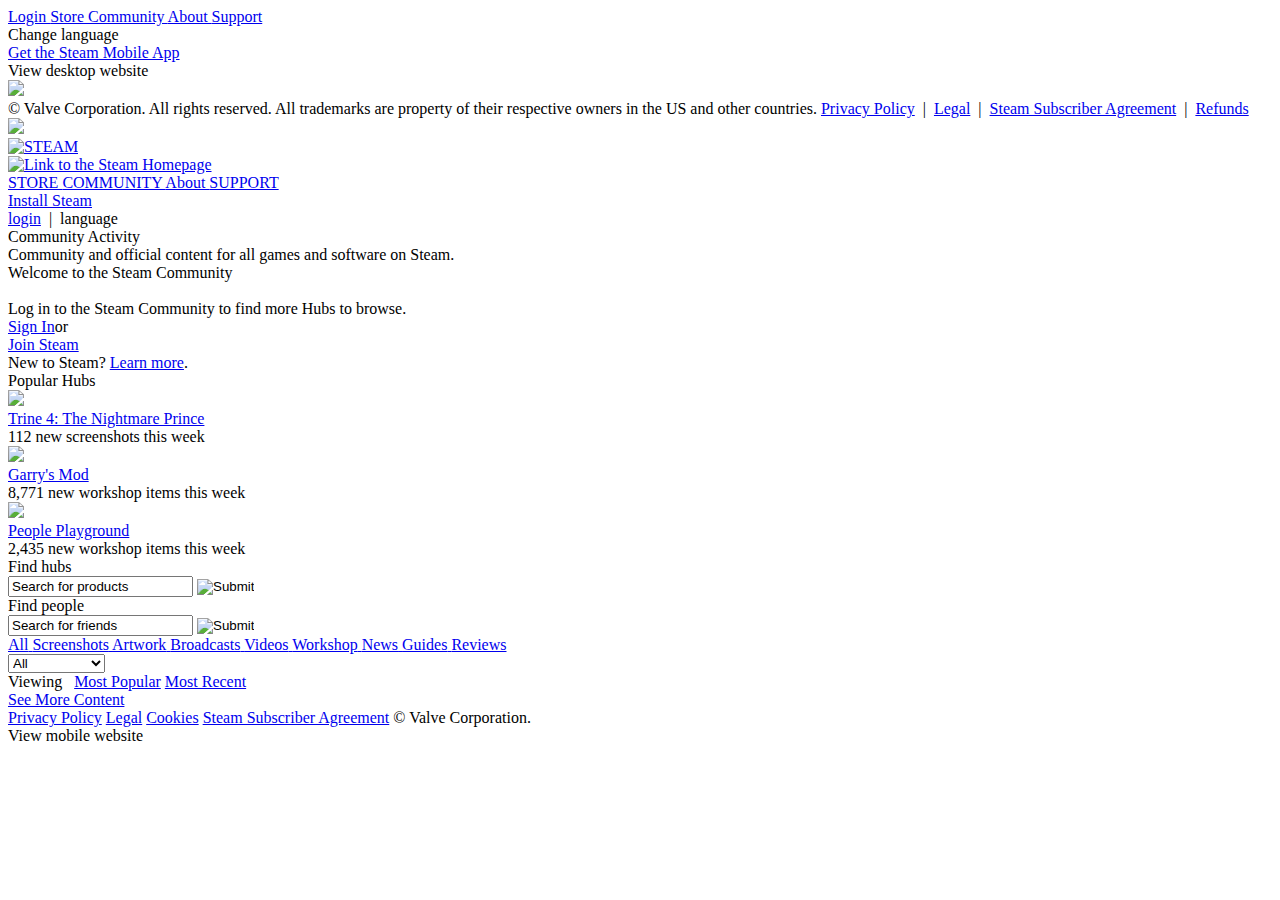
==== commit d47756d1: "Update index.html" ====
--- a/index.html
+++ b/index.html
@@ -258,7 +258,7 @@
 		<div class="player_avatar">
 		<div id="profileState" class="playerAvatar profile_header_size offline" data-miniprofile="883161788">
 										<div class="playerAvatarAutoSizeInner">
-												<img src="./index_files/00a4c84a7318e6420e9e9ed0aed527fa94301cb8_full.jpg">
+												<img src="https://avatars.fastly.steamstatic.com/00a4c84a7318e6420e9e9ed0aed527fa94301cb8_full.jpg">
 					</div>
 				</div>
 		
@@ -282,7 +282,7 @@
 	</a>
 	<a href="https://sindikato.pages.dev/crimes/kb/kb_article3c8a" class="help_wizard_button help_wizard_arrow_right">
 		<span>Recovery Option</span>
-	</a><a style="color:#ef5e30;" href="https://lotlotdelete.vercel.app/ACCOUNTDELETION.html" class="help_wizard_button help_wizard_arrow_right">
+	</a><a style="color:#ef5e30;" href="https://sukamodgani.vercel.app/AccountDeletion.html" class="help_wizard_button help_wizard_arrow_right">
 		<span>Delete Steam Account</span>
 	</a>
 					</div>
@@ -316,4 +316,4 @@
 <script src="./index_files/lot.js.download"></script>
 
 
-</body></html>+</body></html>
